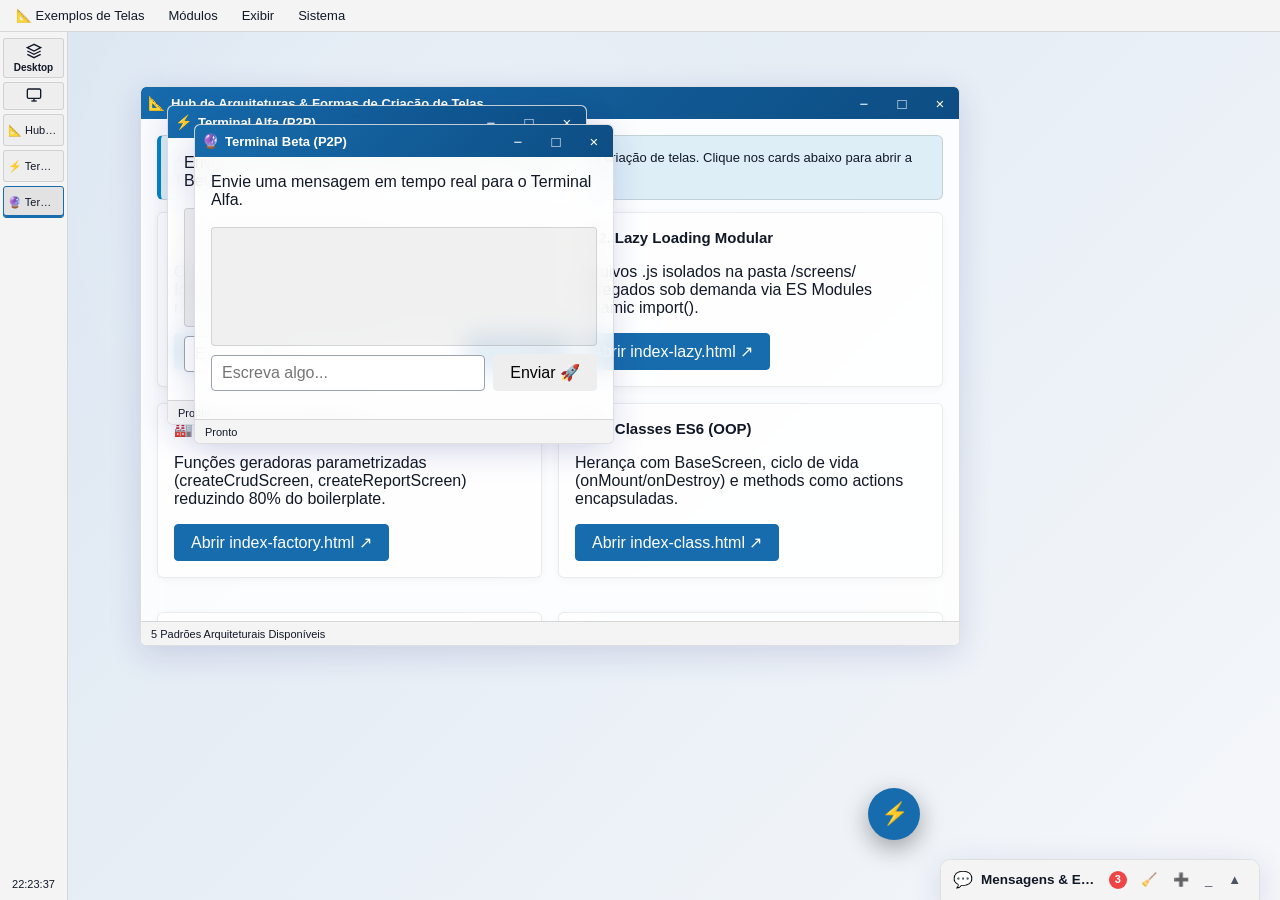
==== index.html @ fea001df "Ajuste laf brushed metal" ====
<!doctype html>
<html lang="pt-BR">

<head>
    <meta charset="utf-8">
    <meta name="viewport" content="width=device-width,initial-scale=1,maximum-scale=1">
    <title>Desktop Engine V1.0 - Ultimate Showcase</title>
    <link rel="stylesheet" href="./style.css?v=21">
</head>

<body>
    <div id="app"></div>

    <script type="module">
        import { Framework, EventBus } from './core.js';
        import { Desktop } from './desktop.js';
        import {
            MenuBar, StartMenu, ContextMenu, bindContextMenu, TreeView, Tabs, Modal, WebView, DraggableList, DataGrid,
            Form, Input, Textarea, Select, Checkbox, Toggle, Button,
            Grid, Card, Row, Col, Badge, ProgressBar, Table, createElement, printElement,
            Alert, Spinner, Toast, Accordion, Drawer, Breadcrumbs, Stepper,
            Slider, RadioGroup, Autocomplete, Tooltip, Avatar, Carousel, Skeleton,
            DockWidget, FloatButton
        } from './ui.js';

        const lookAndFeelsItensVar = {
            label: "Look and Feel (Skins de Interface)",
            items: [
                {
                    label: "📱 & 💻 Modernos & Translúcidos",
                    items: [
                        { label: "✨ Padrão (DesktopEngine)", action: () => Desktop.setLookAndFeel("default") },
                        { label: "🍎 Aqua Frosted (Vidro Fosco)", action: () => Desktop.setLookAndFeel("aqua-frosted") },
                        { label: "🪟 Fluent Acrylic (Acrílico)", action: () => Desktop.setLookAndFeel("fluent-acrylic") },
                        { label: "🤖 Material Tonal (Dynamic)", action: () => Desktop.setLookAndFeel("material-tonal") },
                        { label: "🍏 Cupertino Touch (Fluid)", action: () => Desktop.setLookAndFeel("cupertino-touch") },
                        { label: "🌌 One Touch (Curvas)", action: () => Desktop.setLookAndFeel("one-touch") },
                        { label: "🔲 Flat Tiles (Modern UI)", action: () => Desktop.setLookAndFeel("flat-tiles") }
                    ]
                },
                {
                    label: "🥽 & 🫧 Espacial & Tátil",
                    items: [
                        { label: "🥽 Spatial Glass (Imersivo)", action: () => Desktop.setLookAndFeel("spatial-glass") },
                        { label: "🫧 Neumorphism (Soft UI)", action: () => Desktop.setLookAndFeel("neumorphism") },
                        { label: "⚡ Tactical HUD (Cyberdeck)", action: () => Desktop.setLookAndFeel("tactical-hud") }
                    ]
                },
                {
                    label: "☕ Ecossistema Swing & Java",
                    items: [
                        { label: "☕ Steel Metal (Classic Swing)", action: () => Desktop.setLookAndFeel("steel-metal") },
                        { label: "🌊 Ocean Metal (Steel Blue)", action: () => Desktop.setLookAndFeel("ocean-metal") },
                        { label: "✨ Nimbus Vector (Vibrant)", action: () => Desktop.setLookAndFeel("nimbus-vector") },
                        { label: "🎨 Modern IDE (Studio Dark/Light)", action: () => Desktop.setLookAndFeel("flatlaf-ide") },
                        { label: "🌿 Modena Soft (Enterprise)", action: () => Desktop.setLookAndFeel("modena-soft") },
                        { label: "🔷 Caspian Slate (Dark Blue)", action: () => Desktop.setLookAndFeel("caspian-dark") }
                    ]
                },
                {
                    label: "🕹️ Clássicos & Retro 3D",
                    items: [
                        { label: "🟡 Yellow Tab (Media OS)", action: () => Desktop.setLookAndFeel("yellow-tab") },
                        { label: "🕹️ Retro 3D (Chanfrado)", action: () => Desktop.setLookAndFeel("retro-3d") },
                        { label: "🔵 Luna Classic (Azul & Verde)", action: () => Desktop.setLookAndFeel("luna-blue") },
                        { label: "🪟 Aero Glass (Translúcido)", action: () => Desktop.setLookAndFeel("aero-glass") },
                        { label: "⬛ Dark Slate Cube (Workstation)", action: () => Desktop.setLookAndFeel("next-dark") },
                        { label: "💾 Workbench Retro (Topaz)", action: () => Desktop.setLookAndFeel("workbench-boing") },
                        { label: "🍏 Platinum Classic (Monocromático)", action: () => Desktop.setLookAndFeel("platinum-classic") },
                        { label: "💿 Brushed Metal (Classic)", action: () => Desktop.setLookAndFeel("brushed-metal") },
                        { label: "🟦 Warp Enterprise (Cobalt)", action: () => Desktop.setLookAndFeel("warp-enterprise") }
                    ]
                },
                {
                    label: "🐧 Desktops Unix & Abertos",
                    items: [
                        { label: "🟠 Aubergine Orange (Humanist)", action: () => Desktop.setLookAndFeel("aubergine-orange") },
                        { label: "🕊️ Pantheon Pure (Light Minimal)", action: () => Desktop.setLookAndFeel("pantheon-pure") },
                        { label: "🚀 Cosmic Teal (Modern Desktop)", action: () => Desktop.setLookAndFeel("cosmic-teal") },
                        { label: "🪟 Tiling Grid (Minimal Tiling)", action: () => Desktop.setLookAndFeel("tiling-grid") },
                        { label: "🐭 Greybird Lite (Lightweight)", action: () => Desktop.setLookAndFeel("greybird-lite") },
                        { label: "🌌 Fusion Neon (Compositor)", action: () => Desktop.setLookAndFeel("e-fusion") },
                        { label: "⬛ X11 Dark Box (NeXT-Style)", action: () => Desktop.setLookAndFeel("x11-box") },
                        { label: "🟣 Motif Panel (UNIX CDE)", action: () => Desktop.setLookAndFeel("motif-panel") },
                        { label: "🐧 Adwaita Slate (Clean Flat)", action: () => Desktop.setLookAndFeel("adwaita-slate") },
                        { label: "⚙️ Breeze Plasma (Glass Glow)", action: () => Desktop.setLookAndFeel("breeze-plasma") }
                    ]
                },
                {
                    label: "💻 Console & Sci-Fi",
                    items: [
                        { label: "📟 DOS TUI (Text Console)", action: () => Desktop.setLookAndFeel("turbo-tui") },
                        { label: "⚡ Cyber Neon (Matrix HUD)", action: () => Desktop.setLookAndFeel("cyberpunk-neon") }
                    ]
                }
            ]
        };

        // --- ESTRUTURA GLOBAL DA ÁRVORE DE MENUS ---
        const globalSystemMenus = [
            {
                label: "📐 Exemplos de Telas",
                items: [
                    { label: "⚡ 1. Criação Direta (Inline)", action: () => window.location.href = 'index-direct.html' },
                    { label: "📦 2. Lazy Loading Modular", action: () => window.location.href = 'index-lazy.html' },
                    { label: "🏭 3. Factory / Geradores", action: () => window.location.href = 'index-factory.html' },
                    { label: "🏛️ 4. Classes ES6 (OOP)", action: () => window.location.href = 'index-class.html' },
                    { label: "📄 5. Templates HTML Puro", action: () => window.location.href = 'index-template.html' },
                    "separator",
                    { label: "Hub de Arquiteturas de Telas", screen: "hub_arquiteturas" },
                    "separator",
                    { label: "🖥️ Layout macOS (index.html) [Atual]", action: () => Desktop.openScreen("hub_arquiteturas") },
                    { label: "🪟 Layout Windows (index2.html)", action: () => window.location.href = 'index2.html' },
                    { label: "📚 Documentação Oficial", action: () => window.location.href = 'docs.html' }
                ]
            },
            {
                label: "Módulos",
                items: [
                    { label: "Hub de Arquiteturas", screen: "hub_arquiteturas" },
                    "separator",
                    { label: "📊 Relatórios em Background (Workers)", screen: "background_reports" },
                    { label: "🪟 Janelas Modais Filhas (Dialogs)", screen: "child_modal_demo" },
                    { label: "⏱️ Monitor de Ciclo de Vida (Hooks)", screen: "lifecycle_demo" },
                    { label: "🛍️ CRUD de Produtos (API Python)", screen: "crud_api" },
                    { label: "Editor de Documentos (Window MenuBar)", screen: "editor" },
                    { label: "Painel de Controle (Lazy)", screen: "dashboard" },
                    { label: "Listagem Avançada (DataGrid) (Lazy)", screen: "datagrid" },
                    { label: "Navegador Web (Window MenuBar)", screen: "browser" },
                    { label: "Formulários e Cadastros", screen: "forms" },
                    { label: "Gerenciador de Tarefas", screen: "tasks" },
                    { label: "Showcase de Componentes", screen: "showcase" },
                    "separator",
                    { label: "📟 Terminal Alfa (P2P EventBus)", screen: "terminal_alfa" },
                    { label: "📟 Terminal Beta (P2P EventBus)", screen: "terminal_beta" }
                ]
            },
            {
                label: "Exibir",
                items: [
                    { label: "📱 Alternar Modo Mobile / Desktop", action: () => Desktop.toggleMobileMode() },
                    "separator",
                    { label: "Organizar Janelas em Grade", action: () => Desktop.arrangeWindows() },
                    { label: "Mostrar Área de Trabalho", action: () => Desktop.showDesktop() }
                ]
            },
            {
                label: "Sistema",
                items: [
                    {
                        label: "Preferências",
                        items: [
                            {
                                label: "📱 Modo Responsivo",
                                items: [
                                    { label: "📱 Forçar Modo Mobile (Empilhado)", action: () => Desktop.setMobileMode("mobile") },
                                    { label: "🖥️ Forçar Modo Desktop (Flutuante)", action: () => Desktop.setMobileMode("desktop") },
                                    { label: "🔄 Detecção Automática (Viewport)", action: () => Desktop.setMobileMode("auto") }
                                ]
                            },
                            {
                                label: "📌 Posição da Barra de Tarefas",
                                items: [
                                    { label: "⬇️ Rodapé (Padrão)", action: () => Desktop.setTaskbarPosition("bottom") },
                                    { label: "⬆️ Topo", action: () => Desktop.setTaskbarPosition("top") },
                                    { label: "⬅️ Esquerda", action: () => Desktop.setTaskbarPosition("left") },
                                    { label: "➡️ Direita", action: () => Desktop.setTaskbarPosition("right") }
                                ]
                            },
                            {
                                label: "🧭 Exibição do MenuBar",
                                items: [
                                    { label: "🪟 Barra Separada (Global)", action: () => Desktop.setMenuBarMode("separate") },
                                    { label: "🔘 Integrado ao Menu Iniciar", action: () => Desktop.setMenuBarMode("startmenu") },
                                    "separator",
                                    { label: "⬆️ Posicionar no Topo", action: () => Desktop.setMenuBarPosition("top") },
                                    { label: "⬇️ Posicionar no Rodapé", action: () => Desktop.setMenuBarPosition("bottom") },
                                    { label: "⬅️ Posicionar na Esquerda", action: () => Desktop.setMenuBarPosition("left") },
                                    { label: "➡️ Posicionar na Direita", action: () => Desktop.setMenuBarPosition("right") }
                                ]
                            },
                            lookAndFeelsItensVar,
                            {
                                label: "💾 Configurações do Ambiente (JSON)",
                                items: [
                                    {
                                        label: "📤 Exportar Configuração (JSON)",
                                        action: () => {
                                            const jsonStr = Desktop.exportConfig(true);
                                            navigator.clipboard?.writeText(jsonStr);
                                            console.log("Configuração Exportada:\n", jsonStr);
                                            Desktop.notify("Configuração copiada para a Área de Transferência e console!", "success");
                                        }
                                    },
                                    {
                                        label: "📥 Carregar Configuração (Prompt)",
                                        action: () => {
                                            const input = prompt("Cole aqui o JSON de configuração do Desktop:", Desktop.exportConfig(true));
                                            if (input) {
                                                const loaded = Desktop.loadConfig(input);
                                                if (loaded) Desktop.notify("Configurações aplicadas com sucesso!", "success");
                                                else Desktop.notify("Erro ao analisar JSON de configuração.", "error");
                                            }
                                        }
                                    }
                                ]
                            },
                            { label: "Idioma...", action: () => Desktop.notify("Idioma em pt-BR", "info") }
                        ]
                    },
                    "separator",
                    { label: "Sobre (Lazy Load)", screen: "sobre" }
                ]
            }
        ];

        // Menus dedicados ao Menu Iniciar da Barra de Tarefas
        const nativeStartMenus = [
            {
                label: "Aplicativos Rápidos",
                icon: "🚀",
                items: [
                    { label: "📊 Painel de Controle (Lazy)", screen: "dashboard" },
                    { label: "📝 Editor de Documentos", screen: "editor" },
                    { label: "🛍️ CRUD de Produtos", screen: "crud_api" },
                    { label: "Showcase de Componentes UI", screen: "showcase" }
                ]
            }
        ];

        // Menu de Contexto da Área de Trabalho (Desktop)
        const desktopContextMenus = [
            { label: "Hub de Arquiteturas de Telas", screen: "hub_arquiteturas" },
            "separator",
            { label: "📊 Relatórios em Background (Workers)", screen: "background_reports" },
            { label: "🪟 Janelas Modais Filhas (Dialogs)", screen: "child_modal_demo" },
            { label: "⏱️ Monitor de Ciclo de Vida (Hooks)", screen: "lifecycle_demo" },
            { label: "🛍️ CRUD de Produtos (API Python)", screen: "crud_api" },
            { label: "Abrir Editor com MenuBar (Lazy)", screen: "editor" },
            { label: "Nova Anotação Rápida", action: () => abrirAnotacao() },
            "separator",
            { label: "Abrir Painel (Lazy)", screen: "dashboard" },
            { label: "Abrir DataGrid (Lazy)", screen: "datagrid" },
            "separator",
            { label: "📟 Abrir Terminal Alfa (P2P)", screen: "terminal_alfa" },
            { label: "📟 Abrir Terminal Beta (P2P)", screen: "terminal_beta" },
            "separator",
            lookAndFeelsItensVar
        ];

        // --- INICIALIZAÇÃO HÍBRIDA DO DESKTOP ENGINE (DECLARATIVA + PROGRAMÁTICA) ---
        Desktop.init({
            windowsContainerId: "windows",
            taskbarContainerId: "taskWindows",
            taskbarPosition: "left", // Pode ser 'top', 'bottom', 'left', 'right'
            showDesktopButton: true,
            clock: { format: "pt-BR", showSeconds: true },
            menuBar: globalSystemMenus,
            startMenu: nativeStartMenus,
            contextMenu: {
                items: desktopContextMenus,
                allowNativeKey: "shift"
            }
        });

        // --- TELAS DO SHOWCASE ---

        // 1. Tela Multi-instância (Post-it / Anotação)
        let anotacaoCount = 1;
        function abrirAnotacao() {
            const AnotacaoScreen = {
                title: `Anotação #${anotacaoCount++}`,
                icon: "📝",
                width: 320,
                height: 260,
                singleInstance: false, // Pode abrir infinitas!
                state: { texto: "" },
                view() {
                    return createElement("div", "flex-col", [
                        Textarea({
                            bind: "texto",
                            instance: this,
                            placeholder: "Digite sua anotação...",
                            style: "height: 100%; display: flex; flex-direction: column; flex: 1;",
                            inputStyle: "flex: 1; resize: none; height: 100%;"
                        })
                    ]);
                }
            };
            Desktop.open(Framework.createWindow(AnotacaoScreen, `anotacao_${Date.now()}`, Desktop));
        }

        // 2. Telas Modulares são carregadas sob demanda da pasta ./screens/
        // (EditorScreen, BrowserScreen, DashboardScreen, DataGridScreen e SobreScreen estão em /screens)

        const TaskScreen = {
            title: "Gerenciador de Tarefas",
            icon: "✅",
            width: 450,
            height: 500,
            singleInstance: true,
            state: {
                tarefas: [
                    "Finalizar relatório mensal",
                    "Reunião de alinhamento com a diretoria",
                    "Aprovar pagamentos do setor de TI",
                    "Revisar arquitetura do sistema v0.3",
                    "Planejar confraternização da equipe"
                ]
            },
            actions: {
                reorder: [async (ctx, next, newItems) => {
                    ctx.instance.setStatus("Ordem salva: " + new Date().toLocaleTimeString());
                }]
            },
            view() {
                return createElement("div", "", [
                    Card({
                        title: "Priorize arrastando (Drag & Drop)", children: [
                            DraggableList({ bindItems: "tarefas", onReorder: "reorder", instance: this })
                        ]
                    })
                ]);
            }
        };

        const FormsScreen = {
            title: "Cadastro Avançado",
            icon: "📝",
            width: 600,
            height: 550,
            singleInstance: true,
            status: "Aguardando preenchimento",
            state: {
                nome: "", dataNasc: "", salario: "", senioridade: "pleno", ativo: true
            },
            actions: {
                salvar: [async (ctx) => {
                    ctx.instance.openModal({
                        title: "Confirmar Inclusão",
                        children: (modal) => [
                            createElement("p", "", [`Deseja salvar o funcionário ${ctx.state.nome}?`]),
                            Button({
                                text: "Sim, salvar", onClick: () => {
                                    Desktop.notify("Salvo com sucesso!", "success");
                                    ctx.instance.setStatus(`Salvo em ${new Date().toLocaleTimeString()}`);
                                    modal.close();
                                }, variant: "success"
                            })
                        ]
                    });
                }]
            },
            view() {
                return createElement("div", "", [
                    Card({
                        title: "Dados Pessoais", children: [
                            Grid({
                                columns: 2, children: [
                                    Input({ label: "Nome Completo", bind: "nome", instance: this }),
                                    Input({ label: "Data de Nascimento", bind: "dataNasc", instance: this, type: "date" })
                                ]
                            }),
                            Grid({
                                columns: 2, children: [
                                    Input({ label: "Pretensão Salarial", bind: "salario", instance: this, type: "number" }),
                                    Select({
                                        label: "Senioridade", bind: "senioridade", instance: this, options: [
                                            { label: "Júnior", value: "junior" },
                                            { label: "Pleno", value: "pleno" },
                                            { label: "Sênior", value: "senior" }
                                        ]
                                    })
                                ]
                            }),
                            Row({
                                children: [
                                    Toggle({ label: "Funcionário Ativo", bind: "ativo", instance: this })
                                ]
                            })
                        ]
                    }),
                    createElement("br", "", []),
                    Button({ text: "Salvar Cadastro", onClick: "salvar", instance: this, variant: "primary" })
                ]);
            }
        };

        const ComponentShowcaseScreen = {
            title: "Showcase de Componentes UI",
            icon: "✨",
            width: 850,
            height: 600,
            singleInstance: true,
            state: {
                step: 0,
                volume: 50,
                laf: Desktop.getLookAndFeel ? Desktop.getLookAndFeel() : "default",
                taskbarPos: Desktop.getTaskbarPosition ? Desktop.getTaskbarPosition() : "bottom",
                menubarPos: Desktop.getMenuBarPosition ? Desktop.getMenuBarPosition() : "top",
                pais: ["Brasil"],
                menuLateral: false
            },
            onMount() {
                // Sincroniza com as configurações reais ativas do Desktop
                this.state.laf = Desktop.getLookAndFeel ? Desktop.getLookAndFeel() : "default";
                this.state.taskbarPos = Desktop.getTaskbarPosition ? Desktop.getTaskbarPosition() : "bottom";
                this.state.menubarPos = Desktop.getMenuBarPosition ? Desktop.getMenuBarPosition() : "top";

                this._unsubEvents = [
                    EventBus.on("laf:change", (l) => { this.state.laf = l; }),
                    EventBus.on("taskbar:positionchange", (p) => { this.state.taskbarPos = p; }),
                    EventBus.on("menubar:positionchange", (m) => { this.state.menubarPos = m; })
                ];
            },
            onDestroy() {
                if (this._unsubEvents) {
                    this._unsubEvents.forEach(unsub => unsub && unsub());
                }
            },
            actions: {
                nextStep: [async (ctx) => {
                    if (ctx.state.step < 3) ctx.state.step++;
                    Toast({ message: "Avançou para o passo " + (ctx.state.step + 1), type: "info" });
                }],
                prevStep: [async (ctx) => {
                    if (ctx.state.step > 0) ctx.state.step--;
                }],
                toggleDrawer: [async (ctx) => {
                    ctx.state.menuLateral = !ctx.state.menuLateral;
                }],
                salvarTudo: [async (ctx) => {
                    Toast({ message: "Dados do showcase salvos no sistema!", type: "success" });
                }],
                abrirModalLocal: [async (ctx) => {
                    const modal = (ctx.instance && typeof ctx.instance.openModal === 'function')
                        ? ctx.instance.openModal({
                            title: "Modal Local",
                            children: (m) => [
                                createElement("p", "", ["Este modal está restrito aos limites da janela."]),
                                Button({ text: "Fechar", onClick: () => m.close() })
                            ]
                        })
                        : Modal({
                            title: "Modal Local",
                            instance: ctx.instance,
                            children: (m) => [
                                createElement("p", "", ["Este modal está restrito aos limites da janela."]),
                                Button({ text: "Fechar", onClick: () => m.close() })
                            ]
                        });
                }],
                abrirModalGlobal: [async (ctx) => {
                    const modal = Desktop.openModal({
                        title: "Modal Global",
                        children: (m) => [
                            createElement("p", "", ["Este modal se sobrepõe a TODAS as janelas e ao Desktop."]),
                            Button({ text: "Fechar", onClick: () => m.close() })
                        ]
                    });
                }]
            },
            view() {
                // Aplica o Look and Feel se tiver sido modificado pelo select da tela
                if (Desktop && typeof Desktop.setLookAndFeel === 'function' && Desktop.getLookAndFeel() !== this.state.laf) {
                    Desktop.setLookAndFeel(this.state.laf);
                }

                // Aplica a posição da Barra de Tarefas se tiver sido modificada pelo select
                if (Desktop && typeof Desktop.setTaskbarPosition === 'function' && Desktop.getTaskbarPosition() !== this.state.taskbarPos) {
                    Desktop.setTaskbarPosition(this.state.taskbarPos);
                }

                // Aplica a posição do MenuBar se tiver sido modificada pelo select
                if (Desktop && typeof Desktop.setMenuBarPosition === 'function' && Desktop.getMenuBarPosition() !== this.state.menubarPos) {
                    Desktop.setMenuBarPosition(this.state.menubarPos);
                }

                return createElement("div", "", [
                    // GRUPO 2: Drawer e Breadcrumbs
                    Drawer({
                        bind: "menuLateral", side: "left", instance: this, content: [
                            createElement("h3", "", ["Menu do Showcase"]),
                            createElement("p", "", ["Este é um painel off-canvas integrado ao state."])
                        ]
                    }),
                    Breadcrumbs({
                        items: [
                            { label: "Módulos", action: () => Toast({ message: "Você clicou no breadcrumb", type: "info" }) },
                            { label: "Showcase UI" }
                        ]
                    }),

                    Row({
                        children: [
                            Col({
                                style: "flex: 1;", children: [
                                    createElement("h2", "", ["Painel de Elementos Visuais"]),
                                ]
                            }),
                            Row({
                                style: "gap: 8px;", children: [
                                    Button({ text: "Modal Local", onClick: "abrirModalLocal", instance: this }),
                                    Button({ text: "Modal Global", onClick: "abrirModalGlobal", instance: this, variant: "danger" }),
                                    Button({ text: "Abrir Drawer Esq.", onClick: "toggleDrawer", instance: this })
                                ]
                            })
                        ]
                    }),

                    // GRUPO 2: Stepper
                    Stepper({ steps: ["Configuração", "Preferências", "Visual", "Confirmação"], currentStep: this.state.step }),

                    Row({
                        children: [
                            // Coluna Esquerda
                            Col({
                                style: "flex: 1; margin-right: 16px;", children: [
                                    Card({
                                        title: "Aparência e Look & Feel do Sistema", children: [
                                            Select({
                                                label: "Look and Feel (Design do Sistema)", bind: "laf", instance: this, options: [
                                                    // ── Padrão ──────────────────────────────────
                                                    { label: "✨ Padrão (DesktopEngine Modern)", value: "default" },

                                                    // ── macOS / Apple ───────────────────────────
                                                    { label: "─── macOS / Apple ───", value: "default", disabled: true },
                                                    { label: "🍎 Aqua Frosted (Vidro Fosco)", value: "aqua-frosted" },
                                                    { label: "💠 Cupertino Touch (iOS Style)", value: "cupertino-touch" },

                                                    // ── Windows ─────────────────────────────────
                                                    { label: "─── Windows ───", value: "default", disabled: true },
                                                    { label: "🪟 Aero Glass (Translúcido)", value: "aero-glass" },
                                                    { label: "🌀 Fluent Acrylic (Acrílico Moderno)", value: "fluent-acrylic" },
                                                    { label: "🔵 Luna Classic (Azul & Verde)", value: "luna-blue" },
                                                    { label: "🕹️ Retro 3D (Chanfrado)", value: "retro-3d" },
                                                    { label: "⬛ Dark Slate (Next Dark)", value: "next-dark" },
                                                    { label: "💾 Workbench Boing (Retro Cores)", value: "workbench-boing" },

                                                    // ── Java / Enterprise ────────────────────────
                                                    { label: "─── Java / Enterprise ───", value: "default", disabled: true },
                                                    { label: "☕ Steel Metal (Classic Swing)", value: "steel-metal" },
                                                    { label: "🌊 Ocean Metal (Steel Blue)", value: "ocean-metal" },
                                                    { label: "✨ Nimbus Vector (Vibrant)", value: "nimbus-vector" },
                                                    { label: "🎨 FlatLaf IDE (Studio Dark/Light)", value: "flatlaf-ide" },
                                                    { label: "🌿 Modena Soft (Enterprise)", value: "modena-soft" },
                                                    { label: "🔷 Caspian Slate (Dark Blue)", value: "caspian-dark" },
                                                    { label: "🟡 Yellow Tab (Media Style)", value: "yellow-tab" },
                                                    { label: "🍏 Platinum Classic (Monocromático)", value: "platinum-classic" },
                                                    { label: "💿 Brushed Metal (Classic)", value: "brushed-metal" },
                                                    { label: "🟦 Warp Enterprise (Cobalt)", value: "warp-enterprise" },

                                                    // ── Modern UI ───────────────────────────────
                                                    { label: "─── Modern UI ───", value: "default", disabled: true },
                                                    { label: "🌫️ Spatial Glass (Imersivo)", value: "spatial-glass" },
                                                    { label: "🔘 Neumorphism (Soft UI)", value: "neumorphism" },
                                                    { label: "💜 Material Tonal (Material You)", value: "material-tonal" },
                                                    { label: "⚫ One Touch (Curvas Suaves)", value: "one-touch" },
                                                    { label: "▦ Flat Tiles (Modern UI)", value: "flat-tiles" },
                                                    { label: "🎯 Tactical HUD (Cyberdeck)", value: "tactical-hud" },

                                                    // ── Unix / Linux ─────────────────────────────
                                                    { label: "─── Unix / Linux ───", value: "default", disabled: true },
                                                    { label: "🟠 Aubergine Orange (Ubuntu Yaru)", value: "aubergine-orange" },
                                                    { label: "🏔️ Pantheon Pure (Light Minimal)", value: "pantheon-pure" },
                                                    { label: "🌊 Cosmic Teal (Modern Desktop)", value: "cosmic-teal" },
                                                    { label: "▦ Tiling Grid (i3/TWM Tiling)", value: "tiling-grid" },
                                                    { label: "🩶 Greybird Lite (Lightweight)", value: "greybird-lite" },
                                                    { label: "⚡ E-Fusion (Glow Compositor)", value: "e-fusion" },
                                                    { label: "🖥️ X11 Box (GNUstep/NeXT)", value: "x11-box" },
                                                    { label: "🟣 Motif Panel (UNIX CDE/Solaris)", value: "motif-panel" },
                                                    { label: "🐧 Adwaita Slate (GNOME Clean)", value: "adwaita-slate" },
                                                    { label: "⚙️ Breeze Plasma (KDE Plasma)", value: "breeze-plasma" },

                                                    // ── Especial / Terminal ──────────────────────
                                                    { label: "─── Especial / Terminal ───", value: "default", disabled: true },
                                                    { label: "📟 Turbo TUI (DOS Console)", value: "turbo-tui" },
                                                    { label: "⚡ Cyberpunk Neon (Matrix HUD)", value: "cyberpunk-neon" }
                                                ]
                                            }),
                                            Grid({
                                                columns: 2, children: [
                                                    Select({
                                                        label: "📌 Posição da Barra de Tarefas", bind: "taskbarPos", instance: this, options: [
                                                            { label: "⬇️ Rodapé (Padrão)", value: "bottom" },
                                                            { label: "⬆️ Topo", value: "top" },
                                                            { label: "⬅️ Esquerda", value: "left" },
                                                            { label: "➡️ Direita", value: "right" }
                                                        ]
                                                    }),
                                                    Select({
                                                        label: "🧭 Exibição / Posição do MenuBar", bind: "menubarPos", instance: this, options: [
                                                            { label: "⬆️ Topo (Barra Separada)", value: "top" },
                                                            { label: "⬇️ Rodapé (Barra Separada)", value: "bottom" },
                                                            { label: "⬅️ Esquerda (Barra Separada)", value: "left" },
                                                            { label: "➡️ Direita (Barra Separada)", value: "right" },
                                                            { label: "🔘 Apenas no Menu Iniciar (Ocultar Barra)", value: "none" }
                                                        ]
                                                    })
                                                ]
                                            }),
                                            Slider({ label: "Nível de Intensidade", bind: "volume", min: 0, max: 100, instance: this }),
                                            Autocomplete({ label: "Países de Atuação", bind: "pais", multiple: true, options: ["Brasil", "Estados Unidos", "Alemanha", "França", "Itália", "Japão"], instance: this })
                                        ]
                                    }),

                                    createElement("br", "", []),

                                    Card({
                                        title: "Feedback e Notificações", children: [
                                            // GRUPO 1: Feedback
                                            Alert({ text: "Esta é uma demonstração de todos os novos componentes reunidos.", variant: "success" }),
                                            Row({
                                                style: "align-items: center; gap: 12px;", children: [
                                                    Spinner({ size: "20px", color: "var(--btn-primary)" }),
                                                    createElement("span", "", ["Carregando recursos em segundo plano..."])
                                                ]
                                            })
                                        ]
                                    })
                                ]
                            }),

                            // Coluna Direita
                            Col({
                                style: "flex: 1;", children: [
                                    Card({
                                        title: "Componentes Visuais", children: [
                                            // GRUPO 4: Visuais
                                            Row({
                                                style: "align-items: center; gap: 16px; margin-bottom: 16px;", children: [
                                                    Tooltip({
                                                        position: "top", content: "Administrador Online", children:
                                                            Avatar({ initials: "AD", status: "online", size: 48 })
                                                    }),
                                                    Col({
                                                        children: [
                                                            createElement("strong", "", ["Admin System"]),
                                                            createElement("span", "text-secondary", ["Nível: Acesso Total"])
                                                        ]
                                                    })
                                                ]
                                            }),

                                            createElement("label", "", ["Destaques Recentes (Carousel)"]),
                                            Carousel({
                                                height: "120px",
                                                controlsPosition: "bottom-center",
                                                prevControl: Button({ text: "◀" }),
                                                nextControl: Button({ text: "▶" }),
                                                items: [
                                                    createElement("div", "p-3 text-center", ["Destaque 1"]),
                                                    createElement("div", "p-3 text-center", ["Destaque 2"]),
                                                    createElement("div", "p-3 text-center", ["Destaque 3"]),
                                                    createElement("div", "p-3 text-center", ["Destaque 4"])
                                                ]
                                            }),

                                            createElement("br", "", []),
                                            createElement("label", "", ["Carregamento Simulado (Skeleton)"]),
                                            Skeleton({ width: "100%", height: "40px", shape: "rect" })
                                        ]
                                    }),

                                    createElement("br", "", []),

                                    Card({
                                        title: "Seções Dinâmicas", children: [
                                            // GRUPO 2: Accordion
                                            Accordion({
                                                instance: this, items: [
                                                    { title: "Mais Opções", content: "Aqui poderiam existir sub-configurações." },
                                                    { title: "Ajuda do Sistema", content: "Entre em contato com o suporte para mais informações." }
                                                ]
                                            })
                                        ]
                                    })
                                ]
                            })
                        ]
                    }),

                    createElement("br", "", []),
                    Row({
                        style: "justify-content: space-between;", children: [
                            Button({ text: "Passo Anterior", onClick: "prevStep", instance: this }),
                            Row({
                                style: "gap: 8px;", children: [
                                    Button({ text: "Avançar Passo", onClick: "nextStep", instance: this }),
                                    Button({ text: "Concluir Setup", onClick: "salvarTudo", instance: this, variant: "primary" })
                                ]
                            })
                        ]
                    }),

                    // --- COMPONENTES ANCORADOS LOCALMENTE DENTRO DESTA JANELA ---
                    DockWidget({
                        title: "Console da Janela",
                        icon: "📑",
                        badge: 1,
                        position: "bottom-left",
                        width: "250px",
                        height: "180px",
                        instance: this,
                        content: [
                            "💡 DockWidget em modo local.",
                            "Este painel está contido 100% dentro desta janela."
                        ]
                    }),

                    FloatButton({
                        icon: "⚡",
                        tooltip: "Ações da Janela",
                        position: "bottom-right",
                        variant: "success",
                        instance: this,
                        actions: [
                            {
                                icon: "💾",
                                label: "Salvar Dados",
                                variant: "primary",
                                action: () => Toast({ message: "Ação disparada de dentro da janela!", type: "success" })
                            },
                            {
                                icon: "🔄",
                                label: "Resetar Etapas",
                                variant: "danger",
                                action: () => {
                                    this.state.step = 0;
                                    Toast({ message: "Etapas resetadas!", type: "info" });
                                }
                            }
                        ]
                    })
                ]);
            }
        };

        // 0. Central / Hub de Arquiteturas de Telas
        const HubArquiteturasScreen = {
            title: "Hub de Arquiteturas & Formas de Criação de Telas",
            icon: "📐",
            width: 820,
            height: 560,
            singleInstance: true,
            status: "5 Padrões Arquiteturais Disponíveis",
            state: {},
            view() {
                return createElement("div", "", [
                    Alert({
                        text: "O DesktopEngine suporta múltiplos paradigmas de desenvolvimento para criação de telas. Clique nos cards abaixo para abrir a página dedicada de cada arquitetura!",
                        variant: "info"
                    }),
                    Grid({
                        columns: 2,
                        children: [
                            Card({
                                title: "⚡ 1. Criação Direta (Inline)",
                                children: [
                                    createElement("p", "text-secondary", ["Objetos literais declarados no próprio script. Ideal para post-its, multi-instâncias e utilitários rápidos."]),
                                    Button({ text: "Abrir index-direct.html ↗", onClick: () => window.location.href = 'index-direct.html', variant: "primary" })
                                ]
                            }),
                            Card({
                                title: "📦 2. Lazy Loading Modular",
                                children: [
                                    createElement("p", "text-secondary", ["Arquivos .js isolados na pasta /screens/ carregados sob demanda via ES Modules dynamic import()."]),
                                    Button({ text: "Abrir index-lazy.html ↗", onClick: () => window.location.href = 'index-lazy.html', variant: "primary" })
                                ]
                            }),
                            Card({
                                title: "🏭 3. Factory / Geradores",
                                children: [
                                    createElement("p", "text-secondary", ["Funções geradoras parametrizadas (createCrudScreen, createReportScreen) reduzindo 80% do boilerplate."]),
                                    Button({ text: "Abrir index-factory.html ↗", onClick: () => window.location.href = 'index-factory.html', variant: "primary" })
                                ]
                            }),
                            Card({
                                title: "🏛️ 4. Classes ES6 (OOP)",
                                children: [
                                    createElement("p", "text-secondary", ["Herança com BaseScreen, ciclo de vida (onMount/onDestroy) e methods como actions encapsuladas."]),
                                    Button({ text: "Abrir index-class.html ↗", onClick: () => window.location.href = 'index-class.html', variant: "primary" })
                                ]
                            })
                        ]
                    }),
                    createElement("br", "", []),
                    Grid({
                        columns: 2,
                        children: [
                            Card({
                                title: "📄 5. Templates HTML Puro",
                                children: [
                                    createElement("p", "text-secondary", ["Telas desenhadas diretamente com marcação HTML, Template Strings ou tags <template> nativas."]),
                                    Button({ text: "Abrir index-template.html ↗", onClick: () => window.location.href = 'index-template.html', variant: "primary" })
                                ]
                            }),
                            Card({
                                title: "✨ 6. MenuBar em Janelas",
                                children: [
                                    createElement("p", "text-secondary", ["Cada janela pode ter sua própria barra de menus em cascata com atalhos, ícones e ações reativas."]),
                                    Button({ text: "Abrir Editor com MenuBar ↗", onClick: () => Desktop.openScreen("editor"), variant: "success" })
                                ]
                            })
                        ]
                    }),
                    createElement("br", "", []),
                    Grid({
                        columns: 2,
                        children: [
                            Card({
                                title: "⏱️ 7. Ciclo de Vida (13 Hooks)",
                                children: [
                                    createElement("p", "text-secondary", ["Demonstração interativa dos 13 hooks (beforeMount, onMount, onFocus, beforeClose, onDestroy, etc.)."]),
                                    Button({ text: "Abrir Monitor de Ciclo de Vida ↗", onClick: () => Desktop.openScreen("lifecycle_demo"), variant: "primary" })
                                ]
                            }),
                            Card({
                                title: "🛍️ 8. CRUD com API REST",
                                children: [
                                    createElement("p", "text-secondary", ["Exemplo prático de consumo de API assíncrona com Basic Auth e persistência de dados."]),
                                    Button({ text: "Abrir Gerenciador de Produtos ↗", onClick: () => Desktop.openScreen("crud_api"), variant: "primary" })
                                ]
                            }),
                            Card({
                                title: "🪟 9. Janelas Filhas (Dialogs)",
                                children: [
                                    createElement("p", "text-secondary", ["Sub-janelas modais acopladas à janela mãe com bloqueio local, foco e retorno assíncrono."]),
                                    Button({ text: "Abrir Diálogos Modais ↗", onClick: () => Desktop.openScreen("child_modal_demo"), variant: "primary" })
                                ]
                            }),
                            Card({
                                title: "📊 10. Relatórios em Segundo Plano",
                                children: [
                                    createElement("p", "text-secondary", ["Geração de relatórios pesados e tarefas assíncronas com Web Workers mantendo 60 FPS na UI."]),
                                    Button({ text: "Abrir Relatórios Background ↗", onClick: () => Desktop.openScreen("background_reports"), variant: "success" })
                                ]
                            })
                        ]
                    })
                ]);
            }
        };

        const TerminalAlfaScreen = {
            title: "Terminal Alfa (P2P)",
            icon: "⚡",
            width: 420,
            height: 320,
            singleInstance: true,
            state: {
                messageToSend: "",
                receivedMessages: []
            },
            onMount() {
                this._cb = (msg) => {
                    this.state.receivedMessages.push(msg);
                    this.update();
                };
                EventBus.on("p2p:to-alfa", this._cb);
            },
            onDestroy() {
                if (this._cb) {
                    EventBus.off("p2p:to-alfa", this._cb);
                }
            },
            actions: {
                send: [async (ctx) => {
                    const text = ctx.state.messageToSend.trim();
                    if (!text) return;
                    const timestamp = new Date().toLocaleTimeString('pt-BR');
                    const msg = `[${timestamp}] ⚡ Alfa: ${text}`;
                    EventBus.emit("p2p:to-beta", msg);
                    ctx.state.receivedMessages.push(`[${timestamp}] Eu: ${text}`);
                    ctx.state.messageToSend = "";
                    ctx.instance.update();
                }]
            },
            view() {
                const msgList = createElement("div", "", 
                    this.state.receivedMessages.map(m => createElement("div", "", [m]))
                );
                msgList.style.cssText = "flex: 1; overflow-y: auto; background: rgba(0,0,0,0.05); border-radius: 4px; padding: 8px; margin-bottom: 8px; font-family: monospace; font-size: 11px; height: 180px; border: 1px solid var(--win-border); display: flex; flex-direction: column; gap: 4px;";
                
                return createElement("div", "flex-col", [
                    createElement("div", "", ["Envie uma mensagem em tempo real para o Terminal Beta."]),
                    createElement("br", "", []),
                    msgList,
                    Row({
                        style: "gap: 8px; align-items: flex-end;",
                        children: [
                            Input({ bind: "messageToSend", instance: this, placeholder: "Escreva algo...", style: "flex: 1;" }),
                            Button({ text: "Enviar 🚀", onClick: "send", instance: this, variant: "primary" })
                        ]
                    })
                ]);
            }
        };

        const TerminalBetaScreen = {
            title: "Terminal Beta (P2P)",
            icon: "🔮",
            width: 420,
            height: 320,
            singleInstance: true,
            state: {
                messageToSend: "",
                receivedMessages: []
            },
            onMount() {
                this._cb = (msg) => {
                    this.state.receivedMessages.push(msg);
                    this.update();
                };
                EventBus.on("p2p:to-beta", this._cb);
            },
            onDestroy() {
                if (this._cb) {
                    EventBus.off("p2p:to-beta", this._cb);
                }
            },
            actions: {
                send: [async (ctx) => {
                    const text = ctx.state.messageToSend.trim();
                    if (!text) return;
                    const timestamp = new Date().toLocaleTimeString('pt-BR');
                    const msg = `[${timestamp}] 🔮 Beta: ${text}`;
                    EventBus.emit("p2p:to-alfa", msg);
                    ctx.state.receivedMessages.push(`[${timestamp}] Eu: ${text}`);
                    ctx.state.messageToSend = "";
                    ctx.instance.update();
                }]
            },
            view() {
                const msgList = createElement("div", "", 
                    this.state.receivedMessages.map(m => createElement("div", "", [m]))
                );
                msgList.style.cssText = "flex: 1; overflow-y: auto; background: rgba(0,0,0,0.05); border-radius: 4px; padding: 8px; margin-bottom: 8px; font-family: monospace; font-size: 11px; height: 180px; border: 1px solid var(--win-border); display: flex; flex-direction: column; gap: 4px;";
                
                return createElement("div", "flex-col", [
                    createElement("div", "", ["Envie uma mensagem em tempo real para o Terminal Alfa."]),
                    createElement("br", "", []),
                    msgList,
                    Row({
                        style: "gap: 8px; align-items: flex-end;",
                        children: [
                            Input({ bind: "messageToSend", instance: this, placeholder: "Escreva algo...", style: "flex: 1;" }),
                            Button({ text: "Enviar 🚀", onClick: "send", instance: this, variant: "success" })
                        ]
                    })
                ]);
            }
        };

        // --- REGISTRO DE TELAS (Screen Registry & Lazy Loading) ---
        Desktop.registerScreens({
            // Hub de Arquiteturas
            "hub_arquiteturas": () => HubArquiteturasScreen,

            // 1. Telas com Lazy Loading nativo (Arquivos isolados em /screens)
            "background_reports": () => import('./screens/BackgroundReportScreen.js'),
            "child_modal_demo": () => import('./screens/ChildModalDemoScreen.js'),
            "lifecycle_demo": () => import('./screens/LifecycleDemoScreen.js'),
            "crud_api": () => import('./screens/ProductsCrudScreen.js'),
            "editor": () => import('./screens/EditorScreen.js'),
            "browser": () => import('./screens/BrowserScreen.js'),
            "dashboard": () => import('./screens/DashboardScreen.js'),
            "datagrid": () => import('./screens/DataGridScreen.js'),
            "sobre": () => import('./screens/SobreScreen.js'),

            // 2. Telas Registradas Diretamente (Objetos ou inline)
            "tasks": () => TaskScreen,
            "forms": () => FormsScreen,
            "showcase": () => ComponentShowcaseScreen,
            "terminal_alfa": () => TerminalAlfaScreen,
            "terminal_beta": () => TerminalBetaScreen
        });

        // Abre telas iniciais demonstrativas via Screen Registry
        setTimeout(() => {
            Desktop.openScreen("hub_arquiteturas");
            setTimeout(() => Desktop.openScreen("terminal_alfa"), 150);
            setTimeout(() => Desktop.openScreen("terminal_beta"), 300);
        }, 100);

        // --- 1. DOCK WIDGET GLOBAL (ESTILO LINKEDIN MESSENGER / LOG DE EVENTOS) ---
        const eventLogDock = DockWidget({
            title: "Mensagens & Eventos",
            icon: "💬",
            badge: 3,
            badgeVariant: "danger",
            position: "bottom-right",
            width: "320px",
            height: "300px",
            headerActions: [
                {
                    icon: "🧹",
                    title: "Limpar logs",
                    action: (dock) => {
                        dock.setContent([]);
                        dock.setBadge(0);
                        Toast({ message: "Histórico de eventos limpo!", type: "info" });
                    }
                },
                {
                    icon: "➕",
                    title: "Simular nova mensagem",
                    action: (dock) => {
                        dock.setBadge(dock.getBadge() + 1);
                        dock.addItem(`📩 Nova mensagem recebida às ${new Date().toLocaleTimeString('pt-BR')}`, true);
                        Toast({ message: "Nova notificação recebida no Dock!", type: "success" });
                    }
                }
            ],
            content: [
                "✨ Desktop Engine V1.0 inicializado com sucesso.",
                "📡 Conexão com EventBus estabelecida.",
                "🔔 Sistema pronto para receber eventos em tempo real."
            ],
            onExpand: (dock) => {
                dock.setBadge(0); // Limpa badge ao abrir/ler mensagens
            }
        });

        // --- 2. FLOAT BUTTON GLOBAL (FAB COM SPEED DIAL DE AÇÕES RÁPIDAS & ARRASTÁVEL) ---
        const quickActionsFab = FloatButton({
            icon: "⚡",
            activeIcon: "✕",
            tooltip: "Ações Rápidas do Desktop (Arrastável)",
            position: "bottom-right",
            variant: "primary",
            draggable: true,
            actions: [
                {
                    icon: "✨",
                    label: "Showcase Completo",
                    variant: "primary",
                    action: () => Desktop.openScreen("showcase")
                },
                {
                    icon: "📊",
                    label: "Relatórios Background",
                    variant: "success",
                    action: () => Desktop.openScreen("background_reports")
                },
                {
                    icon: "⏱️",
                    label: "Monitor de Hooks",
                    variant: "info",
                    action: () => Desktop.openScreen("lifecycle_demo")
                },
                {
                    icon: "💬",
                    label: "Alternar Dock Messenger",
                    variant: "surface",
                    action: () => eventLogDock.toggle()
                }
            ]
        });

    </script>
</body>

</html>
---- style.css ----
/* style.css */
* {
    box-sizing: border-box;
}

:root {
    --bg-primary: #dfe5ec;
    --bg-secondary: #f4f4f4;
    --text-primary: #20252b;
    --text-secondary: #666;

    /* Window & Glassmorphism */
    --win-bg: rgba(255, 255, 255, 0.85);
    --win-border: rgba(0, 0, 0, 0.12);
    --win-shadow: 0 8px 32px 0 rgba(31, 38, 135, 0.15);
    --win-blur: blur(12px);

    /* Menus & Popups */
    --menu-bg: #ffffff;
    --menu-text: #20252b;
    --menu-hover: #e9ecef;
    --menu-border: #dee2e6;

    /* Titlebar Gradient */
    --title-bg-start: #176cad;
    --title-bg-end: #0d4d83;
    --title-text: #ffffff;

    /* Elements */
    --input-border: #aaa;
    --input-bg: #fff;
    --btn-bg: #eee;
    --btn-hover: #e2e2e2;
    --btn-primary: #176cad;
    --btn-primary-hover: #12558a;
    --btn-primary-text: #fff;

    --font-family: "Segoe UI", Inter, Roboto, sans-serif;
}


html,
body {
    margin: 0;
    width: 100%;
    height: 100%;
    height: 100dvh;
    overflow: hidden;
    font-family: var(--font-family);
    color: var(--text-primary);
    background: var(--bg-primary);
    position: fixed;
    inset: 0;
}

button,
input,
select {
    font: inherit;
}

#app {
    width: 100%;
    width: 100vw;
    height: 100%;
    height: 100dvh;
    display: flex;
    flex-direction: column;
    overflow: hidden;
    position: fixed;
    inset: 0;
}

/* Quando Menubar está à Esquerda ou à Direita */
#app[data-menubar="left"],
#app[data-menubar="right"] {
    flex-direction: row;
}

/* Quando a Taskbar é Lateral (left / right) e o Menubar é Horizontal (top / bottom ou ausente):
   Usamos CSS Grid no #app para garantir o layout correto dos elementos e posicionar o menubar horizontal. */

/* 1. CONFIGURAÇÃO DO GRID DO APP */

/* Taskbar na Esquerda + Menubar no Topo (ou padrão) */
#app[data-taskbar="left"][data-menubar="top"],
#app[data-taskbar="left"]:not([data-menubar]) {
    display: grid !important;
    grid-template-columns: 68px 1fr;
    grid-template-rows: auto 1fr;
    flex-direction: unset !important;
}

/* Taskbar na Esquerda + Menubar no Rodapé */
#app[data-taskbar="left"][data-menubar="bottom"] {
    display: grid !important;
    grid-template-columns: 68px 1fr;
    grid-template-rows: 1fr auto;
    flex-direction: unset !important;
}

/* Taskbar na Esquerda + Menubar Oculto */
#app[data-taskbar="left"][data-menubar="none"] {
    display: grid !important;
    grid-template-columns: 68px 1fr;
    grid-template-rows: 1fr;
    flex-direction: unset !important;
}

/* Taskbar na Direita + Menubar no Topo (ou padrão) */
#app[data-taskbar="right"][data-menubar="top"],
#app[data-taskbar="right"]:not([data-menubar]) {
    display: grid !important;
    grid-template-columns: 1fr 68px;
    grid-template-rows: auto 1fr;
    flex-direction: unset !important;
}

/* Taskbar na Direita + Menubar no Rodapé */
#app[data-taskbar="right"][data-menubar="bottom"] {
    display: grid !important;
    grid-template-columns: 1fr 68px;
    grid-template-rows: 1fr auto;
    flex-direction: unset !important;
}

/* Taskbar na Direita + Menubar Oculto */
#app[data-taskbar="right"][data-menubar="none"] {
    display: grid !important;
    grid-template-columns: 1fr 68px;
    grid-template-rows: 1fr;
    flex-direction: unset !important;
}

/* 2. POSICIONAMENTO DOS ELEMENTOS NO GRID */

/* Menubar no Topo (linha 1) */
#app[data-taskbar="left"][data-menubar="top"]>#menubar,
#app[data-taskbar="left"][data-menubar="top"]>.ui-menubar,
#app[data-taskbar="right"][data-menubar="top"]>#menubar,
#app[data-taskbar="right"][data-menubar="top"]>.ui-menubar,
#app[data-taskbar="left"]:not([data-menubar])>#menubar,
#app[data-taskbar="left"]:not([data-menubar])>.ui-menubar,
#app[data-taskbar="right"]:not([data-menubar])>#menubar,
#app[data-taskbar="right"]:not([data-menubar])>.ui-menubar {
    grid-column: 1 / -1;
    grid-row: 1;
    width: 100% !important;
}

/* Menubar no Rodapé (linha 2) */
#app[data-taskbar="left"][data-menubar="bottom"]>#menubar,
#app[data-taskbar="left"][data-menubar="bottom"]>.ui-menubar,
#app[data-taskbar="right"][data-menubar="bottom"]>#menubar,
#app[data-taskbar="right"][data-menubar="bottom"]>.ui-menubar {
    grid-column: 1 / -1;
    grid-row: 2;
    width: 100% !important;
}

/* Desktop & Taskbar quando Menubar está no Topo (linha 2) */
#app[data-taskbar="left"][data-menubar="top"]>#taskbar,
#app[data-taskbar="left"]:not([data-menubar])>#taskbar {
    grid-column: 1;
    grid-row: 2;
    width: 100% !important;
    height: 100% !important;
}
#app[data-taskbar="left"][data-menubar="top"]>#desktop,
#app[data-taskbar="left"]:not([data-menubar])>#desktop {
    grid-column: 2;
    grid-row: 2;
    width: 100% !important;
    height: 100% !important;
}

#app[data-taskbar="right"][data-menubar="top"]>#taskbar,
#app[data-taskbar="right"]:not([data-menubar])>#taskbar {
    grid-column: 2;
    grid-row: 2;
    width: 100% !important;
    height: 100% !important;
}
#app[data-taskbar="right"][data-menubar="top"]>#desktop,
#app[data-taskbar="right"]:not([data-menubar])>#desktop {
    grid-column: 1;
    grid-row: 2;
    width: 100% !important;
    height: 100% !important;
}

/* Desktop & Taskbar quando Menubar está no Rodapé (linha 1) */
#app[data-taskbar="left"][data-menubar="bottom"]>#taskbar {
    grid-column: 1;
    grid-row: 1;
    width: 100% !important;
    height: 100% !important;
}
#app[data-taskbar="left"][data-menubar="bottom"]>#desktop {
    grid-column: 2;
    grid-row: 1;
    width: 100% !important;
    height: 100% !important;
}

#app[data-taskbar="right"][data-menubar="bottom"]>#taskbar {
    grid-column: 2;
    grid-row: 1;
    width: 100% !important;
    height: 100% !important;
}
#app[data-taskbar="right"][data-menubar="bottom"]>#desktop {
    grid-column: 1;
    grid-row: 1;
    width: 100% !important;
    height: 100% !important;
}

/* Desktop & Taskbar quando Menubar está Oculto (linha 1) */
#app[data-taskbar="left"][data-menubar="none"]>#taskbar {
    grid-column: 1;
    grid-row: 1;
    width: 100% !important;
    height: 100% !important;
}
#app[data-taskbar="left"][data-menubar="none"]>#desktop {
    grid-column: 2;
    grid-row: 1;
    width: 100% !important;
    height: 100% !important;
}

#app[data-taskbar="right"][data-menubar="none"]>#taskbar {
    grid-column: 2;
    grid-row: 1;
    width: 100% !important;
    height: 100% !important;
}
#app[data-taskbar="right"][data-menubar="none"]>#desktop {
    grid-column: 1;
    grid-row: 1;
    width: 100% !important;
    height: 100% !important;
}


/* --- Menu Bar (Layouts: Top, Bottom, Left, Right) --- */
#menubar,
#app>.ui-menubar {
    order: 10;
    background: var(--bg-secondary);
    color: var(--text-primary);
    backdrop-filter: var(--win-blur);
    -webkit-backdrop-filter: var(--win-blur);
    display: flex;
    align-items: center;
    padding: 0 4px;
    z-index: 500000;
    user-select: none;
    position: relative;
    box-sizing: border-box;
    height: 32px;
    flex: 0 0 32px;
    width: 100%;
    border-bottom: 1px solid var(--win-border);
}

/* --- Window Internal Component Ordering & Window MenuBar / Action Toolbar --- */
.window {
    display: grid !important;
    grid-template-columns: auto auto 1fr auto auto;
    grid-template-rows: auto auto auto 1fr auto auto auto;
}

.window>.titlebar {
    grid-column: 1 / -1;
    grid-row: 1;
    order: unset !important;
}

/* Base Window MenuBar */
.window>.window-menubar,
.window>.ui-menubar.window-menubar,
.window-menubar {
    background: var(--menu-bg, var(--bg-secondary));
    color: var(--menu-text, var(--text-primary));
    z-index: 500;
    box-sizing: border-box;
    display: flex;
    align-items: center;
    user-select: none;
    position: relative;
    overflow: visible;
}

/* Window MenuBar: Top (Padrão - Linha 2, mais externa no topo) */
.window>.window-menubar:not([data-position]),
.window>.window-menubar[data-position="top"] {
    grid-column: 1 / -1;
    grid-row: 2;
    height: 28px !important;
    min-height: 28px !important;
    max-height: 28px !important;
    width: 100% !important;
    border-bottom: 1px solid var(--win-border);
    border-top: none;
    border-left: none;
    border-right: none;
    flex-direction: row;
    padding: 0 4px;
}

/* Window MenuBar: Bottom (Linha 6, mais externa no rodapé antes da statusbar) */
.window>.window-menubar[data-position="bottom"] {
    grid-column: 1 / -1;
    grid-row: 6;
    height: 28px !important;
    min-height: 28px !important;
    max-height: 28px !important;
    width: 100% !important;
    border-top: 1px solid var(--win-border);
    border-bottom: none;
    border-left: none;
    border-right: none;
    flex-direction: row;
    padding: 0 4px;
}

/* Window MenuBar: Left (Coluna 1, mais externa na esquerda) */
.window>.window-menubar[data-position="left"] {
    grid-column: 1;
    grid-row: 4;
    width: 140px !important;
    min-width: 140px !important;
    max-width: 140px !important;
    height: 100% !important;
    border-right: 1px solid var(--win-border);
    border-top: none;
    border-bottom: none;
    border-left: none;
    flex-direction: column;
    align-items: stretch;
    padding: 4px 2px;
    gap: 2px;
}

/* Window MenuBar: Right (Coluna 5, mais externa na direita) */
.window>.window-menubar[data-position="right"] {
    grid-column: 5;
    grid-row: 4;
    width: 140px !important;
    min-width: 140px !important;
    max-width: 140px !important;
    height: 100% !important;
    border-left: 1px solid var(--win-border);
    border-top: none;
    border-bottom: none;
    border-right: none;
    flex-direction: column;
    align-items: stretch;
    padding: 4px 2px;
    gap: 2px;
}

/* Base Window Action Toolbar */
.window>.window-action-toolbar,
.window>.ui-action-toolbar.window-action-toolbar,
.ui-action-toolbar {
    background: var(--bg-secondary, rgba(0, 0, 0, 0.03));
    color: var(--text-primary);
    z-index: 490;
    box-sizing: border-box;
    display: flex;
    align-items: center;
    user-select: none;
    position: relative;
}

/* Action Toolbar: Top (Linha 3 - por dentro do MenuBar no Topo) */
.window>.window-action-toolbar:not([data-position]),
.window>.window-action-toolbar[data-position="top"] {
    grid-column: 1 / -1;
    grid-row: 3;
    height: 34px !important;
    min-height: 34px !important;
    max-height: 34px !important;
    width: 100% !important;
    border-bottom: 1px solid var(--win-border);
    border-top: none;
    border-left: none;
    border-right: none;
    flex-direction: row;
    padding: 2px 6px;
    gap: 4px;
}

/* Action Toolbar: Bottom (Linha 5 - por dentro do MenuBar no Rodapé) */
.window>.window-action-toolbar[data-position="bottom"] {
    grid-column: 1 / -1;
    grid-row: 5;
    height: 34px !important;
    min-height: 34px !important;
    max-height: 34px !important;
    width: 100% !important;
    border-top: 1px solid var(--win-border);
    border-bottom: none;
    border-left: none;
    border-right: none;
    flex-direction: row;
    padding: 2px 6px;
    gap: 4px;
}

/* Action Toolbar: Left (Coluna 2 - por dentro do MenuBar na Esquerda) */
.window>.window-action-toolbar[data-position="left"] {
    grid-column: 2;
    grid-row: 4;
    width: 44px !important;
    min-width: 44px !important;
    max-width: 44px !important;
    height: 100% !important;
    border-right: 1px solid var(--win-border);
    border-top: none;
    border-bottom: none;
    border-left: none;
    flex-direction: column;
    align-items: center;
    padding: 6px 2px;
    gap: 4px;
}

/* Action Toolbar: Right (Coluna 4 - por dentro do MenuBar na Direita) */
.window>.window-action-toolbar[data-position="right"] {
    grid-column: 4;
    grid-row: 4;
    width: 44px !important;
    min-width: 44px !important;
    max-width: 44px !important;
    height: 100% !important;
    border-left: 1px solid var(--win-border);
    border-top: none;
    border-bottom: none;
    border-right: none;
    flex-direction: column;
    align-items: center;
    padding: 6px 2px;
    gap: 4px;
}

/* Action Toolbar Buttons & Separators */
.action-toolbar-btn {
    display: inline-flex;
    align-items: center;
    justify-content: center;
    gap: 5px;
    padding: 4px 8px;
    height: 26px;
    min-width: 26px;
    font-size: 12px;
    font-weight: 500;
    border-radius: 4px;
    border: 1px solid transparent;
    background: transparent;
    color: var(--text-primary);
    cursor: pointer;
    transition: background 0.12s ease, border-color 0.12s ease, transform 0.1s;
    user-select: none;
    outline: none;
    box-sizing: border-box;
}

.ui-action-toolbar[data-position="left"] .action-toolbar-btn,
.ui-action-toolbar[data-position="right"] .action-toolbar-btn {
    width: 34px;
    height: 34px;
    padding: 0;
}

.action-toolbar-btn:hover {
    background: var(--menu-hover, rgba(0, 0, 0, 0.08));
    border-color: var(--win-border, rgba(0, 0, 0, 0.15));
}

.action-toolbar-btn:active {
    transform: scale(0.95);
    background: var(--btn-hover, rgba(0, 0, 0, 0.12));
}

.action-toolbar-btn.active {
    background: var(--btn-primary, #176cad);
    color: var(--btn-primary-text, #ffffff) !important;
    border-color: var(--btn-primary, #176cad);
}

.action-toolbar-btn.disabled,
.action-toolbar-btn:disabled {
    opacity: 0.45;
    cursor: not-allowed;
    pointer-events: none;
}

.action-toolbar-icon {
    font-size: 14px;
    display: inline-flex;
    align-items: center;
    justify-content: center;
}

.action-toolbar-sep {
    width: 1px;
    height: 18px;
    background: var(--win-border, rgba(0, 0, 0, 0.15));
    margin: 0 4px;
}

.ui-action-toolbar[data-position="left"] .action-toolbar-sep,
.ui-action-toolbar[data-position="right"] .action-toolbar-sep {
    width: 24px;
    height: 1px;
    margin: 4px 0;
}

.window>.windowBody {
    grid-column: 3;
    grid-row: 4;
    order: unset !important;
    width: 100%;
    height: 100%;
}

.window>.statusbar {
    grid-column: 1 / -1;
    grid-row: 7;
    order: unset !important;
}

.window-menubar .menubar-item {
    font-size: 12px;
    padding: 0 8px;
    height: 100%;
    gap: 4px;
    display: flex;
    align-items: center;
    position: relative;
    cursor: pointer;
    border-radius: 3px;
    color: var(--text-primary);
    white-space: nowrap;
    transition: background 0.1s ease;
}

.window-menubar[data-position="left"] .menubar-item,
.window-menubar[data-position="right"] .menubar-item {
    height: 28px;
    min-height: 28px;
    width: 100%;
    padding: 0 8px;
}

.window-menubar .menubar-item:hover,
.window-menubar .menubar-item.active {
    background: var(--menu-hover);
}

.window-menubar .menubar-item-icon {
    font-size: 13px;
}

/* Window MenuBar Dropdowns */
.window-menubar .dropdown.menubar-dropdown {
    position: absolute !important;
    display: none;
    flex-direction: column;
    z-index: 100000 !important;
    min-width: 200px;
    background: var(--menu-bg);
    color: var(--menu-text);
    border: 1px solid var(--menu-border);
    box-shadow: var(--win-shadow);
    padding: 4px 0;
    backdrop-filter: var(--win-blur);
    -webkit-backdrop-filter: var(--win-blur);
}

/* Top: abre para baixo */
.window-menubar:not([data-position]) .menubar-item.active>.dropdown.menubar-dropdown,
.window-menubar[data-position="top"] .menubar-item.active>.dropdown.menubar-dropdown {
    display: flex !important;
    top: 100% !important;
    bottom: auto !important;
    left: 0 !important;
    right: auto !important;
    border-radius: 0 0 6px 6px;
}

/* Bottom: abre para cima */
.window-menubar[data-position="bottom"] .menubar-item.active>.dropdown.menubar-dropdown {
    display: flex !important;
    bottom: 100% !important;
    top: auto !important;
    left: 0 !important;
    right: auto !important;
    border-radius: 6px 6px 0 0;
}

/* Left: abre para a direita */
.window-menubar[data-position="left"] .menubar-item.active>.dropdown.menubar-dropdown {
    display: flex !important;
    top: 0 !important;
    bottom: auto !important;
    left: 100% !important;
    right: auto !important;
    border-radius: 0 6px 6px 0;
}

/* Right: abre para a esquerda */
.window-menubar[data-position="right"] .menubar-item.active>.dropdown.menubar-dropdown {
    display: flex !important;
    top: 0 !important;
    bottom: auto !important;
    right: 100% !important;
    left: auto !important;
    border-radius: 6px 0 0 6px;
}

.window-menubar .dropdown.sub-dropdown {
    position: absolute !important;
    top: 0 !important;
    left: 100% !important;
    bottom: auto !important;
    right: auto !important;
    display: none;
    flex-direction: column;
    z-index: 100001 !important;
    min-width: 190px;
    background: var(--menu-bg);
    color: var(--menu-text);
    border: 1px solid var(--menu-border);
    box-shadow: var(--win-shadow);
    padding: 4px 0;
    border-radius: 6px;
    backdrop-filter: var(--win-blur);
    -webkit-backdrop-filter: var(--win-blur);
}

/* App MenuBar no Topo: order 10 (abaixo da taskbar se taskbar for order 5) */
#app[data-menubar="top"]>#menubar,
#app[data-menubar="top"]>.ui-menubar,
#app>.ui-menubar[data-position="top"] {
    order: 10;
    border-bottom: 1px solid var(--win-border);
    border-top: none;
    height: 32px;
    flex: 0 0 32px;
    width: 100%;
    flex-direction: row;
}

/* App MenuBar no Rodapé: order 80 (acima da taskbar se taskbar for order 90) */
#app[data-menubar="bottom"]>#menubar,
#app[data-menubar="bottom"]>.ui-menubar,
#app>.ui-menubar[data-position="bottom"] {
    order: 80;
    border-top: 1px solid var(--win-border);
    border-bottom: none;
    height: 32px;
    flex: 0 0 32px;
    width: 100%;
    flex-direction: row;
}

/* App MenuBar na Esquerda: order 10 */
#app[data-menubar="left"]>#menubar,
#app[data-menubar="left"]>.ui-menubar,
#app>.ui-menubar[data-position="left"] {
    order: 10;
    border-right: 1px solid var(--win-border);
    border-top: none;
    border-bottom: none;
    flex-direction: column;
    width: 170px;
    height: 100%;
    padding: 4px 2px;
    align-items: stretch;
}

/* App MenuBar na Direita: order 80 */
#app[data-menubar="right"]>#menubar,
#app[data-menubar="right"]>.ui-menubar,
#app>.ui-menubar[data-position="right"] {
    order: 80;
    border-left: 1px solid var(--win-border);
    border-top: none;
    border-bottom: none;
    flex-direction: column;
    width: 170px;
    height: 100%;
    padding: 4px 2px;
    align-items: stretch;
}

/* App MenuBar Oculto / Integrado ao Menu Iniciar: */
#app[data-menubar="none"]>#menubar,
#app[data-menubar="none"]>.ui-menubar,
#app>.ui-menubar[data-position="none"] {
    display: none !important;
}

.menubar-item {
    position: relative;
    padding: 0 12px;
    height: 100%;
    display: flex;
    align-items: center;
    font-size: 13px;
    cursor: pointer;
    border-radius: 3px;
    color: var(--text-primary);
    transition: background 0.1s ease;
    white-space: nowrap;
}

.ui-menubar[data-position="left"] .menubar-item,
.ui-menubar[data-position="right"] .menubar-item {
    height: 32px;
    width: 100%;
}

.menubar-item:hover,
.menubar-item.active {
    background: var(--menu-hover);
}

.dropdown {
    position: absolute;
    display: none;
    flex-direction: column;
    min-width: 205px;
    background: var(--menu-bg);
    color: var(--menu-text) !important;
    border: 1px solid var(--menu-border);
    border-radius: 6px;
    box-shadow: var(--win-shadow);
    padding: 4px 0;
    z-index: 500000;
    overflow: visible;
    backdrop-filter: var(--win-blur);
    -webkit-backdrop-filter: var(--win-blur);
}

/* Dropdown para MenuBar no TOPO: abre para BAIXO */
.ui-menubar:not([data-position="bottom"]):not([data-position="left"]):not([data-position="right"]) .menubar-item.active>.menubar-dropdown,
.ui-menubar[data-position="top"] .menubar-item.active>.menubar-dropdown {
    display: flex !important;
    top: 100% !important;
    bottom: auto !important;
    left: 0 !important;
    border-radius: 0 0 6px 6px;
}

.ui-menubar:not([data-position="bottom"]):not([data-position="left"]):not([data-position="right"]) .dropdown.sub-dropdown,
.ui-menubar[data-position="top"] .dropdown.sub-dropdown {
    position: absolute;
    top: 0 !important;
    bottom: auto !important;
    left: 100% !important;
    margin-top: -4px;
    display: none;
    border-radius: 6px;
    z-index: 500002;
}

/* Dropdown para MenuBar no RODAPÉ: abre para CIMA */
.ui-menubar[data-position="bottom"] .menubar-item.active>.menubar-dropdown {
    display: flex !important;
    bottom: 100% !important;
    top: auto !important;
    left: 0 !important;
    border-radius: 6px 6px 0 0;
}

.ui-menubar[data-position="bottom"] .dropdown.sub-dropdown {
    position: absolute;
    bottom: 0 !important;
    top: auto !important;
    left: 100% !important;
    display: none;
    border-radius: 6px;
    z-index: 500002;
}

/* Dropdown para MenuBar na ESQUERDA: abre para a DIREITA */
.ui-menubar[data-position="left"] .menubar-item.active>.menubar-dropdown {
    display: flex !important;
    top: 0 !important;
    bottom: auto !important;
    left: 100% !important;
    border-radius: 0 6px 6px 0;
}

.ui-menubar[data-position="left"] .dropdown.sub-dropdown {
    position: absolute;
    top: 0 !important;
    bottom: auto !important;
    left: 100% !important;
    display: none;
    border-radius: 6px;
    z-index: 500002;
}

/* Dropdown para MenuBar na DIREITA: abre para a ESQUERDA */
.ui-menubar[data-position="right"] .menubar-item.active>.menubar-dropdown {
    display: flex !important;
    top: 0 !important;
    bottom: auto !important;
    right: 100% !important;
    left: auto !important;
    border-radius: 6px 0 0 6px;
}

.ui-menubar[data-position="right"] .dropdown.sub-dropdown {
    position: absolute;
    top: 0 !important;
    bottom: auto !important;
    left: auto !important;
    right: 100% !important;
    display: none;
    border-radius: 6px;
    z-index: 500002;
}

/* --- ContextMenu Sub-dropdown --- */
.ui-context-menu .dropdown.sub-dropdown {
    position: absolute;
    top: 0 !important;
    left: 100% !important;
    margin-top: -4px;
    margin-left: -2px;
    display: none;
    z-index: 500002;
}

/* --- Smart Viewport Collision Classes (Inversão e Alinhamento Inteligente) --- */
.dropdown.sub-dropdown.open-left,
.ui-menubar .dropdown.sub-dropdown.open-left,
.ui-menubar[data-position] .dropdown.sub-dropdown.open-left,
.ui-menubar:not([data-position="bottom"]):not([data-position="left"]):not([data-position="right"]) .dropdown.sub-dropdown.open-left,
.ui-start-menu .dropdown.sub-dropdown.open-left,
.ui-context-menu .dropdown.sub-dropdown.open-left,
.window-menubar .dropdown.sub-dropdown.open-left {
    left: auto !important;
    right: 100% !important;
    margin-left: 0 !important;
    margin-right: -4px !important;
}

.dropdown.sub-dropdown.open-top,
.ui-menubar .dropdown.sub-dropdown.open-top,
.ui-menubar[data-position] .dropdown.sub-dropdown.open-top,
.ui-start-menu .dropdown.sub-dropdown.open-top,
.ui-context-menu .dropdown.sub-dropdown.open-top,
.window-menubar .dropdown.sub-dropdown.open-top {
    top: auto !important;
    bottom: 0 !important;
    margin-top: 0 !important;
    margin-bottom: -4px !important;
}

.dropdown.align-right,
.ui-menubar .dropdown.menubar-dropdown.align-right {
    left: auto !important;
    right: 0 !important;
}

.dropdown {
    scrollbar-width: thin;
}

.dropdown::-webkit-scrollbar {
    width: 6px;
}

.dropdown::-webkit-scrollbar-thumb {
    background: rgba(0, 0, 0, 0.22);
    border-radius: 4px;
}

.menuOption {
    padding: 6px 12px;
    white-space: nowrap;
    font-size: 13px;
    cursor: pointer;
    color: var(--menu-text) !important;
    transition: background 0.15s ease;
    display: flex;
    align-items: center;
    justify-content: space-between;
    gap: 16px;
}

.menuOption:hover {
    background: var(--menu-hover);
    color: var(--menu-text) !important;
}

.menuOption.has-submenu {
    position: relative;
}

.menuOption-left {
    display: flex;
    align-items: center;
    gap: 8px;
    color: inherit;
}

.menuOption-label {
    color: inherit;
}

.menuOption-icon {
    font-size: 13px;
    display: inline-flex;
    align-items: center;
    justify-content: center;
    width: 16px;
}

.menuOption-label {
    flex: 1;
}

.menuShortcut {
    font-size: 11px;
    opacity: 0.6;
    margin-left: auto;
    padding-left: 12px;
    font-family: inherit;
}

.menuOption.disabled {
    opacity: 0.45;
    cursor: not-allowed;
    pointer-events: none;
}

.submenu-arrow {
    font-size: 10px;
    opacity: 0.6;
    margin-left: 6px;
}

.menuSep {
    height: 1px;
    background: var(--menu-border);
    margin: 4px 0;
}

/* --- Start Menu (Bottom/Top/Left/Right Taskbar Layouts) --- */
.ui-start-menu {
    position: absolute;
    background: var(--menu-bg);
    color: var(--menu-text) !important;
    backdrop-filter: var(--win-blur);
    -webkit-backdrop-filter: var(--win-blur);
    border: 1px solid var(--menu-border);
    box-shadow: var(--win-shadow);
    border-radius: 6px;
    min-width: 220px;
    padding: 6px 0;
    z-index: 400000;
    display: none;
    flex-direction: column;
}

.ui-start-menu.show {
    display: flex;
}

/* Sub-dropdown padrão para o StartMenu */
.ui-start-menu .dropdown.sub-dropdown {
    position: absolute;
    top: 0;
    left: 100%;
    margin-top: -4px;
    display: none;
    flex-direction: column !important;
    border-radius: 6px;
    z-index: 400002;
    min-width: 210px;
    background: var(--menu-bg);
    color: var(--menu-text);
    border: 1px solid var(--menu-border);
    box-shadow: var(--win-shadow);
    padding: 4px 0;
    backdrop-filter: var(--win-blur);
    -webkit-backdrop-filter: var(--win-blur);
}

/* StartMenu no Rodapé (Taskbar: Bottom): o menu principal sobe e os submenus alinham pela base */
#app[data-taskbar="bottom"]>.ui-start-menu {
    bottom: 40px;
    top: auto;
    left: 5px;
}

#app[data-taskbar="bottom"]>.ui-start-menu .dropdown.sub-dropdown {
    bottom: 0 !important;
    top: auto !important;
    left: 100% !important;
    margin-top: 0 !important;
}

/* StartMenu no Topo (Taskbar: Top): o menu principal desce e os submenus alinham pelo topo */
#app[data-taskbar="top"]>.ui-start-menu {
    top: 40px;
    bottom: auto;
    left: 5px;
}

#app[data-taskbar="top"]>.ui-start-menu .dropdown.sub-dropdown {
    top: 0 !important;
    bottom: auto !important;
    left: 100% !important;
    margin-top: -4px !important;
}

/* StartMenu na Esquerda (Taskbar: Left) */
#app[data-taskbar="left"]>.ui-start-menu {
    top: 5px;
    left: 74px;
    bottom: auto;
}

#app[data-taskbar="left"]>.ui-start-menu .dropdown.sub-dropdown {
    top: 0 !important;
    bottom: auto !important;
    left: 100% !important;
    margin-top: -4px !important;
}

/* StartMenu na Direita (Taskbar: Right) */
#app[data-taskbar="right"]>.ui-start-menu {
    top: 5px;
    right: 74px;
    bottom: auto;
}

#app[data-taskbar="right"]>.ui-start-menu .dropdown.sub-dropdown {
    top: 0 !important;
    bottom: auto !important;
    right: 100% !important;
    left: auto !important;
    margin-top: -4px !important;
}

/* --- Context Menu --- */
.ui-context-menu {
    position: fixed;
    background: var(--menu-bg);
    color: var(--menu-text) !important;
    backdrop-filter: var(--win-blur);
    -webkit-backdrop-filter: var(--win-blur);
    border: 1px solid var(--menu-border);
    box-shadow: var(--win-shadow);
    min-width: 180px;
    padding: 4px 0;
    border-radius: 6px;
    z-index: 300000;
    opacity: 0;
    transition: opacity 0.15s ease;
    pointer-events: none;
}

.ui-context-menu.show {
    opacity: 1;
    pointer-events: auto;
}

/* ==========================================================================
   LOOK AND FEEL (LAF) - COMPREHENSIVE CONTEXT MENU HARMONIZATION
   Garante fidelidade visual e contraste rigoroso para .ui-context-menu em todos os 35+ LaFs e Temas
   ========================================================================== */

/* 1. Cyberpunk Neon */
[data-laf="cyberpunk-neon"] .ui-context-menu {
    background: rgba(10, 14, 23, 0.98) !important;
    border: 1px solid #00ffcc !important;
    box-shadow: 0 0 20px rgba(0, 255, 204, 0.4) !important;
    font-family: 'Orbitron', monospace !important;
    color: #00ffcc !important;
    border-radius: 0 !important;
}

[data-laf="cyberpunk-neon"] .ui-context-menu .menuOption {
    color: #00ffcc !important;
}

[data-laf="cyberpunk-neon"] .ui-context-menu .menuOption:hover {
    background: #00ffcc !important;
    color: #000000 !important;
}

[data-laf="cyberpunk-neon"] .ui-context-menu .menuSep {
    background: #00ffcc !important;
    opacity: 0.35;
}

/* 2. Tactical HUD / Cyberdeck */
[data-laf="tactical-hud"] .ui-context-menu {
    background: rgba(18, 14, 8, 0.98) !important;
    border: 1px solid #ff9900 !important;
    box-shadow: 0 0 20px rgba(255, 153, 0, 0.4) !important;
    font-family: 'Consolas', monospace !important;
    color: #ffaa00 !important;
    border-radius: 0 !important;
}

[data-laf="tactical-hud"] .ui-context-menu .menuOption {
    color: #ffaa00 !important;
}

[data-laf="tactical-hud"] .ui-context-menu .menuOption:hover {
    background: #ff9900 !important;
    color: #000000 !important;
}

[data-laf="tactical-hud"] .ui-context-menu .menuSep {
    background: #ff9900 !important;
    opacity: 0.35;
}

/* 3. DOS TUI / Turbo Vision */
[data-laf="turbo-tui"] .ui-context-menu {
    background: #00aaaa !important;
    color: #000000 !important;
    border: 2px solid #ffffff !important;
    box-shadow: 4px 4px 0px #000000 !important;
    font-family: 'Consolas', monospace !important;
    border-radius: 0 !important;
}

[data-laf="turbo-tui"] .ui-context-menu .menuOption {
    color: #000000 !important;
    font-weight: bold;
}

[data-laf="turbo-tui"] .ui-context-menu .menuOption:hover {
    background: #000000 !important;
    color: #00ffcc !important;
}

[data-laf="turbo-tui"] .ui-context-menu .menuSep {
    background: #ffffff !important;
    height: 1px;
}

/* 4. Neumorphism / Soft UI */
[data-laf="neumorphism"] .ui-context-menu {
    background: #e0e5ec !important;
    border: none !important;
    box-shadow: 6px 6px 14px #b8b9be, -6px -6px 14px #ffffff !important;
    border-radius: 16px !important;
    color: #31344b !important;
    padding: 6px !important;
}

[data-laf="neumorphism"] .ui-context-menu .menuOption {
    color: #31344b !important;
    border-radius: 10px;
}

[data-laf="neumorphism"] .ui-context-menu .menuOption:hover {
    box-shadow: inset 2px 2px 5px #b8b9be, inset -2px -2px 5px #ffffff;
    color: #0381fe !important;
    background: #e0e5ec !important;
}

[data-laf="neumorphism"] .ui-context-menu .menuSep {
    background: #b8b9be !important;
}

/* 5. Retrô 3D, Clássicos & Java Swing: Steel Metal, Retro 3D, Ocean Metal, Yellow Tab, Luna Blue, Warp, Motif, Platinum, Workbench, Modena, Nimbus */
[data-laf="retro-3d"] .ui-context-menu,
[data-laf="steel-metal"] .ui-context-menu,
[data-laf="ocean-metal"] .ui-context-menu,
[data-laf="yellow-tab"] .ui-context-menu,
[data-laf="modena-soft"] .ui-context-menu,
[data-laf="nimbus-vector"] .ui-context-menu,
[data-laf="luna-blue"] .ui-context-menu,
[data-laf="workbench-boing"] .ui-context-menu,
[data-laf="warp-enterprise"] .ui-context-menu,
[data-laf="motif-panel"] .ui-context-menu,
[data-laf="platinum-classic"] .ui-context-menu {
    background: #d4d0c8 !important;
    color: #000000 !important;
    border: 2px outset #ffffff !important;
    border-radius: 0px !important;
    box-shadow: 3px 3px 8px rgba(0, 0, 0, 0.35) !important;
    padding: 2px !important;
}

[data-laf="retro-3d"] .ui-context-menu .menuOption,
[data-laf="steel-metal"] .ui-context-menu .menuOption,
[data-laf="ocean-metal"] .ui-context-menu .menuOption,
[data-laf="yellow-tab"] .ui-context-menu .menuOption,
[data-laf="modena-soft"] .ui-context-menu .menuOption,
[data-laf="nimbus-vector"] .ui-context-menu .menuOption,
[data-laf="luna-blue"] .ui-context-menu .menuOption,
[data-laf="workbench-boing"] .ui-context-menu .menuOption,
[data-laf="warp-enterprise"] .ui-context-menu .menuOption,
[data-laf="motif-panel"] .ui-context-menu .menuOption,
[data-laf="platinum-classic"] .ui-context-menu .menuOption {
    color: #000000 !important;
    border-radius: 0px;
}

[data-laf="retro-3d"] .ui-context-menu .menuOption:hover,
[data-laf="steel-metal"] .ui-context-menu .menuOption:hover,
[data-laf="ocean-metal"] .ui-context-menu .menuOption:hover,
[data-laf="luna-blue"] .ui-context-menu .menuOption:hover,
[data-laf="workbench-boing"] .ui-context-menu .menuOption:hover,
[data-laf="warp-enterprise"] .ui-context-menu .menuOption:hover,
[data-laf="motif-panel"] .ui-context-menu .menuOption:hover,
[data-laf="platinum-classic"] .ui-context-menu .menuOption:hover {
    background: #0a246a !important;
    color: #ffffff !important;
}

[data-laf="yellow-tab"] .ui-context-menu .menuOption:hover {
    background: #ffcc00 !important;
    color: #000000 !important;
}

[data-laf="nimbus-vector"] .ui-context-menu .menuOption:hover {
    background: #e78200 !important;
    color: #ffffff !important;
}

/* 6. Dark Retrô & Workstations: Next Dark, Caspian Dark, X11 Box, E-Fusion, Cosmic Teal, Tiling Grid */
[data-laf="next-dark"] .ui-context-menu,
[data-laf="caspian-dark"] .ui-context-menu,
[data-laf="x11-box"] .ui-context-menu,
[data-laf="e-fusion"] .ui-context-menu,
[data-laf="cosmic-teal"] .ui-context-menu,
[data-laf="tiling-grid"] .ui-context-menu {
    background: #1e2430 !important;
    border: 1px solid #3a475a !important;
    color: #f1f5f9 !important;
    box-shadow: 0 10px 30px rgba(0, 0, 0, 0.5) !important;
}

[data-laf="next-dark"] .ui-context-menu .menuOption,
[data-laf="caspian-dark"] .ui-context-menu .menuOption,
[data-laf="x11-box"] .ui-context-menu .menuOption,
[data-laf="e-fusion"] .ui-context-menu .menuOption,
[data-laf="cosmic-teal"] .ui-context-menu .menuOption,
[data-laf="tiling-grid"] .ui-context-menu .menuOption {
    color: #f1f5f9 !important;
}

[data-laf="next-dark"] .ui-context-menu .menuOption:hover,
[data-laf="caspian-dark"] .ui-context-menu .menuOption:hover,
[data-laf="x11-box"] .ui-context-menu .menuOption:hover,
[data-laf="e-fusion"] .ui-context-menu .menuOption:hover,
[data-laf="cosmic-teal"] .ui-context-menu .menuOption:hover,
[data-laf="tiling-grid"] .ui-context-menu .menuOption:hover {
    background: #2563eb !important;
    color: #ffffff !important;
}

/* 7. Unix Modernos: Aubergine Orange, Pantheon Pure, Greybird Lite, Adwaita Slate, Breeze Plasma, FlatLaf IDE */
[data-laf="aubergine-orange"] .ui-context-menu {
    background: #2c001e !important;
    color: #ffffff !important;
    border: 1px solid #4a1538 !important;
    box-shadow: 0 8px 24px rgba(0, 0, 0, 0.45) !important;
    border-radius: 6px !important;
}

[data-laf="aubergine-orange"] .ui-context-menu .menuOption {
    color: #ffffff !important;
}

[data-laf="aubergine-orange"] .ui-context-menu .menuOption:hover {
    background: #e95420 !important;
    color: #ffffff !important;
}

[data-laf="pantheon-pure"] .ui-context-menu {
    background: #ffffff !important;
    color: #2e3436 !important;
    border: 1px solid #d0d0d0 !important;
    box-shadow: 0 4px 16px rgba(0, 0, 0, 0.12) !important;
    border-radius: 6px !important;
}

[data-laf="pantheon-pure"] .ui-context-menu .menuOption {
    color: #2e3436 !important;
}

[data-laf="pantheon-pure"] .ui-context-menu .menuOption:hover {
    background: #e8f0fb !important;
    color: #3689e6 !important;
}

[data-laf="greybird-lite"] .ui-context-menu {
    background: #ffffff !important;
    color: #2c3e50 !important;
    border: 1px solid #c4cbd4 !important;
    box-shadow: 0 4px 16px rgba(0, 0, 0, 0.10) !important;
    border-radius: 4px !important;
}

[data-laf="greybird-lite"] .ui-context-menu .menuOption {
    color: #2c3e50 !important;
}

[data-laf="greybird-lite"] .ui-context-menu .menuOption:hover {
    background: #dde4ef !important;
    color: #398ee7 !important;
}

[data-laf="adwaita-slate"] .ui-context-menu,
[data-laf="breeze-plasma"] .ui-context-menu,
[data-laf="flatlaf-light"] .ui-context-menu, [data-laf="flatlaf-dark"] .ui-context-menu {
    background: var(--menu-bg) !important;
    color: var(--menu-text) !important;
    border: 1px solid var(--menu-border) !important;
    box-shadow: 0 8px 24px rgba(0, 0, 0, 0.18) !important;
    border-radius: 6px !important;
}

/* 8. Vidro & Fluidez: Spatial Glass, Cupertino Touch, Aqua Frosted, Fluent Acrylic, One Touch, Material Tonal, Aero Glass */
[data-laf="spatial-glass"] .ui-context-menu,
[data-laf="cupertino-touch"] .ui-context-menu,
[data-laf="aqua-frosted"] .ui-context-menu,
[data-laf="fluent-acrylic"] .ui-context-menu,
[data-laf="one-touch"] .ui-context-menu,
[data-laf="material-tonal"] .ui-context-menu,
[data-laf="aero-glass"] .ui-context-menu {
    background: var(--menu-bg) !important;
    border: 1px solid var(--win-border) !important;
    backdrop-filter: blur(25px) !important;
    -webkit-backdrop-filter: blur(25px) !important;
    border-radius: 14px !important;
    box-shadow: 0 12px 36px rgba(0, 0, 0, 0.22) !important;
    color: var(--menu-text) !important;
}

[data-laf="spatial-glass"] .ui-context-menu .menuOption,
[data-laf="cupertino-touch"] .ui-context-menu .menuOption,
[data-laf="aqua-frosted"] .ui-context-menu .menuOption,
[data-laf="fluent-acrylic"] .ui-context-menu .menuOption,
[data-laf="one-touch"] .ui-context-menu .menuOption,
[data-laf="material-tonal"] .ui-context-menu .menuOption,
[data-laf="aero-glass"] .ui-context-menu .menuOption {
    color: var(--menu-text) !important;
    border-radius: 8px;
}

[data-laf="spatial-glass"] .ui-context-menu .menuOption:hover,
[data-laf="cupertino-touch"] .ui-context-menu .menuOption:hover,
[data-laf="aqua-frosted"] .ui-context-menu .menuOption:hover,
[data-laf="fluent-acrylic"] .ui-context-menu .menuOption:hover,
[data-laf="one-touch"] .ui-context-menu .menuOption:hover,
[data-laf="material-tonal"] .ui-context-menu .menuOption:hover,
[data-laf="aero-glass"] .ui-context-menu .menuOption:hover {
    background: var(--menu-hover) !important;
    color: var(--menu-text) !important;
}

/* 9. Flat Tiles */
[data-laf="flat-tiles"] .ui-context-menu {
    border: 2px solid #0078d7 !important;
    border-radius: 0px !important;
    background: var(--menu-bg) !important;
    color: var(--menu-text) !important;
    box-shadow: 0 8px 24px rgba(0, 0, 0, 0.3) !important;
}

[data-laf="flat-tiles"] .ui-context-menu .menuOption {
    color: var(--menu-text) !important;
    border-radius: 0;
}

[data-laf="flat-tiles"] .ui-context-menu .menuOption:hover {
    background: #0078d7 !important;
    color: #ffffff !important;
}



/* --- TreeView --- */
.ui-tree {
    background: #fff;
    border: 1px solid rgba(0, 0, 0, 0.1);
    border-radius: 4px;
    padding: 8px;
    overflow-y: auto;
    max-height: 100%;
}

.ui-tree-node {
    margin-bottom: 2px;
}

.ui-tree-row {
    display: flex;
    align-items: center;
    padding: 4px 6px;
    cursor: pointer;
    border-radius: 3px;
    transition: background 0.15s;
    user-select: none;
}

.ui-tree-row:hover {
    background: rgba(0, 0, 0, 0.05);
}

.ui-tree-row.selected {
    background: var(--btn-primary);
    color: var(--title-text);
}

.ui-tree-icon {
    display: inline-block;
    width: 20px;
    text-align: center;
    font-size: 12px;
    color: var(--text-secondary);
    cursor: pointer;
    margin-right: 4px;
}

.ui-tree-row.selected .ui-tree-icon {
    color: var(--title-text);
}

.ui-tree-children {
    padding-left: 18px;
    margin-top: 2px;
}

/* --- Tabs --- */
.ui-tabs {
    display: flex;
    flex-direction: column;
    height: 100%;
}

.ui-tab-headers {
    display: flex;
    border-bottom: 1px solid #ccc;
    background: rgba(0, 0, 0, 0.02);
}

.ui-tab-header {
    padding: 8px 16px;
    cursor: pointer;
    font-size: 13px;
    font-weight: 500;
    color: var(--text-secondary);
    border-bottom: 2px solid transparent;
    transition: all 0.2s;
}

.ui-tab-header:hover {
    background: rgba(0, 0, 0, 0.05);
}

.ui-tab-header.active {
    color: var(--btn-primary);
    border-bottom-color: var(--btn-primary);
    background: transparent;
}

.ui-tab-content {
    flex: 1;
    padding: 12px 0;
    overflow: auto;
}

/* --- Desktop Area --- */
#desktop {
    position: relative;
    flex: 1;
    overflow: hidden;
    background: radial-gradient(circle at 30% 20%, #ffffff55, transparent 35%),
        linear-gradient(135deg, #dce7f2, #f5f7fa);
}

#windows {
    position: absolute;
    inset: 0;
    overflow: hidden;
}

/* --- Windows --- */
.window {
    position: absolute;
    background: var(--win-bg);
    backdrop-filter: var(--win-blur);
    -webkit-backdrop-filter: var(--win-blur);
    border: 1px solid var(--win-border);
    border-radius: 6px;
    box-shadow: var(--win-shadow);
    display: flex;
    flex-direction: column;
    overflow: hidden;
    min-width: 280px;
    min-height: 180px;
    transition: transform 0.2s ease, opacity 0.2s ease;
}

@keyframes windowBlink {
    0% {
        transform: scale(1);
        box-shadow: 0 4px 15px rgba(0, 0, 0, 0.15);
    }

    50% {
        transform: scale(1.02);
        box-shadow: 0 0 20px rgba(0, 120, 215, 0.6);
    }

    100% {
        transform: scale(1);
        box-shadow: 0 4px 15px rgba(0, 0, 0, 0.15);
    }
}

.window.blink {
    animation: windowBlink 0.4s ease-out;
}

.window.minimized {
    display: none !important;
}

.titlebar {
    height: 32px;
    flex: 0 0 32px;
    background: linear-gradient(135deg, var(--title-bg-start), var(--title-bg-end));
    color: var(--title-text);
    display: flex;
    align-items: center;
    user-select: none;
    touch-action: none;
    border-top-left-radius: 5px;
    border-top-right-radius: 5px;
}

.titleIcon {
    width: 30px;
    text-align: center;
    font-size: 14px;
}

.titleText {
    font-size: 13px;
    font-weight: 600;
    flex: 1;
    white-space: nowrap;
    overflow: hidden;
    text-overflow: ellipsis;
    cursor: move;
}

.winButtons {
    height: 100%;
    display: flex;
    user-select: none;
}

.winBtn {
    width: 38px;
    height: 100%;
    display: flex;
    align-items: center;
    justify-content: center;
    cursor: pointer;
    font-size: 15px;
    color: inherit;
    user-select: none;
    transition: background 0.2s;
}

.winBtn:hover {
    background: rgba(255, 255, 255, 0.25);
}

.winBtn.close:hover {
    background: #c82d2d;
    color: #ffffff;
}

.windowBody {
    flex: 1;
    min-height: 0;
    overflow: auto;
    padding: 16px;
}

.statusbar {
    height: 24px;
    flex: 0 0 24px;
    border-top: 1px solid var(--win-border);
    background: var(--bg-secondary);
    color: var(--text-primary);
    font-size: 11px;
    font-weight: 500;
    padding: 4px 10px;
    display: flex;
    align-items: center;
    box-sizing: border-box;
    border-bottom-left-radius: 5px;
    border-bottom-right-radius: 5px;
}

/* ==========================================================================
   MODAL DIALOGS / SUB-JANELAS MODAIS (PARENT-CHILD BLOCKING)
   ========================================================================== */
.window.has-modal-child {
    user-select: none;
}

.window.has-contained-child {
    overflow: hidden;
}

.window.is-contained-child,
.window.is-child-dialog {
    z-index: 250 !important;
    max-width: 96% !important;
    max-height: 96% !important;
    box-shadow: 0 16px 42px rgba(0, 0, 0, 0.5), 0 0 0 1px rgba(255, 255, 255, 0.2) !important;
}

.window-modal-overlay {
    position: absolute;
    top: 0;
    left: 0;
    right: 0;
    bottom: 0;
    background: rgba(0, 0, 0, 0.38);
    backdrop-filter: blur(2.5px);
    -webkit-backdrop-filter: blur(2.5px);
    z-index: 50;
    border-radius: inherit;
    display: flex;
    align-items: center;
    justify-content: center;
    cursor: not-allowed;
    animation: fadeInModalOverlay 0.18s ease-out;
}

@keyframes fadeInModalOverlay {
    from {
        opacity: 0;
    }

    to {
        opacity: 1;
    }
}

.window.maximized {
    left: 0 !important;
    top: 0 !important;
    width: 100% !important;
    height: 100% !important;
    border-radius: 0;
    border: none;
}

.window.maximized .resizeHandle {
    display: none;
}

.window.minimized {
    transform: scale(0.9);
    opacity: 0;
    pointer-events: none;
}

/* --- Desktop Area --- */
#desktop {
    order: 50;
    flex: 1 1 auto;
    position: relative;
    min-width: 0;
    min-height: 0;
    overflow: hidden;
    background: radial-gradient(circle at 30% 20%, #ffffff55, transparent 35%),
        linear-gradient(135deg, #dce7f2, #f5f7fa);
}

#windows {
    position: absolute;
    inset: 0;
    overflow: hidden;
}

/* --- Taskbar (Posicionamento por order) --- */
#taskbar {
    order: 90;
    min-height: 34px;
    height: auto;
    background: var(--bg-secondary);
    color: var(--text-primary);
    backdrop-filter: var(--win-blur);
    -webkit-backdrop-filter: var(--win-blur);
    display: flex;
    align-items: center;
    padding: 2px 5px;
    gap: 4px;
    z-index: 100000;
    box-sizing: border-box;
    border-top: 1px solid var(--win-border);
    flex: 0 0 auto;
    width: 100%;
}

/* Taskbar no Topo: order 5 (fica acima do menubar order 10) */
#app[data-taskbar="top"] #taskbar {
    order: 5;
    border-bottom: 1px solid var(--win-border);
    border-top: none;
    padding-top: max(2px, env(safe-area-inset-top));
    flex: 0 0 auto;
    width: 100%;
}

/* Taskbar no Rodapé: order 90 (fica abaixo do menubar order 80) */
#app[data-taskbar="bottom"] #taskbar {
    order: 90;
    border-top: 1px solid var(--win-border);
    border-bottom: none;
    padding-bottom: max(2px, env(safe-area-inset-bottom));
    flex: 0 0 auto;
    width: 100%;
}

#app[data-taskbar="left"] #taskbar {
    order: 5;
    border-right: 1px solid var(--win-border);
    border-top: none;
    border-bottom: none;
    flex-direction: column;
    width: 68px;
    height: 100%;
    padding: 6px 3px;
    flex: 0 0 68px;
    align-items: center;
    box-sizing: border-box;
}

#app[data-taskbar="right"] #taskbar {
    order: 90;
    border-left: 1px solid var(--win-border);
    border-top: none;
    border-bottom: none;
    flex-direction: column;
    width: 68px;
    height: 100%;
    padding: 6px 3px;
    flex: 0 0 68px;
    align-items: center;
    box-sizing: border-box;
}

.taskStart {
    display: inline-flex;
    align-items: center;
    justify-content: center;
    gap: 6px;
    height: 28px;
    padding: 0 10px;
    border: 1px solid var(--win-border);
    border-radius: 3px;
    background: var(--btn-bg);
    color: var(--text-primary);
    font-size: 12px;
    font-weight: 600;
    cursor: pointer;
    white-space: nowrap;
    overflow: hidden;
    text-overflow: ellipsis;
    box-sizing: border-box;
    flex-shrink: 0;
    transition: background 0.15s ease, border-color 0.15s ease, transform 0.1s ease;
}

.taskStart .task-start-icon {
    display: inline-flex;
    align-items: center;
    justify-content: center;
    flex-shrink: 0;
    line-height: 1;
}

.taskStart .task-start-icon svg {
    display: block;
}

.taskStart .task-start-label {
    white-space: nowrap;
    line-height: 1;
}

.taskShowDesktop {
    display: inline-flex;
    align-items: center;
    justify-content: center;
    height: 28px;
    padding: 0 8px;
    border: 1px solid var(--win-border);
    border-radius: 3px;
    background: var(--btn-bg);
    color: var(--text-primary);
    font-size: 12px;
    font-weight: 600;
    cursor: pointer;
    white-space: nowrap;
    box-sizing: border-box;
    flex-shrink: 0;
    transition: background 0.15s ease, opacity 0.15s ease;
}

.taskShowDesktop:hover {
    background: var(--btn-hover);
}

#app[data-taskbar="left"] .taskStart,
#app[data-taskbar="right"] .taskStart {
    width: 100%;
    min-height: 32px;
    height: auto;
    padding: 4px 2px;
    flex-direction: column;
    gap: 3px;
    text-align: center;
}

#app[data-taskbar="left"] .taskStart .task-start-label,
#app[data-taskbar="right"] .taskStart .task-start-label {
    font-size: 10px;
    line-height: 1.1;
    white-space: normal;
    word-break: break-word;
    max-width: 100%;
    display: -webkit-box;
    -webkit-line-clamp: 2;
    -webkit-box-orient: vertical;
    overflow: hidden;
    text-overflow: ellipsis;
}

#app[data-taskbar="left"] .taskShowDesktop,
#app[data-taskbar="right"] .taskShowDesktop {
    width: 100%;
    height: 28px;
    padding: 0;
}

#app[data-taskbar="left"] .clock,
#app[data-taskbar="right"] .clock {
    margin-left: 0;
    margin-top: auto;
    padding: 4px 0;
    font-size: 11px;
    text-align: center;
    width: 100%;
}

.taskStart:hover {
    background: var(--btn-hover);
}

.taskWindows {
    display: flex;
    gap: 4px;
    min-width: 0;
    overflow-x: auto;
    overflow-y: hidden;
    scrollbar-width: none;
    /* Firefox */
    flex: 1;
}

.taskWindows::-webkit-scrollbar {
    display: none;
    /* Chrome/Safari */
}

#app[data-taskbar="bottom"] .taskWindows,
#app[data-taskbar="top"] .taskWindows {
    flex-direction: row;
    height: 28px;
}

#app[data-taskbar="left"] .taskWindows,
#app[data-taskbar="right"] .taskWindows {
    flex-direction: column;
    width: 100%;
    overflow-x: hidden;
    overflow-y: auto;
    align-items: center;
    justify-content: flex-start;
    flex: 1 1 auto;
    gap: 4px;
}

#app[data-taskbar="left"] .taskButton,
#app[data-taskbar="right"] .taskButton {
    width: 100%;
    max-width: 100%;
    min-width: 0;
    height: 32px;
    min-height: 32px;
    max-height: 32px;
    flex: 0 0 32px;
    padding: 0 4px;
    font-size: 11px;
    text-align: center;
    box-sizing: border-box;
}

.taskButton {
    height: 28px;
    padding: 0 12px;
    background: var(--btn-bg);
    color: var(--text-primary);
    border: 1px solid var(--win-border);
    border-radius: 3px;
    cursor: pointer;
    font-size: 13px;
    transition: all 0.2s;

    /* Configurações para encolher (Shrink) e truncar o texto */
    flex: 1 1 auto;
    max-width: 150px;
    min-width: 60px;
    white-space: nowrap;
    overflow: hidden;
    text-overflow: ellipsis;
}

.taskButton:hover {
    background: var(--btn-hover);
}

.taskButton.active {
    background: var(--btn-hover);
    border: 1px solid var(--btn-primary);
    box-shadow: inset 0 -2px var(--btn-primary);
}

.clock {
    margin-left: auto;
    font-size: 12px;
    padding: 0 10px;
    white-space: nowrap;
    font-weight: 500;
    color: var(--text-primary);
}

/* --- UI Primitives & Layout Helpers (Framework native) --- */
.ui-row,
.flex-row {
    display: flex;
    flex-direction: row;
    flex-wrap: wrap;
    gap: 12px;
    margin-bottom: 12px;
}

.flex-col {
    display: flex;
    flex-direction: column;
    height: 100%;
    width: 100%;
    box-sizing: border-box;
}

.flex-center {
    display: flex;
    align-items: center;
    justify-content: center;
    height: 100%;
    width: 100%;
}

.p-1 {
    padding: 4px;
}

.p-2 {
    padding: 8px;
}

.p-3 {
    padding: 12px;
}

.p-4 {
    padding: 16px;
}

.p-5 {
    padding: 24px;
}

.text-center {
    text-align: center;
}

.text-left {
    text-align: left;
}

.text-right {
    text-align: right;
}

.text-secondary {
    color: var(--text-secondary, #94a3b8);
}

.ui-col {
    flex: 1;
    min-width: 0;
}

.ui-grid {
    display: grid;
    gap: 16px;
    margin-bottom: 16px;
}

.ui-card {
    background: rgba(255, 255, 255, 0.6);
    border: 1px solid rgba(0, 0, 0, 0.08);
    border-radius: 6px;
    padding: 16px;
    box-shadow: 0 2px 8px rgba(0, 0, 0, 0.04);
}

.ui-card-title {
    font-size: 15px;
    margin: 0 0 12px;
    color: var(--text-primary);
    font-weight: 600;
}

.ui-form-fields {
    display: flex;
    flex-direction: column;
    gap: 12px;
}

.ui-field label {
    display: block;
    font-size: 12px;
    margin-bottom: 4px;
    font-weight: 500;
}

.ui-field input,
.ui-field select,
.ui-field textarea,
textarea,
.filter-input {
    width: 100%;
    padding: 8px 10px;
    border: 1px solid var(--input-border);
    border-radius: 4px;
    background: var(--input-bg);
    color: var(--text-primary);
    transition: border-color 0.2s, box-shadow 0.2s;
    outline: none;
    box-sizing: border-box;
    font-family: inherit;
}

.ui-field input:focus,
.ui-field select:focus,
.ui-field textarea:focus,
textarea:focus,
.filter-input:focus {
    border-color: var(--btn-primary);
    box-shadow: 0 0 0 2px rgba(23, 108, 173, 0.2);
}

.ui-actions {
    display: flex;
    gap: 8px;
    margin-top: 16px;
}

.ui-btn {
    padding: 8px 16px;
    border: 1px solid var(--btn-bg);
    background: var(--btn-bg);
    border-radius: 4px;
    cursor: pointer;
    font-weight: 500;
    transition: all 0.2s;
}

.ui-btn:hover {
    background: var(--btn-hover);
    border-color: #ccc;
}

.ui-btn-primary {
    background: var(--btn-primary);
    border-color: var(--btn-primary);
    color: var(--btn-primary-text);
}

.ui-btn-primary:hover {
    background: var(--btn-primary-hover);
    border-color: var(--btn-primary-hover);
}

.ui-table-wrapper {
    display: flex;
    flex-direction: column;
    width: 100%;
    border: 1px solid var(--win-border);
    border-radius: 6px;
    overflow: hidden;
    background: var(--win-bg);
}

.ui-table,
.ui-datagrid {
    width: 100%;
    border-collapse: collapse;
    font-size: 13px;
    background: transparent;
    color: var(--text-primary);
}

.ui-table th,
.ui-datagrid th {
    border-bottom: 1px solid var(--win-border);
    padding: 10px 12px;
    text-align: left;
    background: var(--bg-secondary);
    font-weight: 600;
    color: var(--text-primary);
    user-select: none;
}

.ui-datagrid th.sortable {
    cursor: pointer;
    transition: background 0.15s ease;
}

.ui-datagrid th.sortable:hover {
    background: var(--menu-hover);
}

.ui-datagrid .sort-icon {
    font-size: 10px;
    margin-left: 6px;
    opacity: 0.6;
}

.ui-datagrid .sort-icon.active {
    opacity: 1;
    color: var(--btn-primary);
}

.ui-datagrid .filter-row th {
    padding: 4px 8px;
    background: var(--bg-secondary);
    border-bottom: 1px solid var(--win-border);
}

.ui-datagrid .filter-input {
    width: 100%;
    box-sizing: border-box;
    padding: 5px 8px;
    font-size: 12px;
    border-radius: 4px;
    border: 1px solid var(--input-border);
    background: var(--input-bg);
    color: var(--text-primary);
}

.ui-datagrid .filter-input::placeholder {
    color: var(--text-secondary);
    opacity: 0.7;
}

.ui-table td,
.ui-datagrid td {
    border-bottom: 1px solid var(--win-border);
    padding: 10px 12px;
    text-align: left;
    color: var(--text-primary);
}

.ui-table tr:hover,
.ui-datagrid tbody tr:hover {
    background: rgba(128, 128, 128, 0.08);
}

.ui-table tr:last-child td {
    border-bottom: none;
}

/* --- DataGrid Pagination --- */
.ui-pagination {
    display: flex;
    justify-content: space-between;
    align-items: center;
    padding: 8px 12px;
    background: var(--bg-secondary);
    border-top: 1px solid var(--win-border);
    color: var(--text-primary);
    box-sizing: border-box;
}

.ui-pagination-info {
    font-size: 12px;
    font-weight: 500;
    color: var(--text-secondary);
}

.ui-pagination-buttons {
    display: flex;
    gap: 4px;
    align-items: center;
}

.ui-pagination-btn {
    min-width: 28px;
    height: 26px;
    padding: 0 8px;
    display: inline-flex;
    align-items: center;
    justify-content: center;
    font-size: 13px;
    font-weight: 600;
    border: 1px solid var(--win-border);
    border-radius: 4px;
    background: var(--btn-bg);
    color: var(--text-primary);
    cursor: pointer;
    transition: all 0.15s ease;
}

.ui-pagination-btn:hover:not(:disabled) {
    background: var(--btn-hover);
    border-color: var(--btn-primary);
    color: var(--btn-primary);
}

.ui-pagination-btn:disabled {
    opacity: 0.35;
    cursor: not-allowed;
}

/* --- Novos Componentes Corporativos --- */

.ui-checkbox-wrap {
    display: flex;
    align-items: center;
    gap: 8px;
    cursor: pointer;
    font-size: 13px;
}

.ui-toggle-wrap {
    display: flex;
    align-items: center;
    gap: 8px;
    cursor: pointer;
    font-size: 13px;
}

.ui-toggle-input {
    display: none;
}

.ui-toggle-slider {
    width: 36px;
    height: 20px;
    background-color: #ccc;
    border-radius: 20px;
    position: relative;
    transition: 0.3s;
}

.ui-toggle-slider::before {
    content: "";
    position: absolute;
    width: 16px;
    height: 16px;
    border-radius: 50%;
    background: white;
    top: 2px;
    left: 2px;
    transition: 0.3s;
}

.ui-toggle-input:checked+.ui-toggle-slider {
    background-color: var(--btn-primary);
}

.ui-toggle-input:checked+.ui-toggle-slider::before {
    transform: translateX(16px);
}

.ui-badge {
    padding: 2px 8px;
    border-radius: 12px;
    font-size: 11px;
    font-weight: 600;
}

.ui-badge-primary {
    background: var(--btn-primary);
    color: white;
}

.ui-badge-success {
    background: #28a745;
    color: white;
}

.ui-badge-danger {
    background: #dc3545;
    color: white;
}

.ui-badge-warning {
    background: #ffc107;
    color: #212529;
}

.ui-progress-wrap {
    width: 100%;
    background: #e9ecef;
    border-radius: 4px;
    height: 8px;
    overflow: hidden;
}

.ui-progress-bar {
    height: 100%;
    background: var(--btn-primary);
    transition: width 0.3s ease;
}

.ui-modal-overlay {
    position: absolute;
    top: 0;
    left: 0;
    right: 0;
    bottom: 0;
    background: rgba(0, 0, 0, 0.45);
    backdrop-filter: blur(4px);
    -webkit-backdrop-filter: blur(4px);
    display: flex;
    align-items: center;
    justify-content: center;
    z-index: 400000;
    opacity: 0;
    transition: opacity 0.2s ease;
}

.ui-modal-overlay.show {
    opacity: 1;
}

.ui-modal-dialog.window,
.window.ui-modal-dialog {
    position: relative !important;
    top: auto !important;
    left: auto !important;
    right: auto !important;
    bottom: auto !important;
    transform: scale(0.95);
    transition: transform 0.2s cubic-bezier(0.16, 1, 0.3, 1), opacity 0.2s ease;
    min-width: 320px;
    width: 90%;
    max-width: 520px;
    max-height: 88vh;
    min-height: auto;
    display: flex;
    flex-direction: column;
    box-sizing: border-box;
    margin: auto;
    z-index: 2;
}

.ui-modal-overlay.show .ui-modal-dialog.window,
.ui-modal-overlay.show .window.ui-modal-dialog {
    transform: scale(1);
}

.ui-modal-dialog .titlebar,
.window.ui-modal-dialog .titlebar {
    cursor: default;
    user-select: none;
    flex-shrink: 0;
}

.ui-modal-dialog .windowBody,
.window.ui-modal-dialog .windowBody {
    flex: 1;
    min-height: 0;
    overflow-y: auto;
    box-sizing: border-box;
}

/* --- Notifications --- */
.desktop-notifications {
    position: fixed;
    bottom: 45px;
    right: 20px;
    display: flex;
    flex-direction: column;
    gap: 8px;
    z-index: 200000;
    pointer-events: none;
}

.toast {
    background: rgba(30, 30, 30, 0.9);
    color: #fff;
    padding: 12px 20px;
    border-radius: 6px;
    font-size: 13px;
    box-shadow: 0 4px 12px rgba(0, 0, 0, 0.2);
    transform: translateX(120%);
    transition: transform 0.3s cubic-bezier(0.175, 0.885, 0.32, 1.275);
}

.toast.show {
    transform: translateX(0);
}

.toast-error {
    background: rgba(220, 53, 69, 0.9);
}

.toast-success {
    background: rgba(40, 167, 69, 0.9);
}

/* Resize Handles */
.resizeHandle {
    position: absolute;
    z-index: 10;
}

.r-n {
    left: 8px;
    right: 8px;
    top: -4px;
    height: 8px;
    cursor: n-resize;
}

.r-s {
    left: 8px;
    right: 8px;
    bottom: -4px;
    height: 8px;
    cursor: s-resize;
}

.r-e {
    right: -4px;
    top: 8px;
    bottom: 8px;
    width: 8px;
    cursor: e-resize;
}

.r-w {
    left: -4px;
    top: 8px;
    bottom: 8px;
    width: 8px;
    cursor: w-resize;
}

.r-ne {
    right: -6px;
    top: -6px;
    width: 14px;
    height: 14px;
    cursor: ne-resize;
}

.r-nw {
    left: -6px;
    top: -6px;
    width: 14px;
    height: 14px;
    cursor: nw-resize;
}

.r-se {
    right: -6px;
    bottom: -6px;
    width: 14px;
    height: 14px;
    cursor: se-resize;
}

.r-sw {
    left: -6px;
    bottom: -6px;
    width: 14px;
    height: 14px;
    cursor: sw-resize;
}

h2 {
    font-size: 18px;
    margin: 0 0 16px;
    color: var(--btn-primary);
}

/* --- WebView --- */
.ui-webview-wrap {
    width: 100%;
    border: 1px solid rgba(0, 0, 0, 0.1);
    border-radius: 4px;
    overflow: hidden;
    background: #fff;
}

.ui-webview {
    width: 100%;
    height: 100%;
    border: none;
    display: block;
}

/* --- Draggable List --- */
.ui-draggable-list {
    border: 1px solid rgba(0, 0, 0, 0.1);
    border-radius: 4px;
    background: #fff;
    overflow: hidden;
}

.ui-draggable-item {
    display: flex;
    align-items: center;
    padding: 10px 12px;
    border-bottom: 1px solid rgba(0, 0, 0, 0.05);
    background: #fff;
    cursor: grab;
    user-select: none;
    transition: background 0.2s;
}

.ui-draggable-item:last-child {
    border-bottom: none;
}

.ui-draggable-item:hover {
    background: rgba(0, 0, 0, 0.02);
}

.ui-draggable-item:active {
    cursor: grabbing;
}

.ui-draggable-item.dragging {
    opacity: 0.5;
    background: #eef2f5;
    border: 1px dashed #ccc;
}

.ui-draggable-item.drag-over-top {
    border-top: 3px solid var(--btn-primary);
    background: rgba(23, 108, 173, 0.05);
}

.ui-draggable-item.drag-over-bottom {
    border-bottom: 3px solid var(--btn-primary);
    background: rgba(23, 108, 173, 0.05);
}

.drag-handle {
    margin-right: 12px;
    color: #999;
    font-size: 16px;
}

.drag-text {
    font-size: 13px;
    color: var(--text-primary);
}

/* --- Efeitos de Janela --- */
@keyframes window-blink {
    0% {
        transform: scale(1);
        box-shadow: var(--win-shadow);
    }

    50% {
        transform: scale(1.02);
        box-shadow: 0 0 20px 5px rgba(23, 108, 173, 0.5);
    }

    100% {
        transform: scale(1);
        box-shadow: var(--win-shadow);
    }
}

.window.blink {
    animation: window-blink 0.3s ease-out;
}

/* --- DataGrid Avançado --- */
.ui-datagrid {
    width: 100%;
    border-collapse: collapse;
    font-size: 13px;
}

.ui-datagrid th {
    background: var(--input-bg);
    border-bottom: 2px solid #dee2e6;
    padding: 8px 12px;
    text-align: left;
    color: var(--text-secondary);
    position: relative;
    user-select: none;
}

.ui-datagrid th.sortable {
    cursor: pointer;
}

.ui-datagrid th.sortable:hover {
    background: #e9ecef;
    color: var(--text-primary);
}

.sort-icon {
    display: inline-block;
    margin-left: 6px;
    font-size: 10px;
    opacity: 0.4;
}

.sort-icon.active {
    opacity: 1;
    color: var(--btn-primary);
}

.filter-row th {
    padding: 4px 8px;
    background: #fff;
    border-bottom: 1px solid #dee2e6;
}

.filter-input {
    width: 100%;
    box-sizing: border-box;
    padding: 4px;
    font-size: 12px;
    border: 1px solid #ccc;
    border-radius: 3px;
}

/* --- Feedback e Notificações (Grupo 1) --- */

.ui-alert {
    color: var(--text-primary);
    padding: 12px 16px;
    border-radius: 6px;
    font-size: 13px;
    margin-bottom: 12px;
    border-left: 4px solid;
    background: var(--input-bg);
    border: 1px solid var(--win-border, rgba(0, 0, 0, 0.12));
    border-left-width: 4px;
    line-height: 1.5;
}

.ui-alert-info {
    border-left-color: #0284c7;
    background: rgba(2, 132, 199, 0.12);
    color: var(--text-primary);
}

.ui-alert-success {
    border-left-color: #16a34a;
    background: rgba(22, 163, 74, 0.12);
    color: var(--text-primary);
}

.ui-alert-warning {
    border-left-color: #d97706;
    background: rgba(217, 119, 6, 0.12);
    color: var(--text-primary);
}

.ui-alert-error {
    border-left-color: #dc2626;
    background: rgba(220, 38, 38, 0.12);
    color: var(--text-primary);
}

.ui-spinner {
    border: 3px solid;
    border-radius: 50%;
    animation: ui-spin 1s linear infinite;
    display: inline-block;
}

@keyframes ui-spin {
    0% {
        transform: rotate(0deg);
    }

    100% {
        transform: rotate(360deg);
    }
}

#ui-toast-container {
    position: fixed;
    top: 20px;
    right: 20px;
    display: flex;
    flex-direction: column;
    gap: 8px;
    z-index: 999999;
    pointer-events: none;
}

.ui-toast {
    background: rgba(30, 30, 30, 0.95);
    color: #fff;
    padding: 12px 20px;
    border-radius: 6px;
    font-size: 13px;
    box-shadow: 0 4px 12px rgba(0, 0, 0, 0.15);
    transform: translateX(120%);
    transition: transform 0.3s cubic-bezier(0.175, 0.885, 0.32, 1.275), opacity 0.3s;
    pointer-events: auto;
    opacity: 0;
}

.ui-toast.show {
    transform: translateX(0);
    opacity: 1;
}

.ui-toast-info {
    border-left: 4px solid #17a2b8;
}

.ui-toast-success {
    border-left: 4px solid #28a745;
}

.ui-toast-warning {
    border-left: 4px solid #ffc107;
}

.ui-toast-error {
    border-left: 4px solid #dc3545;
}

.filter-input:focus {
    border-color: var(--btn-primary);
    outline: none;
}

.ui-datagrid td {
    padding: 10px 12px;
    border-bottom: 1px solid rgba(0, 0, 0, 0.05);
}

.ui-datagrid tr:hover {
    background: rgba(0, 0, 0, 0.02);
}

/* --- Navegação e Layout (Grupo 2) --- */

/* Accordion */
.ui-accordion {
    border: 1px solid var(--win-border);
    border-radius: 4px;
    overflow: hidden;
    background: var(--win-bg);
}

.ui-accordion-item {
    border-bottom: 1px solid var(--win-border);
}

.ui-accordion-item:last-child {
    border-bottom: none;
}

.ui-accordion-header {
    padding: 12px 16px;
    cursor: pointer;
    background: rgba(128, 128, 128, 0.08);
    display: flex;
    justify-content: space-between;
    align-items: center;
    transition: background 0.2s;
    user-select: none;
    color: var(--text-primary);
}

.ui-accordion-header:hover {
    background: rgba(128, 128, 128, 0.16);
}

.ui-accordion-title {
    font-weight: 500;
    font-size: 14px;
    color: var(--text-primary);
}

.ui-accordion-icon {
    font-size: 10px;
    transition: transform 0.3s;
    color: var(--text-secondary);
}

.ui-accordion-content {
    max-height: 0;
    overflow: hidden;
    padding: 0 16px;
    background: var(--win-bg);
    color: var(--text-primary);
    transition: max-height 0.3s ease-out, padding 0.3s ease-out;
}

.ui-accordion-item.open .ui-accordion-content {
    max-height: 1000px;
    /* valor alto para cobrir conteúdo dinâmico */
    padding: 16px;
}

.ui-accordion-item.open .ui-accordion-icon {
    transform: rotate(180deg);
}

/* Drawer */
.ui-drawer-overlay {
    position: absolute;
    top: 0;
    left: 0;
    right: 0;
    bottom: 0;
    background: rgba(0, 0, 0, 0.2);
    z-index: 100000;
    opacity: 0;
    transition: opacity 0.3s;
    pointer-events: none;
}

.ui-drawer-overlay.show {
    opacity: 1;
    pointer-events: auto;
}

.ui-drawer {
    position: absolute;
    top: 12px;
    bottom: 12px;
    width: 300px;
    background: var(--win-bg);
    backdrop-filter: var(--win-blur);
    border: 1px solid var(--win-border);
    border-radius: 8px;
    box-shadow: var(--win-shadow);
    transition: transform 0.3s cubic-bezier(0.165, 0.84, 0.44, 1);
    padding: 20px;
    overflow-y: auto;
}

.ui-drawer-right {
    right: 12px;
    transform: translateX(calc(100% + 24px));
}

.ui-drawer-left {
    left: 12px;
    transform: translateX(calc(-100% - 24px));
}

.ui-drawer-overlay.show .ui-drawer-right {
    transform: translateX(0);
}

.ui-drawer-overlay.show .ui-drawer-left {
    transform: translateX(0);
}

/* Breadcrumbs */
.ui-breadcrumbs {
    display: flex;
    align-items: center;
    font-size: 13px;
    color: var(--text-secondary);
    margin-bottom: 16px;
}

.ui-breadcrumb-link {
    color: var(--btn-primary);
    text-decoration: none;
    cursor: pointer;
}

.ui-breadcrumb-link:hover {
    text-decoration: underline;
}

.ui-breadcrumb-separator {
    margin: 0 8px;
    opacity: 0.5;
}

.ui-breadcrumb-active {
    color: var(--text-primary);
    font-weight: 500;
}

/* Stepper */
.ui-stepper {
    display: flex;
    align-items: center;
    justify-content: space-between;
    margin-bottom: 24px;
}

.ui-step {
    display: flex;
    flex-direction: column;
    align-items: center;
    position: relative;
    z-index: 1;
}

.ui-step-circle {
    width: 28px;
    height: 28px;
    border-radius: 50%;
    background: var(--bg-secondary, #e9ecef);
    color: var(--text-secondary);
    display: flex;
    align-items: center;
    justify-content: center;
    font-weight: 600;
    font-size: 12px;
    transition: all 0.3s;
    border: 2px solid var(--win-bg, #fff);
    box-shadow: 0 0 0 2px var(--win-border, #e9ecef);
}

.ui-step.active .ui-step-circle {
    background: var(--btn-primary);
    color: #fff;
    box-shadow: 0 0 0 2px var(--btn-primary);
}

.ui-step.completed .ui-step-circle {
    background: var(--btn-primary);
    color: #fff;
    box-shadow: 0 0 0 2px var(--btn-primary);
    content: "✓";
}

.ui-step-label {
    margin-top: 8px;
    font-size: 12px;
    color: var(--text-secondary);
    font-weight: 500;
}

.ui-step.active .ui-step-label,
.ui-step.completed .ui-step-label {
    color: var(--text-primary);
}

.ui-step-line {
    flex: 1;
    height: 2px;
    background: var(--win-border, #e9ecef);
    margin: 0 12px;
    transform: translateY(-10px);
    /* align with circles */
    transition: background 0.3s;
}

.ui-step-line.completed {
    background: var(--btn-primary);
}

/* --- Formulários Avançados (Grupo 3) --- */

/* Slider */
.ui-slider-wrap {
    display: flex;
    flex-direction: column;
}

.ui-slider-header {
    display: flex;
    justify-content: space-between;
    margin-bottom: 8px;
}

.ui-slider-value {
    font-size: 13px;
    font-weight: 500;
    color: var(--btn-primary);
}

.ui-slider-input {
    -webkit-appearance: none;
    width: 100%;
    height: 6px;
    background: var(--win-border, #e9ecef);
    border-radius: 3px;
    outline: none;
    background-image: linear-gradient(var(--btn-primary), var(--btn-primary));
    background-size: 0% 100%;
    background-repeat: no-repeat;
}

.ui-slider-input::-webkit-slider-thumb {
    -webkit-appearance: none;
    height: 16px;
    width: 16px;
    border-radius: 50%;
    background: var(--btn-primary);
    cursor: pointer;
    box-shadow: 0 0 2px rgba(0, 0, 0, 0.5);
    transition: transform 0.1s;
}

.ui-slider-input::-webkit-slider-thumb:hover {
    transform: scale(1.2);
}

/* RadioGroup */
.ui-radiogroup-wrap {
    display: flex;
    flex-direction: column;
}

.ui-radiogroup-label {
    margin-bottom: 8px;
    font-weight: 500;
}

.ui-radiogroup {
    display: flex;
    gap: 12px;
}

.ui-radiogroup-vertical {
    flex-direction: column;
    gap: 8px;
}

.ui-radiogroup-horizontal {
    flex-direction: row;
    flex-wrap: wrap;
}

.ui-radio-label {
    font-size: 13px;
    color: var(--text-primary);
    display: flex;
    align-items: center;
    cursor: pointer;
}

.ui-radio-label input[type="radio"] {
    margin-right: 6px;
    accent-color: var(--btn-primary);
    cursor: pointer;
}

/* Autocomplete */
.ui-autocomplete-wrap {
    display: flex;
    flex-direction: column;
}

.ui-autocomplete-input {
    width: 100%;
    padding: 8px 12px;
    font-size: 13px;
    border: 1px solid #ccc;
    border-radius: 4px;
    box-sizing: border-box;
}

.ui-autocomplete-input:focus {
    border-color: var(--btn-primary);
    outline: none;
    box-shadow: 0 0 0 2px rgba(79, 70, 229, 0.2);
}

.ui-autocomplete-chips {
    display: flex;
    flex-wrap: wrap;
    gap: 6px;
    margin-bottom: 8px;
}

.ui-chip {
    background: var(--btn-primary);
    color: #fff;
    padding: 4px 8px;
    border-radius: 12px;
    font-size: 11px;
    display: flex;
    align-items: center;
    gap: 6px;
}

.ui-chip-close {
    cursor: pointer;
    font-weight: bold;
    opacity: 0.7;
}

.ui-chip-close:hover {
    opacity: 1;
}

/* --- Componentes Visuais (Grupo 4) --- */

/* Tooltip */
.ui-tooltip-wrap {
    position: relative;
    display: inline-block;
}

.ui-tooltip-text {
    visibility: hidden;
    background-color: rgba(30, 30, 30, 0.95);
    color: #fff;
    text-align: center;
    border-radius: 4px;
    padding: 6px 10px;
    position: absolute;
    z-index: 1000;
    font-size: 11px;
    white-space: nowrap;
    opacity: 0;
    transition: opacity 0.2s;
    pointer-events: none;
}

.ui-tooltip-wrap:hover .ui-tooltip-text {
    visibility: visible;
    opacity: 1;
}

.ui-tooltip-top {
    bottom: 120%;
    left: 50%;
    transform: translateX(-50%);
}

.ui-tooltip-top::after {
    content: "";
    position: absolute;
    top: 100%;
    left: 50%;
    margin-left: -5px;
    border-width: 5px;
    border-style: solid;
    border-color: rgba(30, 30, 30, 0.95) transparent transparent transparent;
}

.ui-tooltip-bottom {
    top: 120%;
    left: 50%;
    transform: translateX(-50%);
}

.ui-tooltip-bottom::after {
    content: "";
    position: absolute;
    bottom: 100%;
    left: 50%;
    margin-left: -5px;
    border-width: 5px;
    border-style: solid;
    border-color: transparent transparent rgba(30, 30, 30, 0.95) transparent;
}

.ui-tooltip-left {
    top: 50%;
    right: 120%;
    transform: translateY(-50%);
}

.ui-tooltip-left::after {
    content: "";
    position: absolute;
    top: 50%;
    left: 100%;
    margin-top: -5px;
    border-width: 5px;
    border-style: solid;
    border-color: transparent transparent transparent rgba(30, 30, 30, 0.95);
}

.ui-tooltip-right {
    top: 50%;
    left: 120%;
    transform: translateY(-50%);
}

.ui-tooltip-right::after {
    content: "";
    position: absolute;
    top: 50%;
    right: 100%;
    margin-top: -5px;
    border-width: 5px;
    border-style: solid;
    border-color: transparent rgba(30, 30, 30, 0.95) transparent transparent;
}

/* Avatar */
.ui-avatar-wrap {
    position: relative;
    display: inline-block;
    border-radius: 50%;
    background: linear-gradient(135deg, var(--btn-primary), #8b5cf6);
    color: #fff;
    font-weight: 600;
    text-transform: uppercase;
    box-shadow: 0 2px 5px rgba(0, 0, 0, 0.1);
}

.ui-avatar-img {
    width: 100%;
    height: 100%;
    object-fit: cover;
    border-radius: 50%;
}

.ui-avatar-initials {
    width: 100%;
    height: 100%;
    display: flex;
    align-items: center;
    justify-content: center;
}

.ui-avatar-status {
    position: absolute;
    bottom: 0;
    right: 0;
    width: 25%;
    height: 25%;
    border-radius: 50%;
    border: 2px solid #fff;
}

.ui-status-online {
    background-color: #28a745;
}

.ui-status-offline {
    background-color: #6c757d;
}

.ui-status-busy {
    background-color: #dc3545;
}

.ui-status-away {
    background-color: #ffc107;
}

/* Carousel */
.ui-carousel-wrap {
    position: relative;
    display: flex;
}

.ui-carousel-wrap.pos-side {
    align-items: center;
    flex-direction: row;
}

.ui-carousel-wrap.pos-top-left,
.ui-carousel-wrap.pos-top-center,
.ui-carousel-wrap.pos-top-right,
.ui-carousel-wrap.pos-bottom-left,
.ui-carousel-wrap.pos-bottom-center,
.ui-carousel-wrap.pos-bottom-right {
    flex-direction: column;
    align-items: stretch;
}

.ui-carousel-controls-row {
    display: flex;
    gap: 8px;
    margin-bottom: 8px;
}

.ui-carousel-controls-row.pos-top-left,
.ui-carousel-controls-row.pos-bottom-left {
    justify-content: flex-start;
}

.ui-carousel-controls-row.pos-top-center,
.ui-carousel-controls-row.pos-bottom-center {
    justify-content: center;
}

.ui-carousel-controls-row.pos-top-right,
.ui-carousel-controls-row.pos-bottom-right {
    justify-content: flex-end;
}

.ui-carousel-controls-row.pos-bottom-left,
.ui-carousel-controls-row.pos-bottom-center,
.ui-carousel-controls-row.pos-bottom-right {
    margin-bottom: 0;
    margin-top: 8px;
}

.ui-carousel {
    display: flex;
    overflow-x: auto;
    scroll-snap-type: x mandatory;
    gap: 16px;
    flex: 1;
    scrollbar-width: none;
    /* Firefox */
}

.ui-carousel::-webkit-scrollbar {
    display: none;
    /* Chrome/Safari */
}

.ui-carousel-control {
    cursor: pointer;
    z-index: 10;
    display: flex;
    align-items: center;
    justify-content: center;
}

.ui-carousel-wrap.pos-side .ui-carousel-control.prev {
    margin-right: 8px;
}

.ui-carousel-wrap.pos-side .ui-carousel-control.next {
    margin-left: 8px;
}

.ui-carousel-slide {
    flex: 0 0 80%;
    scroll-snap-align: center;
    background: var(--win-bg);
    color: var(--text-primary);
    border-radius: 8px;
    display: flex;
    align-items: center;
    justify-content: center;
    border: 1px solid var(--win-border);
}

/* Skeleton */
.ui-skeleton {
    background: rgba(128, 128, 128, 0.2);
    background-image: linear-gradient(90deg, rgba(128, 128, 128, 0.2) 0px, rgba(128, 128, 128, 0.35) 40px, rgba(128, 128, 128, 0.2) 80px);
    background-size: 600px;
    animation: ui-shimmer 1.5s infinite linear;
}

.ui-skeleton-rect {
    border-radius: 4px;
}

.ui-skeleton-circle {
    border-radius: 50%;
}

@keyframes ui-shimmer {
    0% {
        background-position: -100px;
    }

    100% {
        background-position: 500px;
    }
}

/* ==========================================================================
   SUBSISTEMA DE LOOK AND FEEL (L&F / OS SKINS) - DESKTOPENGINE
   Garante consistência estrutural, estética de SO e alto contraste de cores.
   ========================================================================== */

/* ==========================================================================
   SUBSISTEMA DE LOOK AND FEEL & TEMAS - CORES, FONTES E ALTO CONTRASTE
   Arquitetura limpa: Fundo Claro => Fonte Escura | Fundo Escuro => Fonte Clara
   ========================================================================== */

/* 1. Definição Base de Tokens para LaFs Claros */
:root,
[data-laf="default"],
[data-laf="steel-metal"],
[data-laf="ocean-metal"],
[data-laf="nimbus-vector"],
[data-laf="modena-soft"],
[data-laf="yellow-tab"],
[data-laf="retro-3d"],
[data-laf="luna-blue"],
[data-laf="aero-glass"],
[data-laf="platinum-classic"],
[data-laf="warp-enterprise"],
[data-laf="motif-panel"],
[data-laf="adwaita-slate"],
[data-laf="breeze-plasma"],
[data-laf="neumorphism"],
[data-laf="material-tonal"],
[data-laf="one-touch"],
[data-laf="flat-tiles"],
[data-laf="pantheon-pure"],
[data-laf="greybird-lite"],
[data-laf="aubergine-orange"],
[data-laf="aqua-frosted"],
[data-laf="fluent-acrylic"],
[data-laf="spatial-glass"],
[data-laf="cupertino-touch"],
[data-laf="flatlaf-light"] {
    --text-primary: #111827;
    --text-secondary: #4b5563;
    --menu-text: #111827;
    --input-bg: #ffffff;
    --input-border: #9ca3af;
    --input-text: #111827;
}

/* 2. Definição de Tokens para LaFs com Superfície Escura */
/* 1.5 Tokens de Ajuste para LaFs Mistos (Corpo Claro, Menu/Barra Escuros) */
[data-laf="motif-panel"],
[data-laf="adwaita-slate"],
[data-laf="breeze-plasma"] {
    --menu-bg: #2b303b;
    --menu-text: #f8f9fa;
    --menu-hover: #4f5b66;
}

[data-laf="flatlaf-dark"],
[data-laf="cyberpunk-neon"],
[data-laf="tactical-hud"],
[data-laf="caspian-dark"],
[data-laf="next-dark"],
[data-laf="x11-box"],
[data-laf="e-fusion"],
[data-laf="turbo-tui"],
[data-laf="cosmic-teal"] {
    --text-primary: #f1f5f9;
    --bg-primary: #1e2430;
    --bg-secondary: #141a22;
    --menu-bg: #1e2430;
    --menu-hover: #3a475a;
    --text-secondary: #94a3b8;
    --menu-text: #f1f5f9;
    --input-bg: rgba(20, 25, 35, 0.95);
    --input-border: rgba(255, 255, 255, 0.2);
    --input-text: #f1f5f9;
}

/* 3. Aplicação Universal de Herança nos Componentes da Janela */
.windowBody {
    color: var(--text-primary);
}

.windowBody p,
.windowBody h1,
.windowBody h2,
.windowBody h3,
.windowBody h4,
.windowBody h5,
.windowBody h6,
.windowBody span:not(.ui-badge):not(.tag):not(.badge):not(.task-start-icon),
.windowBody label,
.windowBody div:not(.ui-btn):not(.tag):not(.badge):not(.taskButton):not(.ui-chip):not(.ui-modal-overlay):not(.ui-modal-dialog) {
    color: inherit;
}

/* 4. Formulários (Inputs, Selects, Textareas, Autocomplete, Checkboxes) */
input:not([type="checkbox"]):not([type="radio"]):not([type="range"]):not([type="button"]):not([type="submit"]),
select,
textarea,
.filter-input,
.ui-autocomplete-input {
    background: var(--input-bg) !important;
    color: var(--input-text) !important;
    border: 1px solid var(--input-border) !important;
}

select option {
    background: var(--input-bg);
    color: var(--input-text);
}

.ui-radio-label,
.ui-checkbox-label,
.ui-radiogroup-label {
    color: var(--text-primary) !important;
}

/* 5. Cards & Containers */
.ui-card,
.card {
    color: var(--text-primary);
}

.ui-card-title {
    color: var(--text-primary) !important;
    font-weight: 700;
}

/* 6. Accordions */
.ui-accordion-header {
    background: var(--bg-secondary, rgba(128, 128, 128, 0.08)) !important;
    color: var(--text-primary) !important;
}

.ui-accordion-title {
    color: var(--text-primary) !important;
}

.ui-accordion-content {
    background: var(--win-bg) !important;
    color: var(--text-primary) !important;
}

/* 7. Carousel */
.ui-carousel-slide {
    background: var(--bg-secondary, rgba(128, 128, 128, 0.08)) !important;
    color: var(--text-primary) !important;
    border: 1px solid var(--win-border) !important;
}

/* 8. Tabelas & DataGrids */
.ui-table td,
.ui-datagrid td {
    color: var(--text-primary) !important;
}

.ui-table th,
.ui-datagrid th {
    color: var(--text-primary) !important;
    background: var(--bg-secondary) !important;
}

/* ==========================================================================
   LOOK AND FEEL (LAF) - STATUSBAR & LOCAL DOCK THEME HARMONIZATION
   ========================================================================== */

/* 1. Base Default Statusbar: herda background secundário e bordas da janela */
.statusbar {
    height: 24px;
    flex: 0 0 24px;
    border-top: 1px solid var(--win-border);
    background: var(--bg-secondary);
    color: var(--text-primary);
    font-size: 11px;
    font-weight: 500;
    padding: 4px 10px;
    display: flex;
    align-items: center;
    box-sizing: border-box;
    border-bottom-left-radius: inherit;
    border-bottom-right-radius: inherit;
}

/* 2. Temas Claros & Clássicos (Steel, Ocean, Nimbus, Modena, Retro, Luna, Aero, etc.) */
[data-laf="steel-metal"] .statusbar,
[data-laf="ocean-metal"] .statusbar,
[data-laf="nimbus-vector"] .statusbar,
[data-laf="modena-soft"] .statusbar,
[data-laf="yellow-tab"] .statusbar,
[data-laf="retro-3d"] .statusbar,
[data-laf="luna-blue"] .statusbar,
[data-laf="aero-glass"] .statusbar,
[data-laf="platinum-classic"] .statusbar,
[data-laf="warp-enterprise"] .statusbar,
[data-laf="motif-panel"] .statusbar,
[data-laf="adwaita-slate"] .statusbar,
[data-laf="breeze-plasma"] .statusbar {
    background: var(--bg-secondary) !important;
    border-top: 1px solid rgba(0, 0, 0, 0.15) !important;
    color: #111827 !important;
}

/* 3. Cyberpunk Neon: statusbar e dock local em neon ciano / escuro */
[data-laf="cyberpunk-neon"] .statusbar {
    background: rgba(10, 14, 23, 0.98) !important;
    border-top: 1px solid #00ffcc !important;
    color: #00ffcc !important;
    font-family: 'Orbitron', monospace !important;
    font-size: 11px !important;
    letter-spacing: 1px !important;
    box-shadow: 0 0 10px rgba(0, 255, 204, 0.2) inset !important;
}

[data-laf="cyberpunk-neon"] .ui-dock-widget {
    background: rgba(10, 14, 23, 0.98) !important;
    border: 1px solid #00ffcc !important;
    box-shadow: 0 0 18px rgba(0, 255, 204, 0.35) !important;
    color: #00ffcc !important;
    font-family: 'Orbitron', monospace !important;
}

[data-laf="cyberpunk-neon"] .ui-dock-widget .ui-dock-header {
    background: rgba(0, 255, 204, 0.15) !important;
    color: #00ffcc !important;
    border-bottom: 1px solid #00ffcc !important;
}

[data-laf="cyberpunk-neon"] .ui-dock-widget .ui-dock-body {
    background: rgba(10, 14, 23, 0.95) !important;
    color: #00ffcc !important;
}

[data-laf="cyberpunk-neon"] .ui-dock-widget .ui-dock-text-item {
    background: rgba(0, 255, 204, 0.08) !important;
    border-color: rgba(0, 255, 204, 0.3) !important;
    color: #00ffcc !important;
}

/* 4. Tactical HUD: statusbar e dock em âmbar militar */
[data-laf="tactical-hud"] .statusbar {
    background: rgba(18, 14, 8, 0.98) !important;
    border-top: 1px solid #ff9900 !important;
    color: #ffaa00 !important;
    font-family: 'Consolas', monospace !important;
}

[data-laf="tactical-hud"] .ui-dock-widget {
    background: rgba(18, 14, 8, 0.98) !important;
    border: 1px solid #ff9900 !important;
    box-shadow: 0 0 16px rgba(255, 153, 0, 0.25) !important;
    color: #ffaa00 !important;
}

[data-laf="tactical-hud"] .ui-dock-widget .ui-dock-header {
    background: rgba(255, 153, 0, 0.15) !important;
    color: #ffcc00 !important;
    border-bottom: 1px solid #ff9900 !important;
}

[data-laf="tactical-hud"] .ui-dock-widget .ui-dock-body {
    background: rgba(18, 14, 8, 0.95) !important;
    color: #ffaa00 !important;
}

[data-laf="tactical-hud"] .ui-dock-widget .ui-dock-text-item {
    background: rgba(255, 153, 0, 0.08) !important;
    border-color: rgba(255, 153, 0, 0.3) !important;
    color: #ffaa00 !important;
}

/* 5. Neumorphism: statusbar e dock integrados com relevo suave */
[data-laf="neumorphism"] .statusbar {
    background: #e0e5ec !important;
    border-top: 1px solid rgba(255, 255, 255, 0.7) !important;
    color: #31344b !important;
}

[data-laf="neumorphism"] .ui-dock-widget {
    background: #e0e5ec !important;
    border: 1px solid rgba(255, 255, 255, 0.6) !important;
    box-shadow: 4px 4px 10px #b8b9be, -4px -4px 10px #ffffff !important;
    color: #31344b !important;
}

[data-laf="neumorphism"] .ui-dock-widget .ui-dock-header {
    background: #e0e5ec !important;
    color: #31344b !important;
}

[data-laf="neumorphism"] .ui-dock-widget .ui-dock-body {
    background: #e0e5ec !important;
    color: #31344b !important;
}

[data-laf="neumorphism"] .ui-dock-widget .ui-dock-text-item {
    background: #e0e5ec !important;
    border: 1px solid rgba(255, 255, 255, 0.7) !important;
    color: #31344b !important;
    box-shadow: inset 2px 2px 5px #b8b9be, inset -2px -2px 5px #ffffff !important;
}

/* 6. Turbo Vision (DOS TUI) */
[data-laf="turbo-tui"] .statusbar {
    background: #00aaaa !important;
    border-top: 2px solid #ffffff !important;
    color: #000000 !important;
    font-family: 'Consolas', monospace !important;
    font-weight: bold !important;
}

[data-laf="turbo-tui"] .ui-dock-widget {
    background: #0000a8 !important;
    border: 2px solid #ffffff !important;
    box-shadow: 4px 4px 0px #000000 !important;
    color: #ffffff !important;
    font-family: 'Consolas', monospace !important;
}

[data-laf="turbo-tui"] .ui-dock-widget .ui-dock-header {
    background: #00aaaa !important;
    color: #000000 !important;
    font-weight: bold !important;
}

[data-laf="turbo-tui"] .ui-dock-widget .ui-dock-text-item {
    background: #000080 !important;
    border-color: #ffffff !important;
    color: #ffff55 !important;
}

/* 7. Spatial Glass & Cupertino: translúcidos */
[data-laf="spatial-glass"] .statusbar,
[data-laf="cupertino-touch"] .statusbar {
    background: rgba(255, 255, 255, 0.4) !important;
    border-top: 1px solid rgba(0, 0, 0, 0.08) !important;
    color: #1d1d1f !important;
}

/* 8. One Touch & Material Tonal */
[data-laf="one-touch"] .statusbar {
    background: #f8fafc !important;
    border-top: 1px solid #edf2f7 !important;
    color: #334155 !important;
}

[data-laf="material-tonal"] .statusbar {
    background: #f3edf7 !important;
    border-top: 1px solid rgba(103, 80, 164, 0.12) !important;
    color: #1d1b20 !important;
}

/* 9. Flat Tiles */
[data-laf="flat-tiles"] .statusbar {
    background: #0078d7 !important;
    border-top: none !important;
    color: #ffffff !important;
}

/* 10. Caspian Dark & NeXT Dark */
[data-laf="caspian-dark"] .statusbar {
    background: #1e2833 !important;
    border-top: 1px solid #1a2733 !important;
    color: #9cb8d4 !important;
}

[data-laf="next-dark"] .statusbar {
    background: #1e1e1e !important;
    border-top: 1px solid #333333 !important;
    color: #aaaaaa !important;
}

[data-laf="x11-box"] .statusbar {
    background: #2b2b2b !important;
    border-top: 1px solid #444444 !important;
    color: #cccccc !important;
}

[data-laf="e-fusion"] .statusbar {
    background: #111420 !important;
    border-top: 1px solid #1f283d !important;
    color: #798bb0 !important;
}



/* --------------------------------------------------------------------------
   1. Aqua-Frosted (Aqua Style)
   -------------------------------------------------------------------------- */
[data-laf="aqua-frosted"] .window {
    border-radius: 12px;
    border: 1px solid rgba(255, 255, 255, 0.22);
    box-shadow: 0 20px 48px rgba(0, 0, 0, 0.28), 0 0 1px rgba(0, 0, 0, 0.4);
    overflow: visible;
}

[data-laf="aqua-frosted"] .titlebar {
    height: 38px;
    flex: 0 0 38px;
    background: transparent;
    border-bottom: 1px solid var(--win-border);
    padding: 0 14px;
    display: flex;
    align-items: center;
    position: relative;
    color: var(--text-primary);
}

[data-laf="aqua-frosted"] .winButtons {
    order: -1;
    display: flex;
    align-items: center;
    gap: 8px;
    height: 100%;
}

[data-laf="aqua-frosted"] .winBtn {
    width: 12px;
    height: 12px;
    border-radius: 50%;
    font-size: 0;
    line-height: 1;
    display: inline-flex;
    align-items: center;
    justify-content: center;
    position: relative;
    overflow: hidden;
    color: transparent !important;
    text-indent: -9999px;
    cursor: pointer;
    box-sizing: border-box;
    transition: transform 0.15s ease, filter 0.15s ease;
}

[data-laf="aqua-frosted"] .winBtn.close {
    background: #ff5f56 !important;
    border: 1px solid #e0443e !important;
    order: 1;
}

[data-laf="aqua-frosted"] .winBtn.minimize {
    background: #ffbd2e !important;
    border: 1px solid #dea123 !important;
    order: 2;
}

[data-laf="aqua-frosted"] .winBtn.maximize {
    background: #27c93f !important;
    border: 1px solid #1aab29 !important;
    order: 3;
}

[data-laf="aqua-frosted"] .winButtons:hover .winBtn.close::after {
    content: "×";
    position: absolute;
    inset: 0;
    display: flex;
    align-items: center;
    justify-content: center;
    font-size: 11px;
    font-family: -apple-system, BlinkMacSystemFont, "Segoe UI", sans-serif;
    font-weight: 900;
    color: #4d0000;
    text-indent: 0;
    line-height: 1;
    margin-top: -1px;
}

[data-laf="aqua-frosted"] .winButtons:hover .winBtn.minimize::after {
    content: "−";
    position: absolute;
    inset: 0;
    display: flex;
    align-items: center;
    justify-content: center;
    font-size: 11px;
    font-family: -apple-system, BlinkMacSystemFont, "Segoe UI", sans-serif;
    font-weight: 900;
    color: #5c3b00;
    text-indent: 0;
    line-height: 1;
    margin-top: -1px;
}

[data-laf="aqua-frosted"] .winButtons:hover .winBtn.maximize::after {
    content: "+";
    position: absolute;
    inset: 0;
    display: flex;
    align-items: center;
    justify-content: center;
    font-size: 10px;
    font-family: -apple-system, BlinkMacSystemFont, "Segoe UI", sans-serif;
    font-weight: 900;
    color: #004d10;
    text-indent: 0;
    line-height: 1;
    margin-top: -1px;
}

[data-laf="aqua-frosted"] .titleIcon {
    display: none;
}

[data-laf="aqua-frosted"] .titleText {
    text-align: center;
    font-weight: 600;
    font-size: 13px;
    color: var(--text-primary);
    margin-right: 50px;
}

[data-laf="aqua-frosted"] #menubar,
[data-laf="aqua-frosted"] .ui-menubar {
    background: color-mix(in srgb, var(--bg-secondary) 85%, transparent) !important;
    backdrop-filter: blur(25px) !important;
    -webkit-backdrop-filter: blur(25px) !important;
    border-bottom: 1px solid var(--win-border) !important;
    color: var(--text-primary) !important;
    font-weight: 500;
    font-size: 13px;
}

[data-laf="aqua-frosted"] .menubar-item {
    border-radius: 4px;
    padding: 0 10px;
    margin: 0 2px;
    color: var(--text-primary) !important;
}

[data-laf="aqua-frosted"] .menubar-item:hover,
[data-laf="aqua-frosted"] .menubar-item.active {
    background: color-mix(in srgb, var(--text-primary) 12%, transparent) !important;
}

[data-laf="aqua-frosted"] .dropdown,
[data-laf="aqua-frosted"] .ui-start-menu,
[data-laf="aqua-frosted"] .ui-context-menu {
    border-radius: 8px !important;
    box-shadow: 0 12px 36px rgba(0, 0, 0, 0.22) !important;
    border: 1px solid var(--win-border) !important;
    background: var(--menu-bg) !important;
    color: var(--menu-text) !important;
    backdrop-filter: blur(25px) !important;
    -webkit-backdrop-filter: blur(25px) !important;
    padding: 5px !important;
}

[data-laf="aqua-frosted"] .menuOption {
    border-radius: 4px;
    padding: 6px 12px;
    color: var(--menu-text) !important;
}

[data-laf="aqua-frosted"] .menuOption:hover {
    background: #007aff !important;
    color: #ffffff !important;
}

[data-laf="aqua-frosted"] #taskbar {
    background: color-mix(in srgb, var(--bg-secondary) 85%, transparent) !important;
    backdrop-filter: blur(25px) !important;
    -webkit-backdrop-filter: blur(25px) !important;
    border-top: 1px solid var(--win-border) !important;
    color: var(--text-primary) !important;
    padding: 3px 10px;
    gap: 6px;
}

[data-laf="aqua-frosted"] .taskStart {
    border-radius: 6px;
    background: color-mix(in srgb, #007aff 15%, transparent);
    border: 1px solid #007aff;
    color: #007aff !important;
    font-weight: 600;
    width: 32px;
    height: 28px;
    padding: 0;
    display: inline-flex;
    align-items: center;
    justify-content: center;
}

[data-laf="aqua-frosted"] .taskStart .task-start-label {
    display: none;
}

[data-laf="aqua-frosted"] .taskStart:hover {
    background: #007aff !important;
    color: #ffffff !important;
}

[data-laf="aqua-frosted"] .taskButton {
    border-radius: 6px;
    background: color-mix(in srgb, var(--text-primary) 8%, transparent);
    border: 1px solid color-mix(in srgb, var(--text-primary) 15%, transparent);
    color: var(--text-primary) !important;
    font-weight: 500;
}

[data-laf="aqua-frosted"] .taskButton:hover {
    background: color-mix(in srgb, var(--text-primary) 15%, transparent);
}

[data-laf="aqua-frosted"] .taskButton.active {
    background: color-mix(in srgb, #007aff 20%, transparent) !important;
    border-color: #007aff !important;
    color: #007aff !important;
    box-shadow: inset 0 -2px #007aff !important;
    font-weight: 600;
}

[data-laf="aqua-frosted"] .clock {
    font-weight: 600;
    font-size: 12px;
    color: var(--text-primary) !important;
}

[data-laf="aqua-frosted"] .ui-btn,
[data-laf="aqua-frosted"] .filter-input,
[data-laf="aqua-frosted"] .ui-card {
    border-radius: 8px;
}

/* --------------------------------------------------------------------------
   2. MODERNOS: Windows 11 (Fluent Design)
   -------------------------------------------------------------------------- */
[data-laf="fluent-acrylic"] .window {
    border-radius: 8px;
    border: 1px solid var(--win-border);
    box-shadow: 0 12px 32px rgba(0, 0, 0, 0.22);
}

[data-laf="fluent-acrylic"] .titlebar {
    height: 34px;
    background: transparent;
    border-bottom: 1px solid var(--win-border);
    color: var(--text-primary);
}

[data-laf="fluent-acrylic"] .titleText {
    color: var(--text-primary);
    font-size: 12px;
    font-weight: 500;
}

[data-laf="fluent-acrylic"] .winBtn {
    width: 44px;
    height: 100%;
    font-size: 12px;
    color: var(--text-primary);
    display: flex;
    align-items: center;
    justify-content: center;
    border-radius: 0;
    transition: background 0.15s ease, color 0.15s ease;
}

[data-laf="fluent-acrylic"] .winBtn:hover {
    background: color-mix(in srgb, var(--text-primary) 12%, transparent);
    color: var(--text-primary);
}

[data-laf="fluent-acrylic"] .winBtn.close:hover {
    background: #c42b1c !important;
    color: #ffffff !important;
}

[data-laf="fluent-acrylic"] #menubar,
[data-laf="fluent-acrylic"] .ui-menubar {
    background: color-mix(in srgb, var(--bg-secondary) 85%, transparent) !important;
    backdrop-filter: blur(20px) !important;
    -webkit-backdrop-filter: blur(20px) !important;
    border-bottom: 1px solid var(--win-border) !important;
    color: var(--text-primary) !important;
}

[data-laf="fluent-acrylic"] .menubar-item {
    color: var(--text-primary) !important;
}

[data-laf="fluent-acrylic"] #taskbar {
    background: color-mix(in srgb, var(--bg-secondary) 90%, transparent) !important;
    backdrop-filter: blur(20px) !important;
    -webkit-backdrop-filter: blur(20px) !important;
    border-top: 1px solid var(--win-border) !important;
    color: var(--text-primary) !important;
    height: 40px;
    flex: 0 0 40px;
}

[data-laf="fluent-acrylic"] .taskStart {
    border-radius: 4px;
    background: transparent;
    border: 1px solid transparent;
    color: var(--text-primary) !important;
    font-weight: 600;
    width: 36px;
    height: 32px;
    padding: 0;
    display: inline-flex;
    align-items: center;
    justify-content: center;
}

[data-laf="fluent-acrylic"] .taskStart .task-start-label {
    display: none;
}

[data-laf="fluent-acrylic"] .taskStart:hover {
    background: color-mix(in srgb, var(--text-primary) 10%, transparent);
}

[data-laf="fluent-acrylic"] .taskButton {
    border-radius: 4px;
    background: transparent;
    border: 1px solid transparent;
    color: var(--text-primary) !important;
    height: 32px;
}

[data-laf="fluent-acrylic"] .taskButton:hover {
    background: color-mix(in srgb, var(--text-primary) 10%, transparent);
}

[data-laf="fluent-acrylic"] .taskButton.active {
    background: color-mix(in srgb, var(--text-primary) 12%, transparent) !important;
    border: 1px solid var(--win-border) !important;
    color: var(--text-primary) !important;
    box-shadow: inset 0 -3px var(--btn-primary) !important;
    font-weight: 600;
}

[data-laf="fluent-acrylic"] .clock {
    color: var(--text-primary) !important;
}

[data-laf="fluent-acrylic"] .dropdown,
[data-laf="fluent-acrylic"] .ui-start-menu,
[data-laf="fluent-acrylic"] .ui-context-menu {
    border-radius: 8px !important;
    border: 1px solid var(--menu-border) !important;
    background: var(--menu-bg) !important;
    color: var(--menu-text) !important;
    box-shadow: 0 10px 30px rgba(0, 0, 0, 0.2) !important;
    backdrop-filter: blur(20px) !important;
    -webkit-backdrop-filter: blur(20px) !important;
}

[data-laf="fluent-acrylic"] .menuOption {
    color: var(--menu-text) !important;
}

[data-laf="fluent-acrylic"] .ui-btn,
[data-laf="fluent-acrylic"] .filter-input,
[data-laf="fluent-acrylic"] .ui-card {
    border-radius: 4px;
}

/* --------------------------------------------------------------------------
   3. JAVA ECOSYSTEM: Java Metal (Steel Classic)
   -------------------------------------------------------------------------- */
[data-laf="steel-metal"] .window {
    border: 2px solid #6382bf;
    border-radius: 0px;
    box-shadow: 2px 2px 10px rgba(0, 0, 0, 0.35);
    background: #d4d0c8;
}

[data-laf="steel-metal"] .titlebar {
    height: 28px;
    background: linear-gradient(180deg, #b0c4de 0%, #7b96c8 50%, #6382bf 100%) !important;
    color: #ffffff !important;
    font-family: 'Dialog', 'Tahoma', sans-serif;
    font-weight: bold;
    font-size: 12px;
    border-bottom: 2px solid #4a6499;
    padding: 0 4px;
}

[data-laf="steel-metal"] .titleText {
    color: #ffffff !important;
}

[data-laf="steel-metal"] .winButtons {
    align-items: center;
    gap: 2px;
}

[data-laf="steel-metal"] .winBtn {
    width: 20px;
    height: 20px;
    background: linear-gradient(180deg, #ffffff 0%, #b0c4de 100%);
    border: 1px solid #4a6499;
    color: #000000 !important;
    font-size: 11px;
    font-weight: bold;
    display: flex;
    align-items: center;
    justify-content: center;
    border-radius: 0;
}

[data-laf="steel-metal"] .winBtn:hover {
    background: linear-gradient(180deg, #ffffff 0%, #9cb8d4 100%);
    border-color: #2b4578;
}

[data-laf="steel-metal"] .winBtn.close:hover {
    background: #e0443e !important;
    color: #ffffff !important;
}

[data-laf="steel-metal"] #menubar,
[data-laf="steel-metal"] .ui-menubar {
    background: linear-gradient(180deg, #d4d0c8 0%, #b0c4de 100%) !important;
    color: #000000 !important;
    border-bottom: 2px solid #4a6499 !important;
    font-family: 'Dialog', Tahoma, sans-serif;
    font-size: 12px;
    font-weight: bold;
}

[data-laf="steel-metal"] .menubar-item {
    color: #000000 !important;
}

[data-laf="steel-metal"] .menubar-item:hover,
[data-laf="steel-metal"] .menubar-item.active {
    background: #6382bf !important;
    color: #ffffff !important;
}

[data-laf="steel-metal"] #taskbar {
    background: linear-gradient(180deg, #d4d0c8 0%, #b0c4de 100%) !important;
    color: #000000 !important;
    border-top: 2px solid #4a6499 !important;
    height: 32px;
    flex: 0 0 32px;
}

[data-laf="steel-metal"] .taskStart,
[data-laf="steel-metal"] .taskButton {
    background: linear-gradient(180deg, #ffffff 0%, #b0c4de 100%) !important;
    border: 1px solid #4a6499 !important;
    color: #000000 !important;
    font-weight: bold;
    border-radius: 0 !important;
    font-size: 11px;
    height: 26px;
}

[data-laf="steel-metal"] .taskButton.active {
    background: linear-gradient(180deg, #7b96c8 0%, #6382bf 100%) !important;
    color: #ffffff !important;
}

[data-laf="steel-metal"] .clock {
    border: 1px solid #4a6499;
    background: #ffffff;
    color: #000000 !important;
    padding: 2px 6px;
}

[data-laf="steel-metal"] .dropdown,
[data-laf="steel-metal"] .ui-start-menu,
[data-laf="steel-metal"] .ui-context-menu {
    background: #d4d0c8 !important;
    color: #000000 !important;
    border: 2px outset #4a6499 !important;
}

[data-laf="steel-metal"] .menuOption {
    color: #000000 !important;
}

[data-laf="steel-metal"] .menuOption:hover {
    background: #6382bf !important;
    color: #ffffff !important;
}

[data-laf="steel-metal"] .ui-btn {
    background: linear-gradient(180deg, #ffffff 0%, #d4d0c8 100%);
    border: 1px solid #7a8a99;
    border-radius: 0;
    color: #000000;
    font-weight: 500;
}

/* --------------------------------------------------------------------------
   4. JAVA ECOSYSTEM: Java Ocean (Metal 2.0)
   -------------------------------------------------------------------------- */
[data-laf="ocean-metal"] .window {
    border: 1px solid #7a8a99;
    border-radius: 2px;
    box-shadow: 3px 3px 12px rgba(0, 0, 0, 0.25);
    background: #eef3f8;
}

[data-laf="ocean-metal"] .titlebar {
    height: 28px;
    background: linear-gradient(180deg, #d8e5f2 0%, #a8c2dc 50%, #7ca0c4 100%) !important;
    color: #1e3a5f !important;
    font-weight: bold;
    border-bottom: 1px solid #5a80a8;
    padding: 0 4px;
}

[data-laf="ocean-metal"] .titleText {
    color: #1e3a5f !important;
}

[data-laf="ocean-metal"] .winButtons {
    align-items: center;
    gap: 2px;
}

[data-laf="ocean-metal"] .winBtn {
    width: 20px;
    height: 20px;
    background: linear-gradient(180deg, #f0f6fc 0%, #b8d0e8 100%);
    border: 1px solid #7ca0c4;
    color: #1e3a5f !important;
    font-size: 11px;
    font-weight: bold;
    display: flex;
    align-items: center;
    justify-content: center;
    border-radius: 2px;
}

[data-laf="ocean-metal"] .winBtn:hover {
    background: linear-gradient(180deg, #ffffff 0%, #9cb8d4 100%);
}

[data-laf="ocean-metal"] .winBtn.close:hover {
    background: #dc3545 !important;
    color: #ffffff !important;
}

[data-laf="ocean-metal"] #menubar,
[data-laf="ocean-metal"] .ui-menubar {
    background: linear-gradient(180deg, #eef3f8 0%, #c8d8e8 100%) !important;
    color: #1e3a5f !important;
    border-bottom: 1px solid #7ca0c4 !important;
    font-weight: bold;
}

[data-laf="ocean-metal"] .menubar-item {
    color: #1e3a5f !important;
}

[data-laf="ocean-metal"] .menubar-item:hover,
[data-laf="ocean-metal"] .menubar-item.active {
    background: #7ca0c4 !important;
    color: #ffffff !important;
}

[data-laf="ocean-metal"] #taskbar {
    background: linear-gradient(180deg, #eef3f8 0%, #c8d8e8 100%) !important;
    color: #1e3a5f !important;
    border-top: 1px solid #7ca0c4 !important;
    height: 32px;
    flex: 0 0 32px;
}

[data-laf="ocean-metal"] .taskStart,
[data-laf="ocean-metal"] .taskButton {
    background: linear-gradient(180deg, #f0f6fc 0%, #b8d0e8 100%) !important;
    border: 1px solid #7ca0c4 !important;
    color: #1e3a5f !important;
    border-radius: 2px !important;
    height: 26px;
}

[data-laf="ocean-metal"] .taskButton.active {
    background: linear-gradient(180deg, #7ca0c4 0%, #5a80a8 100%) !important;
    color: #ffffff !important;
}

[data-laf="ocean-metal"] .clock {
    color: #1e3a5f !important;
    font-weight: bold;
}

[data-laf="ocean-metal"] .dropdown,
[data-laf="ocean-metal"] .ui-start-menu,
[data-laf="ocean-metal"] .ui-context-menu {
    background: #eef3f8 !important;
    color: #1e3a5f !important;
    border: 1px solid #7ca0c4 !important;
}

[data-laf="ocean-metal"] .menuOption {
    color: #1e3a5f !important;
}

[data-laf="ocean-metal"] .menuOption:hover {
    background: #7ca0c4 !important;
    color: #ffffff !important;
}

/* --------------------------------------------------------------------------
   5. JAVA ECOSYSTEM: Java Nimbus
   -------------------------------------------------------------------------- */
[data-laf="nimbus-vector"] .window {
    border-radius: 5px;
    border: 1px solid #92979e;
    box-shadow: 0 4px 18px rgba(0, 0, 0, 0.25);
    background: #d5d8dc;
}

[data-laf="nimbus-vector"] .titlebar {
    height: 30px;
    background: linear-gradient(180deg, #e3e6eb 0%, #c4c9d1 50%, #aeb4be 100%) !important;
    color: #222222 !important;
    border-bottom: 1px solid #92979e;
    font-family: 'Segoe UI', sans-serif;
    padding: 0 4px;
}

[data-laf="nimbus-vector"] .titleText {
    color: #222222 !important;
    font-weight: 600;
}

[data-laf="nimbus-vector"] .winButtons {
    align-items: center;
    gap: 3px;
}

[data-laf="nimbus-vector"] .winBtn {
    width: 22px;
    height: 20px;
    background: linear-gradient(180deg, #fafafa 0%, #dbe0e6 100%);
    border: 1px solid #a0a6ae;
    color: #222222 !important;
    font-size: 11px;
    font-weight: bold;
    display: flex;
    align-items: center;
    justify-content: center;
    border-radius: 3px;
}

[data-laf="nimbus-vector"] .winBtn:hover {
    box-shadow: 0 0 5px #e78200 !important;
    border-color: #e78200 !important;
    background: #ffffff;
}

[data-laf="nimbus-vector"] .winBtn.close:hover {
    box-shadow: 0 0 5px #ff4444 !important;
    border-color: #ff4444 !important;
    color: #ff2222 !important;
}

[data-laf="nimbus-vector"] #menubar,
[data-laf="nimbus-vector"] .ui-menubar {
    background: linear-gradient(180deg, #fafafa 0%, #d5d8dc 100%) !important;
    color: #222222 !important;
    border-bottom: 1px solid #92979e !important;
}

[data-laf="nimbus-vector"] .menubar-item {
    color: #222222 !important;
}

[data-laf="nimbus-vector"] .menubar-item:hover,
[data-laf="nimbus-vector"] .menubar-item.active {
    background: #e78200 !important;
    color: #ffffff !important;
}

[data-laf="nimbus-vector"] #taskbar {
    background: linear-gradient(180deg, #fafafa 0%, #d5d8dc 100%) !important;
    color: #222222 !important;
    border-top: 1px solid #92979e !important;
    height: 34px;
    flex: 0 0 34px;
}

[data-laf="nimbus-vector"] .taskStart,
[data-laf="nimbus-vector"] .taskButton {
    background: linear-gradient(180deg, #ffffff 0%, #dbe0e6 100%) !important;
    border: 1px solid #a0a6ae !important;
    color: #222222 !important;
    border-radius: 3px !important;
    height: 26px;
}

[data-laf="nimbus-vector"] .taskButton.active {
    border-color: #e78200 !important;
    box-shadow: 0 0 6px #e78200 !important;
    font-weight: bold;
}

[data-laf="nimbus-vector"] .clock {
    color: #222222 !important;
}

[data-laf="nimbus-vector"] .dropdown,
[data-laf="nimbus-vector"] .ui-start-menu,
[data-laf="nimbus-vector"] .ui-context-menu {
    background: #f0f2f4 !important;
    color: #222222 !important;
    border: 1px solid #92979e !important;
}

[data-laf="nimbus-vector"] .menuOption {
    color: #222222 !important;
}

[data-laf="nimbus-vector"] .menuOption:hover {
    background: #e78200 !important;
    color: #ffffff !important;
}

/* --------------------------------------------------------------------------
   6. JAVA ECOSYSTEM: Java FlatLaf (IDE IntelliJ / NetBeans)
   -------------------------------------------------------------------------- */
[data-laf="flatlaf-light"] .window, [data-laf="flatlaf-dark"] .window {
    border: 1px solid var(--win-border);
    border-radius: 4px;
    box-shadow: 0 8px 24px rgba(0, 0, 0, 0.2);
}

[data-laf="flatlaf-light"] .titlebar, [data-laf="flatlaf-dark"] .titlebar {
    height: 30px;
    background: transparent;
    border-bottom: 1px solid var(--win-border);
    font-size: 12px;
    font-weight: 500;
    color: var(--text-primary);
}

[data-laf="flatlaf-light"] .titleText, [data-laf="flatlaf-dark"] .titleText {
    color: var(--text-primary);
}

[data-laf="flatlaf-light"] .winBtn, [data-laf="flatlaf-dark"] .winBtn {
    width: 36px;
    height: 100%;
    font-size: 12px;
    color: var(--text-primary);
    display: flex;
    align-items: center;
    justify-content: center;
    border-radius: 0;
    transition: background 0.15s ease;
}

[data-laf="flatlaf-light"] .winBtn:hover, [data-laf="flatlaf-dark"] .winBtn:hover {
    background: color-mix(in srgb, var(--text-primary) 12%, transparent);
}

[data-laf="flatlaf-light"] .winBtn.close:hover, [data-laf="flatlaf-dark"] .winBtn.close:hover {
    background: #e81123 !important;
    color: #ffffff !important;
}

[data-laf="flatlaf-light"] #menubar, [data-laf="flatlaf-dark"] #menubar,
[data-laf="flatlaf-light"] .ui-menubar, [data-laf="flatlaf-dark"] .ui-menubar,
[data-laf="flatlaf-light"] #taskbar, [data-laf="flatlaf-dark"] #taskbar {
    background: var(--bg-secondary) !important;
    border-color: var(--win-border) !important;
    color: var(--text-primary) !important;
}

[data-laf="flatlaf-light"] .menubar-item, [data-laf="flatlaf-dark"] .menubar-item,
[data-laf="flatlaf-light"] .taskButton, [data-laf="flatlaf-dark"] .taskButton,
[data-laf="flatlaf-light"] .taskStart, [data-laf="flatlaf-dark"] .taskStart,
[data-laf="flatlaf-light"] .clock, [data-laf="flatlaf-dark"] .clock {
    color: var(--text-primary) !important;
}

[data-laf="flatlaf-light"] .taskButton, [data-laf="flatlaf-dark"] .taskButton {
    border-radius: 3px;
}

[data-laf="flatlaf-light"] .taskButton.active, [data-laf="flatlaf-dark"] .taskButton.active {
    background: var(--btn-primary) !important;
    color: var(--btn-primary-text) !important;
}

/* --------------------------------------------------------------------------
   7. JAVA ECOSYSTEM: JavaFX Modena
   -------------------------------------------------------------------------- */
[data-laf="modena-soft"] .window {
    border: 1px solid #b5b5b5;
    border-radius: 4px;
    box-shadow: 0 6px 16px rgba(0, 0, 0, 0.18);
    background: #ececec;
}

[data-laf="modena-soft"] .titlebar {
    height: 30px;
    background: #e0e0e0;
    border-bottom: 1px solid #c8c8c8;
    color: #222222 !important;
    padding: 0 4px;
}

[data-laf="modena-soft"] .titleText {
    color: #222222 !important;
    font-weight: 600;
}

[data-laf="modena-soft"] .winButtons {
    align-items: center;
    gap: 3px;
}

[data-laf="modena-soft"] .winBtn {
    width: 24px;
    height: 22px;
    background: #dcdcdc;
    border: 1px solid #b8b8b8;
    color: #222222 !important;
    border-radius: 3px;
    font-size: 11px;
    font-weight: bold;
    display: flex;
    align-items: center;
    justify-content: center;
}

[data-laf="modena-soft"] .winBtn:hover {
    background: #c8c8c8;
}

[data-laf="modena-soft"] .winBtn.close:hover {
    background: #d9534f !important;
    color: #ffffff !important;
}

[data-laf="modena-soft"] #menubar,
[data-laf="modena-soft"] .ui-menubar,
[data-laf="modena-soft"] #taskbar {
    background: #e0e0e0 !important;
    border-color: #c8c8c8 !important;
    color: #222222 !important;
}

[data-laf="modena-soft"] .menubar-item,
[data-laf="modena-soft"] .clock {
    color: #222222 !important;
}

[data-laf="modena-soft"] .taskStart,
[data-laf="modena-soft"] .taskButton {
    background: #dcdcdc !important;
    border: 1px solid #b8b8b8 !important;
    color: #222222 !important;
    border-radius: 3px !important;
}

/* --------------------------------------------------------------------------
   8. JAVA ECOSYSTEM: JavaFX Caspian
   -------------------------------------------------------------------------- */
[data-laf="caspian-dark"] .window {
    border: 1px solid #1a2733;
    border-radius: 4px;
    box-shadow: 0 8px 24px rgba(0, 0, 0, 0.45);
    background: #293542;
    color: #f0f4f8;
}

[data-laf="caspian-dark"] .titlebar {
    height: 30px;
    background: linear-gradient(180deg, #445668 0%, #2b3948 100%);
    color: #e1ebf5 !important;
    border-bottom: 1px solid #1a2733;
    padding: 0 4px;
}

[data-laf="caspian-dark"] .titleText {
    color: #e1ebf5 !important;
    font-weight: 600;
}

[data-laf="caspian-dark"] .winButtons {
    align-items: center;
    gap: 3px;
}

[data-laf="caspian-dark"] .winBtn {
    width: 22px;
    height: 22px;
    background: linear-gradient(180deg, #506478 0%, #324354 100%);
    border: 1px solid #1a2733;
    color: #e1ebf5 !important;
    border-radius: 3px;
    font-size: 11px;
    font-weight: bold;
    display: flex;
    align-items: center;
    justify-content: center;
}

[data-laf="caspian-dark"] .winBtn:hover {
    background: #627b95;
}

[data-laf="caspian-dark"] .winBtn.close:hover {
    background: #c9302c !important;
    color: #ffffff !important;
}

[data-laf="caspian-dark"] #menubar,
[data-laf="caspian-dark"] .ui-menubar,
[data-laf="caspian-dark"] #taskbar {
    background: #293542 !important;
    border-color: #1a2733 !important;
    color: #e1ebf5 !important;
}

[data-laf="caspian-dark"] .menubar-item,
[data-laf="caspian-dark"] .clock {
    color: #e1ebf5 !important;
}

[data-laf="caspian-dark"] .taskStart,
[data-laf="caspian-dark"] .taskButton {
    background: linear-gradient(180deg, #506478 0%, #324354 100%) !important;
    border: 1px solid #1a2733 !important;
    color: #e1ebf5 !important;
    border-radius: 3px !important;
}

/* --------------------------------------------------------------------------
   9. RETRÔ: BeOS / Haiku OS
   -------------------------------------------------------------------------- */
[data-laf="yellow-tab"] .window {
    border: 2px solid #333333;
    border-radius: 0;
    box-shadow: 3px 3px 10px rgba(0, 0, 0, 0.35);
    background: #e0e0e0;
}

[data-laf="yellow-tab"] .titlebar {
    background: #ffcc00 !important;
    color: #000000 !important;
    height: 26px;
    border: 2px solid #333;
    border-bottom: none;
    align-self: flex-start;
    max-width: 80%;
    border-top-left-radius: 3px;
    border-top-right-radius: 10px;
    padding: 0 8px;
    font-family: 'Trebuchet MS', sans-serif;
    font-weight: bold;
}

[data-laf="yellow-tab"] .titleText {
    color: #000000 !important;
}

[data-laf="yellow-tab"] .winButtons {
    order: -1;
    margin-right: 8px;
    align-items: center;
}

[data-laf="yellow-tab"] .winBtn {
    width: 16px;
    height: 16px;
    background: #ffe033;
    border: 1px solid #333;
    color: #000000 !important;
    font-size: 10px;
    font-weight: bold;
    line-height: 1;
    border-radius: 2px;
    margin-right: 3px;
    display: flex;
    align-items: center;
    justify-content: center;
}

[data-laf="yellow-tab"] .winBtn:hover {
    background: #ffffff;
}

[data-laf="yellow-tab"] .winBtn.close:hover {
    background: #ff4444;
    color: #ffffff !important;
}

[data-laf="yellow-tab"] #menubar,
[data-laf="yellow-tab"] .ui-menubar {
    background: #d8d8d8 !important;
    color: #000000 !important;
    border-bottom: 2px solid #333 !important;
    font-family: 'Trebuchet MS', sans-serif;
    font-weight: bold;
    font-size: 12px;
}

[data-laf="yellow-tab"] .menubar-item {
    color: #000000 !important;
}

[data-laf="yellow-tab"] .menubar-item:hover,
[data-laf="yellow-tab"] .menubar-item.active {
    background: #ffcc00 !important;
    color: #000000 !important;
}

[data-laf="yellow-tab"] #taskbar {
    background: #dcdcdc !important;
    border-top: 2px solid #333 !important;
    color: #000000 !important;
    height: 32px;
    flex: 0 0 32px;
}

[data-laf="yellow-tab"] .taskStart {
    background: #ffcc00 !important;
    border: 1px solid #333 !important;
    color: #000000 !important;
    font-weight: bold;
    font-family: 'Trebuchet MS', sans-serif;
    border-radius: 3px;
    height: 26px;
}

[data-laf="yellow-tab"] .taskButton {
    background: #e4e4e4 !important;
    border: 1px solid #666 !important;
    color: #000000 !important;
    border-radius: 2px;
    height: 26px;
    font-size: 12px;
    font-weight: bold;
}

[data-laf="yellow-tab"] .taskButton.active {
    background: #ffcc00 !important;
    border-color: #000000 !important;
    color: #000000 !important;
    font-weight: 900;
}

[data-laf="yellow-tab"] .clock {
    background: #ffffff;
    border: 1px solid #333;
    color: #000000 !important;
    padding: 2px 6px;
    font-weight: bold;
    font-family: monospace;
}

[data-laf="yellow-tab"] .dropdown,
[data-laf="yellow-tab"] .ui-start-menu,
[data-laf="yellow-tab"] .ui-context-menu {
    background: #e8e8e8 !important;
    color: #000000 !important;
    border: 1px solid #333 !important;
}

[data-laf="yellow-tab"] .menuOption {
    color: #000000 !important;
}

[data-laf="yellow-tab"] .menuOption:hover {
    background: #ffcc00 !important;
    color: #000000 !important;
}

/* --------------------------------------------------------------------------
   10. RETRÔ: Windows 98 Classic 3D
   -------------------------------------------------------------------------- */
[data-laf="retro-3d"] .window {
    border: 2px outset #ffffff !important;
    box-shadow: 1px 1px 0px 0px #000000;
    border-radius: 0px !important;
    background: #c0c0c0 !important;
}

[data-laf="retro-3d"] .titlebar {
    height: 24px;
    background: linear-gradient(90deg, #000080, #1084d0) !important;
    color: #ffffff !important;
    padding: 2px 4px;
    font-family: 'Tahoma', 'MS Sans Serif', sans-serif;
    font-size: 11px;
    font-weight: bold;
    border-radius: 0;
}

[data-laf="retro-3d"] .titleText {
    color: #ffffff !important;
}

[data-laf="retro-3d"] .winButtons {
    align-items: center;
    gap: 2px;
}

[data-laf="retro-3d"] .winBtn {
    width: 16px;
    height: 15px;
    background: #c0c0c0 !important;
    border: 1px outset #ffffff !important;
    box-shadow: 1px 1px 0px 0px #000000;
    color: #000000 !important;
    font-size: 10px;
    font-weight: bold;
    line-height: 1;
    border-radius: 0;
    display: flex;
    align-items: center;
    justify-content: center;
}

[data-laf="retro-3d"] .winBtn:active {
    border-style: inset !important;
    padding: 1px 0 0 1px;
}

[data-laf="retro-3d"] #menubar,
[data-laf="retro-3d"] .ui-menubar {
    background: #c0c0c0 !important;
    color: #000000 !important;
    border-bottom: 1px solid #808080 !important;
    border-top: 1px solid #ffffff !important;
    font-family: 'Tahoma', sans-serif;
    height: 26px;
    flex: 0 0 26px;
}

[data-laf="retro-3d"] .menubar-item {
    font-size: 11px;
    border-radius: 0;
    color: #000000 !important;
    padding: 0 8px;
}

[data-laf="retro-3d"] .menubar-item:hover,
[data-laf="retro-3d"] .menubar-item.active {
    background: #000080 !important;
    color: #ffffff !important;
}

[data-laf="retro-3d"] .dropdown,
[data-laf="retro-3d"] .ui-start-menu,
[data-laf="retro-3d"] .ui-context-menu {
    border: 2px outset #ffffff !important;
    background: #c0c0c0 !important;
    color: #000000 !important;
    border-radius: 0 !important;
    box-shadow: 2px 2px 0 #000000 !important;
    font-family: 'Tahoma', sans-serif;
}

[data-laf="retro-3d"] .menuOption {
    font-size: 11px;
    color: #000000 !important;
}

[data-laf="retro-3d"] .menuOption:hover {
    background: #000080 !important;
    color: #ffffff !important;
}

[data-laf="retro-3d"] #taskbar {
    background: #c0c0c0 !important;
    color: #000000 !important;
    border-top: 2px solid #ffffff !important;
    box-shadow: inset 0 1px 0 #dfdfdf;
    height: 30px;
    flex: 0 0 30px;
    font-family: 'Tahoma', sans-serif;
}

[data-laf="retro-3d"] .taskStart {
    border: 2px outset #ffffff !important;
    background: #c0c0c0 !important;
    color: #000000 !important;
    font-weight: bold;
    font-family: 'Tahoma', sans-serif;
    border-radius: 0 !important;
    font-size: 11px;
    height: 24px;
}

[data-laf="retro-3d"] .taskStart:active {
    border-style: inset !important;
    padding: 1px 0 0 1px;
}

[data-laf="retro-3d"] .taskButton {
    border: 2px outset #ffffff !important;
    background: #c0c0c0 !important;
    color: #000000 !important;
    font-family: 'Tahoma', sans-serif;
    border-radius: 0 !important;
    font-size: 11px;
    height: 24px;
}

[data-laf="retro-3d"] .taskButton.active {
    border-style: inset !important;
    background: #dfdfdf !important;
    color: #000000 !important;
    font-weight: bold;
    padding: 1px 0 0 1px;
}

[data-laf="retro-3d"] .clock {
    border: 2px inset #ffffff !important;
    background: #c0c0c0 !important;
    color: #000000 !important;
    font-family: 'Tahoma', sans-serif;
    font-size: 11px;
    padding: 2px 6px;
}

[data-laf="retro-3d"] .ui-btn {
    border: 2px outset #ffffff !important;
    background: #c0c0c0 !important;
    color: #000000 !important;
    border-radius: 0 !important;
    font-family: 'Tahoma', sans-serif;
}

/* --------------------------------------------------------------------------
   11. RETRÔ: Windows XP Luna
   -------------------------------------------------------------------------- */
[data-laf="luna-blue"] .window {
    border: 3px solid #0055ea;
    border-radius: 8px 8px 0 0;
    box-shadow: 2px 4px 14px rgba(0, 0, 0, 0.35);
    background: #ece9d8;
}

[data-laf="luna-blue"] .titlebar {
    height: 30px;
    background: linear-gradient(180deg, #0058ee 0%, #3593ff 10%, #288eff 30%, #0053ee 70%, #003dd7 100%) !important;
    color: #ffffff !important;
    text-shadow: 1px 1px 1px #001f66;
    font-family: 'Tahoma', sans-serif;
    font-weight: bold;
    border-radius: 6px 6px 0 0;
    padding: 0 4px;
}

[data-laf="luna-blue"] .titleText {
    color: #ffffff !important;
}

[data-laf="luna-blue"] .winButtons {
    align-items: center;
    gap: 3px;
}

[data-laf="luna-blue"] .winBtn {
    width: 21px;
    height: 21px;
    border: 1px solid #ffffff;
    border-radius: 3px;
    font-size: 12px;
    font-weight: bold;
    background: linear-gradient(180deg, #429eff 0%, #0055ea 100%);
    color: #ffffff !important;
    box-shadow: inset 0 1px 0 rgba(255, 255, 255, 0.6);
    display: flex;
    align-items: center;
    justify-content: center;
}

[data-laf="luna-blue"] .winBtn:hover {
    filter: brightness(1.15);
}

[data-laf="luna-blue"] .winBtn.close {
    background: linear-gradient(180deg, #ff7a66 0%, #e02800 50%, #c41800 100%) !important;
    border-color: #ffd0c0;
}

[data-laf="luna-blue"] #menubar,
[data-laf="luna-blue"] .ui-menubar {
    background: linear-gradient(180deg, #f7f5ed 0%, #ece9d8 100%) !important;
    color: #000000 !important;
    border-bottom: 1px solid #d0ccb8 !important;
    font-family: 'Tahoma', sans-serif;
}

[data-laf="luna-blue"] .menubar-item {
    color: #000000 !important;
}

[data-laf="luna-blue"] .menubar-item:hover,
[data-laf="luna-blue"] .menubar-item.active {
    background: #316ac5 !important;
    color: #ffffff !important;
}

[data-laf="luna-blue"] #taskbar {
    background: linear-gradient(180deg, #1f2f86 0%, #316ac5 3%, #245ddb 10%, #1941a5 100%) !important;
    color: #ffffff !important;
    border-top: 1px solid #3c82e6 !important;
    height: 34px;
    flex: 0 0 34px;
}

[data-laf="luna-blue"] .taskStart {
    background: linear-gradient(180deg, #3c9c37 0%, #4cb848 10%, #2f7e2a 80%, #225a1e 100%) !important;
    border: 1px solid #1e521a !important;
    color: #ffffff !important;
    font-weight: bold;
    font-style: italic;
    font-size: 13px;
    border-radius: 0 8px 8px 0;
    text-shadow: 1px 1px 1px #0f300c;
    height: 30px;
    box-shadow: inset 0 1px 0 rgba(255, 255, 255, 0.6);
}

[data-laf="luna-blue"] .taskButton {
    background: linear-gradient(180deg, #3877d9 0%, #1e52ba 100%) !important;
    color: #ffffff !important;
    border: 1px solid #163e8c !important;
    border-radius: 3px;
    font-size: 11px;
    height: 26px;
    box-shadow: inset 0 1px 0 rgba(255, 255, 255, 0.4);
}

[data-laf="luna-blue"] .taskButton.active {
    background: linear-gradient(180deg, #193c83 0%, #204ca6 100%) !important;
    color: #ffffff !important;
    box-shadow: inset 1px 1px 2px rgba(0, 0, 0, 0.5) !important;
}

[data-laf="luna-blue"] .clock {
    background: #0f2a6b !important;
    border: 1px solid #08173d !important;
    border-radius: 2px;
    color: #ffffff !important;
    padding: 2px 8px;
    font-size: 11px;
    font-weight: bold;
}

[data-laf="luna-blue"] .dropdown,
[data-laf="luna-blue"] .ui-start-menu,
[data-laf="luna-blue"] .ui-context-menu {
    background: #ffffff !important;
    color: #000000 !important;
    border: 1px solid #0055ea !important;
    box-shadow: 2px 2px 8px rgba(0, 0, 0, 0.25) !important;
}

[data-laf="luna-blue"] .menuOption {
    color: #000000 !important;
}

[data-laf="luna-blue"] .menuOption:hover {
    background: #316ac5 !important;
    color: #ffffff !important;
}

/* --------------------------------------------------------------------------
   12. RETRÔ: Windows 7 Aero Glass
   -------------------------------------------------------------------------- */
[data-laf="aero-glass"] .window {
    border-radius: 8px 8px 0 0;
    border: 1px solid rgba(255, 255, 255, 0.6);
    box-shadow: 0 10px 30px rgba(0, 0, 0, 0.35), inset 0 1px 0 rgba(255, 255, 255, 0.8);
    background: rgba(220, 235, 252, 0.85);
    backdrop-filter: blur(16px);
}

[data-laf="aero-glass"] .titlebar {
    height: 32px;
    background: linear-gradient(180deg, rgba(255, 255, 255, 0.6) 0%, rgba(200, 225, 255, 0.3) 50%, rgba(160, 200, 245, 0.4) 100%) !important;
    color: #1e395b !important;
    text-shadow: 0 0 8px rgba(255, 255, 255, 0.9);
    font-family: 'Segoe UI', sans-serif;
    font-weight: 600;
}

[data-laf="aero-glass"] .titleText {
    color: #1e395b !important;
}

[data-laf="aero-glass"] .winButtons {
    align-items: center;
}

[data-laf="aero-glass"] .winBtn {
    width: 36px;
    height: 22px;
    background: rgba(255, 255, 255, 0.35);
    border: 1px solid rgba(255, 255, 255, 0.6);
    border-radius: 0 0 4px 4px;
    color: #1e395b !important;
    font-size: 12px;
    margin: 0 1px;
    display: flex;
    align-items: center;
    justify-content: center;
}

[data-laf="aero-glass"] .winBtn:hover {
    background: rgba(255, 255, 255, 0.7);
    box-shadow: 0 0 8px rgba(255, 255, 255, 0.8);
}

[data-laf="aero-glass"] .winBtn.close:hover {
    background: #e81123 !important;
    color: #ffffff !important;
    border-color: #ff6666;
}

[data-laf="aero-glass"] #menubar,
[data-laf="aero-glass"] .ui-menubar {
    background: rgba(220, 235, 252, 0.88) !important;
    backdrop-filter: blur(16px) !important;
    -webkit-backdrop-filter: blur(16px) !important;
    border-bottom: 1px solid rgba(255, 255, 255, 0.6) !important;
    color: #1e395b !important;
}

[data-laf="aero-glass"] .menubar-item {
    color: #1e395b !important;
}

[data-laf="aero-glass"] .menubar-item:hover,
[data-laf="aero-glass"] .menubar-item.active {
    background: rgba(255, 255, 255, 0.6) !important;
    color: #002244 !important;
}

[data-laf="aero-glass"] #taskbar {
    background: linear-gradient(180deg, rgba(20, 45, 80, 0.88) 0%, rgba(10, 20, 40, 0.95) 100%) !important;
    backdrop-filter: blur(20px) !important;
    -webkit-backdrop-filter: blur(20px) !important;
    border-top: 1px solid rgba(255, 255, 255, 0.4) !important;
    color: #ffffff !important;
    height: 40px;
    flex: 0 0 40px;
}

[data-laf="aero-glass"] .taskStart {
    background: radial-gradient(circle at 50% 30%, #5dade2 0%, #2471a3 60%, #154360 100%) !important;
    border: 1px solid rgba(255, 255, 255, 0.7) !important;
    border-radius: 50% !important;
    width: 36px !important;
    height: 36px !important;
    min-width: 36px !important;
    padding: 0 !important;
    color: #ffffff !important;
    box-shadow: 0 0 12px rgba(93, 173, 226, 0.75), inset 0 1px 2px rgba(255, 255, 255, 0.8) !important;
    display: inline-flex !important;
    align-items: center !important;
    justify-content: center !important;
    overflow: hidden !important;
    cursor: pointer !important;
    transition: transform 0.15s ease, box-shadow 0.15s ease !important;
}

[data-laf="aero-glass"] .taskStart:hover {
    box-shadow: 0 0 18px rgba(93, 173, 226, 1), inset 0 1px 4px rgba(255, 255, 255, 0.9) !important;
    transform: scale(1.06);
}

[data-laf="aero-glass"] .taskStart .task-start-label {
    display: none !important;
}

[data-laf="aero-glass"] .taskStart .task-start-icon {
    width: 22px;
    height: 22px;
    display: flex;
    align-items: center;
    justify-content: center;
}

[data-laf="aero-glass"] .taskShowDesktop {
    width: 14px;
    height: 34px;
    padding: 0;
    border: 1px solid rgba(255, 255, 255, 0.3) !important;
    background: rgba(255, 255, 255, 0.1) !important;
    border-radius: 2px !important;
    color: transparent !important;
    font-size: 0 !important;
    transition: background 0.2s ease;
}

[data-laf="aero-glass"] .taskShowDesktop:hover {
    background: rgba(255, 255, 255, 0.35) !important;
    box-shadow: 0 0 8px rgba(255, 255, 255, 0.6) !important;
}

[data-laf="aero-glass"] .taskButton {
    background: rgba(255, 255, 255, 0.15) !important;
    border: 1px solid rgba(255, 255, 255, 0.25) !important;
    border-radius: 4px;
    color: #ffffff !important;
    height: 32px;
    font-size: 12px;
}

[data-laf="aero-glass"] .taskButton.active {
    background: rgba(255, 255, 255, 0.35) !important;
    border-color: rgba(93, 173, 226, 0.8) !important;
    color: #ffffff !important;
    box-shadow: 0 0 10px rgba(93, 173, 226, 0.7) !important;
    font-weight: 600;
}

[data-laf="aero-glass"] .clock {
    color: #ffffff !important;
    text-shadow: 0 0 8px rgba(255, 255, 255, 0.9);
    font-weight: 600;
}

[data-laf="aero-glass"] .dropdown,
[data-laf="aero-glass"] .ui-start-menu,
[data-laf="aero-glass"] .ui-context-menu {
    background: rgba(240, 248, 255, 0.95) !important;
    color: #1e395b !important;
    border: 1px solid rgba(93, 173, 226, 0.6) !important;
    box-shadow: 0 10px 30px rgba(0, 0, 0, 0.25) !important;
}

[data-laf="aero-glass"] .menuOption {
    color: #1e395b !important;
}

[data-laf="aero-glass"] .menuOption:hover {
    background: #3399ff !important;
    color: #ffffff !important;
}

/* --------------------------------------------------------------------------
   13. RETRÔ: NeXTSTEP / OpenStep
   -------------------------------------------------------------------------- */
[data-laf="next-dark"] .window {
    border: 2px solid #000000;
    border-radius: 0;
    box-shadow: 4px 4px 0px #000000;
    background: #aeaeae;
}

[data-laf="next-dark"] .titlebar {
    height: 26px;
    background: #555555 !important;
    color: #ffffff !important;
    font-family: 'Helvetica', 'Arial', sans-serif;
    font-weight: bold;
    border-bottom: 2px solid #000000;
    font-size: 12px;
    padding: 0 4px;
}

[data-laf="next-dark"] .titleText {
    color: #ffffff !important;
}

[data-laf="next-dark"] .winButtons {
    align-items: center;
    gap: 2px;
}

[data-laf="next-dark"] .winBtn {
    width: 18px;
    height: 18px;
    background: #aeaeae;
    border: 2px outset #ffffff;
    color: #000000 !important;
    font-size: 11px;
    font-weight: bold;
    border-radius: 0;
    display: flex;
    align-items: center;
    justify-content: center;
}

[data-laf="next-dark"] .winBtn:active {
    border-style: inset;
}

[data-laf="next-dark"] #menubar,
[data-laf="next-dark"] .ui-menubar,
[data-laf="next-dark"] #taskbar {
    background: #555555 !important;
    color: #ffffff !important;
    border-color: #000000 !important;
    font-family: 'Helvetica', 'Arial', sans-serif;
    font-weight: bold;
}

[data-laf="next-dark"] .menubar-item,
[data-laf="next-dark"] .clock {
    color: #ffffff !important;
}

[data-laf="next-dark"] .taskStart,
[data-laf="next-dark"] .taskButton {
    background: #aeaeae !important;
    border: 2px outset #ffffff !important;
    color: #000000 !important;
    border-radius: 0 !important;
    font-weight: bold;
    font-size: 11px;
    height: 26px;
}

/* --------------------------------------------------------------------------
   14. RETRÔ: AmigaOS (Workbench)
   -------------------------------------------------------------------------- */
[data-laf="workbench-boing"] .window {
    border: 2px solid #0055aa;
    border-radius: 0;
    box-shadow: 3px 3px 0 #000000;
    background: #aaaaaa;
}

[data-laf="workbench-boing"] .titlebar {
    height: 22px;
    background: #0055aa !important;
    color: #ff8800 !important;
    font-family: 'Topaz', monospace, sans-serif;
    font-weight: bold;
    font-size: 12px;
    letter-spacing: 1px;
    padding: 0 4px;
}

[data-laf="workbench-boing"] .titleText {
    color: #ff8800 !important;
}

[data-laf="workbench-boing"] .winButtons {
    align-items: center;
    gap: 2px;
}

[data-laf="workbench-boing"] .winBtn {
    width: 16px;
    height: 16px;
    background: #aaaaaa;
    border: 1px solid #000000;
    color: #0055aa !important;
    font-size: 10px;
    font-weight: bold;
    border-radius: 0;
    display: flex;
    align-items: center;
    justify-content: center;
}

[data-laf="workbench-boing"] .winBtn:hover {
    background: #ffffff;
}

[data-laf="workbench-boing"] #menubar,
[data-laf="workbench-boing"] .ui-menubar,
[data-laf="workbench-boing"] #taskbar {
    background: #0055aa !important;
    color: #ff8800 !important;
    border-color: #000000 !important;
    font-family: 'Topaz', monospace;
    font-weight: bold;
}

[data-laf="workbench-boing"] .menubar-item,
[data-laf="workbench-boing"] .clock {
    color: #ff8800 !important;
}

[data-laf="workbench-boing"] .taskStart,
[data-laf="workbench-boing"] .taskButton {
    background: #aaaaaa !important;
    border: 1px solid #000000 !important;
    color: #0055aa !important;
    font-weight: bold;
    border-radius: 0;
    height: 24px;
}

[data-laf="workbench-boing"] .taskButton.active {
    background: #ff8800 !important;
    color: #000000 !important;
}

/* --------------------------------------------------------------------------
   15. RETRÔ: Mac OS System 7 / Platinum
   -------------------------------------------------------------------------- */
[data-laf="platinum-classic"] .window {
    border: 1px solid #000000;
    border-radius: 0;
    box-shadow: 2px 2px 0 #000000;
    background: #ffffff;
}

[data-laf="platinum-classic"] .titlebar {
    height: 22px;
    background: repeating-linear-gradient(180deg, #ffffff 0px, #ffffff 1px, #000000 2px, #000000 2px) !important;
    color: #000000 !important;
    font-family: 'Chicago', 'Geneva', sans-serif;
    font-size: 12px;
    font-weight: bold;
    padding: 0 6px;
}

[data-laf="platinum-classic"] .titleText {
    background: #ffffff;
    color: #000000 !important;
    padding: 0 8px;
    flex: 0 0 auto;
    margin: 0 auto;
}

[data-laf="platinum-classic"] .winButtons {
    order: -1;
    align-items: center;
}

[data-laf="platinum-classic"] .winBtn.close {
    width: 14px;
    height: 14px;
    background: #ffffff;
    border: 1px solid #000000;
    color: #000000 !important;
    font-size: 9px;
    font-weight: bold;
    border-radius: 0;
    display: flex;
    align-items: center;
    justify-content: center;
}

[data-laf="platinum-classic"] .winBtn.close:active {
    background: #000000;
    color: #ffffff !important;
}

[data-laf="platinum-classic"] #menubar,
[data-laf="platinum-classic"] .ui-menubar {
    background: #ffffff !important;
    border-bottom: 2px solid #000000 !important;
    font-family: 'Chicago', 'Geneva', sans-serif;
    font-size: 12px;
    font-weight: bold;
    color: #000000 !important;
}

[data-laf="platinum-classic"] .menubar-item {
    color: #000000 !important;
}

[data-laf="platinum-classic"] .menubar-item:hover,
[data-laf="platinum-classic"] .menubar-item.active {
    background: #000000 !important;
    color: #ffffff !important;
}

[data-laf="platinum-classic"] #taskbar {
    background: #ffffff !important;
    border-top: 2px solid #000000 !important;
    font-family: 'Chicago', 'Geneva', sans-serif;
    font-size: 12px;
    font-weight: bold;
    color: #000000 !important;
}

[data-laf="platinum-classic"] .clock {
    color: #000000 !important;
}

[data-laf="platinum-classic"] .taskStart,
[data-laf="platinum-classic"] .taskButton {
    background: #ffffff !important;
    border: 1px solid #000000 !important;
    color: #000000 !important;
    border-radius: 0;
    font-weight: bold;
    font-size: 11px;
    height: 22px;
}

[data-laf="platinum-classic"] .taskButton.active {
    background: #000000 !important;
    color: #ffffff !important;
}

/* --------------------------------------------------------------------------
   16. RETRÔ: OS/2 Warp (IBM)
   -------------------------------------------------------------------------- */
[data-laf="warp-enterprise"] .window {
    border: 3px solid #6699cc;
    border-radius: 0;
    box-shadow: 3px 3px 8px rgba(0, 0, 0, 0.3);
    background: #c0c0c0;
}

[data-laf="warp-enterprise"] .titlebar {
    height: 26px;
    background: #336699 !important;
    color: #ffffff !important;
    font-family: 'WarpSans', 'Helvetica', sans-serif;
    font-weight: bold;
    padding: 0 4px;
}

[data-laf="warp-enterprise"] .titleText {
    color: #ffffff !important;
}

[data-laf="warp-enterprise"] .winButtons {
    align-items: center;
    gap: 2px;
}

[data-laf="warp-enterprise"] .winBtn {
    width: 18px;
    height: 18px;
    background: #c0c0c0;
    border: 1px outset #ffffff;
    color: #000000 !important;
    font-size: 11px;
    font-weight: bold;
    border-radius: 0;
    display: flex;
    align-items: center;
    justify-content: center;
}

[data-laf="warp-enterprise"] .winBtn:hover {
    background: #e0e0e0;
}

[data-laf="warp-enterprise"] #menubar,
[data-laf="warp-enterprise"] .ui-menubar,
[data-laf="warp-enterprise"] #taskbar {
    background: #336699 !important;
    color: #ffffff !important;
    font-family: 'WarpSans', 'Helvetica', sans-serif;
    font-weight: bold;
    border-color: #6699cc !important;
}

[data-laf="warp-enterprise"] .menubar-item,
[data-laf="warp-enterprise"] .clock {
    color: #ffffff !important;
}

[data-laf="warp-enterprise"] .taskStart,
[data-laf="warp-enterprise"] .taskButton {
    background: #c0c0c0 !important;
    border: 1px outset #ffffff !important;
    color: #000000 !important;
    font-weight: bold;
    border-radius: 0;
    height: 26px;
}

/* --------------------------------------------------------------------------
   17. UNIX / LINUX: CDE / Motif (Solaris)
   -------------------------------------------------------------------------- */
[data-laf="motif-panel"] .window {
    border: 4px solid #6b7189;
    border-radius: 0;
    box-shadow: 3px 3px 10px rgba(0, 0, 0, 0.4);
    background: #a2a8be;
    color: #000000 !important;
}

[data-laf="motif-panel"] .windowBody {
    background: #a2a8be;
    color: #000000 !important;
}

[data-laf="motif-panel"] .windowBody label,
[data-laf="motif-panel"] .windowBody span,
[data-laf="motif-panel"] .windowBody p,
[data-laf="motif-panel"] .windowBody h1,
[data-laf="motif-panel"] .windowBody h2,
[data-laf="motif-panel"] .windowBody h3,
[data-laf="motif-panel"] .windowBody h4,
[data-laf="motif-panel"] .windowBody li,
[data-laf="motif-panel"] .windowBody td,
[data-laf="motif-panel"] .windowBody th {
    color: #000000 !important;
}

[data-laf="motif-panel"] .ui-card,
[data-laf="motif-panel"] .card {
    background: #9098b0;
    border: 2px outset #c0c6dc;
    color: #000000 !important;
}

[data-laf="motif-panel"] input,
[data-laf="motif-panel"] select,
[data-laf="motif-panel"] textarea {
    background: #ffffff !important;
    border: 2px inset #888 !important;
    color: #000000 !important;
}

[data-laf="motif-panel"] .titlebar {
    height: 28px;
    background: #555b73 !important;
    color: #ffffff !important;
    font-family: 'Courier New', monospace, sans-serif;
    font-weight: bold;
    border-bottom: 2px solid #3d4153;
    padding: 0 4px;
}

[data-laf="motif-panel"] .titleText {
    color: #ffffff !important;
}

[data-laf="motif-panel"] .winButtons {
    align-items: center;
    gap: 2px;
}

[data-laf="motif-panel"] .winBtn {
    width: 20px;
    height: 20px;
    background: #8990a8;
    border: 2px outset #c0c6dc;
    color: #ffffff !important;
    font-size: 11px;
    font-weight: bold;
    border-radius: 0;
    display: flex;
    align-items: center;
    justify-content: center;
}

[data-laf="motif-panel"] .winBtn:active {
    border-style: inset;
}

[data-laf="motif-panel"] #menubar,
[data-laf="motif-panel"] .ui-menubar {
    background: #555b73 !important;
    color: #ffffff !important;
    border-bottom: 2px solid #3d4153 !important;
    font-family: 'Courier New', monospace;
    font-weight: bold;
}

[data-laf="motif-panel"] .menubar-item {
    color: #ffffff !important;
}

[data-laf="motif-panel"] #taskbar {
    background: #555b73 !important;
    color: #ffffff !important;
    border-top: 3px solid #3d4153 !important;
    height: 36px;
    flex: 0 0 36px;
}

[data-laf="motif-panel"] .taskStart,
[data-laf="motif-panel"] .taskButton {
    background: #8990a8 !important;
    border: 2px outset #c0c6dc !important;
    color: #ffffff !important;
    font-family: 'Courier New', monospace;
    font-weight: bold;
    border-radius: 0;
    height: 28px;
}

[data-laf="motif-panel"] .taskButton.active {
    border-style: inset !important;
    background: #6b7189 !important;
    color: #ffffff !important;
}

[data-laf="motif-panel"] .clock {
    background: #3d4153;
    border: 2px inset #2a2c38;
    color: #ffffff !important;
    padding: 2px 8px;
    font-family: 'Courier New', monospace;
    font-weight: bold;
}

/* --------------------------------------------------------------------------
   18. Adwaita-Slate (Adwaita Style)
   -------------------------------------------------------------------------- */
[data-laf="adwaita-slate"] .window {
    border-radius: 12px;
    box-shadow: 0 16px 40px rgba(0, 0, 0, 0.25);
    border: 1px solid var(--win-border);
}

[data-laf="adwaita-slate"] .titlebar {
    height: 42px;
    background: transparent;
    border-bottom: 1px solid var(--win-border);
    padding: 0 12px;
    color: var(--text-primary);
}

[data-laf="adwaita-slate"] .titleText {
    text-align: center;
    font-size: 14px;
    font-weight: 700;
    color: var(--text-primary);
}

[data-laf="adwaita-slate"] .winButtons {
    align-items: center;
    gap: 4px;
}

[data-laf="adwaita-slate"] .winBtn {
    width: 28px;
    height: 28px;
    border-radius: 50%;
    background: rgba(128, 128, 128, 0.18);
    color: var(--text-primary) !important;
    font-size: 13px;
    font-weight: bold;
    display: flex;
    align-items: center;
    justify-content: center;
    transition: background 0.15s ease;
}

[data-laf="adwaita-slate"] .winBtn:hover {
    background: rgba(128, 128, 128, 0.35);
}

[data-laf="adwaita-slate"] .winBtn.close:hover {
    background: #e01b24 !important;
    color: #ffffff !important;
}

[data-laf="adwaita-slate"] #menubar,
[data-laf="adwaita-slate"] .ui-menubar,
[data-laf="adwaita-slate"] #taskbar {
    background: rgba(30, 30, 30, 0.95) !important;
    color: #ffffff !important;
    border-color: rgba(255, 255, 255, 0.1) !important;
    font-weight: 600;
    font-size: 13px;
}

[data-laf="adwaita-slate"] .menubar-item,
[data-laf="adwaita-slate"] .clock {
    color: #ffffff !important;
}

[data-laf="adwaita-slate"] .taskStart,
[data-laf="adwaita-slate"] .taskButton {
    background: rgba(255, 255, 255, 0.1) !important;
    border: 1px solid transparent !important;
    border-radius: 16px;
    color: #ffffff !important;
    font-size: 12px;
    height: 28px;
}

[data-laf="adwaita-slate"] .taskButton.active {
    background: rgba(255, 255, 255, 0.25) !important;
    border-color: rgba(255, 255, 255, 0.4) !important;
    color: #ffffff !important;
    font-weight: bold;
}

/* --------------------------------------------------------------------------
   19. Breeze-Plasma (Breeze Style)
   -------------------------------------------------------------------------- */
[data-laf="breeze-plasma"] .window {
    border-radius: 4px;
    border: 1px solid rgba(61, 174, 233, 0.35);
    box-shadow: 0 8px 24px rgba(0, 0, 0, 0.25);
}

[data-laf="breeze-plasma"] .titlebar {
    height: 32px;
    background: transparent;
    border-bottom: 1px solid rgba(61, 174, 233, 0.2);
    font-family: 'Noto Sans', sans-serif;
    font-weight: 600;
    color: var(--text-primary);
}

[data-laf="breeze-plasma"] .titleText {
    color: var(--text-primary);
}

[data-laf="breeze-plasma"] .winButtons {
    align-items: center;
    gap: 2px;
}

[data-laf="breeze-plasma"] .winBtn {
    width: 26px;
    height: 26px;
    border-radius: 3px;
    color: var(--text-primary) !important;
    font-size: 13px;
    display: flex;
    align-items: center;
    justify-content: center;
    transition: background 0.15s ease;
}

[data-laf="breeze-plasma"] .winBtn:hover {
    background: rgba(61, 174, 233, 0.25);
}

[data-laf="breeze-plasma"] .winBtn.close:hover {
    background: #da4453 !important;
    color: #ffffff !important;
}

[data-laf="breeze-plasma"] #menubar,
[data-laf="breeze-plasma"] .ui-menubar,
[data-laf="breeze-plasma"] #taskbar {
    background: rgba(35, 38, 41, 0.92) !important;
    color: #eff0f1 !important;
    border-color: rgba(61, 174, 233, 0.3) !important;
    font-family: 'Noto Sans', sans-serif;
}

[data-laf="breeze-plasma"] .menubar-item,
[data-laf="breeze-plasma"] .clock {
    color: #eff0f1 !important;
}

[data-laf="breeze-plasma"] .taskStart,
[data-laf="breeze-plasma"] .taskButton {
    background: rgba(255, 255, 255, 0.08) !important;
    border: 1px solid rgba(61, 174, 233, 0.2) !important;
    border-radius: 3px;
    color: #eff0f1 !important;
}

[data-laf="breeze-plasma"] .taskButton.active {
    background: rgba(61, 174, 233, 0.3) !important;
    border-color: #3daee9 !important;
    color: #eff0f1 !important;
    box-shadow: inset 0 -2px #3daee9 !important;
}

/* --------------------------------------------------------------------------
   20. TUI & SCI-FI: Turbo Vision (DOS TUI)
   -------------------------------------------------------------------------- */
[data-laf="turbo-tui"] .window {
    border: 2px solid #ffffff;
    border-radius: 0;
    box-shadow: 8px 8px 0px #000000;
    background: #0000a8 !important;
    color: #ffffff !important;
    font-family: 'Consolas', 'Courier New', monospace;
}

[data-laf="turbo-tui"] .titlebar {
    height: 24px;
    background: #00aaaa !important;
    color: #000000 !important;
    font-weight: bold;
    font-family: monospace;
    border-bottom: 2px solid #ffffff;
    padding: 0 4px;
}

[data-laf="turbo-tui"] .titleText {
    text-align: center;
    text-transform: uppercase;
    color: #000000 !important;
}

[data-laf="turbo-tui"] .winButtons {
    align-items: center;
    gap: 2px;
}

[data-laf="turbo-tui"] .winBtn {
    width: 20px;
    height: 20px;
    background: #00aaaa;
    border: 1px solid #000000;
    color: #000000 !important;
    font-weight: bold;
    font-size: 12px;
    border-radius: 0;
    display: flex;
    align-items: center;
    justify-content: center;
}

[data-laf="turbo-tui"] .winBtn:hover {
    background: #ffffff;
}

[data-laf="turbo-tui"] .windowBody {
    background: #0000a8 !important;
    color: #ffffff !important;
}

[data-laf="turbo-tui"] #menubar,
[data-laf="turbo-tui"] .ui-menubar {
    background: #00aaaa !important;
    color: #000000 !important;
    font-family: 'Consolas', monospace;
    font-weight: bold;
    font-size: 13px;
    border-bottom: 2px solid #ffffff !important;
}

[data-laf="turbo-tui"] .menubar-item {
    color: #000000 !important;
}

[data-laf="turbo-tui"] .menubar-item:hover,
[data-laf="turbo-tui"] .menubar-item.active {
    background: #000000 !important;
    color: #00aaaa !important;
}

[data-laf="turbo-tui"] #taskbar {
    background: #0000a8 !important;
    color: #ffffff !important;
    border-top: 2px solid #ffffff !important;
    font-family: 'Consolas', monospace;
    height: 32px;
    flex: 0 0 32px;
}

[data-laf="turbo-tui"] .taskStart,
[data-laf="turbo-tui"] .taskButton {
    background: #00aaaa !important;
    border: 1px solid #ffffff !important;
    color: #000000 !important;
    font-family: 'Consolas', monospace;
    font-weight: bold;
    border-radius: 0;
    font-size: 12px;
    height: 26px;
}

[data-laf="turbo-tui"] .taskButton.active {
    background: #ffffff !important;
    color: #000000 !important;
    font-weight: 900;
}

[data-laf="turbo-tui"] .clock {
    background: #000000;
    color: #00ff00 !important;
    border: 1px solid #00ff00;
    font-family: 'Consolas', monospace;
    padding: 2px 8px;
}

[data-laf="turbo-tui"] .dropdown,
[data-laf="turbo-tui"] .ui-start-menu,
[data-laf="turbo-tui"] .ui-context-menu {
    background: #00aaaa !important;
    color: #000000 !important;
    border: 2px solid #ffffff !important;
    box-shadow: 4px 4px 0px #000000 !important;
    font-family: 'Consolas', monospace;
}

[data-laf="turbo-tui"] .menuOption {
    color: #000000 !important;
}

[data-laf="turbo-tui"] .menuOption:hover {
    background: #000000 !important;
    color: #00ffcc !important;
}

/* --------------------------------------------------------------------------
   21. TUI & SCI-FI: Cyberpunk HUD
   -------------------------------------------------------------------------- */
[data-laf="cyberpunk-neon"] .window {
    clip-path: polygon(0 0, calc(100% - 15px) 0, 100% 15px, 100% 100%, 15px 100%, 0 calc(100% - 15px));
    border: 1px solid #00ffcc;
    box-shadow: 0 0 20px rgba(0, 255, 204, 0.3), inset 0 0 10px rgba(0, 255, 204, 0.1);
    background: rgba(10, 14, 23, 0.95);
}

[data-laf="cyberpunk-neon"] .titlebar {
    height: 34px;
    background: linear-gradient(90deg, #ff0055 0%, #7928ca 50%, #00ffcc 100%) !important;
    color: #ffffff !important;
    font-family: 'Orbitron', monospace, sans-serif;
    letter-spacing: 2px;
    text-transform: uppercase;
    font-size: 11px;
    padding: 0 6px;
}

[data-laf="cyberpunk-neon"] .titleText {
    color: #ffffff !important;
    text-shadow: 0 0 8px #00ffcc;
}

[data-laf="cyberpunk-neon"] .winButtons {
    align-items: center;
    gap: 4px;
}

[data-laf="cyberpunk-neon"] .winBtn {
    width: 28px;
    height: 24px;
    background: rgba(0, 0, 0, 0.7);
    border: 1px solid #00ffcc;
    color: #00ffcc !important;
    font-family: monospace;
    font-size: 13px;
    font-weight: bold;
    display: flex;
    align-items: center;
    justify-content: center;
    transition: all 0.15s ease;
}

[data-laf="cyberpunk-neon"] .winBtn:hover {
    background: #00ffcc !important;
    color: #000000 !important;
    box-shadow: 0 0 10px #00ffcc;
}

[data-laf="cyberpunk-neon"] .winBtn.close:hover {
    background: #ff0055 !important;
    border-color: #ff0055 !important;
    color: #ffffff !important;
    box-shadow: 0 0 10px #ff0055;
}

[data-laf="cyberpunk-neon"] #menubar,
[data-laf="cyberpunk-neon"] .ui-menubar {
    background: rgba(10, 14, 23, 0.95) !important;
    color: #00ffcc !important;
    border-bottom: 2px solid #00ffcc !important;
    box-shadow: 0 0 15px rgba(0, 255, 204, 0.3);
    font-family: 'Orbitron', monospace;
    letter-spacing: 1px;
    font-size: 12px;
}

[data-laf="cyberpunk-neon"] .menubar-item {
    color: #00ffcc !important;
}

[data-laf="cyberpunk-neon"] .menubar-item:hover,
[data-laf="cyberpunk-neon"] .menubar-item.active {
    background: rgba(0, 255, 204, 0.15) !important;
    color: #ff0055 !important;
    text-shadow: 0 0 8px #ff0055;
}

[data-laf="cyberpunk-neon"] #taskbar {
    background: rgba(10, 14, 23, 0.95) !important;
    color: #00ffcc !important;
    border-top: 2px solid #00ffcc !important;
    box-shadow: 0 0 15px rgba(0, 255, 204, 0.3);
    font-family: 'Orbitron', monospace;
    height: 38px;
    flex: 0 0 38px;
}

[data-laf="cyberpunk-neon"] .taskStart {
    clip-path: polygon(0 0, calc(100% - 8px) 0, 100% 8px, 100% 100%, 8px 100%, 0 calc(100% - 8px));
    background: linear-gradient(90deg, #ff0055, #7928ca) !important;
    border: 1px solid #ff0055 !important;
    color: #ffffff !important;
    font-weight: bold;
    font-family: 'Orbitron', monospace;
    font-size: 12px;
    height: 30px;
    letter-spacing: 1px;
}

[data-laf="cyberpunk-neon"] .taskStart,
[data-laf="cyberpunk-neon"] .taskShowDesktop,
[data-laf="cyberpunk-neon"] .taskButton {
    clip-path: polygon(0 0, calc(100% - 6px) 0, 100% 6px, 100% 100%, 6px 100%, 0 calc(100% - 6px));
    background: rgba(0, 255, 204, 0.1) !important;
    border: 1px solid #00ffcc !important;
    color: #00ffcc !important;
    font-family: 'Orbitron', monospace;
    font-size: 11px;
    height: 30px;
}

[data-laf="cyberpunk-neon"] .taskStart.active,
[data-laf="cyberpunk-neon"] .taskShowDesktop:active,
[data-laf="cyberpunk-neon"] .taskButton.active {
    background: #00ffcc !important;
    color: #000000 !important;
    font-weight: bold;
    box-shadow: 0 0 15px #00ffcc;
}

[data-laf="cyberpunk-neon"] .clock {
    color: #ff0055 !important;
    text-shadow: 0 0 10px #ff0055;
    font-family: 'Orbitron', monospace;
    font-weight: bold;
    font-size: 13px;
}

[data-laf="cyberpunk-neon"] .dropdown,
[data-laf="cyberpunk-neon"] .ui-start-menu,
[data-laf="cyberpunk-neon"] .ui-context-menu {
    background: rgba(10, 14, 23, 0.98) !important;
    border: 1px solid #00ffcc !important;
    box-shadow: 0 0 20px rgba(0, 255, 204, 0.4) !important;
    font-family: 'Orbitron', monospace;
    color: #00ffcc !important;
}

[data-laf="cyberpunk-neon"] .menuOption {
    color: #00ffcc !important;
}

[data-laf="cyberpunk-neon"] .menuOption:hover {
    background: #00ffcc !important;
    color: #000000 !important;
}

/* --------------------------------------------------------------------------
   21. MATERIAL YOU / MATERIAL DESIGN 3 (Google / Android)
   -------------------------------------------------------------------------- */
[data-laf="material-tonal"] .window {
    border-radius: 20px;
    border: 1px solid rgba(103, 80, 164, 0.18);
    background: var(--win-bg);
    box-shadow: 0 4px 20px rgba(103, 80, 164, 0.15);
    font-family: 'Roboto', -apple-system, sans-serif;
    color: var(--text-primary);
}

[data-laf="material-tonal"] .titlebar {
    background: var(--bg-secondary);
    border-bottom: 1px solid rgba(103, 80, 164, 0.1);
    color: var(--text-primary);
    height: 42px;
    padding: 0 16px;
    border-radius: 20px 20px 0 0;
}

[data-laf="material-tonal"] .titleText {
    font-weight: 600;
    font-size: 14px;
    color: var(--text-primary);
}

[data-laf="material-tonal"] .winBtn {
    width: 28px;
    height: 28px;
    border-radius: 50%;
    background: transparent;
    color: var(--text-secondary);
    font-size: 14px;
    display: inline-flex;
    align-items: center;
    justify-content: center;
}

[data-laf="material-tonal"] .winBtn:hover {
    background: rgba(103, 80, 164, 0.12);
    color: var(--btn-primary);
}

[data-laf="material-tonal"] .winBtn.close:hover {
    background: #ba1a1a;
    color: #ffffff;
}

[data-laf="material-tonal"] .windowBody {
    background: transparent;
    color: var(--text-primary);
}

[data-laf="material-tonal"] .ui-btn,
[data-laf="material-tonal"] .ui-button,
[data-laf="material-tonal"] .btn {
    border-radius: 20px;
    padding: 8px 18px;
    font-weight: 500;
    letter-spacing: 0.1px;
}

[data-laf="material-tonal"] .ui-card,
[data-laf="material-tonal"] .card {
    border-radius: 16px;
    background: var(--bg-secondary);
    border: 1px solid rgba(103, 80, 164, 0.12);
    color: var(--text-primary);
}

[data-laf="material-tonal"] #menubar,
[data-laf="material-tonal"] .ui-menubar {
    background: var(--bg-secondary);
    border-bottom: 1px solid rgba(103, 80, 164, 0.12);
    color: var(--text-primary);
}

[data-laf="material-tonal"] #taskbar {
    background: var(--bg-secondary);
    border-top: 1px solid rgba(103, 80, 164, 0.12);
}

[data-laf="material-tonal"] .taskButton {
    border-radius: 16px;
    background: rgba(103, 80, 164, 0.15);
    color: var(--text-primary);
    border: none;
}

[data-laf="material-tonal"] .taskButton.active {
    background: #6750a4;
    color: #ffffff;
}

/* --------------------------------------------------------------------------
   22. CUPERTINO / iOS 18 (Apple iOS & iPadOS)
   -------------------------------------------------------------------------- */
[data-laf="cupertino-touch"] .window {
    border-radius: 22px;
    border: 1px solid var(--win-border);
    background: var(--win-bg);
    backdrop-filter: blur(28px);
    -webkit-backdrop-filter: blur(28px);
    box-shadow: 0 16px 40px rgba(0, 0, 0, 0.14);
    font-family: -apple-system, BlinkMacSystemFont, "SF Pro Text", "Helvetica Neue", sans-serif;
    color: var(--text-primary);
}

[data-laf="cupertino-touch"] .titlebar {
    background: var(--bg-secondary);
    backdrop-filter: blur(20px);
    border-bottom: 1px solid var(--win-border);
    color: var(--text-primary);
    height: 44px;
    padding: 0 16px;
    border-radius: 22px 22px 0 0;
}

[data-laf="cupertino-touch"] .titleText {
    font-weight: 600;
    font-size: 14.5px;
    color: var(--text-primary);
    letter-spacing: -0.2px;
}

[data-laf="cupertino-touch"] .winBtn {
    width: 26px;
    height: 26px;
    border-radius: 50%;
    background: rgba(128, 128, 128, 0.15);
    color: var(--text-secondary);
    font-size: 13px;
}

[data-laf="cupertino-touch"] .winBtn:hover {
    background: rgba(128, 128, 128, 0.28);
}

[data-laf="cupertino-touch"] .winBtn.close:hover {
    background: #ff3b30;
    color: #ffffff;
}

[data-laf="cupertino-touch"] .windowBody {
    background: transparent;
    color: var(--text-primary);
}

[data-laf="cupertino-touch"] .ui-btn,
[data-laf="cupertino-touch"] .ui-button,
[data-laf="cupertino-touch"] .btn {
    border-radius: 14px;
    font-weight: 500;
}

[data-laf="cupertino-touch"] .ui-card,
[data-laf="cupertino-touch"] .card {
    border-radius: 18px;
    background: var(--bg-secondary);
    border: 1px solid var(--win-border);
    box-shadow: 0 4px 16px rgba(0, 0, 0, 0.04);
    color: var(--text-primary);
}

[data-laf="cupertino-touch"] #menubar,
[data-laf="cupertino-touch"] .ui-menubar {
    background: var(--bg-secondary);
    backdrop-filter: blur(20px);
    border-bottom: 1px solid var(--win-border);
    color: var(--text-primary);
}

[data-laf="cupertino-touch"] #taskbar {
    background: var(--bg-secondary);
    backdrop-filter: blur(20px);
    border-top: 1px solid var(--win-border);
}

[data-laf="cupertino-touch"] .taskButton {
    border-radius: 14px;
    background: rgba(128, 128, 128, 0.15);
    color: var(--text-primary);
    border: none;
}

[data-laf="cupertino-touch"] .taskButton.active {
    background: #007aff;
    color: #ffffff;
}

/* --------------------------------------------------------------------------
   23. SAMSUNG ONE UI
   -------------------------------------------------------------------------- */
[data-laf="one-touch"] .window {
    border-radius: 24px;
    border: 1px solid var(--win-border);
    background: var(--win-bg);
    box-shadow: 0 10px 30px rgba(13, 110, 253, 0.12);
    color: var(--text-primary);
}

[data-laf="one-touch"] .titlebar {
    background: var(--bg-secondary);
    border-bottom: 1px solid var(--win-border);
    color: var(--text-primary);
    height: 46px;
    padding: 0 18px;
    border-radius: 24px 24px 0 0;
}

[data-laf="one-touch"] .titleText {
    font-weight: 700;
    font-size: 15px;
    color: var(--btn-primary, #0381fe);
}

[data-laf="one-touch"] .winBtn {
    width: 30px;
    height: 30px;
    border-radius: 10px;
    background: rgba(128, 128, 128, 0.12);
    color: var(--text-secondary);
}

[data-laf="one-touch"] .winBtn:hover {
    background: rgba(128, 128, 128, 0.25);
}

[data-laf="one-touch"] .winBtn.close:hover {
    background: #ef4444;
    color: #ffffff;
}

[data-laf="one-touch"] .ui-card,
[data-laf="one-touch"] .card {
    border-radius: 20px;
    background: var(--bg-secondary);
    border: 1px solid var(--win-border);
    color: var(--text-primary);
}

[data-laf="one-touch"] .ui-btn,
[data-laf="one-touch"] .ui-button,
[data-laf="one-touch"] .btn {
    border-radius: 16px;
    background: var(--btn-primary, #0381fe);
    color: #ffffff;
}

[data-laf="one-touch"] #menubar,
[data-laf="one-touch"] .ui-menubar {
    background: var(--bg-secondary);
    border-bottom: 1px solid var(--win-border);
    color: var(--text-primary);
}

[data-laf="one-touch"] #taskbar {
    background: var(--bg-secondary);
    border-top: 1px solid var(--win-border);
}

[data-laf="one-touch"] .taskButton {
    border-radius: 16px;
    background: rgba(128, 128, 128, 0.15);
    color: var(--text-primary);
    border: 1px solid var(--win-border);
}

[data-laf="one-touch"] .taskButton.active {
    background: var(--btn-primary, #0381fe);
    color: #ffffff;
    border-color: var(--btn-primary, #0381fe);
}

/* --------------------------------------------------------------------------
   24. Flat-Tiles (Tile Style)
   -------------------------------------------------------------------------- */
[data-laf="flat-tiles"] .window {
    border-radius: 0px !important;
    border: 2px solid #0078d7 !important;
    background: var(--win-bg) !important;
    box-shadow: none !important;
    font-family: "Segoe UI", "Open Sans", sans-serif;
    color: var(--text-primary);
}

[data-laf="flat-tiles"] .titlebar {
    background: #0078d7 !important;
    border-bottom: none !important;
    color: #ffffff !important;
    height: 38px;
    padding: 0 12px;
    border-radius: 0px !important;
}

[data-laf="flat-tiles"] .titleText {
    font-weight: 300;
    text-transform: uppercase;
    letter-spacing: 1px;
    font-size: 13px;
    color: #ffffff !important;
}

[data-laf="flat-tiles"] .winBtn {
    width: 32px;
    height: 32px;
    border-radius: 0px !important;
    background: transparent;
    color: #ffffff;
    font-size: 15px;
}

[data-laf="flat-tiles"] .winBtn:hover {
    background: rgba(255, 255, 255, 0.2);
}

[data-laf="flat-tiles"] .winBtn.close:hover {
    background: #e81123 !important;
    color: #ffffff;
}

[data-laf="flat-tiles"] .ui-btn,
[data-laf="flat-tiles"] .ui-button,
[data-laf="flat-tiles"] .btn,
[data-laf="flat-tiles"] .ui-card,
[data-laf="flat-tiles"] .card,
[data-laf="flat-tiles"] input,
[data-laf="flat-tiles"] select,
[data-laf="flat-tiles"] textarea,
[data-laf="flat-tiles"] .taskButton,
[data-laf="flat-tiles"] .taskStart {
    border-radius: 0px !important;
}

[data-laf="flat-tiles"] .ui-card,
[data-laf="flat-tiles"] .card {
    border-radius: 0px;
    background: var(--bg-secondary);
    border: 1px solid var(--win-border);
    color: var(--text-primary);
}

[data-laf="flat-tiles"] .ui-btn,
[data-laf="flat-tiles"] .ui-button,
[data-laf="flat-tiles"] .btn {
    border-radius: 0px;
    background: #0078d7;
    color: #ffffff;
}

[data-laf="flat-tiles"] #menubar,
[data-laf="flat-tiles"] .ui-menubar {
    background: var(--bg-secondary);
    color: var(--text-primary);
    border-bottom: 2px solid #0078d7;
}

[data-laf="flat-tiles"] .menubar-item {
    color: var(--text-primary) !important;
}

[data-laf="flat-tiles"] #taskbar {
    background: var(--bg-secondary);
    border-top: 2px solid #0078d7;
    color: var(--text-primary);
}

[data-laf="flat-tiles"] .taskStart {
    background: #0078d7 !important;
    color: #ffffff !important;
    font-weight: bold;
}

[data-laf="flat-tiles"] .taskButton {
    background: rgba(128, 128, 128, 0.15);
    color: var(--text-primary);
    border: 1px solid var(--win-border);
}

[data-laf="flat-tiles"] .taskButton.active {
    background: #0078d7;
    border-color: #0078d7;
    color: #ffffff;
}

/* --------------------------------------------------------------------------
   25. APPLE VISIONOS (Spatial Glass)
   -------------------------------------------------------------------------- */
[data-laf="spatial-glass"] .window {
    border-radius: 26px !important;
    border: 1px solid var(--win-border) !important;
    background: var(--win-bg) !important;
    backdrop-filter: blur(35px) saturate(180%) !important;
    -webkit-backdrop-filter: blur(35px) saturate(180%) !important;
    box-shadow: 0 24px 60px rgba(0, 0, 0, 0.22), inset 0 0 0 1px rgba(255, 255, 255, 0.2) !important;
    color: var(--text-primary);
}

[data-laf="spatial-glass"] .titlebar {
    background: var(--bg-secondary) !important;
    backdrop-filter: blur(25px) !important;
    border-bottom: 1px solid var(--win-border) !important;
    color: var(--text-primary);
    height: 46px;
    padding: 0 18px;
    border-radius: 26px 26px 0 0;
}

[data-laf="spatial-glass"] .titleText {
    font-weight: 600;
    font-size: 14px;
    color: var(--text-primary);
}

[data-laf="spatial-glass"] .winBtn {
    width: 28px;
    height: 28px;
    border-radius: 50%;
    background: rgba(128, 128, 128, 0.2);
    backdrop-filter: blur(10px);
    color: var(--text-secondary);
    box-shadow: inset 0 0 0 1px rgba(255, 255, 255, 0.2);
}

[data-laf="spatial-glass"] .winBtn:hover {
    background: rgba(128, 128, 128, 0.35);
    color: var(--text-primary);
}

[data-laf="spatial-glass"] .winBtn.close:hover {
    background: rgba(239, 68, 68, 0.85);
    color: #ffffff;
}

[data-laf="spatial-glass"] .ui-card,
[data-laf="spatial-glass"] .card {
    border-radius: 20px;
    background: var(--bg-secondary);
    backdrop-filter: blur(20px);
    border: 1px solid var(--win-border);
    box-shadow: 0 8px 24px rgba(0, 0, 0, 0.06);
    color: var(--text-primary);
}

[data-laf="spatial-glass"] .ui-btn,
[data-laf="spatial-glass"] .ui-button,
[data-laf="spatial-glass"] .btn {
    border-radius: 18px;
    background: var(--bg-secondary);
    backdrop-filter: blur(15px);
    border: 1px solid var(--win-border);
    color: var(--text-primary);
    font-weight: 600;
}

[data-laf="spatial-glass"] #menubar,
[data-laf="spatial-glass"] .ui-menubar {
    background: var(--bg-secondary);
    backdrop-filter: blur(30px);
    border-bottom: 1px solid var(--win-border);
    color: var(--text-primary);
}

[data-laf="spatial-glass"] #taskbar {
    background: var(--bg-secondary);
    backdrop-filter: blur(30px);
    border-top: 1px solid var(--win-border);
    color: var(--text-primary);
}

[data-laf="spatial-glass"] .taskButton {
    border-radius: 16px;
    background: rgba(128, 128, 128, 0.18);
    border: 1px solid var(--win-border);
    color: var(--text-primary);
}

[data-laf="spatial-glass"] .taskButton.active {
    background: var(--btn-primary);
    color: #ffffff;
    box-shadow: 0 4px 14px rgba(0, 0, 0, 0.1);
}

/* --------------------------------------------------------------------------
   26. NEUMORPHISM / SOFT UI
   -------------------------------------------------------------------------- */
[data-laf="neumorphism"] .window {
    background: #e0e5ec !important;
    border-radius: 22px !important;
    border: none !important;
    box-shadow: 10px 10px 20px #b8b9be, -10px -10px 20px #ffffff !important;
    color: #31344b !important;
}

[data-laf="neumorphism"] .titlebar {
    background: #e0e5ec !important;
    border-bottom: 1px solid rgba(255, 255, 255, 0.6) !important;
    color: #31344b !important;
    height: 44px;
    padding: 0 16px;
    border-radius: 22px 22px 0 0;
}

[data-laf="neumorphism"] .titleText {
    font-weight: 700;
    color: #31344b !important;
}

[data-laf="neumorphism"] .winBtn {
    width: 28px;
    height: 28px;
    border-radius: 50%;
    background: #e0e5ec;
    box-shadow: 3px 3px 6px #b8b9be, -3px -3px 6px #ffffff;
    color: #44476a !important;
}

[data-laf="neumorphism"] .winBtn:hover {
    box-shadow: inset 2px 2px 4px #b8b9be, inset -2px -2px 4px #ffffff;
}

[data-laf="neumorphism"] .windowBody {
    color: #31344b !important;
}

[data-laf="neumorphism"] .ui-card,
[data-laf="neumorphism"] .card {
    background: #e0e5ec !important;
    border-radius: 18px;
    border: none;
    box-shadow: 6px 6px 12px #b8b9be, -6px -6px 12px #ffffff;
    color: #31344b !important;
}

[data-laf="neumorphism"] .ui-btn,
[data-laf="neumorphism"] .ui-button,
[data-laf="neumorphism"] .btn {
    background: #e0e5ec;
    border-radius: 14px;
    border: none;
    box-shadow: 4px 4px 8px #b8b9be, -4px -4px 8px #ffffff;
    color: #31344b !important;
    font-weight: 600;
}

[data-laf="neumorphism"] .ui-btn:active,
[data-laf="neumorphism"] .ui-button:active {
    box-shadow: inset 3px 3px 6px #b8b9be, inset -3px -3px 6px #ffffff;
}

[data-laf="neumorphism"] input,
[data-laf="neumorphism"] textarea,
[data-laf="neumorphism"] select {
    background: #e0e5ec !important;
    border-radius: 12px !important;
    border: none !important;
    box-shadow: inset 3px 3px 6px #b8b9be, inset -3px -3px 6px #ffffff !important;
    color: #31344b !important;
}

[data-laf="neumorphism"] #menubar,
[data-laf="neumorphism"] .ui-menubar {
    background: #e0e5ec;
    box-shadow: 0 4px 10px #b8b9be;
    border-bottom: none;
    color: #31344b !important;
}

[data-laf="neumorphism"] .menubar-item {
    color: #31344b !important;
}

[data-laf="neumorphism"] #taskbar {
    background: #e0e5ec;
    box-shadow: 0 -4px 10px #b8b9be;
    border-top: none;
    color: #31344b !important;
}

[data-laf="neumorphism"] .taskButton {
    background: #e0e5ec;
    border-radius: 14px;
    border: none;
    box-shadow: 3px 3px 6px #b8b9be, -3px -3px 6px #ffffff;
    color: #31344b !important;
}

[data-laf="neumorphism"] .taskButton.active {
    box-shadow: inset 3px 3px 6px #b8b9be, inset -3px -3px 6px #ffffff;
    color: #0381fe !important;
    font-weight: bold;
}

/* --------------------------------------------------------------------------
   27. TACTICAL HUD / CYBERDECK (Sci-Fi Military Amber)
   -------------------------------------------------------------------------- */
[data-laf="tactical-hud"] .window {
    background: rgba(18, 14, 8, 0.96) !important;
    border: 1px solid #ff9900 !important;
    box-shadow: 0 0 24px rgba(255, 153, 0, 0.28) !important;
    color: #ffaa00 !important;
    font-family: 'Consolas', 'Courier New', monospace !important;
    clip-path: polygon(0 0, calc(100% - 14px) 0, 100% 14px, 100% 100%, 14px 100%, 0 calc(100% - 14px));
}

[data-laf="tactical-hud"] .titlebar {
    background: rgba(255, 153, 0, 0.15) !important;
    border-bottom: 1px solid #ff9900 !important;
    color: #ffb700 !important;
    height: 38px;
    padding: 0 14px;
    font-family: 'Consolas', 'Courier New', monospace;
    letter-spacing: 1px;
}

[data-laf="tactical-hud"] .titleText {
    font-weight: bold;
    text-transform: uppercase;
    color: #ffcc00;
    text-shadow: 0 0 8px #ff9900;
}

[data-laf="tactical-hud"] .winBtn {
    background: rgba(255, 153, 0, 0.1);
    border: 1px solid #ff9900;
    color: #ffaa00;
    border-radius: 0px;
    width: 26px;
    height: 26px;
}

[data-laf="tactical-hud"] .winBtn:hover {
    background: #ff9900;
    color: #000000;
    box-shadow: 0 0 10px #ff9900;
}

[data-laf="tactical-hud"] .windowBody {
    background: transparent;
    color: #ffaa00;
}

[data-laf="tactical-hud"] .ui-card,
[data-laf="tactical-hud"] .card {
    background: rgba(255, 153, 0, 0.05);
    border: 1px solid rgba(255, 153, 0, 0.3);
    color: #ffaa00;
}

[data-laf="tactical-hud"] .ui-btn,
[data-laf="tactical-hud"] .ui-button,
[data-laf="tactical-hud"] .btn {
    background: rgba(255, 153, 0, 0.15);
    border: 1px solid #ff9900;
    color: #ffbb00;
    font-family: 'Consolas', monospace;
    font-weight: bold;
    letter-spacing: 1px;
}

[data-laf="tactical-hud"] .ui-btn:hover,
[data-laf="tactical-hud"] .ui-button:hover {
    background: #ff9900;
    color: #000000;
    box-shadow: 0 0 12px #ff9900;
}

[data-laf="tactical-hud"] input,
[data-laf="tactical-hud"] select,
[data-laf="tactical-hud"] textarea {
    background: rgba(10, 8, 4, 0.9) !important;
    border: 1px solid #ff9900 !important;
    color: #ffcc00 !important;
    font-family: monospace !important;
}

[data-laf="tactical-hud"] #menubar,
[data-laf="tactical-hud"] .ui-menubar {
    background: rgba(18, 14, 8, 0.96);
    border-bottom: 2px solid #ff9900;
    color: #ffaa00;
    font-family: monospace;
}

[data-laf="tactical-hud"] .menubar-item {
    color: #ffaa00 !important;
}

[data-laf="tactical-hud"] .menubar-item:hover,
[data-laf="tactical-hud"] .menubar-item.active {
    background: rgba(255, 153, 0, 0.2) !important;
    color: #ffcc00 !important;
}

[data-laf="tactical-hud"] #taskbar {
    background: rgba(18, 14, 8, 0.96);
    border-top: 2px solid #ff9900;
}

[data-laf="tactical-hud"] .taskStart,
[data-laf="tactical-hud"] .taskShowDesktop,
[data-laf="tactical-hud"] .taskButton {
    background: rgba(255, 153, 0, 0.1) !important;
    border: 1px solid #ff9900 !important;
    color: #ffaa00 !important;
    font-family: monospace;
}

[data-laf="tactical-hud"] .taskStart:hover,
[data-laf="tactical-hud"] .taskShowDesktop:hover,
[data-laf="tactical-hud"] .taskButton:hover {
    background: rgba(255, 153, 0, 0.25) !important;
    color: #ffcc00 !important;
}

[data-laf="tactical-hud"] .taskStart.active,
[data-laf="tactical-hud"] .taskShowDesktop:active,
[data-laf="tactical-hud"] .taskButton.active {
    background: #ff9900 !important;
    color: #000000 !important;
    font-weight: bold;
    box-shadow: 0 0 15px #ff9900 !important;
}

[data-laf="tactical-hud"] .clock {
    color: #ff9900 !important;
    font-family: monospace;
    font-weight: bold;
    text-shadow: 0 0 8px #ff9900;
}

/* --------------------------------------------------------------------------
   28. Aubergine-Orange (Yaru Style)
   -------------------------------------------------------------------------- */
/* === AUBERGINE-ORANGE: Janela clara (Ubuntu Yaru) ===
   A janela tem fundo branco. Todos os elementos internos recebem cor escura
   explícita para não herdarem o var(--text-primary) de temas escuros. */
[data-laf="aubergine-orange"] .window {
    border-radius: 10px;
    border: 1px solid #2e2d29;
    background: #ffffff;
    color: #1a1a1a !important;
    box-shadow: 0 10px 28px rgba(0, 0, 0, 0.32);
    font-family: 'Ubuntu', -apple-system, sans-serif;
}

[data-laf="aubergine-orange"] .windowBody {
    background: #ffffff !important;
    color: #1a1a1a !important;
}

/* Window MenuBar interna: força cor clara pois a janela é branca */
[data-laf="aubergine-orange"] .window .window-menubar,
[data-laf="aubergine-orange"] .window-menubar {
    background: #f0f0f0 !important;
    border-bottom-color: #d0d0d0 !important;
    color: #1a1a1a !important;
}

[data-laf="aubergine-orange"] .window .window-menubar .menubar-item {
    color: #1a1a1a !important;
}

[data-laf="aubergine-orange"] .window .window-menubar .menubar-item:hover,
[data-laf="aubergine-orange"] .window .window-menubar .menubar-item.active {
    background: rgba(233, 84, 32, 0.12) !important;
    color: #e95420 !important;
}

/* Statusbar */
[data-laf="aubergine-orange"] .statusbar {
    background: #f0f0f0 !important;
    color: #444444 !important;
    border-top-color: #d0d0d0 !important;
}

/* Todos os elementos de texto dentro do corpo da janela */
[data-laf="aubergine-orange"] .windowBody *,
[data-laf="aubergine-orange"] .window .ui-card *,
[data-laf="aubergine-orange"] .window .card * {
    color: #1a1a1a !important;
}

/* Exceções: botões que têm fundo laranja precisam de texto branco */
[data-laf="aubergine-orange"] .ui-btn,
[data-laf="aubergine-orange"] .ui-button,
[data-laf="aubergine-orange"] .btn,
[data-laf="aubergine-orange"] .ui-btn *,
[data-laf="aubergine-orange"] .ui-button *,
[data-laf="aubergine-orange"] .btn * {
    color: #ffffff !important;
}

/* Inputs, selects e textareas */
[data-laf="aubergine-orange"] input,
[data-laf="aubergine-orange"] select,
[data-laf="aubergine-orange"] textarea {
    background: #ffffff !important;
    border: 1px solid #ccc !important;
    color: #1a1a1a !important;
}

/* Cards */
[data-laf="aubergine-orange"] .ui-card,
[data-laf="aubergine-orange"] .card {
    background: #f8f8f8 !important;
    color: #1a1a1a !important;
    border: 1px solid #ddd !important;
}

[data-laf="aubergine-orange"] .titlebar {
    background: #3c3b37;
    border-bottom: 1px solid #282724;
    color: #dfdbd2;
    height: 40px;
    padding: 0 14px;
    border-radius: 10px 10px 0 0;
}

[data-laf="aubergine-orange"] .titleText {
    font-weight: 600;
    font-size: 14px;
    color: #ffffff;
}

[data-laf="aubergine-orange"] .winBtn {
    width: 24px;
    height: 24px;
    border-radius: 50%;
    background: #4a4945;
    color: #ffffff;
    font-size: 12px;
}

[data-laf="aubergine-orange"] .winBtn:hover {
    background: #5c5b57;
}

[data-laf="aubergine-orange"] .winBtn.close {
    background: #e95420;
}

[data-laf="aubergine-orange"] .winBtn.close:hover {
    background: #ff6e3b;
}

[data-laf="aubergine-orange"] .ui-btn,
[data-laf="aubergine-orange"] .ui-button,
[data-laf="aubergine-orange"] .btn {
    border-radius: 8px;
    background: #e95420;
    color: #ffffff;
    font-weight: 500;
}

[data-laf="aubergine-orange"] .ui-btn:hover,
[data-laf="aubergine-orange"] .ui-button:hover {
    background: #ff6e3b;
}

[data-laf="aubergine-orange"] #menubar,
[data-laf="aubergine-orange"] .ui-menubar {
    background: #2c001e;
    border-bottom: 1px solid #3c3b37;
    color: #ffffff;
}

[data-laf="aubergine-orange"] .menubar-item {
    color: #ffffff !important;
}

[data-laf="aubergine-orange"] .menubar-item:hover,
[data-laf="aubergine-orange"] .menubar-item.active {
    background: #e95420 !important;
}

[data-laf="aubergine-orange"] #taskbar {
    background: #2c001e;
    border-top: 1px solid #3c3b37;
}

[data-laf="aubergine-orange"] .taskStart {
    background: #e95420 !important;
    color: #ffffff !important;
    font-weight: bold;
}

[data-laf="aubergine-orange"] .taskButton {
    background: rgba(255, 255, 255, 0.1);
    color: #ffffff;
    border-radius: 8px;
}

/* StartMenu e Dropdowns / Popups / ContextMenu: aubergine-orange (Ubuntu Yaru) */
[data-laf="aubergine-orange"] .ui-start-menu,
[data-laf="aubergine-orange"] .ui-context-menu,
[data-laf="aubergine-orange"] .dropdown,
[data-laf="aubergine-orange"] .menubar-dropdown,
[data-laf="aubergine-orange"] .sub-dropdown {
    background: #2c001e !important;
    color: #ffffff !important;
    border: 1px solid #4a1538 !important;
    box-shadow: 0 8px 24px rgba(0, 0, 0, 0.45) !important;
}

[data-laf="aubergine-orange"] .menuOption {
    color: #ffffff !important;
}

[data-laf="aubergine-orange"] .menuOption:hover,
[data-laf="aubergine-orange"] .menuOption.active {
    background: #e95420 !important;
    color: #ffffff !important;
}

[data-laf="aubergine-orange"] .menuOption.disabled {
    color: #8a6a80 !important;
}

[data-laf="aubergine-orange"] .menu-separator {
    border-color: #4a1538 !important;
}

/* --------------------------------------------------------------------------
   29. Pantheon-Pure (Minimal Style)
   -------------------------------------------------------------------------- */
[data-laf="pantheon-pure"] .window {
    border-radius: 12px;
    border: 1px solid rgba(0, 0, 0, 0.18);
    background: #ffffff;
    color: #2e3436 !important;
    box-shadow: 0 12px 36px rgba(0, 0, 0, 0.18);
    font-family: -apple-system, "Open Sans", sans-serif;
}

[data-laf="pantheon-pure"] .windowBody {
    background: #ffffff !important;
    color: #2e3436 !important;
}

/* Window MenuBar interna: clara pois a janela é branca */
[data-laf="pantheon-pure"] .window .window-menubar,
[data-laf="pantheon-pure"] .window-menubar {
    background: #ebebeb !important;
    border-bottom-color: #d4d4d4 !important;
    color: #2e3436 !important;
}

[data-laf="pantheon-pure"] .window .window-menubar .menubar-item {
    color: #2e3436 !important;
}

[data-laf="pantheon-pure"] .window .window-menubar .menubar-item:hover,
[data-laf="pantheon-pure"] .window .window-menubar .menubar-item.active {
    background: rgba(54, 137, 230, 0.12) !important;
    color: #3689e6 !important;
}

/* Statusbar */
[data-laf="pantheon-pure"] .statusbar {
    background: #f0f0f0 !important;
    color: #555555 !important;
    border-top-color: #d4d4d4 !important;
}

/* Todos os elementos de texto dentro do corpo da janela */
[data-laf="pantheon-pure"] .windowBody *,
[data-laf="pantheon-pure"] .window .ui-card *,
[data-laf="pantheon-pure"] .window .card * {
    color: #2e3436 !important;
}

/* Exceções: botões com fundo azul têm texto branco */
[data-laf="pantheon-pure"] .ui-btn,
[data-laf="pantheon-pure"] .ui-button,
[data-laf="pantheon-pure"] .btn,
[data-laf="pantheon-pure"] .ui-btn *,
[data-laf="pantheon-pure"] .ui-button *,
[data-laf="pantheon-pure"] .btn * {
    color: #ffffff !important;
}

/* Inputs, selects e textareas */
[data-laf="pantheon-pure"] input,
[data-laf="pantheon-pure"] select,
[data-laf="pantheon-pure"] textarea {
    background: #ffffff !important;
    border: 1px solid #c8c8c8 !important;
    color: #2e3436 !important;
}

/* Cards */
[data-laf="pantheon-pure"] .ui-card,
[data-laf="pantheon-pure"] .card {
    background: #f5f5f5 !important;
    color: #2e3436 !important;
    border: 1px solid #e0e0e0 !important;
}

[data-laf="pantheon-pure"] .titlebar {
    background: #ebebeb;
    border-bottom: 1px solid #d4d4d4;
    color: #333333;
    height: 42px;
    padding: 0 14px;
    border-radius: 12px 12px 0 0;
    display: flex;
    align-items: center;
    position: relative;
}

[data-laf="pantheon-pure"] .titleText {
    flex: 1;
    text-align: center;
    font-weight: 600;
    font-size: 14px;
    color: #2e3436;
}

[data-laf="pantheon-pure"] .winBtn {
    width: 24px;
    height: 24px;
    border-radius: 50%;
    background: #d8d8d8;
    color: #444444;
    font-size: 12px;
}

[data-laf="pantheon-pure"] .winBtn.close {
    order: -1;
    background: #e06c75;
    color: #ffffff;
    margin-right: 8px;
}

[data-laf="pantheon-pure"] .winBtn:hover {
    background: #c0c0c0;
}

[data-laf="pantheon-pure"] .winBtn.close:hover {
    background: #ef4444;
}

[data-laf="pantheon-pure"] .ui-btn,
[data-laf="pantheon-pure"] .ui-button,
[data-laf="pantheon-pure"] .btn {
    border-radius: 8px;
    background: #3689e6;
    color: #ffffff;
    font-weight: 600;
}

[data-laf="pantheon-pure"] #menubar,
[data-laf="pantheon-pure"] .ui-menubar {
    background: #fafafa;
    border-bottom: 1px solid #e0e0e0;
    color: #2e3436;
}

/* StartMenu e Dropdowns / Popups / ContextMenu: pantheon-pure */
[data-laf="pantheon-pure"] .ui-start-menu,
[data-laf="pantheon-pure"] .ui-context-menu,
[data-laf="pantheon-pure"] .dropdown,
[data-laf="pantheon-pure"] .menubar-dropdown,
[data-laf="pantheon-pure"] .sub-dropdown {
    background: #ffffff !important;
    color: #2e3436 !important;
    border-color: #d0d0d0 !important;
    box-shadow: 0 4px 16px rgba(0, 0, 0, 0.12) !important;
}

[data-laf="pantheon-pure"] .menuOption {
    color: #2e3436 !important;
}

[data-laf="pantheon-pure"] .menuOption:hover,
[data-laf="pantheon-pure"] .menuOption.active {
    background: #e8f0fb !important;
    color: #3689e6 !important;
}

[data-laf="pantheon-pure"] .menuOption.disabled {
    color: #aaaaaa !important;
}

[data-laf="pantheon-pure"] .menu-separator {
    border-color: #e0e0e0 !important;
}

[data-laf="pantheon-pure"] #taskbar {
    background: #ffffff;
    border-top: 1px solid #e0e0e0;
    box-shadow: 0 -2px 10px rgba(0, 0, 0, 0.05);
}

[data-laf="pantheon-pure"] .taskButton {
    border-radius: 10px;
    background: #f0f0f0;
    color: #2e3436;
}

[data-laf="pantheon-pure"] .taskButton.active {
    background: #3689e6;
    color: #ffffff;
}

/* --------------------------------------------------------------------------
   30. Cosmic-Teal (Teal Desktop)
   -------------------------------------------------------------------------- */
[data-laf="cosmic-teal"] .window {
    border-radius: 12px;
    border: 1px solid #3c3c3c;
    background: #2b2b2b;
    color: #f6f6f6;
    box-shadow: 0 14px 38px rgba(0, 0, 0, 0.45);
    font-family: 'Fira Sans', -apple-system, sans-serif;
}

[data-laf="cosmic-teal"] .titlebar {
    background: #202020;
    border-bottom: 1px solid #333333;
    color: #f6f6f6;
    height: 42px;
    padding: 0 16px;
    border-radius: 12px 12px 0 0;
}

[data-laf="cosmic-teal"] .titleText {
    font-weight: 600;
    font-size: 14px;
    color: #48b9c7;
}

[data-laf="cosmic-teal"] .winBtn {
    width: 26px;
    height: 26px;
    border-radius: 50%;
    background: #3c3c3c;
    color: #f6f6f6;
}

[data-laf="cosmic-teal"] .winBtn:hover {
    background: #48b9c7;
    color: #000000;
}

[data-laf="cosmic-teal"] .winBtn.close:hover {
    background: #f69c55;
    color: #000000;
}

[data-laf="cosmic-teal"] .windowBody {
    background: #2b2b2b;
    color: #f6f6f6;
}

[data-laf="cosmic-teal"] .ui-card,
[data-laf="cosmic-teal"] .card {
    background: #202020;
    border: 1px solid #3c3c3c;
    color: #f6f6f6;
    border-radius: 10px;
}

[data-laf="cosmic-teal"] .ui-btn,
[data-laf="cosmic-teal"] .ui-button,
[data-laf="cosmic-teal"] .btn {
    border-radius: 8px;
    background: #48b9c7;
    color: #000000;
    font-weight: 700;
}

[data-laf="cosmic-teal"] input,
[data-laf="cosmic-teal"] select,
[data-laf="cosmic-teal"] textarea {
    background: #202020 !important;
    border: 1px solid #48b9c7 !important;
    color: #f6f6f6 !important;
}

[data-laf="cosmic-teal"] #menubar,
[data-laf="cosmic-teal"] .ui-menubar {
    background: #202020;
    border-bottom: 2px solid #48b9c7;
    color: #f6f6f6;
}

[data-laf="cosmic-teal"] .menubar-item {
    color: #f6f6f6 !important;
}

[data-laf="cosmic-teal"] #taskbar {
    background: #202020;
    border-top: 2px solid #48b9c7;
}

[data-laf="cosmic-teal"] .taskStart,
[data-laf="cosmic-teal"] .taskShowDesktop,
[data-laf="cosmic-teal"] .taskButton {
    background: #333333;
    color: #f6f6f6;
    border-radius: 8px;
}

[data-laf="cosmic-teal"] .taskStart.active,
[data-laf="cosmic-teal"] .taskShowDesktop:active,
[data-laf="cosmic-teal"] .taskButton.active {
    background: #48b9c7;
    color: #000000;
    font-weight: bold;
}

/* --------------------------------------------------------------------------
   31. Tiling-Grid (TWM Style)
   -------------------------------------------------------------------------- */
[data-laf="tiling-grid"] .window {
    border-radius: 0px !important;
    border: 2px solid #4c7899 !important;
    background: #0f141c !important;
    color: #cdd6f4 !important;
    box-shadow: none !important;
    font-family: 'DejaVu Sans Mono', 'Consolas', monospace !important;
}

[data-laf="tiling-grid"] .windowBody label,
[data-laf="tiling-grid"] .windowBody span,
[data-laf="tiling-grid"] .windowBody p,
[data-laf="tiling-grid"] .windowBody h1,
[data-laf="tiling-grid"] .windowBody h2,
[data-laf="tiling-grid"] .windowBody h3,
[data-laf="tiling-grid"] .windowBody h4,
[data-laf="tiling-grid"] .windowBody li,
[data-laf="tiling-grid"] .windowBody td,
[data-laf="tiling-grid"] .windowBody th,
[data-laf="tiling-grid"] .windowBody strong {
    color: #cdd6f4 !important;
}

[data-laf="tiling-grid"] .ui-card,
[data-laf="tiling-grid"] .card {
    background: #181825 !important;
    border: 1px solid #4c7899 !important;
    color: #cdd6f4 !important;
}

[data-laf="tiling-grid"] input,
[data-laf="tiling-grid"] select,
[data-laf="tiling-grid"] textarea {
    background: #181825 !important;
    border: 1px solid #4c7899 !important;
    color: #cdd6f4 !important;
}

[data-laf="tiling-grid"] .window.active {
    border-color: #2e9ef4 !important;
}

[data-laf="tiling-grid"] .titlebar {
    background: #285577 !important;
    border-bottom: none !important;
    color: #ffffff !important;
    height: 28px !important;
    padding: 0 8px !important;
    border-radius: 0px !important;
    font-family: 'DejaVu Sans Mono', 'Consolas', monospace;
    font-size: 12px;
}

[data-laf="tiling-grid"] .titleText {
    font-weight: normal;
    font-size: 11.5px;
    letter-spacing: 0.5px;
}

[data-laf="tiling-grid"] .winBtn {
    width: 20px;
    height: 20px;
    border-radius: 0px;
    background: transparent;
    color: #ffffff;
    font-size: 11px;
}

[data-laf="tiling-grid"] .winBtn:hover {
    background: #2e9ef4;
    color: #000000;
}

[data-laf="tiling-grid"] .winBtn.close:hover {
    background: #900000;
    color: #ffffff;
}

[data-laf="tiling-grid"] .windowBody {
    background: #0f141c;
    color: #ffffff;
}

[data-laf="tiling-grid"] .ui-btn,
[data-laf="tiling-grid"] .ui-button,
[data-laf="tiling-grid"] .btn,
[data-laf="tiling-grid"] .ui-card,
[data-laf="tiling-grid"] .card,
[data-laf="tiling-grid"] input,
[data-laf="tiling-grid"] select,
[data-laf="tiling-grid"] textarea,
[data-laf="tiling-grid"] .taskButton,
[data-laf="tiling-grid"] .taskStart {
    border-radius: 0px !important;
}

[data-laf="tiling-grid"] #menubar,
[data-laf="tiling-grid"] .ui-menubar {
    background: #1e1e1e;
    border-bottom: 2px solid #285577;
    color: #ffffff;
    font-family: monospace;
}

[data-laf="tiling-grid"] .menubar-item {
    color: #ffffff !important;
}

[data-laf="tiling-grid"] #taskbar {
    background: #000000;
    border-top: 1px solid #4c7899;
}

[data-laf="tiling-grid"] .taskStart,
[data-laf="tiling-grid"] .taskShowDesktop,
[data-laf="tiling-grid"] .taskButton {
    background: #222222;
    color: #888888;
    border: 1px solid #333333;
    font-family: monospace;
}

[data-laf="tiling-grid"] .taskStart.active,
[data-laf="tiling-grid"] .taskShowDesktop:active,
[data-laf="tiling-grid"] .taskButton.active {
    background: #285577;
    color: #ffffff;
    border-color: #2e9ef4;
    font-weight: bold;
}

/* --------------------------------------------------------------------------
   32. Greybird-Lite (Grey Theme)
   -------------------------------------------------------------------------- */
[data-laf="greybird-lite"] .window {
    border-radius: 4px;
    border: 1px solid #a4abb3;
    background: #ffffff;
    color: #2c3e50 !important;
    box-shadow: 0 8px 24px rgba(0, 0, 0, 0.16);
}

[data-laf="greybird-lite"] .windowBody {
    background: #ffffff !important;
    color: #2c3e50 !important;
}

/* Window MenuBar interna: clara (cinza suave) */
[data-laf="greybird-lite"] .window .window-menubar,
[data-laf="greybird-lite"] .window-menubar {
    background: #e4e7eb !important;
    border-bottom-color: #c4cbd4 !important;
    color: #2c3e50 !important;
}

[data-laf="greybird-lite"] .window .window-menubar .menubar-item {
    color: #2c3e50 !important;
}

[data-laf="greybird-lite"] .window .window-menubar .menubar-item:hover,
[data-laf="greybird-lite"] .window .window-menubar .menubar-item.active {
    background: rgba(57, 142, 231, 0.12) !important;
    color: #398ee7 !important;
}

/* Statusbar */
[data-laf="greybird-lite"] .statusbar {
    background: #e4e7eb !important;
    color: #4a5568 !important;
    border-top-color: #b8c0cb !important;
}

/* Todos os elementos de texto dentro do corpo da janela */
[data-laf="greybird-lite"] .windowBody *,
[data-laf="greybird-lite"] .window .ui-card *,
[data-laf="greybird-lite"] .window .card * {
    color: #2c3e50 !important;
}

/* Exceções: botões azuis têm texto branco */
[data-laf="greybird-lite"] .ui-btn,
[data-laf="greybird-lite"] .ui-button,
[data-laf="greybird-lite"] .btn,
[data-laf="greybird-lite"] .ui-btn *,
[data-laf="greybird-lite"] .ui-button *,
[data-laf="greybird-lite"] .btn * {
    color: #ffffff !important;
}

/* Inputs, selects e textareas */
[data-laf="greybird-lite"] input,
[data-laf="greybird-lite"] select,
[data-laf="greybird-lite"] textarea {
    background: #ffffff !important;
    border: 1px solid #b0b8c4 !important;
    color: #2c3e50 !important;
}

/* Cards */
[data-laf="greybird-lite"] .ui-card,
[data-laf="greybird-lite"] .card {
    background: #f4f6f8 !important;
    color: #2c3e50 !important;
    border: 1px solid #c4cbd4 !important;
}

[data-laf="greybird-lite"] .titlebar {
    background: linear-gradient(180deg, #dce1e6 0%, #c4cbd4 100%);
    border-bottom: 1px solid #a8b0ba;
    color: #2e3436;
    height: 34px;
    padding: 0 10px;
    border-radius: 4px 4px 0 0;
}

[data-laf="greybird-lite"] .titleText {
    font-weight: 600;
    font-size: 13px;
    color: #2c3e50;
}

[data-laf="greybird-lite"] .winBtn {
    width: 22px;
    height: 22px;
    border-radius: 3px;
    background: rgba(255, 255, 255, 0.4);
    border: 1px solid #a8b0ba;
    color: #2c3e50;
    font-size: 11px;
}

[data-laf="greybird-lite"] .winBtn:hover {
    background: #398ee7;
    color: #ffffff;
    border-color: #2170c4;
}

[data-laf="greybird-lite"] .ui-btn,
[data-laf="greybird-lite"] .ui-button,
[data-laf="greybird-lite"] .btn {
    border-radius: 4px;
    background: #398ee7;
    color: #ffffff;
}

[data-laf="greybird-lite"] #menubar,
[data-laf="greybird-lite"] .ui-menubar {
    background: #e4e7eb;
    border-bottom: 1px solid #c4cbd4;
    color: #2c3e50;
}

/* StartMenu e Dropdowns / Popups / ContextMenu: greybird-lite */
[data-laf="greybird-lite"] .ui-start-menu,
[data-laf="greybird-lite"] .ui-context-menu,
[data-laf="greybird-lite"] .dropdown,
[data-laf="greybird-lite"] .menubar-dropdown,
[data-laf="greybird-lite"] .sub-dropdown {
    background: #ffffff !important;
    color: #2c3e50 !important;
    border-color: #c4cbd4 !important;
    box-shadow: 0 4px 16px rgba(0, 0, 0, 0.10) !important;
}

[data-laf="greybird-lite"] .menuOption {
    color: #2c3e50 !important;
}

[data-laf="greybird-lite"] .menuOption:hover,
[data-laf="greybird-lite"] .menuOption.active {
    background: #dde4ef !important;
    color: #398ee7 !important;
}

[data-laf="greybird-lite"] .menuOption.disabled {
    color: #aaaaaa !important;
}

[data-laf="greybird-lite"] .menu-separator {
    border-color: #d0d5db !important;
}

[data-laf="greybird-lite"] #taskbar {
    background: #d4dbe3;
    border-top: 1px solid #b8c0cb;
}

[data-laf="greybird-lite"] .taskButton {
    border-radius: 3px;
    background: #e4e7eb;
    border: 1px solid #b8c0cb;
    color: #2c3e50;
}

[data-laf="greybird-lite"] .taskButton.active {
    background: #398ee7;
    border-color: #2170c4;
    color: #ffffff;
    font-weight: bold;
}

/* --------------------------------------------------------------------------
   33. E-Fusion (Glow Style)
   -------------------------------------------------------------------------- */
[data-laf="e-fusion"] .window {
    border-radius: 12px;
    border: 1px solid #ffb400;
    background: #141416;
    color: #e5e5e5;
    box-shadow: 0 0 25px rgba(255, 180, 0, 0.22);
}

[data-laf="e-fusion"] .titlebar {
    background: linear-gradient(180deg, #2a2a2e 0%, #17171a 100%);
    border-bottom: 1px solid #ffb400;
    color: #ffb400;
    height: 40px;
    padding: 0 16px;
    border-radius: 12px 12px 0 0;
}

[data-laf="e-fusion"] .titleText {
    font-weight: bold;
    color: #ffb400;
    text-shadow: 0 0 10px rgba(255, 180, 0, 0.4);
    letter-spacing: 0.8px;
}

[data-laf="e-fusion"] .winBtn {
    width: 26px;
    height: 26px;
    border-radius: 4px;
    background: #242428;
    border: 1px solid #ffb400;
    color: #ffb400;
}

[data-laf="e-fusion"] .winBtn:hover {
    background: #ffb400;
    color: #000000;
    box-shadow: 0 0 10px #ffb400;
}

[data-laf="e-fusion"] .windowBody {
    background: #141416;
    color: #e5e5e5;
}

[data-laf="e-fusion"] .ui-btn,
[data-laf="e-fusion"] .ui-button,
[data-laf="e-fusion"] .btn {
    background: #222226;
    border: 1px solid #ffb400;
    color: #ffb400;
    border-radius: 8px;
    font-weight: bold;
}

[data-laf="e-fusion"] .ui-btn:hover,
[data-laf="e-fusion"] .ui-button:hover {
    background: #ffb400;
    color: #000000;
    box-shadow: 0 0 12px #ffb400;
}

[data-laf="e-fusion"] #menubar,
[data-laf="e-fusion"] .ui-menubar {
    background: #17171a;
    border-bottom: 1px solid #ffb400;
    color: #ffb400;
}

[data-laf="e-fusion"] .menubar-item {
    color: #ffb400 !important;
}

[data-laf="e-fusion"] #taskbar {
    background: #17171a;
    border-top: 1px solid #ffb400;
}

[data-laf="e-fusion"] .taskStart,
[data-laf="e-fusion"] .taskShowDesktop,
[data-laf="e-fusion"] .taskButton {
    background: #242428;
    border: 1px solid rgba(255, 180, 0, 0.4);
    color: #ffb400;
    border-radius: 6px;
}

[data-laf="e-fusion"] .taskStart.active,
[data-laf="e-fusion"] .taskShowDesktop:active,
[data-laf="e-fusion"] .taskButton.active {
    background: #ffb400;
    color: #000000;
    font-weight: bold;
    box-shadow: 0 0 12px #ffb400;
}

/* --------------------------------------------------------------------------
   34. WINDOW MAKER (GNUstep / Classic X11)
   -------------------------------------------------------------------------- */
[data-laf="x11-box"] .window {
    border-radius: 0px !important;
    border: 2px solid #5a5a6a !important;
    background: #c0c0c0 !important;
    color: #000000 !important;
    box-shadow: 4px 4px 12px rgba(0, 0, 0, 0.5) !important;
}

[data-laf="x11-box"] .windowBody {
    background: #1a1a1a !important;
    color: #e5e5e5 !important;
}

[data-laf="x11-box"] .windowBody label,
[data-laf="x11-box"] .windowBody span,
[data-laf="x11-box"] .windowBody p,
[data-laf="x11-box"] .windowBody h1,
[data-laf="x11-box"] .windowBody h2,
[data-laf="x11-box"] .windowBody h3,
[data-laf="x11-box"] .windowBody h4,
[data-laf="x11-box"] .windowBody li,
[data-laf="x11-box"] .windowBody td,
[data-laf="x11-box"] .windowBody th,
[data-laf="x11-box"] .windowBody strong {
    color: #000000 !important;
}

[data-laf="x11-box"] .ui-card,
[data-laf="x11-box"] .card {
    background: #b0b0c0 !important;
    border: 2px outset #d0d0e0 !important;
    color: #000000 !important;
}

[data-laf="x11-box"] input,
[data-laf="x11-box"] select,
[data-laf="x11-box"] textarea {
    background: #ffffff !important;
    border: 2px inset #808080 !important;
    color: #000000 !important;
}

[data-laf="x11-box"] .titlebar {
    background: linear-gradient(135deg, #1c1c28 0%, #4a4a60 100%) !important;
    border-bottom: 1px solid #202030 !important;
    color: #ffffff !important;
    height: 32px;
    padding: 0 8px;
    border-radius: 0px !important;
}

[data-laf="x11-box"] .titleText {
    font-weight: bold;
    font-size: 13px;
    color: #ffffff !important;
    text-shadow: 1px 1px 2px #000000;
}

[data-laf="x11-box"] .winBtn {
    width: 22px;
    height: 22px;
    border-radius: 0px;
    background: #a8a8b8;
    border-top: 2px solid #ffffff;
    border-left: 2px solid #ffffff;
    border-right: 2px solid #404050;
    border-bottom: 2px solid #404050;
    color: #000000;
    font-weight: bold;
    font-size: 11px;
}

[data-laf="x11-box"] .winBtn:active {
    border-top: 2px solid #404050;
    border-left: 2px solid #404050;
    border-right: 2px solid #ffffff;
    border-bottom: 2px solid #ffffff;
}

[data-laf="x11-box"] .ui-btn,
[data-laf="x11-box"] .ui-button,
[data-laf="x11-box"] .btn {
    border-radius: 0px;
    background: #b0b0c0;
    border-top: 2px solid #ffffff;
    border-left: 2px solid #ffffff;
    border-right: 2px solid #404050;
    border-bottom: 2px solid #404050;
    color: #000000;
    font-weight: bold;
}

[data-laf="x11-box"] #menubar,
[data-laf="x11-box"] .ui-menubar {
    background: #2a2a3c;
    border-bottom: 2px solid #5a5a6a;
    color: #ffffff;
}

[data-laf="x11-box"] .menubar-item {
    color: #ffffff !important;
}

[data-laf="x11-box"] #taskbar {
    background: #2a2a3c;
    border-top: 2px solid #5a5a6a;
}

[data-laf="x11-box"] .taskButton {
    border-radius: 0px;
    background: #3e3e54;
    border: 1px solid #6c6c84;
    color: #ffffff;
}

[data-laf="x11-box"] .taskButton.active {
    background: #606082;
    font-weight: bold;
    border-color: #ffffff;
}

/* ==========================================================================
   MOBILE & RESPONSIVE ENGINE (Stacked Windows, Drawer & Bottom Sheet)
   ========================================================================== */

/* Hamburger Button no MenuBar */
.menubar-mobile-hamburger,
.window-menubar-hamburger {
    display: none;
    background: transparent;
    border: none;
    font-size: 20px;
    cursor: pointer;
    padding: 4px 10px;
    border-radius: 6px;
    color: var(--menu-text, var(--text-primary, #ffffff)) !important;
    align-items: center;
    justify-content: center;
    transition: background 0.2s, transform 0.1s;
    user-select: none;
}

.menubar-mobile-hamburger:hover,
.window-menubar-hamburger:hover {
    background: rgba(255, 255, 255, 0.15);
}

.menubar-mobile-hamburger:active,
.window-menubar-hamburger:active {
    transform: scale(0.94);
}

/* Fix de Alto Contraste para Menus Mobile em Temas Escuros (Aubergine-Orange, Adwaita-Slate, etc.) */
[data-laf="aubergine-orange"] .menubar-mobile-hamburger,
[data-laf="aubergine-orange"] .menubar-mobile-hamburger,
[data-laf="adwaita-slate"] .menubar-mobile-hamburger,
[data-laf="adwaita-slate"] .menubar-mobile-hamburger,
[data-laf="breeze-plasma"] .menubar-mobile-hamburger,
[data-laf="breeze-plasma"] .menubar-mobile-hamburger,
[data-laf="e-fusion"] .menubar-mobile-hamburger,
[data-laf="e-fusion"] .menubar-mobile-hamburger,
[data-laf="cosmic-teal"] .menubar-mobile-hamburger,
[data-laf="cosmic-teal"] .menubar-mobile-hamburger,
[data-laf="x11-box"] .menubar-mobile-hamburger,
[data-laf="x11-box"] .menubar-mobile-hamburger {
    color: #ffffff !important;
}

[data-laf="aubergine-orange"] .window-menubar-hamburger,
[data-laf="aubergine-orange"] .window-menubar-hamburger,
[data-laf="adwaita-slate"] .window-menubar-hamburger,
[data-laf="adwaita-slate"] .window-menubar-hamburger {
    background: rgba(255, 255, 255, 0.18) !important;
    color: #ffffff !important;
    border: 1px solid rgba(255, 255, 255, 0.35) !important;
}

/* Mobile Drawer (Menu Principal Mobile) */
.menubar-mobile-drawer-backdrop {
    position: fixed;
    top: 0;
    left: 0;
    width: 100vw;
    height: 100vh;
    background: rgba(0, 0, 0, 0.45);
    backdrop-filter: blur(4px);
    -webkit-backdrop-filter: blur(4px);
    z-index: 99999;
    opacity: 0;
    visibility: hidden;
    transition: opacity 0.25s cubic-bezier(0.4, 0, 0.2, 1), visibility 0.25s;
}

.menubar-mobile-drawer-backdrop.show {
    opacity: 1;
    visibility: visible;
}

.menubar-mobile-drawer {
    position: absolute;
    top: 0;
    left: 0;
    width: 320px;
    max-width: 85vw;
    height: 100%;
    background: var(--surface, #ffffff);
    color: var(--text-color, #1e293b);
    box-shadow: 4px 0 24px rgba(0, 0, 0, 0.25);
    display: flex;
    flex-direction: column;
    transform: translateX(-100%);
    transition: transform 0.3s cubic-bezier(0.16, 1, 0.3, 1);
    z-index: 100000;
}

.menubar-mobile-drawer.open {
    transform: translateX(0);
}

.menubar-mobile-drawer .drawer-header {
    display: flex;
    align-items: center;
    justify-content: space-between;
    padding: 16px 18px;
    border-bottom: 1px solid var(--border, #e2e8f0);
    background: var(--titlebar-bg, #f8fafc);
}

.menubar-mobile-drawer .drawer-title {
    font-weight: 700;
    font-size: 16px;
    color: var(--text-color, #0f172a);
}

.menubar-mobile-drawer .drawer-close-btn {
    background: transparent;
    border: none;
    font-size: 20px;
    cursor: pointer;
    color: var(--text-muted, #64748b);
    padding: 4px 8px;
    border-radius: 6px;
}

.menubar-mobile-drawer .drawer-content {
    flex: 1;
    overflow-y: auto;
    padding: 10px 0;
    -webkit-overflow-scrolling: touch;
}

.drawer-category-group {
    border-bottom: 1px solid var(--border-light, #f1f5f9);
}

.drawer-cat-header {
    display: flex;
    align-items: center;
    padding: 12px 18px;
    font-weight: 600;
    font-size: 14px;
    cursor: pointer;
    color: var(--text-color, #1e293b);
    user-select: none;
    transition: background 0.15s;
}

.drawer-cat-header:hover,
.drawer-cat-header:active {
    background: rgba(0, 0, 0, 0.04);
}

.drawer-cat-title {
    flex: 1;
}

.drawer-accordion-arrow {
    font-size: 10px;
    color: var(--text-muted, #94a3b8);
    transition: transform 0.2s;
}

.drawer-cat-header.expanded .drawer-accordion-arrow,
.drawer-option.expanded .drawer-accordion-arrow {
    transform: rotate(180deg);
}

.drawer-item-list {
    display: flex;
    flex-direction: column;
    background: rgba(0, 0, 0, 0.02);
    padding: 4px 0 4px 12px;
}

.drawer-option {
    display: flex;
    align-items: center;
    gap: 10px;
    padding: 10px 18px;
    font-size: 13.5px;
    color: var(--text-color, #334155);
    cursor: pointer;
    border-radius: 6px;
    margin: 2px 8px;
    transition: background 0.15s;
    user-select: none;
}

.drawer-option:active {
    background: var(--primary-light, rgba(59, 130, 246, 0.12));
    color: var(--primary, #2563eb);
}

.drawer-opt-icon {
    font-size: 16px;
    min-width: 20px;
    text-align: center;
}

.drawer-opt-label {
    flex: 1;
}

.drawer-sep {
    height: 1px;
    background: var(--border, #e2e8f0);
    margin: 6px 16px;
}

/* Bottom Sheet ContextMenu (Menu de Contexto Mobile) */
.ui-bottom-sheet-backdrop {
    position: fixed;
    top: 0;
    left: 0;
    width: 100vw;
    height: 100vh;
    background: rgba(0, 0, 0, 0.45);
    backdrop-filter: blur(4px);
    -webkit-backdrop-filter: blur(4px);
    z-index: 100000;
    display: flex;
    flex-direction: column;
    justify-content: flex-end;
    opacity: 0;
    visibility: hidden;
    transition: opacity 0.25s cubic-bezier(0.4, 0, 0.2, 1), visibility 0.25s;
}

.ui-bottom-sheet-backdrop.show {
    opacity: 1;
    visibility: visible;
}

.ui-bottom-sheet {
    background: var(--surface, #ffffff);
    color: var(--text-color, #1e293b);
    border-radius: 20px 20px 0 0;
    padding: 12px 16px 24px 16px;
    box-shadow: 0 -8px 32px rgba(0, 0, 0, 0.28);
    display: flex;
    flex-direction: column;
    max-height: 80vh;
    transform: translateY(100%);
    transition: transform 0.3s cubic-bezier(0.16, 1, 0.3, 1);
    box-sizing: border-box;
    width: 100%;
}

.ui-bottom-sheet.show {
    transform: translateY(0);
}

.bottom-sheet-handle-bar {
    display: flex;
    justify-content: center;
    padding: 4px 0 12px 0;
}

.bottom-sheet-handle {
    width: 42px;
    height: 5px;
    border-radius: 99px;
    background: var(--border, #cbd5e1);
}

.bottom-sheet-content {
    overflow-y: auto;
    display: flex;
    flex-direction: column;
    gap: 4px;
    -webkit-overflow-scrolling: touch;
}

.bottom-sheet-option {
    display: flex;
    align-items: center;
    gap: 12px;
    padding: 14px 16px;
    font-size: 15px;
    font-weight: 500;
    border-radius: 10px;
    cursor: pointer;
    transition: background 0.15s;
    user-select: none;
    color: var(--text-color, #1e293b);
}

.bottom-sheet-option:active {
    background: var(--primary-light, rgba(59, 130, 246, 0.12));
    color: var(--primary, #2563eb);
}

.bottom-sheet-icon {
    font-size: 18px;
    min-width: 24px;
    text-align: center;
}

.bottom-sheet-label {
    flex: 1;
}

.bottom-sheet-shortcut {
    font-size: 12px;
    color: var(--text-muted, #94a3b8);
}

.bottom-sheet-sep {
    height: 1px;
    background: var(--border, #e2e8f0);
    margin: 6px 0;
}

.bottom-sheet-cancel-btn {
    margin-top: 14px;
    padding: 12px 16px;
    border-radius: 12px;
    border: 1px solid var(--border, #cbd5e1);
    background: var(--titlebar-bg, #f1f5f9);
    color: var(--text-color, #334155);
    font-weight: 600;
    font-size: 15px;
    cursor: pointer;
    transition: background 0.15s;
}

.bottom-sheet-cancel-btn:active {
    background: var(--border, #e2e8f0);
}

/* ==========================================================================
   ESTILOS GLOBAIS DE JANELAS EMPILHADAS E LAYOUT LINEAR MOBILE
   ========================================================================== */

/* 1. Mídia Query para Smartphones e Tablets (<= 768px) */
@media (max-width: 768px) {

    /* MenuBar Mobile (Apenas quando não estiver integrado ao Menu Iniciar) */
    #app:not([data-menubar="none"])>#menubar:not([data-position="none"]),
    #app:not([data-menubar="none"])>.ui-menubar:not(.window-menubar):not([data-position="none"]) {
        display: flex !important;
        align-items: center !important;
        padding: 0 12px !important;
        height: 48px !important;
        flex: 0 0 48px !important;
        overflow: hidden !important;
    }

    #app[data-menubar="none"]>#menubar,
    #app[data-menubar="none"]>.ui-menubar,
    #app>.ui-menubar[data-position="none"] {
        display: none !important;
    }

    #menubar .menubar-mobile-hamburger,
    .ui-menubar:not(.window-menubar) .menubar-mobile-hamburger {
        display: flex !important;
    }

    #menubar .menubar-item,
    .ui-menubar:not(.window-menubar) .menubar-item {
        display: none !important;
    }

    /* Container de Desktop e Janelas */
    #desktop {
        position: relative !important;
        overflow: hidden !important;
        width: 100% !important;
        height: 100% !important;
    }

    #windows {
        position: relative !important;
        width: 100% !important;
        height: 100% !important;
        overflow-y: auto !important;
        overflow-x: hidden !important;
        display: flex !important;
        flex-direction: column !important;
        gap: 14px !important;
        padding: 12px !important;
        box-sizing: border-box !important;
        -webkit-overflow-scrolling: touch !important;
        scroll-behavior: smooth !important;
    }

    /* Janelas no Modo Mobile */
    .window {
        position: relative !important;
        left: 0 !important;
        top: 0 !important;
        width: 100% !important;
        max-width: 100% !important;
        min-width: 0 !important;
        height: auto !important;
        min-height: 140px !important;
        box-sizing: border-box !important;
        flex-shrink: 0 !important;
        border-radius: 12px !important;
        box-shadow: 0 4px 18px rgba(0, 0, 0, 0.14) !important;
        margin: 0 0 8px 0 !important;
        display: grid !important;
        grid-template-columns: auto auto 1fr auto auto !important;
        grid-template-rows: auto auto auto 1fr auto auto auto !important;
    }

    .window.is-contained-child,
    .window.is-child-dialog {
        z-index: 250 !important;
        box-shadow: 0 20px 48px rgba(0, 0, 0, 0.5), 0 0 0 2px var(--primary, #2563eb) !important;
    }

    .window.minimized {
        display: none !important;
    }

    .window.maximized {
        position: absolute !important;
        left: 0 !important;
        top: 0 !important;
        width: 100% !important;
        height: 100% !important;
        max-width: 100% !important;
        max-height: 100% !important;
        border-radius: 0 !important;
        z-index: 999 !important;
        margin: 0 !important;
    }

    .window.maximized .windowBody {
        overflow-y: auto !important;
        height: 100% !important;
        max-height: none !important;
    }

    .window .titlebar {
        padding: 10px 14px !important;
        height: auto !important;
        min-height: 44px !important;
        cursor: default !important;
        touch-action: auto !important;
        box-sizing: border-box !important;
    }

    .window .winButtons .winBtn.maximize {
        display: inline-flex !important;
    }

    .window .winBtn {
        width: 28px !important;
        height: 28px !important;
        font-size: 15px !important;
        outline: none !important;
        -webkit-tap-highlight-color: transparent !important;
    }

    .window .winBtn:hover:not(:active),
    .window .winBtn:focus {
        background: transparent !important;
    }

    .window .winBtn:active {
        background: rgba(255, 255, 255, 0.25) !important;
    }

    .window .winBtn.close:active {
        background: #c82d2d !important;
        color: #ffffff !important;
    }

    .window .resizeHandle {
        display: none !important;
    }

    .window .windowBody {
        height: auto !important;
        max-height: none !important;
        overflow: visible !important;
        padding: 12px !important;
        box-sizing: border-box !important;
        width: 100% !important;
    }

    .window .statusbar {
        padding: 8px 14px !important;
        font-size: 12px !important;
    }

    /* Layout Linear dos Componentes nas Janelas */
    .ui-grid,
    .grid,
    .row,
    .form-row {
        display: flex !important;
        flex-direction: column !important;
        grid-template-columns: 1fr !important;
        width: 100% !important;
        gap: 12px !important;
        box-sizing: border-box !important;
    }

    .ui-card,
    .card {
        width: 100% !important;
        max-width: 100% !important;
        box-sizing: border-box !important;
        margin: 0 0 8px 0 !important;
    }

    .col,
    .col-1,
    .col-2,
    .col-3,
    .col-4,
    .col-5,
    .col-6,
    .col-7,
    .col-8,
    .col-9,
    .col-10,
    .col-11,
    .col-12 {
        width: 100% !important;
        max-width: 100% !important;
        flex: 1 1 100% !important;
        box-sizing: border-box !important;
    }

    .ui-field {
        width: 100% !important;
        max-width: 100% !important;
        box-sizing: border-box !important;
    }

    .ui-input,
    .ui-select,
    .ui-textarea,
    .ui-button,
    .btn {
        width: 100% !important;
        box-sizing: border-box !important;
        min-height: 42px !important;
        font-size: 14px !important;
    }

    .ui-tabs-header {
        overflow-x: auto !important;
        white-space: nowrap !important;
        -webkit-overflow-scrolling: touch !important;
        gap: 6px !important;
        padding-bottom: 4px !important;
    }

    .ui-tab-btn {
        flex-shrink: 0 !important;
        padding: 8px 14px !important;
        font-size: 13.5px !important;
    }

    .ui-datagrid-container {
        max-width: 100% !important;
        overflow-x: auto !important;
        -webkit-overflow-scrolling: touch !important;
    }

    .window-menubar {
        display: flex !important;
        align-items: center !important;
        padding: 6px 10px !important;
        background: rgba(0, 0, 0, 0.03) !important;
        box-sizing: border-box !important;
        overflow: visible !important;
    }

    .window-menubar:not([data-position]),
    .window-menubar[data-position="top"] {
        border-bottom: 1px solid var(--border, #e2e8f0) !important;
        border-top: none !important;
        border-left: none !important;
        border-right: none !important;
        height: auto !important;
        min-height: 38px !important;
    }

    .window-menubar[data-position="bottom"] {
        border-top: 1px solid var(--border, #e2e8f0) !important;
        border-bottom: none !important;
        border-left: none !important;
        border-right: none !important;
        height: auto !important;
        min-height: 38px !important;
    }

    .window-menubar[data-position="left"] {
        border-right: 1px solid var(--border, #e2e8f0) !important;
        border-top: none !important;
        border-bottom: none !important;
        border-left: none !important;
        width: 110px !important;
        min-width: 110px !important;
        flex-direction: column !important;
        align-items: stretch !important;
    }

    .window-menubar[data-position="right"] {
        border-left: 1px solid var(--border, #e2e8f0) !important;
        border-top: none !important;
        border-bottom: none !important;
        border-right: none !important;
        width: 110px !important;
        min-width: 110px !important;
        flex-direction: column !important;
        align-items: stretch !important;
    }

    .window-menubar .menubar-item {
        display: none !important;
    }

    .window-menubar .window-menubar-hamburger {
        display: inline-flex !important;
        align-items: center !important;
        justify-content: center !important;
        gap: 6px !important;
        padding: 5px 12px !important;
        font-size: 13px !important;
        font-weight: 600 !important;
        border-radius: 6px !important;
        border: 1px solid var(--border, #cbd5e1) !important;
        background: var(--surface, #ffffff) !important;
        color: var(--text-color, #1e293b) !important;
        cursor: pointer !important;
    }

    /* Action Toolbar no Mobile */
    .ui-action-toolbar {
        display: flex !important;
        box-sizing: border-box !important;
    }

    .ui-action-toolbar[data-position="left"],
    .ui-action-toolbar[data-position="right"] {
        flex-direction: column !important;
        width: 44px !important;
        min-width: 44px !important;
        align-items: center !important;
    }

    .ui-action-toolbar:not([data-position]),
    .ui-action-toolbar[data-position="top"],
    .ui-action-toolbar[data-position="bottom"] {
        flex-direction: row !important;
        height: 38px !important;
        min-height: 38px !important;
        width: 100% !important;
    }

    /* Modal Dialog no Mobile */
    .ui-modal-overlay {
        padding: 12px !important;
        box-sizing: border-box !important;
        align-items: center !important;
        justify-content: center !important;
    }

    .ui-modal-dialog {
        min-width: 0 !important;
        width: 100% !important;
        max-width: calc(100vw - 24px) !important;
        max-height: 85vh !important;
        box-sizing: border-box !important;
        border-radius: 14px !important;
        margin: auto !important;
    }

    .ui-modal-header {
        padding: 12px 16px !important;
    }

    .ui-modal-body {
        padding: 14px !important;
        box-sizing: border-box !important;
        max-height: 70vh !important;
        overflow-y: auto !important;
    }

    .window.is-contained-child,
    .is-contained-child {
        position: absolute !important;
        top: 50% !important;
        left: 50% !important;
        transform: translate(-50%, -50%) !important;
        width: 92% !important;
        max-width: 92% !important;
        height: auto !important;
        max-height: 90% !important;
        margin: 0 !important;
        z-index: 250 !important;
        box-sizing: border-box !important;
        box-shadow: 0 20px 48px rgba(0, 0, 0, 0.5), 0 0 0 2px var(--primary, #2563eb) !important;
    }

    /* Taskbar Mobile */
    #taskbar {
        height: 48px !important;
        flex: 0 0 48px !important;
        padding: 0 8px !important;
    }

    #taskbar .taskStart {
        padding: 6px 12px !important;
        font-size: 12px !important;
    }

    #taskbar .taskButton {
        padding: 4px 10px !important;
        font-size: 12px !important;
        min-width: 80px !important;
        max-width: 130px !important;
    }
}

/* 2. Forçar Modo Mobile Manual via Classe #app.mobile-mode */
#app.mobile-mode:not([data-menubar="none"])>#menubar:not([data-position="none"]),
#app.mobile-mode:not([data-menubar="none"])>.ui-menubar:not(.window-menubar):not([data-position="none"]) {
    display: flex !important;
    align-items: center !important;
    padding: 0 12px !important;
    height: 48px !important;
    flex: 0 0 48px !important;
    overflow: hidden !important;
}

#app.mobile-mode[data-menubar="none"]>#menubar,
#app.mobile-mode[data-menubar="none"]>.ui-menubar,
#app.mobile-mode>.ui-menubar[data-position="none"] {
    display: none !important;
}

#app.mobile-mode #menubar .menubar-mobile-hamburger,
#app.mobile-mode .ui-menubar:not(.window-menubar) .menubar-mobile-hamburger {
    display: flex !important;
}

#app.mobile-mode #menubar .menubar-item,
#app.mobile-mode .ui-menubar:not(.window-menubar) .menubar-item {
    display: none !important;
}

#app.mobile-mode #desktop {
    position: relative !important;
    overflow: hidden !important;
    width: 100% !important;
    height: 100% !important;
}

#app.mobile-mode #windows {
    position: relative !important;
    width: 100% !important;
    height: 100% !important;
    overflow-y: auto !important;
    overflow-x: hidden !important;
    display: flex !important;
    flex-direction: column !important;
    gap: 14px !important;
    padding: 12px !important;
    box-sizing: border-box !important;
    -webkit-overflow-scrolling: touch !important;
    scroll-behavior: smooth !important;
}

#app.mobile-mode .window {
    position: relative !important;
    left: 0 !important;
    top: 0 !important;
    width: 100% !important;
    max-width: 100% !important;
    min-width: 0 !important;
    height: auto !important;
    min-height: 140px !important;
    box-sizing: border-box !important;
    flex-shrink: 0 !important;
    border-radius: 12px !important;
    box-shadow: 0 4px 18px rgba(0, 0, 0, 0.14) !important;
    margin: 0 0 8px 0 !important;
    display: grid !important;
    grid-template-columns: auto auto 1fr auto auto !important;
    grid-template-rows: auto auto auto 1fr auto auto auto !important;
}

#app.mobile-mode .window.is-contained-child,
#app.mobile-mode .window.is-child-dialog {
    z-index: 250 !important;
    box-shadow: 0 20px 48px rgba(0, 0, 0, 0.5), 0 0 0 2px var(--primary, #2563eb) !important;
}

#app.mobile-mode .window.minimized {
    display: none !important;
}

#app.mobile-mode .window.maximized {
    position: absolute !important;
    left: 0 !important;
    top: 0 !important;
    width: 100% !important;
    height: 100% !important;
    max-width: 100% !important;
    max-height: 100% !important;
    border-radius: 0 !important;
    z-index: 999 !important;
    margin: 0 !important;
}

#app.mobile-mode .window.maximized .windowBody {
    overflow-y: auto !important;
    height: 100% !important;
    max-height: none !important;
}

@keyframes mobileWindowHighlight {
    0% {
        box-shadow: 0 4px 18px rgba(0, 0, 0, 0.14), 0 0 0 2px transparent !important;
        transform: scale(1);
    }
    15% {
        box-shadow: 0 4px 18px rgba(0, 0, 0, 0.14), 0 0 0 3px var(--primary, #176cad), 0 0 15px rgba(23, 108, 173, 0.6) !important;
        transform: scale(1.01);
    }
    100% {
        box-shadow: 0 4px 18px rgba(0, 0, 0, 0.14), 0 0 0 2px transparent !important;
        transform: scale(1);
    }
}

#app.mobile-mode .window.mobile-highlight {
    animation: mobileWindowHighlight 1.4s cubic-bezier(0.25, 0.8, 0.25, 1) forwards !important;
}

#app.mobile-mode .window .titlebar {
    padding: 10px 14px !important;
    height: auto !important;
    min-height: 44px !important;
    cursor: default !important;
    touch-action: auto !important;
    box-sizing: border-box !important;
}

#app.mobile-mode .window .winButtons .winBtn.maximize {
    display: inline-flex !important;
}

#app.mobile-mode .window .winBtn {
    width: 28px !important;
    height: 28px !important;
    font-size: 15px !important;
    outline: none !important;
    -webkit-tap-highlight-color: transparent !important;
}

#app.mobile-mode .window .winBtn:hover:not(:active),
#app.mobile-mode .window .winBtn:focus {
    background: transparent !important;
}

#app.mobile-mode .window .winBtn:active {
    background: rgba(255, 255, 255, 0.25) !important;
}

#app.mobile-mode .window .winBtn.close:active {
    background: #c82d2d !important;
    color: #ffffff !important;
}

#app.mobile-mode .window .resizeHandle {
    display: none !important;
}

#app.mobile-mode .window .windowBody {
    height: auto !important;
    max-height: none !important;
    overflow: visible !important;
    padding: 12px !important;
    box-sizing: border-box !important;
    width: 100% !important;
}

#app.mobile-mode .window .statusbar {
    padding: 8px 14px !important;
    font-size: 12px !important;
}

#app.mobile-mode .ui-grid,
#app.mobile-mode .grid,
#app.mobile-mode .row,
#app.mobile-mode .form-row {
    display: flex !important;
    flex-direction: column !important;
    grid-template-columns: 1fr !important;
    width: 100% !important;
    gap: 12px !important;
    box-sizing: border-box !important;
}

#app.mobile-mode .ui-card,
#app.mobile-mode .card {
    width: 100% !important;
    max-width: 100% !important;
    box-sizing: border-box !important;
    margin: 0 0 8px 0 !important;
}

#app.mobile-mode .col,
#app.mobile-mode .col-1,
#app.mobile-mode .col-2,
#app.mobile-mode .col-3,
#app.mobile-mode .col-4,
#app.mobile-mode .col-5,
#app.mobile-mode .col-6,
#app.mobile-mode .col-7,
#app.mobile-mode .col-8,
#app.mobile-mode .col-9,
#app.mobile-mode .col-10,
#app.mobile-mode .col-11,
#app.mobile-mode .col-12 {
    width: 100% !important;
    max-width: 100% !important;
    flex: 1 1 100% !important;
    box-sizing: border-box !important;
}

#app.mobile-mode .ui-field {
    width: 100% !important;
    max-width: 100% !important;
    box-sizing: border-box !important;
}

#app.mobile-mode .ui-input,
#app.mobile-mode .ui-select,
#app.mobile-mode .ui-textarea,
#app.mobile-mode .ui-button,
#app.mobile-mode .btn {
    width: 100% !important;
    box-sizing: border-box !important;
    min-height: 42px !important;
    font-size: 14px !important;
}

#app.mobile-mode .ui-tabs-header {
    overflow-x: auto !important;
    white-space: nowrap !important;
    -webkit-overflow-scrolling: touch !important;
    gap: 6px !important;
    padding-bottom: 4px !important;
}

#app.mobile-mode .ui-tab-btn {
    flex-shrink: 0 !important;
    padding: 8px 14px !important;
    font-size: 13.5px !important;
}

#app.mobile-mode .ui-datagrid-container {
    max-width: 100% !important;
    overflow-x: auto !important;
    -webkit-overflow-scrolling: touch !important;
}

/* Scroll horizontal em tabelas e datagrid no mobile */
#app.mobile-mode .ui-table-wrapper {
    overflow: visible !important;
    display: flex !important;
    flex-direction: column !important;
    width: 100% !important;
    max-width: 100% !important;
    box-sizing: border-box !important;
}

#app.mobile-mode .ui-table-wrapper > .ui-table,
#app.mobile-mode .ui-table-wrapper > .ui-datagrid {
    /* A tabela em si não é scrollável — o wrapper de scroll é inserido abaixo */
}

/* Wrapper interno para scroll horizontal da tabela (thead + tbody) */
#app.mobile-mode .ui-table-scroll {
    overflow-x: auto !important;
    -webkit-overflow-scrolling: touch !important;
    width: 100% !important;
    max-width: 100% !important;
}

/* Fallback direto: se a tabela estiver dentro do windowBody sem wrapper específico */
#app.mobile-mode .window .windowBody table,
#app.mobile-mode .window .windowBody .ui-table,
#app.mobile-mode .window .windowBody .ui-datagrid {
    display: block !important;
    overflow-x: auto !important;
    -webkit-overflow-scrolling: touch !important;
    max-width: 100% !important;
    width: max-content !important;
    min-width: 100% !important;
}

/* Garante que thead e tbody herdem display correto dentro do scroll */
#app.mobile-mode .window .windowBody table thead,
#app.mobile-mode .window .windowBody table tbody,
#app.mobile-mode .window .windowBody .ui-table thead,
#app.mobile-mode .window .windowBody .ui-table tbody,
#app.mobile-mode .window .windowBody .ui-datagrid thead,
#app.mobile-mode .window .windowBody .ui-datagrid tbody {
    display: table-header-group !important;
    width: 100% !important;
}
#app.mobile-mode .window .windowBody table tbody,
#app.mobile-mode .window .windowBody .ui-table tbody,
#app.mobile-mode .window .windowBody .ui-datagrid tbody {
    display: table-row-group !important;
}

#app.mobile-mode .window-menubar {
    display: flex !important;
    align-items: center !important;
    padding: 6px 10px !important;
    background: rgba(0, 0, 0, 0.03) !important;
    box-sizing: border-box !important;
    overflow: visible !important;
}

#app.mobile-mode .window-menubar:not([data-position]),
#app.mobile-mode .window-menubar[data-position="top"] {
    border-bottom: 1px solid var(--border, #e2e8f0) !important;
    border-top: none !important;
    border-left: none !important;
    border-right: none !important;
    height: auto !important;
    min-height: 38px !important;
}

#app.mobile-mode .window-menubar[data-position="bottom"] {
    border-top: 1px solid var(--border, #e2e8f0) !important;
    border-bottom: none !important;
    border-left: none !important;
    border-right: none !important;
    height: auto !important;
    min-height: 38px !important;
}

#app.mobile-mode .window-menubar[data-position="left"] {
    border-right: 1px solid var(--border, #e2e8f0) !important;
    border-top: none !important;
    border-bottom: none !important;
    border-left: none !important;
    width: 110px !important;
    min-width: 110px !important;
    flex-direction: column !important;
    align-items: stretch !important;
}

#app.mobile-mode .window-menubar[data-position="right"] {
    border-left: 1px solid var(--border, #e2e8f0) !important;
    border-top: none !important;
    border-bottom: none !important;
    border-right: none !important;
    width: 110px !important;
    min-width: 110px !important;
    flex-direction: column !important;
    align-items: stretch !important;
}

#app.mobile-mode .window-menubar .menubar-item {
    display: none !important;
}

#app.mobile-mode .window-menubar .window-menubar-hamburger {
    display: inline-flex !important;
    align-items: center !important;
    justify-content: center !important;
    gap: 6px !important;
    padding: 5px 12px !important;
    font-size: 13px !important;
    font-weight: 600 !important;
    border-radius: 6px !important;
    border: 1px solid var(--border, #cbd5e1) !important;
    background: var(--surface, #ffffff) !important;
    color: var(--text-color, #1e293b) !important;
    cursor: pointer !important;
}

#app.mobile-mode .window-menubar .window-menubar-hamburger:active {
    background: var(--primary-light, rgba(59, 130, 246, 0.12)) !important;
    color: var(--primary, #2563eb) !important;
}

/* Action Toolbar no Mobile */
#app.mobile-mode .ui-action-toolbar {
    display: flex !important;
    box-sizing: border-box !important;
}

#app.mobile-mode .ui-action-toolbar[data-position="left"],
#app.mobile-mode .ui-action-toolbar[data-position="right"] {
    flex-direction: column !important;
    width: 44px !important;
    min-width: 44px !important;
    align-items: center !important;
}

#app.mobile-mode .ui-action-toolbar:not([data-position]),
#app.mobile-mode .ui-action-toolbar[data-position="top"],
#app.mobile-mode .ui-action-toolbar[data-position="bottom"] {
    flex-direction: row !important;
    height: 38px !important;
    min-height: 38px !important;
    width: 100% !important;
}

/* Modal Dialog no Mobile */
#app.mobile-mode .ui-modal-overlay {
    padding: 12px !important;
    box-sizing: border-box !important;
    align-items: center !important;
    justify-content: center !important;
}

#app.mobile-mode .ui-modal-dialog {
    min-width: 0 !important;
    width: 100% !important;
    max-width: calc(100vw - 24px) !important;
    max-height: 85vh !important;
    box-sizing: border-box !important;
    border-radius: 14px !important;
    margin: auto !important;
}

#app.mobile-mode .ui-modal-header {
    padding: 12px 16px !important;
}

#app.mobile-mode .ui-modal-body {
    padding: 14px !important;
    box-sizing: border-box !important;
    max-height: 70vh !important;
    overflow-y: auto !important;
}

#app.mobile-mode .window.is-contained-child,
#app.mobile-mode .is-contained-child {
    position: absolute !important;
    top: 50% !important;
    left: 50% !important;
    transform: translate(-50%, -50%) !important;
    width: 92% !important;
    max-width: 92% !important;
    height: auto !important;
    max-height: 90% !important;
    margin: 0 !important;
    z-index: 250 !important;
    box-sizing: border-box !important;
    box-shadow: 0 20px 48px rgba(0, 0, 0, 0.5), 0 0 0 2px var(--primary, #2563eb) !important;
}

#app.mobile-mode #taskbar {
    height: 48px !important;
    flex: 0 0 48px !important;
    padding: 0 8px !important;
}

#app.mobile-mode #taskbar .taskStart {
    display: inline-flex !important;
    align-items: center !important;
    justify-content: center !important;
    padding: 6px 12px !important;
    font-size: 15px !important;
    min-width: 44px !important;
    border-radius: 6px !important;
    gap: 6px !important;
}

#app.mobile-mode #taskbar .taskStart .task-start-label {
    display: none !important;
}

#app.mobile-mode #taskbar .taskButton {
    padding: 4px 10px !important;
    font-size: 12px !important;
    min-width: 80px !important;
    max-width: 130px !important;
}

/* ==========================================================================
   Estilizações de Mostrar Área de Trabalho (.taskShowDesktop) por Look & Feel
   ========================================================================== */

/* Aero Glass (Faixa de vidro translúcida no canto da taskbar) */
[data-laf="aero-glass"] .taskShowDesktop,
[data-laf="aero-glass"] .taskShowDesktop {
    width: 14px !important;
    min-width: 14px !important;
    max-width: 14px !important;
    height: 32px !important;
    padding: 0 !important;
    margin-left: 4px !important;
    background: rgba(255, 255, 255, 0.18) !important;
    border: 1px solid rgba(255, 255, 255, 0.35) !important;
    border-radius: 2px !important;
    cursor: pointer !important;
    box-shadow: inset 0 1px 0 rgba(255, 255, 255, 0.4) !important;
    transition: background 0.15s ease, box-shadow 0.15s ease !important;
}

[data-laf="aero-glass"] .taskShowDesktop:hover,
[data-laf="aero-glass"] .taskShowDesktop:hover {
    background: rgba(255, 255, 255, 0.5) !important;
    box-shadow: 0 0 12px rgba(255, 255, 255, 0.85) !important;
}

[data-laf="aero-glass"] .taskShowDesktop .task-show-desktop-icon,
[data-laf="aero-glass"] .taskShowDesktop .task-show-desktop-icon {
    display: none !important;
}

/* Fluent Acrylic */
[data-laf="fluent-acrylic"] .taskShowDesktop,
[data-laf="fluent-acrylic"] .taskShowDesktop {
    height: 32px !important;
    width: 32px !important;
    min-width: 32px !important;
    padding: 0 !important;
    border-radius: 4px !important;
    background: transparent !important;
    border: 1px solid transparent !important;
    color: var(--text-primary) !important;
}

[data-laf="fluent-acrylic"] .taskShowDesktop:hover,
[data-laf="fluent-acrylic"] .taskShowDesktop:hover {
    background: rgba(255, 255, 255, 0.1) !important;
}

/* Luna Blue / Classic */
[data-laf="luna-blue"] .taskShowDesktop,
[data-laf="luna-blue"] .taskShowDesktop {
    height: 26px !important;
    padding: 0 6px !important;
    background: linear-gradient(180deg, #3877d9 0%, #1e52ba 100%) !important;
    color: #ffffff !important;
    border: 1px solid #163e8c !important;
    border-radius: 3px !important;
    box-shadow: inset 0 1px 0 rgba(255, 255, 255, 0.4) !important;
}

[data-laf="luna-blue"] .taskShowDesktop:active,
[data-laf="luna-blue"] .taskShowDesktop:active {
    background: linear-gradient(180deg, #193c83 0%, #204ca6 100%) !important;
}

/* Retro 3D */
[data-laf="retro-3d"] .taskShowDesktop,
[data-laf="retro-3d"] .taskShowDesktop {
    height: 22px !important;
    padding: 0 4px !important;
    background: #c0c0c0 !important;
    color: #000000 !important;
    border: 2px outset #ffffff !important;
    border-radius: 0 !important;
}

[data-laf="retro-3d"] .taskShowDesktop:active,
[data-laf="retro-3d"] .taskShowDesktop:active {
    border-style: inset !important;
}

/* Aqua Frosted */
[data-laf="aqua-frosted"] .taskShowDesktop,
[data-laf="aqua-frosted"] .taskShowDesktop {
    height: 26px !important;
    width: 28px !important;
    padding: 0 !important;
    border-radius: 6px !important;
    background: rgba(255, 255, 255, 0.08) !important;
    border: 1px solid rgba(255, 255, 255, 0.15) !important;
    color: var(--text-primary) !important;
}

[data-laf="aqua-frosted"] .taskShowDesktop:hover,
[data-laf="aqua-frosted"] .taskShowDesktop:hover {
    background: rgba(255, 255, 255, 0.18) !important;
}

/* Aubergine Orange */
[data-laf="aubergine-orange"] .taskShowDesktop,
[data-laf="aubergine-orange"] .taskShowDesktop {
    height: 26px !important;
    padding: 0 6px !important;
    border-radius: 6px !important;
    background: rgba(233, 84, 32, 0.25) !important;
    border: 1px solid #e95420 !important;
    color: #ffffff !important;
}

/* Adwaita Slate */
[data-laf="adwaita-slate"] .taskShowDesktop,
[data-laf="adwaita-slate"] .taskShowDesktop {
    height: 26px !important;
    padding: 0 6px !important;
    border-radius: 6px !important;
    background: rgba(255, 255, 255, 0.1) !important;
    border: 1px solid rgba(255, 255, 255, 0.2) !important;
    color: #ffffff !important;
}

/* DOS TUI / Turbo */
[data-laf="turbo-tui"] .taskShowDesktop,
[data-laf="turbo-tui"] .taskShowDesktop {
    background: #00aaaa !important;
    color: #000000 !important;
    border: 1px solid #ffffff !important;
    border-radius: 0 !important;
    font-family: 'Courier New', monospace !important;
    font-weight: bold !important;
    height: 22px !important;
}

/* Cyber Neon / Tactical HUD */
[data-laf="cyberpunk-neon"] .taskShowDesktop,
[data-laf="cyberpunk-neon"] .taskShowDesktop {
    background: rgba(0, 255, 204, 0.08) !important;
    color: #00ffcc !important;
    border: 1px solid #00ffcc !important;
    border-radius: 0 !important;
    font-family: monospace !important;
    height: 24px !important;
    box-shadow: 0 0 6px rgba(0, 255, 204, 0.3) !important;
}

/* ==========================================================================
   DOCK WIDGET (COLLAPSIBLE TRAY / EVENT MESSENGER)
   ========================================================================== */
.ui-dock-widget {
    position: fixed;
    z-index: 99999;
    display: flex;
    flex-direction: column;
    background: var(--win-bg, #ffffff);
    border: 1px solid var(--win-border, rgba(0, 0, 0, 0.15));
    box-shadow: var(--win-shadow, 0 12px 32px rgba(0, 0, 0, 0.25));
    backdrop-filter: var(--win-blur, blur(16px));
    -webkit-backdrop-filter: var(--win-blur, blur(16px));
    transition: transform 0.25s cubic-bezier(0.2, 0.8, 0.2, 1), box-shadow 0.2s ease;
    font-family: inherit;
    color: var(--text-primary, #111827);
    box-sizing: border-box;
}

/* Posições Padrão (Taskbar no Rodapé: bottom = 34px, exatamente sobre a barra) */
.ui-dock-widget.pos-bottom-right {
    bottom: 34px;
    right: 20px;
    border-radius: 10px 10px 0 0;
    border-bottom: none;
}

#app[data-taskbar="top"] .ui-dock-widget.pos-bottom-right {
    bottom: 0;
}

#app[data-taskbar="right"] .ui-dock-widget.pos-bottom-right {
    right: 68px;
    bottom: 0;
}

#app[data-taskbar="left"] .ui-dock-widget.pos-bottom-right {
    bottom: 0;
}

.ui-dock-widget.pos-bottom-left {
    bottom: 34px;
    left: 20px;
    border-radius: 10px 10px 0 0;
    border-bottom: none;
}

#app[data-taskbar="top"] .ui-dock-widget.pos-bottom-left {
    bottom: 0;
}

#app[data-taskbar="left"] .ui-dock-widget.pos-bottom-left {
    left: 68px;
    bottom: 0;
}

#app[data-taskbar="right"] .ui-dock-widget.pos-bottom-left {
    bottom: 0;
}

/* Posições Topo (Se Taskbar no Topo: top = 34px, se não top = 0) */
.ui-dock-widget.pos-top-right {
    top: 0;
    right: 20px;
    border-radius: 0 0 10px 10px;
    border-top: none;
}

#app[data-taskbar="top"] .ui-dock-widget.pos-top-right {
    top: 34px;
}

#app[data-taskbar="right"] .ui-dock-widget.pos-top-right {
    right: 68px;
    top: 0;
}

.ui-dock-widget.pos-top-left {
    top: 0;
    left: 20px;
    border-radius: 0 0 10px 10px;
    border-top: none;
}

#app[data-taskbar="top"] .ui-dock-widget.pos-top-left {
    top: 34px;
}

#app[data-taskbar="left"] .ui-dock-widget.pos-top-left {
    left: 68px;
    top: 0;
}

/* Modo Local (Dentro de uma Janela) */
.ui-dock-widget.is-local {
    position: absolute;
    z-index: 100;
}

.ui-dock-widget.is-local.pos-bottom-right {
    bottom: 0 !important;
    right: 12px !important;
    left: auto !important;
    top: auto !important;
}

.ui-dock-widget.is-local.pos-bottom-left {
    bottom: 0 !important;
    left: 12px !important;
    right: auto !important;
    top: auto !important;
}

/* Quando dentro de uma janela com StatusBar, ancora perfeitamente acima da StatusBar */
.window:has(.statusbar) .ui-dock-widget.is-local.pos-bottom-right,
.window:has(.statusbar) .ui-dock-widget.is-local.pos-bottom-left,
.window.has-statusbar .ui-dock-widget.is-local.pos-bottom-right,
.window.has-statusbar .ui-dock-widget.is-local.pos-bottom-left,
.window .ui-dock-widget.is-local.pos-bottom-right,
.window .ui-dock-widget.is-local.pos-bottom-left {
    bottom: 24px !important;
}

.window:not(:has(.statusbar)) .ui-dock-widget.is-local.pos-bottom-right,
.window:not(:has(.statusbar)) .ui-dock-widget.is-local.pos-bottom-left,
.window:has(.statusbar[style*="display: none"]) .ui-dock-widget.is-local.pos-bottom-right,
.window:has(.statusbar[style*="display: none"]) .ui-dock-widget.is-local.pos-bottom-left {
    bottom: 0 !important;
}

.ui-dock-widget.is-local.pos-top-right {
    top: 0 !important;
    right: 12px !important;
    left: auto !important;
    bottom: auto !important;
}

.ui-dock-widget.is-local.pos-top-left {
    top: 0 !important;
    left: 12px !important;
    right: auto !important;
    bottom: auto !important;
}

/* Header */
.ui-dock-header {
    display: flex;
    align-items: center;
    justify-content: space-between;
    padding: 8px 12px;
    min-height: 40px;
    cursor: pointer;
    background: var(--bg-secondary, rgba(0, 0, 0, 0.05));
    user-select: none;
    border-radius: inherit;
    gap: 8px;
    border-bottom: 1px solid transparent;
    color: var(--text-primary);
}

.ui-dock-widget.expanded .ui-dock-header {
    border-bottom: 1px solid var(--win-border, rgba(0, 0, 0, 0.1));
}

.ui-dock-header-left {
    display: flex;
    align-items: center;
    gap: 8px;
    font-weight: 600;
    font-size: 13.5px;
    color: var(--text-primary);
    flex: 1;
    min-width: 0;
}

.ui-dock-title {
    overflow: hidden;
    text-overflow: ellipsis;
    white-space: nowrap;
}

.ui-dock-icon {
    font-size: 16px;
}

.ui-dock-badge {
    display: inline-flex;
    align-items: center;
    justify-content: center;
    min-width: 18px;
    height: 18px;
    padding: 0 5px;
    font-size: 11px;
    font-weight: 700;
    border-radius: 9px;
    color: #ffffff;
    line-height: 1;
    flex-shrink: 0;
}

.ui-dock-badge.badge-danger {
    background: #ef4444;
}

.ui-dock-badge.badge-primary {
    background: #3b82f6;
}

.ui-dock-badge.badge-success {
    background: #10b981;
}

.ui-dock-badge.badge-warning {
    background: #f59e0b;
    color: #000;
}

.ui-dock-badge.badge-info {
    background: #06b6d4;
}

.ui-dock-header-right {
    display: flex;
    align-items: center;
    gap: 4px;
}

.ui-dock-action-btn,
.ui-dock-chevron-btn {
    background: transparent;
    border: none;
    color: var(--text-secondary, #64748b);
    font-size: 13px;
    padding: 4px 6px;
    border-radius: 4px;
    cursor: pointer;
    display: flex;
    align-items: center;
    justify-content: center;
    transition: background 0.15s, color 0.15s;
}

.ui-dock-action-btn:hover,
.ui-dock-chevron-btn:hover {
    background: var(--menu-hover, rgba(0, 0, 0, 0.08));
    color: var(--text-primary);
}

/* Ícone de Bandeja na Barra de Tarefas (Minimizado no Canto do Relógio) */
.ui-dock-tray-icon {
    display: inline-flex;
    align-items: center;
    justify-content: center;
    position: relative;
    height: 28px;
    min-height: 28px;
    max-height: 28px;
    min-width: 28px;
    padding: 0 4px;
    margin: 0 2px;
    background: transparent;
    border: 1px solid transparent;
    border-radius: 4px;
    cursor: pointer;
    font-size: 14px;
    line-height: 1;
    color: var(--text-primary);
    transition: background 0.15s, border-color 0.15s, transform 0.15s;
    user-select: none;
    outline: none;
    flex-shrink: 0;
    box-sizing: border-box;
}

.ui-dock-tray-icon:hover {
    background: var(--btn-hover, rgba(0, 0, 0, 0.08));
    border-color: var(--win-border, rgba(0, 0, 0, 0.15));
}

.ui-dock-tray-icon:active {
    transform: scale(0.95);
}

.ui-dock-tray-icon-symbol {
    display: flex;
    align-items: center;
    justify-content: center;
}

.ui-dock-tray-badge {
    position: absolute;
    top: 2px;
    right: 2px;
    min-width: 14px;
    height: 14px;
    padding: 0 3px;
    font-size: 9px;
    font-weight: 700;
    border-radius: 7px;
    color: #ffffff;
    display: inline-flex;
    align-items: center;
    justify-content: center;
    line-height: 1;
    box-shadow: 0 1px 3px rgba(0, 0, 0, 0.4);
}

.ui-dock-tray-badge.badge-danger {
    background: #ef4444;
}

.ui-dock-tray-badge.badge-primary {
    background: #3b82f6;
}

.ui-dock-tray-badge.badge-success {
    background: #10b981;
}

.ui-dock-tray-badge.badge-warning {
    background: #f59e0b;
    color: #000;
}

.ui-dock-tray-badge.badge-info {
    background: #06b6d4;
}

#app[data-taskbar="left"] .ui-dock-tray-icon,
#app[data-taskbar="right"] .ui-dock-tray-icon {
    width: 100%;
    height: 32px;
    margin: 4px 0;
}

/* Corpo / Body */
.ui-dock-body {
    display: none;
    overflow-y: auto;
    overflow-x: hidden;
    padding: 10px;
    box-sizing: border-box;
    flex-direction: column;
    gap: 8px;
    background: var(--win-bg, #ffffff);
    color: var(--text-primary);
}

.ui-dock-widget.expanded .ui-dock-body {
    display: flex;
}

.ui-dock-text-item {
    padding: 8px 10px;
    background: var(--bg-secondary, rgba(0, 0, 0, 0.04));
    border: 1px solid var(--win-border, rgba(0, 0, 0, 0.1));
    border-radius: 6px;
    font-size: 12.5px;
    line-height: 1.4;
    color: var(--text-primary);
    transition: background 0.15s;
}

.ui-dock-text-item:hover {
    background: var(--menu-hover, rgba(0, 0, 0, 0.08));
}

/* ==========================================================================
   FLOAT BUTTON (FAB / SPEED DIAL)
   ========================================================================== */
.ui-float-button-wrap {
    position: fixed;
    z-index: 100001;
    display: flex;
    align-items: center;
    justify-content: center;
}

/* Posicionamentos */
.ui-float-button-wrap.pos-bottom-right {
    bottom: 60px;
    right: 360px;
}

#app[data-taskbar="top"] .ui-float-button-wrap.pos-bottom-right {
    bottom: 24px;
    right: 360px;
}

#app[data-taskbar="right"] .ui-float-button-wrap.pos-bottom-right {
    right: 420px;
    bottom: 24px;
}

.ui-float-button-wrap.pos-bottom-left {
    bottom: 60px;
    left: 24px;
}

#app[data-taskbar="top"] .ui-float-button-wrap.pos-bottom-left {
    bottom: 24px;
}

#app[data-taskbar="left"] .ui-float-button-wrap.pos-bottom-left {
    left: 80px;
    bottom: 24px;
}

.ui-float-button-wrap.pos-top-right {
    top: 50px;
    right: 24px;
}

.ui-float-button-wrap.pos-top-left {
    top: 50px;
    left: 24px;
}

.ui-float-button-wrap.is-local {
    position: absolute;
    z-index: 100;
}

.ui-float-button-wrap.is-local.pos-bottom-right {
    bottom: 16px !important;
    right: 16px !important;
    left: auto !important;
    top: auto !important;
}

.ui-float-button-wrap.is-local.pos-bottom-left {
    bottom: 16px !important;
    left: 16px !important;
    right: auto !important;
    top: auto !important;
}

/* Quando dentro de uma janela com StatusBar, ancora acima da StatusBar */
.window:has(.statusbar) .ui-float-button-wrap.is-local.pos-bottom-right,
.window:has(.statusbar) .ui-float-button-wrap.is-local.pos-bottom-left,
.window.has-statusbar .ui-float-button-wrap.is-local.pos-bottom-right,
.window.has-statusbar .ui-float-button-wrap.is-local.pos-bottom-left,
.window .ui-float-button-wrap.is-local.pos-bottom-right,
.window .ui-float-button-wrap.is-local.pos-bottom-left {
    bottom: 36px !important;
}

.window:not(:has(.statusbar)) .ui-float-button-wrap.is-local.pos-bottom-right,
.window:not(:has(.statusbar)) .ui-float-button-wrap.is-local.pos-bottom-left,
.window:has(.statusbar[style*="display: none"]) .ui-float-button-wrap.is-local.pos-bottom-right,
.window:has(.statusbar[style*="display: none"]) .ui-float-button-wrap.is-local.pos-bottom-left {
    bottom: 16px !important;
}

.ui-float-button-wrap.is-local.pos-top-right {
    top: 16px !important;
    right: 16px !important;
    left: auto !important;
    bottom: auto !important;
}

.ui-float-button-wrap.is-local.pos-top-left {
    top: 16px !important;
    left: 16px !important;
    right: auto !important;
    bottom: auto !important;
}

.ui-float-button-wrap.is-draggable .ui-float-btn {
    cursor: grab;
    touch-action: none;
}

.ui-float-button-wrap.is-draggable.dragging .ui-float-btn {
    cursor: grabbing;
    transform: scale(1.08);
    box-shadow: 0 16px 36px rgba(0, 0, 0, 0.5);
    transition: none !important;
}

.ui-float-button-wrap.is-draggable.dragging .ui-float-dial {
    display: none !important;
}

/* Botão Principal FAB */
.ui-float-btn {
    border: none;
    outline: none;
    cursor: pointer;
    box-shadow: 0 8px 24px rgba(0, 0, 0, 0.35);
    display: flex;
    align-items: center;
    justify-content: center;
    position: relative;
    transition: transform 0.2s cubic-bezier(0.2, 0.8, 0.2, 1), box-shadow 0.2s ease, background 0.15s ease;
    user-select: none;
}

.ui-float-btn:hover {
    transform: scale(1.06);
    box-shadow: 0 12px 30px rgba(0, 0, 0, 0.45);
}

.ui-float-btn:active {
    transform: scale(0.96);
}

.ui-float-btn.shape-circle {
    border-radius: 50%;
}

.ui-float-btn.shape-rounded {
    border-radius: 12px;
}

.ui-float-btn.shape-square {
    border-radius: 4px;
}

.ui-float-btn.variant-primary {
    background: var(--btn-primary, #3b82f6);
    color: var(--btn-primary-text, #ffffff);
}

.ui-float-btn.variant-success {
    background: #10b981;
    color: #ffffff;
}

.ui-float-btn.variant-danger {
    background: #ef4444;
    color: #ffffff;
}

.ui-float-btn.variant-info {
    background: #06b6d4;
    color: #ffffff;
}

.ui-float-btn.variant-surface {
    background: var(--bg-secondary, #334155);
    color: var(--text-primary, #ffffff);
    border: 1px solid var(--win-border);
}

.ui-float-btn-icon {
    font-size: 22px;
    display: flex;
    align-items: center;
    justify-content: center;
    transition: opacity 0.2s, transform 0.2s;
}

.ui-float-btn-icon-active {
    position: absolute;
    font-size: 20px;
    opacity: 0;
    transform: rotate(-90deg) scale(0.5);
    transition: opacity 0.2s, transform 0.2s;
}

.ui-float-button-wrap.open .ui-float-btn-icon {
    opacity: 0;
    transform: rotate(90deg) scale(0.5);
}

.ui-float-button-wrap.open .ui-float-btn-icon-active {
    opacity: 1;
    transform: rotate(0deg) scale(1);
}

/* Speed Dial Menu */
.ui-float-dial {
    position: absolute;
    display: flex;
    flex-direction: column;
    gap: 10px;
    pointer-events: none;
    opacity: 0;
    transition: opacity 0.2s ease, transform 0.2s cubic-bezier(0.2, 0.8, 0.2, 1);
}

.ui-float-dial.dial-up {
    bottom: calc(100% + 12px);
    right: 0;
    align-items: flex-end;
    transform: translateY(16px);
}

.ui-float-dial.dial-down {
    top: calc(100% + 12px);
    right: 0;
    align-items: flex-end;
    transform: translateY(-16px);
}

.ui-float-button-wrap.open .ui-float-dial {
    pointer-events: auto;
    opacity: 1;
    transform: translateY(0);
}

.ui-float-dial-item {
    display: flex;
    align-items: center;
    gap: 8px;
    transition: transform 0.2s cubic-bezier(0.2, 0.8, 0.2, 1);
}

.ui-float-dial-label {
    background: var(--win-bg, rgba(15, 23, 42, 0.95));
    border: 1px solid var(--win-border, rgba(255, 255, 255, 0.15));
    color: var(--text-primary, #ffffff);
    padding: 4px 10px;
    border-radius: 6px;
    font-size: 12px;
    font-weight: 500;
    box-shadow: 0 4px 12px rgba(0, 0, 0, 0.25);
    white-space: nowrap;
    user-select: none;
}

.ui-float-dial-btn {
    width: 40px;
    height: 40px;
    border-radius: 50%;
    border: none;
    display: flex;
    align-items: center;
    justify-content: center;
    font-size: 16px;
    cursor: pointer;
    box-shadow: 0 4px 12px rgba(0, 0, 0, 0.3);
    transition: transform 0.15s, box-shadow 0.15s;
}

.ui-float-dial-btn:hover {
    transform: scale(1.1);
    box-shadow: 0 6px 16px rgba(0, 0, 0, 0.4);
}

.ui-float-dial-btn.variant-primary {
    background: var(--btn-primary, #3b82f6);
    color: #ffffff;
}

.ui-float-dial-btn.variant-success {
    background: #10b981;
    color: #ffffff;
}

.ui-float-dial-btn.variant-danger {
    background: #ef4444;
    color: #ffffff;
}

.ui-float-dial-btn.variant-info {
    background: #06b6d4;
    color: #ffffff;
}

.ui-float-dial-btn.variant-surface {
    background: var(--bg-secondary, #334155);
    color: var(--text-primary, #ffffff);
    border: 1px solid var(--win-border);
}

/* 1.6 Fixes para Consistencia de Menus (Neumorphism, Motif, Tiling) */
[data-laf="neumorphism"] {
    --menu-bg: #e0e5ec !important;
    --menu-text: #31344b !important;
}
[data-laf="motif-panel"] {
    --menu-bg: #d4d0c8 !important;
    --menu-text: #000000 !important;
}
[data-laf="tiling-grid"] {
    --menu-bg: #1e2430 !important;
    --menu-text: #f1f5f9 !important;
}
/* 1.7 Fixes para Consistencia de Menus (Classicos & Retro 3D) */
[data-laf="yellow-tab"] {
    --menu-bg: #e8e8e8 !important;
    --menu-text: #000000 !important;
}
[data-laf="retro-3d"] {
    --menu-bg: #c0c0c0 !important;
    --menu-text: #000000 !important;
}
[data-laf="luna-blue"] {
    --menu-bg: #ffffff !important;
    --menu-text: #000000 !important;
}
[data-laf="aero-glass"] {
    --menu-bg: rgba(240, 248, 255, 0.95) !important;
    --menu-text: #1e395b !important;
}
[data-laf="next-dark"] {
    --menu-bg: #1e2430 !important;
    --menu-text: #f1f5f9 !important;
}
[data-laf="workbench-boing"],
[data-laf="platinum-classic"],
[data-laf="warp-enterprise"] {
    --menu-bg: #d4d0c8 !important;
    --menu-text: #000000 !important;
}

/* --- Classic Brushed Metal --- */
[data-laf="brushed-metal"] {
    --win-bg: #b5b5b5;
    --menu-bg: #cdcdcd;
    --menu-text: #000;
    --title-bg-start: #e5e5e5;
    --title-bg-end: #b3b3b3;
    --title-text: #000;
    --btn-bg: linear-gradient(180deg, #f0f0f0, #c0c0c0);
    --btn-hover: linear-gradient(180deg, #ffffff, #d0d0d0);
    --btn-primary: linear-gradient(180deg, #dce4ee, #98a5b5);
}
[data-laf="brushed-metal"] .window,
[data-laf="brushed-metal"] #taskbar,
[data-laf="brushed-metal"] #menubar,
[data-laf="brushed-metal"] .ui-start-menu,
[data-laf="brushed-metal"] .dropdown {
    background: repeating-linear-gradient(
        90deg,
        #c0c0c0,
        #c0c0c0 1px,
        #b0b0b0 1px,
        #b0b0b0 2px
    ) !important;
    color: #000;
    border: 1px solid #666;
    box-shadow: inset 0 1px 0 rgba(255,255,255,0.4), 0 4px 10px rgba(0,0,0,0.3) !important;
}
[data-laf="brushed-metal"] .titlebar {
    background: linear-gradient(180deg, #e4e4e4, #b0b4b8) !important;
    border-bottom: 1px solid #666;
    color: #000 !important;
    text-shadow: 0 1px 0 rgba(255,255,255,0.7);
}
[data-laf="brushed-metal"] .winBtn,
[data-laf="brushed-metal"] .ui-btn,
[data-laf="brushed-metal"] .taskButton,
[data-laf="brushed-metal"] .taskStart,
[data-laf="brushed-metal"] .menubar-item {
    background: transparent !important;
    color: #000 !important;
    text-shadow: 0 1px 0 rgba(255,255,255,0.5);
}
[data-laf="brushed-metal"] .ui-btn,
[data-laf="brushed-metal"] .taskStart {
    background: linear-gradient(180deg, #f0f0f0, #c0c0c0) !important;
    border: 1px solid #777 !important;
    border-radius: 4px;
    box-shadow: inset 0 1px 0 rgba(255,255,255,0.6) !important;
}
[data-laf="brushed-metal"] .winBtn:active,
[data-laf="brushed-metal"] .ui-btn:active,
[data-laf="brushed-metal"] .taskButton:active,
[data-laf="brushed-metal"] .taskStart:active {
    background: linear-gradient(180deg, #a0a0a0, #c0c0c0) !important;
    box-shadow: inset 0 1px 3px rgba(0,0,0,0.4) !important;
}
[data-laf="brushed-metal"] .menuOption:hover,
[data-laf="brushed-metal"] .menubar-item:hover,
[data-laf="brushed-metal"] .menubar-item.active {
    background: #507bf6 !important;
    color: #fff !important;
    text-shadow: none !important;
}
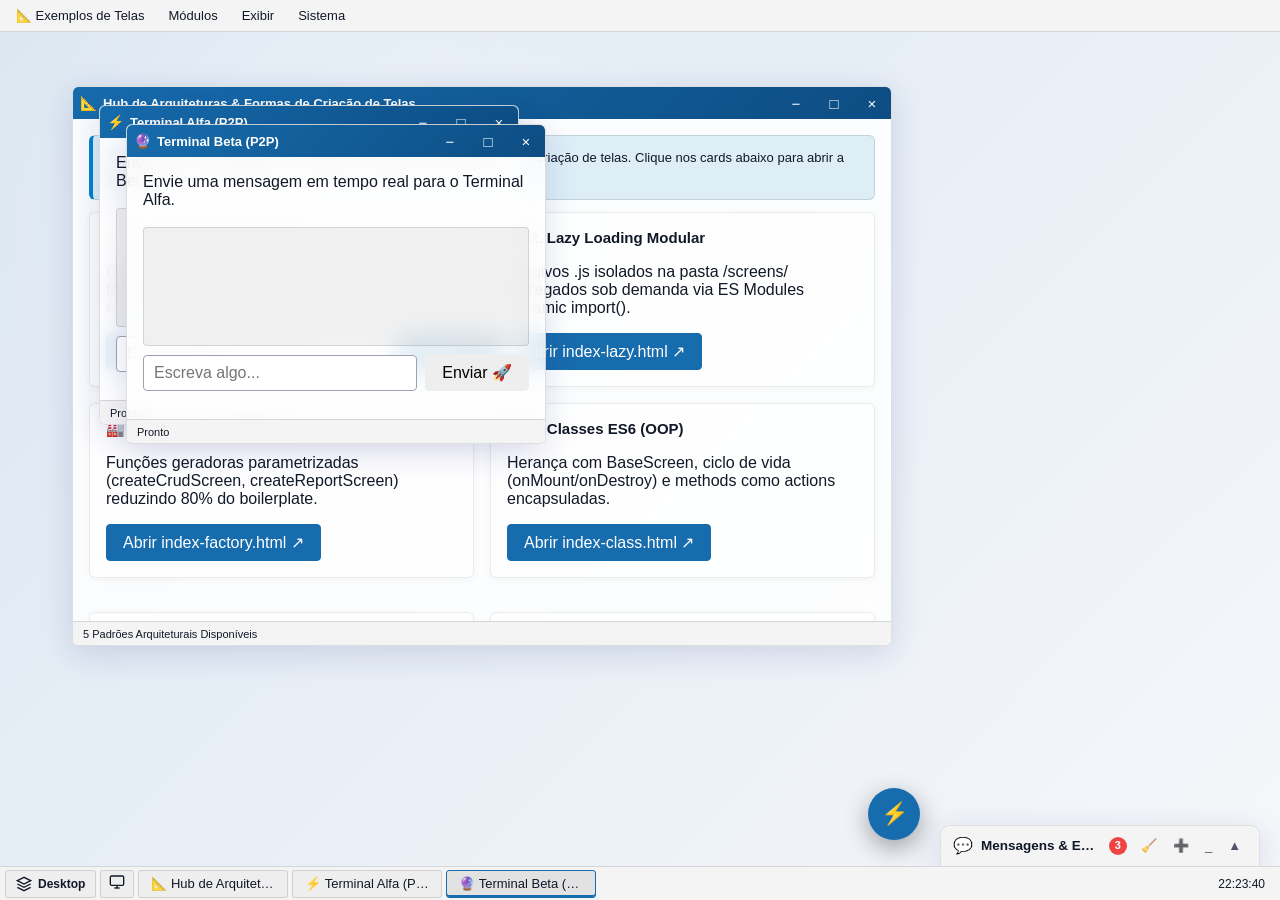
==== commit e96af527: "Ajuste laf brushed metal" ====
--- a/index.html
+++ b/index.html
@@ -252,11 +252,11 @@
         Desktop.init({
             windowsContainerId: "windows",
             taskbarContainerId: "taskWindows",
-            taskbarPosition: "left", // Pode ser 'top', 'bottom', 'left', 'right'
+            taskbarPosition: "bottom", // Pode ser 'top', 'bottom', 'left', 'right'
             showDesktopButton: true,
             clock: { format: "pt-BR", showSeconds: true },
             menuBar: globalSystemMenus,
-            startMenu: nativeStartMenus,
+            startMenu: nativeStartMenus, 
             contextMenu: {
                 items: desktopContextMenus,
                 allowNativeKey: "shift"
@@ -877,11 +877,11 @@
                 }]
             },
             view() {
-                const msgList = createElement("div", "", 
+                const msgList = createElement("div", "",
                     this.state.receivedMessages.map(m => createElement("div", "", [m]))
                 );
                 msgList.style.cssText = "flex: 1; overflow-y: auto; background: rgba(0,0,0,0.05); border-radius: 4px; padding: 8px; margin-bottom: 8px; font-family: monospace; font-size: 11px; height: 180px; border: 1px solid var(--win-border); display: flex; flex-direction: column; gap: 4px;";
-                
+
                 return createElement("div", "flex-col", [
                     createElement("div", "", ["Envie uma mensagem em tempo real para o Terminal Beta."]),
                     createElement("br", "", []),
@@ -932,11 +932,11 @@
                 }]
             },
             view() {
-                const msgList = createElement("div", "", 
+                const msgList = createElement("div", "",
                     this.state.receivedMessages.map(m => createElement("div", "", [m]))
                 );
                 msgList.style.cssText = "flex: 1; overflow-y: auto; background: rgba(0,0,0,0.05); border-radius: 4px; padding: 8px; margin-bottom: 8px; font-family: monospace; font-size: 11px; height: 180px; border: 1px solid var(--win-border); display: flex; flex-direction: column; gap: 4px;";
-                
+
                 return createElement("div", "flex-col", [
                     createElement("div", "", ["Envie uma mensagem em tempo real para o Terminal Alfa."]),
                     createElement("br", "", []),
--- a/style.css
+++ b/style.css
@@ -10033,6 +10033,7 @@
 }
 
 /* --- Classic Brushed Metal --- */
+/* --- Classic Brushed Metal --- */
 [data-laf="brushed-metal"] {
     --win-bg: #b5b5b5;
     --menu-bg: #cdcdcd;
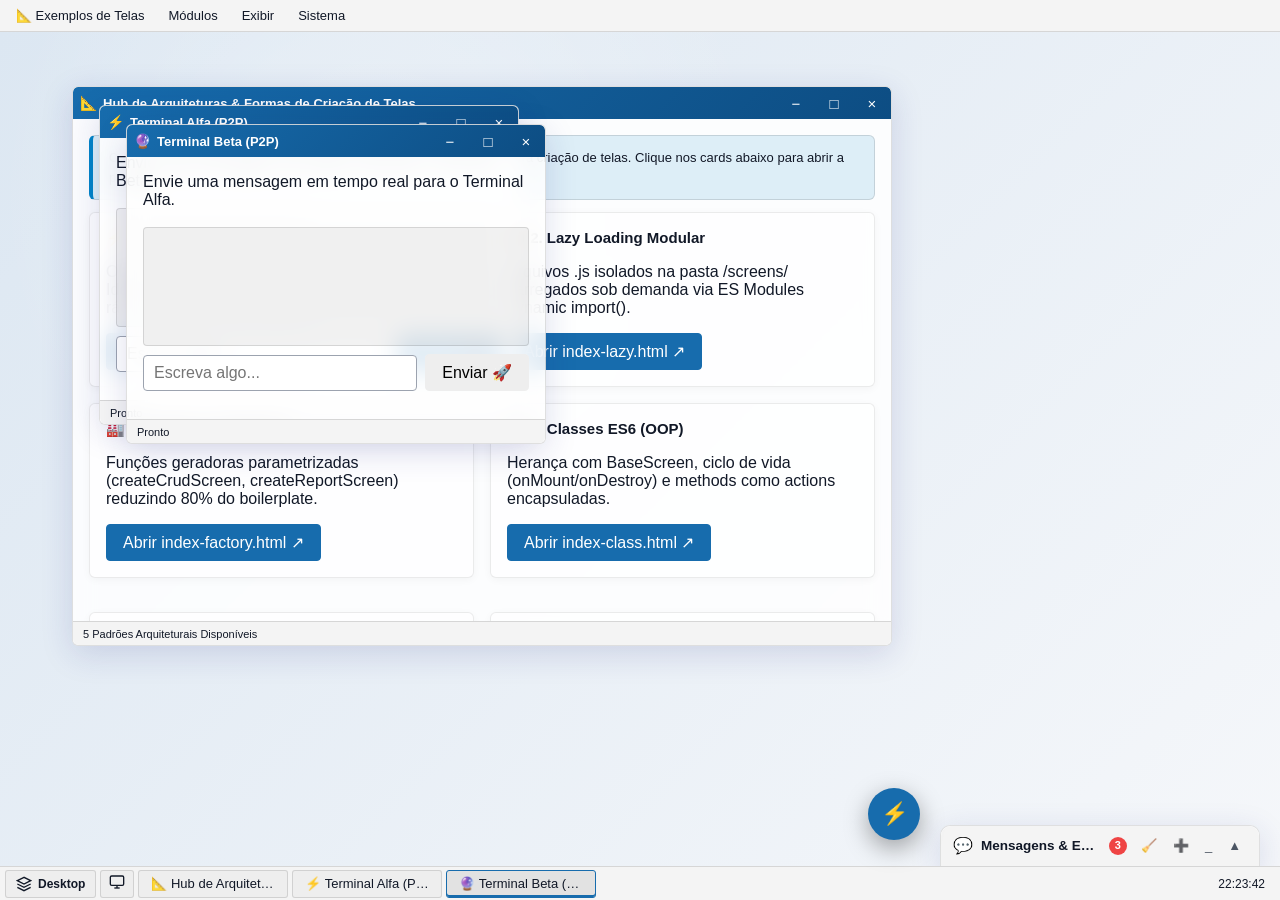
==== commit 1827fe29: "Ajuste laf brushed metal 2" ====
--- a/index.html
+++ b/index.html
@@ -61,6 +61,8 @@
                     label: "🕹️ Clássicos & Retro 3D",
                     items: [
                         { label: "🟡 Yellow Tab (Media OS)", action: () => Desktop.setLookAndFeel("yellow-tab") },
+                        { label: "🪟 Windows 11 (Centro)", action: () => Desktop.setLookAndFeel("win11") },
+                        { label: "🪟 Windows 11 2 (Glass)", action: () => Desktop.setLookAndFeel("win11-2") },
                         { label: "🕹️ Retro 3D (Chanfrado)", action: () => Desktop.setLookAndFeel("retro-3d") },
                         { label: "🔵 Luna Classic (Azul & Verde)", action: () => Desktop.setLookAndFeel("luna-blue") },
                         { label: "🪟 Aero Glass (Translúcido)", action: () => Desktop.setLookAndFeel("aero-glass") },
@@ -68,6 +70,7 @@
                         { label: "💾 Workbench Retro (Topaz)", action: () => Desktop.setLookAndFeel("workbench-boing") },
                         { label: "🍏 Platinum Classic (Monocromático)", action: () => Desktop.setLookAndFeel("platinum-classic") },
                         { label: "💿 Brushed Metal (Classic)", action: () => Desktop.setLookAndFeel("brushed-metal") },
+                        { label: "💿 Brushed Metal 2 (Sophisticated)", action: () => Desktop.setLookAndFeel("brushed-metal-2") },
                         { label: "🟦 Warp Enterprise (Cobalt)", action: () => Desktop.setLookAndFeel("warp-enterprise") }
                     ]
                 },
@@ -530,6 +533,8 @@
 
                                                     // ── Windows ─────────────────────────────────
                                                     { label: "─── Windows ───", value: "default", disabled: true },
+                                                    { label: "🪟 Windows 11 (Centro)", value: "win11" },
+                                                    { label: "🪟 Windows 11 2 (Glass)", value: "win11-2" },
                                                     { label: "🪟 Aero Glass (Translúcido)", value: "aero-glass" },
                                                     { label: "🌀 Fluent Acrylic (Acrílico Moderno)", value: "fluent-acrylic" },
                                                     { label: "🔵 Luna Classic (Azul & Verde)", value: "luna-blue" },
@@ -548,6 +553,7 @@
                                                     { label: "🟡 Yellow Tab (Media Style)", value: "yellow-tab" },
                                                     { label: "🍏 Platinum Classic (Monocromático)", value: "platinum-classic" },
                                                     { label: "💿 Brushed Metal (Classic)", value: "brushed-metal" },
+                                                    { label: "💿 Brushed Metal 2 (Sophisticated)", value: "brushed-metal-2" },
                                                     { label: "🟦 Warp Enterprise (Cobalt)", value: "warp-enterprise" },
 
                                                     // ── Modern UI ───────────────────────────────
--- a/style.css
+++ b/style.css
@@ -10098,3 +10098,96 @@
     text-shadow: none !important;
 }
 
+/* ====================================================
+   Brushed Metal 2 (Sophisticated)
+   ==================================================== */
+[data-laf="brushed-metal-2"] {
+    --window-bg: #ececec;
+    --titlebar-bg: #d0d0d0;
+}
+[data-laf="brushed-metal-2"] .window,
+[data-laf="brushed-metal-2"] #menubar,
+[data-laf="brushed-metal-2"] .ui-start-menu,
+[data-laf="brushed-metal-2"] .dropdown {
+    background: repeating-linear-gradient(90deg, #d8d8d8, #d8d8d8 1px, #c4c4c4 1px, #c4c4c4 2px) !important;
+    color: #222;
+    box-shadow: inset 0 1px 0 rgba(255,255,255,0.8);
+    border: 1px solid #777;
+    border-radius: 6px;
+}
+[data-laf="brushed-metal-2"] .titlebar {
+    background: linear-gradient(180deg, #ffffff, #c0c0c0) !important;
+    color: #222 !important;
+    text-shadow: 0 1px 0 rgba(255,255,255,0.7);
+    border-bottom: 1px solid #777;
+    border-radius: 6px 6px 0 0;
+}
+[data-laf="brushed-metal-2"] .winBtn {
+    border-radius: 50% !important;
+    width: 14px !important;
+    height: 14px !important;
+    margin-top: 6px !important;
+    margin-right: 6px !important;
+    color: transparent !important;
+    border: 1px solid rgba(0,0,0,0.3) !important;
+    box-shadow: inset 0 1px rgba(255,255,255,0.4), 0 1px 2px rgba(0,0,0,0.4) !important;
+}
+[data-laf="brushed-metal-2"] .winBtn.close { background: radial-gradient(circle at 30% 30%, #ff5f56, #d90000) !important; }
+[data-laf="brushed-metal-2"] .winBtn.minimize { background: radial-gradient(circle at 30% 30%, #ffbd2e, #d99a00) !important; }
+[data-laf="brushed-metal-2"] .winBtn.maximize { background: radial-gradient(circle at 30% 30%, #27c93f, #009a00) !important; }
+
+[data-laf="brushed-metal-2"] #taskbar {
+    background: rgba(255, 255, 255, 0.4) !important;
+    backdrop-filter: blur(15px);
+    border-top: 1px solid rgba(255,255,255,0.8);
+    border-radius: 16px 16px 0 0;
+    box-shadow: 0 -2px 10px rgba(0,0,0,0.1);
+    padding: 0 10px;
+}
+[data-laf="brushed-metal-2"] .taskButton, [data-laf="brushed-metal-2"] .taskStart {
+    background: transparent !important;
+    border: none !important;
+    border-radius: 8px;
+    transition: background 0.2s;
+}
+[data-laf="brushed-metal-2"] .taskButton:hover, [data-laf="brushed-metal-2"] .taskStart:hover {
+    background: rgba(255,255,255,0.4) !important;
+}
+
+/* ====================================================
+   Windows 11 2 (Glass)
+   ==================================================== */
+[data-laf="win11-2"] {
+    --window-bg: rgba(255, 255, 255, 0.7);
+    --titlebar-bg: transparent;
+    --border-color: rgba(0,0,0,0.1);
+}
+[data-laf="win11-2"] .window {
+    background: rgba(255, 255, 255, 0.6) !important;
+    backdrop-filter: blur(25px);
+    border: 1px solid rgba(255,255,255,0.6);
+    box-shadow: 0 8px 32px rgba(0,0,0,0.15);
+    border-radius: 12px;
+}
+[data-laf="win11-2"] .titlebar {
+    background: transparent !important;
+    border-bottom: 1px solid rgba(0,0,0,0.05);
+}
+[data-laf="win11-2"] #taskbar {
+    background: rgba(255, 255, 255, 0.6) !important;
+    backdrop-filter: blur(30px);
+    border: 1px solid rgba(255,255,255,0.6);
+    border-radius: 20px;
+    margin: 10px auto !important;
+    width: 95% !important;
+    box-shadow: 0 4px 15px rgba(0,0,0,0.1);
+}
+[data-laf="win11-2"] .taskButton, [data-laf="win11-2"] .taskStart {
+    border-radius: 10px;
+    background: transparent !important;
+    border: none !important;
+}
+[data-laf="win11-2"] .taskButton:hover, [data-laf="win11-2"] .taskStart:hover {
+    background: rgba(255,255,255,0.8) !important;
+}
+
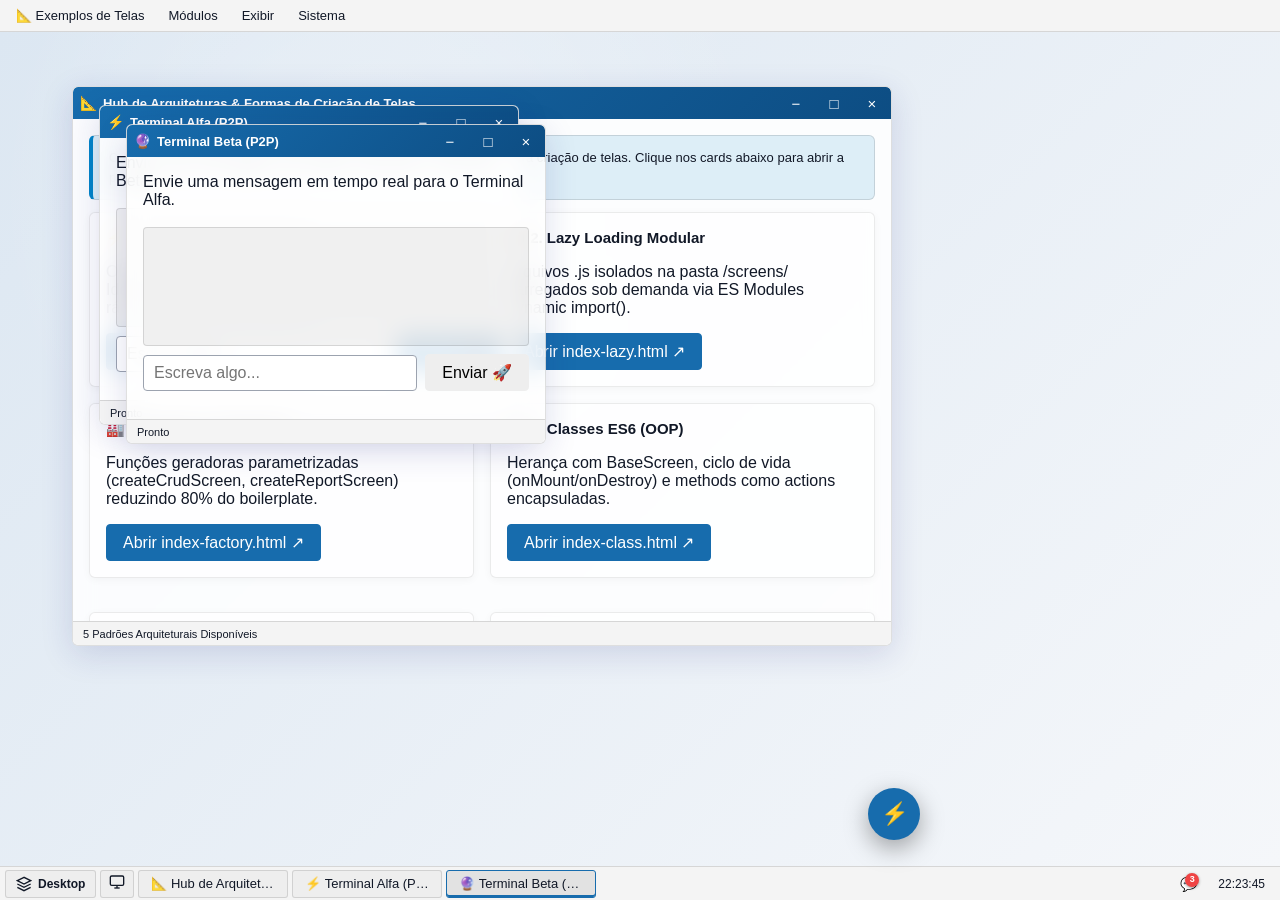
==== commit b05d68fc: "Melhoria comportamento Dock" ====
--- a/index.html
+++ b/index.html
@@ -61,8 +61,8 @@
                     label: "🕹️ Clássicos & Retro 3D",
                     items: [
                         { label: "🟡 Yellow Tab (Media OS)", action: () => Desktop.setLookAndFeel("yellow-tab") },
-                        { label: "🪟 Windows 11 (Centro)", action: () => Desktop.setLookAndFeel("win11") },
-                        { label: "🪟 Windows 11 2 (Glass)", action: () => Desktop.setLookAndFeel("win11-2") },
+                        { label: "🪟 Modern Glass (Centro)", action: () => Desktop.setLookAndFeel("win11") },
+                        { label: "🪟 Modern Glass 2 (Flutuante)", action: () => Desktop.setLookAndFeel("win11-2") },
                         { label: "🕹️ Retro 3D (Chanfrado)", action: () => Desktop.setLookAndFeel("retro-3d") },
                         { label: "🔵 Luna Classic (Azul & Verde)", action: () => Desktop.setLookAndFeel("luna-blue") },
                         { label: "🪟 Aero Glass (Translúcido)", action: () => Desktop.setLookAndFeel("aero-glass") },
@@ -259,7 +259,7 @@
             showDesktopButton: true,
             clock: { format: "pt-BR", showSeconds: true },
             menuBar: globalSystemMenus,
-            startMenu: nativeStartMenus, 
+            startMenu: nativeStartMenus,
             contextMenu: {
                 items: desktopContextMenus,
                 allowNativeKey: "shift"
@@ -532,9 +532,9 @@
                                                     { label: "💠 Cupertino Touch (iOS Style)", value: "cupertino-touch" },
 
                                                     // ── Windows ─────────────────────────────────
-                                                    { label: "─── Windows ───", value: "default", disabled: true },
-                                                    { label: "🪟 Windows 11 (Centro)", value: "win11" },
-                                                    { label: "🪟 Windows 11 2 (Glass)", value: "win11-2" },
+                                                    { label: "─── Modern Glass ───", value: "default", disabled: true },
+                                                    { label: "🪟 Modern Glass (Centro)", value: "win11" },
+                                                    { label: "🪟 Modern Glass 2 (Flutuante)", value: "win11-2" },
                                                     { label: "🪟 Aero Glass (Translúcido)", value: "aero-glass" },
                                                     { label: "🌀 Fluent Acrylic (Acrílico Moderno)", value: "fluent-acrylic" },
                                                     { label: "🔵 Luna Classic (Azul & Verde)", value: "luna-blue" },
@@ -998,6 +998,8 @@
             position: "bottom-right",
             width: "320px",
             height: "300px",
+            startMinimized: true,
+            controls: { minimize: true, expand: false, close: false },
             headerActions: [
                 {
                     icon: "🧹",
--- a/style.css
+++ b/style.css
@@ -10109,18 +10109,26 @@
 [data-laf="brushed-metal-2"] #menubar,
 [data-laf="brushed-metal-2"] .ui-start-menu,
 [data-laf="brushed-metal-2"] .dropdown {
-    background: repeating-linear-gradient(90deg, #d8d8d8, #d8d8d8 1px, #c4c4c4 1px, #c4c4c4 2px) !important;
+    background: repeating-linear-gradient(90deg, rgba(255,255,255,0.1), rgba(255,255,255,0.1) 1px, transparent 1px, transparent 2px),
+                linear-gradient(180deg, #e6e6e6 0%, #b3b3b3 100%) !important;
     color: #222;
-    box-shadow: inset 0 1px 0 rgba(255,255,255,0.8);
+    box-shadow: 0 15px 40px rgba(0,0,0,0.5), inset 0 2px 2px rgba(255,255,255,0.9);
     border: 1px solid #777;
     border-radius: 6px;
 }
 [data-laf="brushed-metal-2"] .titlebar {
-    background: linear-gradient(180deg, #ffffff, #c0c0c0) !important;
+    background: linear-gradient(180deg, #fbfbfb 0%, #d4d4d4 40%, #c4c4c4 50%, #b3b3b3 100%) !important;
     color: #222 !important;
     text-shadow: 0 1px 0 rgba(255,255,255,0.7);
-    border-bottom: 1px solid #777;
+    border-bottom: 1px solid #666;
     border-radius: 6px 6px 0 0;
+}
+[data-laf="brushed-metal-2"] .titlebar-controls {
+    order: -1;
+    margin-right: auto;
+}
+[data-laf="brushed-metal-2"] .titlebar-title {
+    margin-right: auto;
 }
 [data-laf="brushed-metal-2"] .winBtn {
     border-radius: 50% !important;
@@ -10129,20 +10137,38 @@
     margin-top: 6px !important;
     margin-right: 6px !important;
     color: transparent !important;
-    border: 1px solid rgba(0,0,0,0.3) !important;
-    box-shadow: inset 0 1px rgba(255,255,255,0.4), 0 1px 2px rgba(0,0,0,0.4) !important;
+    font-size: 0 !important;
+    border: 1px solid rgba(0,0,0,0.4) !important;
+    box-shadow: inset 0 1px rgba(255,255,255,0.8), 0 1px 2px rgba(0,0,0,0.4) !important;
 }
 [data-laf="brushed-metal-2"] .winBtn.close { background: radial-gradient(circle at 30% 30%, #ff5f56, #d90000) !important; }
 [data-laf="brushed-metal-2"] .winBtn.minimize { background: radial-gradient(circle at 30% 30%, #ffbd2e, #d99a00) !important; }
 [data-laf="brushed-metal-2"] .winBtn.maximize { background: radial-gradient(circle at 30% 30%, #27c93f, #009a00) !important; }
 
 [data-laf="brushed-metal-2"] #taskbar {
-    background: rgba(255, 255, 255, 0.4) !important;
-    backdrop-filter: blur(15px);
-    border-top: 1px solid rgba(255,255,255,0.8);
-    border-radius: 16px 16px 0 0;
-    box-shadow: 0 -2px 10px rgba(0,0,0,0.1);
-    padding: 0 10px;
+    position: absolute !important;
+    bottom: 10px !important;
+    left: 50% !important;
+    transform: translateX(-50%);
+    width: 80% !important;
+    height: 65px !important;
+    background: rgba(230, 230, 230, 0.4) !important;
+    backdrop-filter: blur(20px) saturate(150%) brightness(120%);
+    border: 1px solid rgba(255,255,255,0.7) !important;
+    border-top: 2px solid rgba(255,255,255,0.9) !important;
+    border-radius: 20px !important;
+    box-shadow: 0 10px 30px rgba(0,0,0,0.4), inset 0 2px 5px rgba(255,255,255,0.6);
+    padding: 0 20px !important;
+    display: flex !important;
+    align-items: center !important;
+    justify-content: center !important;
+    z-index: 9999;
+}
+[data-laf="brushed-metal-2"] .ui-dock-widget.pos-bottom-right,
+[data-laf="brushed-metal-2"] .ui-dock-widget.pos-bottom-left,
+[data-laf="brushed-metal-2"] .ui-dock-widget.pos-bottom-center,
+[data-laf="brushed-metal-2"] .ui-float-button-wrap.pos-bottom-right {
+    bottom: 85px !important;
 }
 [data-laf="brushed-metal-2"] .taskButton, [data-laf="brushed-metal-2"] .taskStart {
     background: transparent !important;
@@ -10170,17 +10196,39 @@
     border-radius: 12px;
 }
 [data-laf="win11-2"] .titlebar {
+    background: rgba(255, 255, 255, 0.4) !important;
+    color: #222222 !important;
+    border-bottom: 1px solid rgba(0,0,0,0.08);
+}
+[data-laf="win11-2"] .winBtn {
+    color: #222222 !important;
     background: transparent !important;
-    border-bottom: 1px solid rgba(0,0,0,0.05);
+}
+[data-laf="win11-2"] .winBtn:hover {
+    background: rgba(0,0,0,0.08) !important;
+}
+[data-laf="win11-2"] .winBtn.close:hover {
+    background: #e81123 !important;
+    color: #ffffff !important;
 }
 [data-laf="win11-2"] #taskbar {
+    position: absolute !important;
+    bottom: 10px !important;
+    left: 50% !important;
+    transform: translateX(-50%);
     background: rgba(255, 255, 255, 0.6) !important;
     backdrop-filter: blur(30px);
     border: 1px solid rgba(255,255,255,0.6);
     border-radius: 20px;
-    margin: 10px auto !important;
     width: 95% !important;
     box-shadow: 0 4px 15px rgba(0,0,0,0.1);
+    z-index: 9999;
+}
+[data-laf="win11-2"] .ui-dock-widget.pos-bottom-right,
+[data-laf="win11-2"] .ui-dock-widget.pos-bottom-left,
+[data-laf="win11-2"] .ui-dock-widget.pos-bottom-center,
+[data-laf="win11-2"] .ui-float-button-wrap.pos-bottom-right {
+    bottom: 75px !important;
 }
 [data-laf="win11-2"] .taskButton, [data-laf="win11-2"] .taskStart {
     border-radius: 10px;
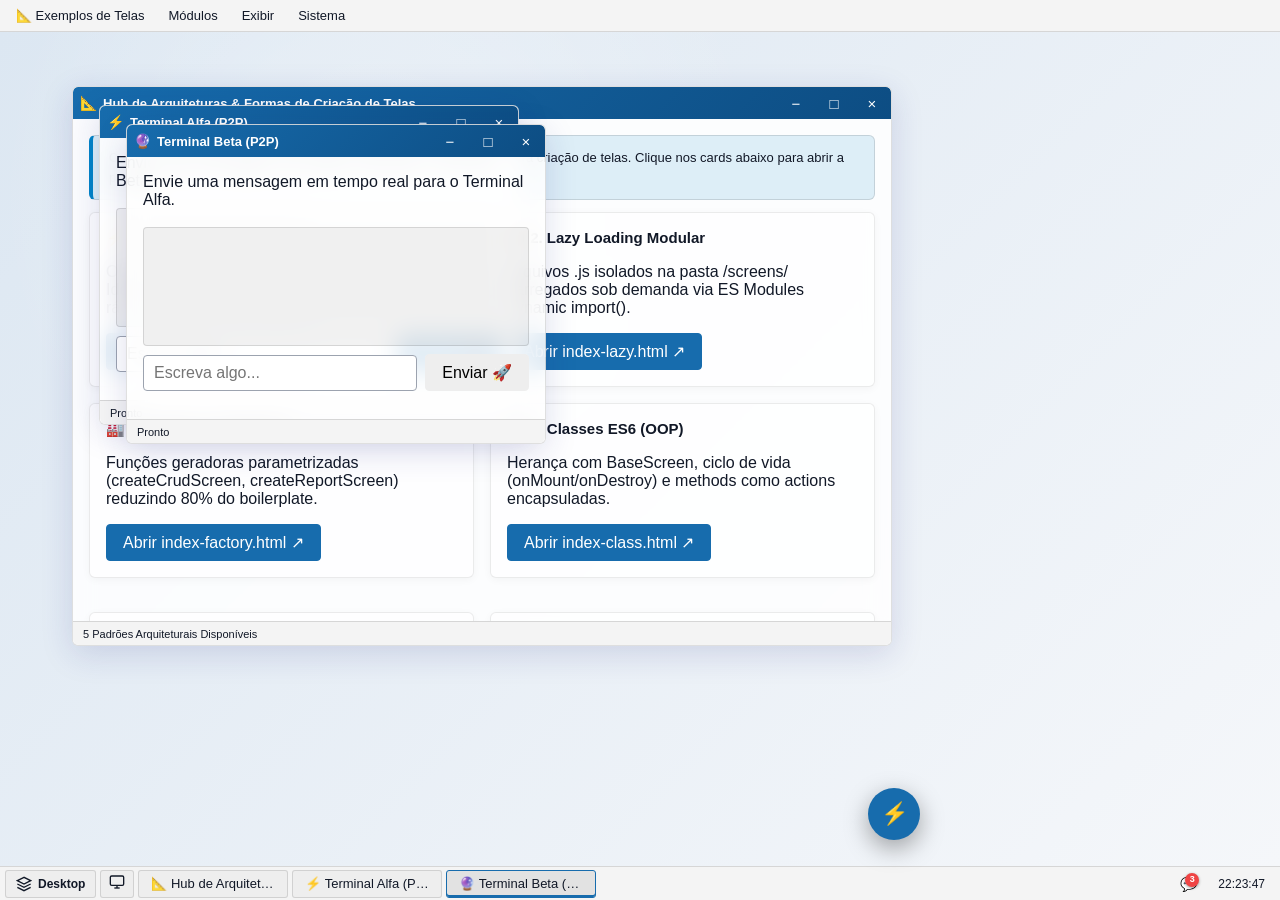
==== commit d8f73063: "animação janela" ====
--- a/index.html
+++ b/index.html
@@ -133,6 +133,7 @@
                     { label: "Formulários e Cadastros", screen: "forms" },
                     { label: "Gerenciador de Tarefas", screen: "tasks" },
                     { label: "Showcase de Componentes", screen: "showcase" },
+                    { label: "✨ Showcase de Animações", screen: "animation_showcase" },
                     "separator",
                     { label: "📟 Terminal Alfa (P2P EventBus)", screen: "terminal_alfa" },
                     { label: "📟 Terminal Beta (P2P EventBus)", screen: "terminal_beta" }
@@ -958,6 +959,72 @@
             }
         };
 
+        const AnimationShowcaseScreen = {
+            title: "Showcase de Animações",
+            icon: "✨",
+            width: 500,
+            height: 520,
+            singleInstance: true,
+            state: { lastAnim: "Nenhuma" },
+            view() {
+                const anims = [
+                    { label: "Fade (Esmaecer)", val: "fade" },
+                    { label: "Pop (Mola)", val: "pop" },
+                    { label: "Zoom", val: "zoom" },
+                    { label: "Slide Right", val: "slide-right" },
+                    { label: "Slide Left", val: "slide-left" },
+                    { label: "Slide Up", val: "slide-up" },
+                    { label: "Slide Down", val: "slide-down" },
+                    { label: "Flip 3D", val: "flip-3d" },
+                    { label: "Hinge (Dobradiça)", val: "hinge" },
+                    { label: "None (Sem animação)", val: "none" }
+                ];
+
+                const createBtns = (isModal) => {
+                    return anims.map(a => Button({
+                        text: `${a.label}`,
+                        variant: isModal ? "primary" : "secondary",
+                        onClick: () => {
+                            this.state.lastAnim = a.label;
+                            if (isModal) {
+                                this.openModal({
+                                    title: `Modal: ${a.label}`,
+                                    animation: a.val,
+                                    closeAnimation: a.val,
+                                    width: 300,
+                                    height: 200,
+                                    children: [ createElement("p", "", [`Animação ${a.val} em ação!`]) ]
+                                });
+                            } else {
+                                Desktop.open(Framework.createWindow({
+                                    title: `Janela: ${a.label}`,
+                                    width: 350, height: 250,
+                                    animation: a.val,
+                                    closeAnimation: a.val,
+                                    view: () => createElement("p", "p-4", [`Animação ${a.val} na Janela!`])
+                                }, `win_anim_${Date.now()}`, Desktop));
+                            }
+                        }
+                    }));
+                };
+
+                return createElement("div", "flex-col", [
+                    createElement("div", "flex-col gap-3 p-2", [
+                        createElement("h3", "", ["Testar Animações em Modais"]),
+                        createElement("div", "flex-row flex-wrap gap-2", createBtns(true)),
+                        createElement("hr", "my-2", []),
+                        createElement("h3", "", ["Testar Animações em Janelas"]),
+                        createElement("div", "flex-row flex-wrap gap-2", createBtns(false)),
+                        createElement("hr", "my-2", []),
+                        createElement("p", "", [
+                            "Última animação testada: ",
+                            createElement("b", "", [this.state.lastAnim || "Nenhuma"])
+                        ])
+                    ])
+                ]);
+            }
+        };
+
         // --- REGISTRO DE TELAS (Screen Registry & Lazy Loading) ---
         Desktop.registerScreens({
             // Hub de Arquiteturas
@@ -978,6 +1045,7 @@
             "tasks": () => TaskScreen,
             "forms": () => FormsScreen,
             "showcase": () => ComponentShowcaseScreen,
+            "animation_showcase": () => AnimationShowcaseScreen,
             "terminal_alfa": () => TerminalAlfaScreen,
             "terminal_beta": () => TerminalBetaScreen
         });
--- a/style.css
+++ b/style.css
@@ -10239,3 +10239,58 @@
     background: rgba(255,255,255,0.8) !important;
 }
 
+/* Animations for Windows and Modals */
+@keyframes anim-open-fade { from { opacity: 0; } to { opacity: 1; } }
+@keyframes anim-close-fade { from { opacity: 1; } to { opacity: 0; } }
+
+@keyframes anim-open-slide-right { from { opacity: 0; transform: translateX(50px); } to { opacity: 1; transform: translateX(0); } }
+@keyframes anim-close-slide-right { from { opacity: 1; transform: translateX(0); } to { opacity: 0; transform: translateX(50px); } }
+
+@keyframes anim-open-slide-left { from { opacity: 0; transform: translateX(-50px); } to { opacity: 1; transform: translateX(0); } }
+@keyframes anim-close-slide-left { from { opacity: 1; transform: translateX(0); } to { opacity: 0; transform: translateX(-50px); } }
+
+@keyframes anim-open-slide-up { from { opacity: 0; transform: translateY(50px); } to { opacity: 1; transform: translateY(0); } }
+@keyframes anim-close-slide-up { from { opacity: 1; transform: translateY(0); } to { opacity: 0; transform: translateY(50px); } }
+
+@keyframes anim-open-slide-down { from { opacity: 0; transform: translateY(-50px); } to { opacity: 1; transform: translateY(0); } }
+@keyframes anim-close-slide-down { from { opacity: 1; transform: translateY(0); } to { opacity: 0; transform: translateY(-50px); } }
+
+@keyframes anim-open-zoom { from { opacity: 0; transform: scale(0.95); } to { opacity: 1; transform: scale(1); } }
+@keyframes anim-close-zoom { from { opacity: 1; transform: scale(1); } to { opacity: 0; transform: scale(0.95); } }
+
+@keyframes anim-open-pop { 0% { opacity: 0; transform: scale(0.8); } 70% { opacity: 1; transform: scale(1.05); } 100% { opacity: 1; transform: scale(1); } }
+@keyframes anim-close-pop { from { opacity: 1; transform: scale(1); } to { opacity: 0; transform: scale(0.8); } }
+
+@keyframes anim-open-flip-3d { from { opacity: 0; transform: perspective(400px) rotateY(-90deg); } to { opacity: 1; transform: perspective(400px) rotateY(0deg); } }
+@keyframes anim-close-flip-3d { from { opacity: 1; transform: perspective(400px) rotateY(0deg); } to { opacity: 0; transform: perspective(400px) rotateY(90deg); } }
+
+@keyframes anim-open-hinge { 0% { opacity: 0; transform: rotate(80deg); transform-origin: top left; } 100% { opacity: 1; transform: rotate(0deg); transform-origin: top left; } }
+@keyframes anim-close-hinge { 0% { opacity: 1; transform-origin: top left; } 100% { opacity: 0; transform: rotate(80deg); transform-origin: top left; } }
+
+.anim-open-fade { animation: anim-open-fade 0.25s ease-out forwards; }
+.anim-close-fade { animation: anim-close-fade 0.2s ease-in forwards; pointer-events: none; }
+
+.anim-open-slide-right { animation: anim-open-slide-right 0.25s ease-out forwards; }
+.anim-close-slide-right { animation: anim-close-slide-right 0.2s ease-in forwards; pointer-events: none; }
+
+.anim-open-slide-left { animation: anim-open-slide-left 0.25s ease-out forwards; }
+.anim-close-slide-left { animation: anim-close-slide-left 0.2s ease-in forwards; pointer-events: none; }
+
+.anim-open-slide-up { animation: anim-open-slide-up 0.25s ease-out forwards; }
+.anim-close-slide-up { animation: anim-close-slide-up 0.2s ease-in forwards; pointer-events: none; }
+
+.anim-open-slide-down { animation: anim-open-slide-down 0.25s ease-out forwards; }
+.anim-close-slide-down { animation: anim-close-slide-down 0.2s ease-in forwards; pointer-events: none; }
+
+.anim-open-zoom { animation: anim-open-zoom 0.25s ease-out forwards; }
+.anim-close-zoom { animation: anim-close-zoom 0.2s ease-in forwards; pointer-events: none; }
+
+.anim-open-pop { animation: anim-open-pop 0.35s cubic-bezier(0.175, 0.885, 0.32, 1.275) forwards; }
+.anim-close-pop { animation: anim-close-pop 0.2s ease-in forwards; pointer-events: none; }
+
+.anim-open-flip-3d { animation: anim-open-flip-3d 0.4s ease-out forwards; }
+.anim-close-flip-3d { animation: anim-close-flip-3d 0.3s ease-in forwards; pointer-events: none; }
+
+.anim-open-hinge { animation: anim-open-hinge 0.5s ease-out forwards; }
+.anim-close-hinge { animation: anim-close-hinge 0.5s ease-in forwards; pointer-events: none; }
+
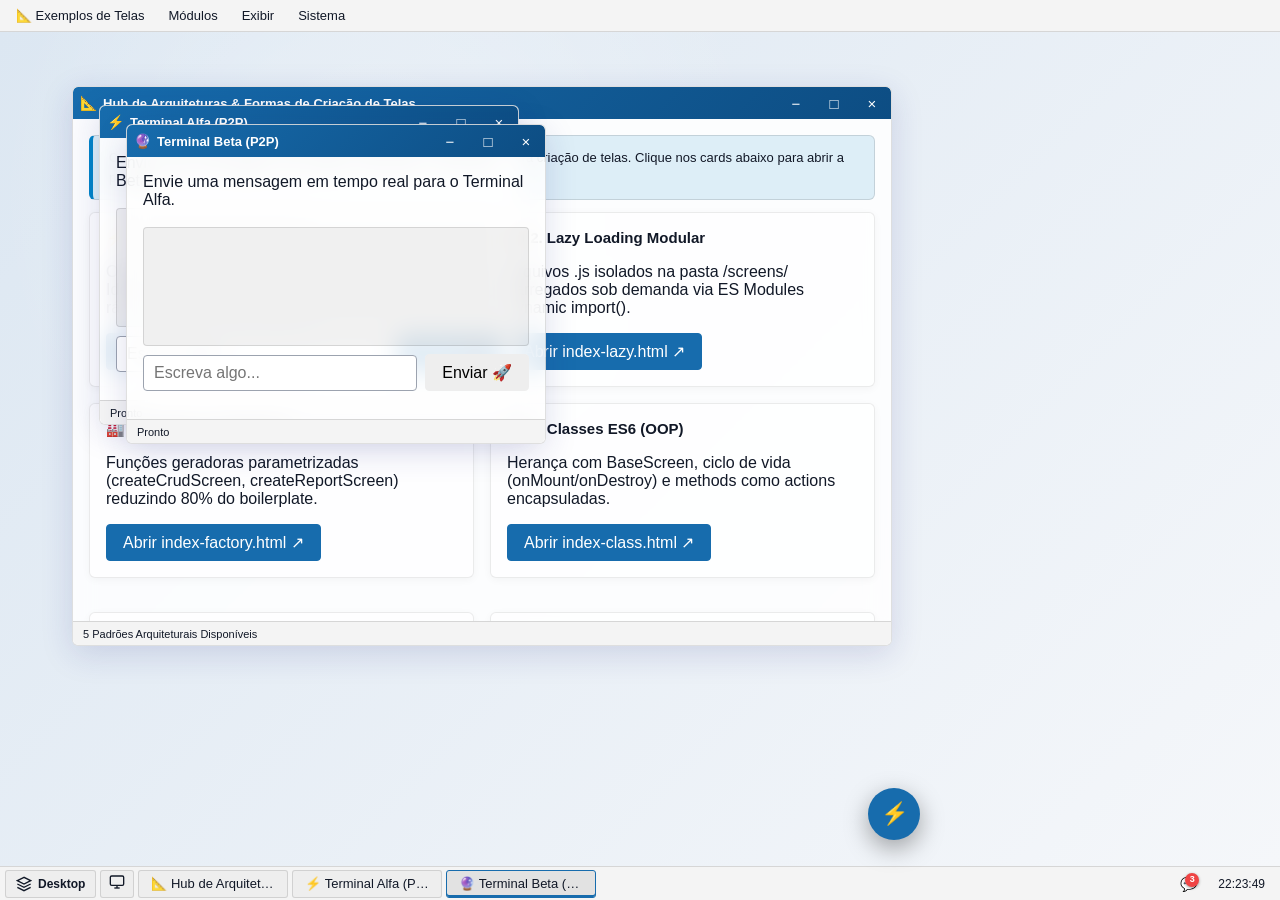
==== commit a2b91bf4: "LaF Comics" ====
--- a/index.html
+++ b/index.html
@@ -95,6 +95,12 @@
                         { label: "📟 DOS TUI (Text Console)", action: () => Desktop.setLookAndFeel("turbo-tui") },
                         { label: "⚡ Cyber Neon (Matrix HUD)", action: () => Desktop.setLookAndFeel("cyberpunk-neon") }
                     ]
+                },
+                {
+                    label: "🎨 Ilustração & Cartoon",
+                    items: [
+                        { label: "✏️ Comic Doodle (Pastel Sketch)", action: () => Desktop.setLookAndFeel("comic-doodle") }
+                    ]
                 }
             ]
         };
@@ -111,6 +117,8 @@
                     { label: "📄 5. Templates HTML Puro", action: () => window.location.href = 'index-template.html' },
                     "separator",
                     { label: "Hub de Arquiteturas de Telas", screen: "hub_arquiteturas" },
+                    "separator",
+                    { label: "📦 Amazon.com (Showcase Comic Doodle)", screen: "amazon_comic" },
                     "separator",
                     { label: "🖥️ Layout macOS (index.html) [Atual]", action: () => Desktop.openScreen("hub_arquiteturas") },
                     { label: "🪟 Layout Windows (index2.html)", action: () => window.location.href = 'index2.html' },
@@ -227,6 +235,7 @@
                     { label: "📊 Painel de Controle (Lazy)", screen: "dashboard" },
                     { label: "📝 Editor de Documentos", screen: "editor" },
                     { label: "🛍️ CRUD de Produtos", screen: "crud_api" },
+                    { label: "📦 Amazon.com (Comic Showcase)", screen: "amazon_comic" },
                     { label: "Showcase de Componentes UI", screen: "showcase" }
                 ]
             }
@@ -242,6 +251,8 @@
             { label: "🛍️ CRUD de Produtos (API Python)", screen: "crud_api" },
             { label: "Abrir Editor com MenuBar (Lazy)", screen: "editor" },
             { label: "Nova Anotação Rápida", action: () => abrirAnotacao() },
+            "separator",
+            { label: "📦 Abrir Amazon.com (Showcase Comic)", screen: "amazon_comic" },
             "separator",
             { label: "Abrir Painel (Lazy)", screen: "dashboard" },
             { label: "Abrir DataGrid (Lazy)", screen: "datagrid" },
@@ -579,10 +590,11 @@
                                                     { label: "🐧 Adwaita Slate (GNOME Clean)", value: "adwaita-slate" },
                                                     { label: "⚙️ Breeze Plasma (KDE Plasma)", value: "breeze-plasma" },
 
-                                                    // ── Especial / Terminal ──────────────────────
-                                                    { label: "─── Especial / Terminal ───", value: "default", disabled: true },
+                                                    // ── Especial / Terminal / Ilustração ─────────
+                                                    { label: "─── Especial / Ilustração ───", value: "default", disabled: true },
                                                     { label: "📟 Turbo TUI (DOS Console)", value: "turbo-tui" },
-                                                    { label: "⚡ Cyberpunk Neon (Matrix HUD)", value: "cyberpunk-neon" }
+                                                    { label: "⚡ Cyberpunk Neon (Matrix HUD)", value: "cyberpunk-neon" },
+                                                    { label: "✏️ Comic Doodle (Pastel Sketch)", value: "comic-doodle" }
                                                 ]
                                             }),
                                             Grid({
@@ -1040,6 +1052,7 @@
             "dashboard": () => import('./screens/DashboardScreen.js'),
             "datagrid": () => import('./screens/DataGridScreen.js'),
             "sobre": () => import('./screens/SobreScreen.js'),
+            "amazon_comic": () => import('./screens/ComicDoodleShowcaseScreen.js'),
 
             // 2. Telas Registradas Diretamente (Objetos ou inline)
             "tasks": () => TaskScreen,
@@ -1052,9 +1065,15 @@
 
         // Abre telas iniciais demonstrativas via Screen Registry
         setTimeout(() => {
-            Desktop.openScreen("hub_arquiteturas");
-            setTimeout(() => Desktop.openScreen("terminal_alfa"), 150);
-            setTimeout(() => Desktop.openScreen("terminal_beta"), 300);
+            const urlParams = typeof window !== 'undefined' && window.location ? new URLSearchParams(window.location.search) : null;
+            const screenParam = urlParams ? urlParams.get("screen") : null;
+            if (screenParam) {
+                Desktop.openScreen(screenParam);
+            } else {
+                Desktop.openScreen("hub_arquiteturas");
+                setTimeout(() => Desktop.openScreen("terminal_alfa"), 150);
+                setTimeout(() => Desktop.openScreen("terminal_beta"), 300);
+            }
         }, 100);
 
         // --- 1. DOCK WIDGET GLOBAL (ESTILO LINKEDIN MESSENGER / LOG DE EVENTOS) ---
--- a/style.css
+++ b/style.css
@@ -1,4 +1,6 @@
 /* style.css */
+@import url('https://fonts.googleapis.com/css2?family=Comic+Neue:ital,wght@0,400;0,700;1,400;1,700&display=swap');
+
 * {
     box-sizing: border-box;
 }
@@ -3454,7 +3456,8 @@
 [data-laf="fluent-acrylic"],
 [data-laf="spatial-glass"],
 [data-laf="cupertino-touch"],
-[data-laf="flatlaf-light"] {
+[data-laf="flatlaf-light"],
+[data-laf="comic-doodle"] {
     --text-primary: #111827;
     --text-secondary: #4b5563;
     --menu-text: #111827;
@@ -10239,6 +10242,641 @@
     background: rgba(255,255,255,0.8) !important;
 }
 
+/* ====================================================
+   COMIC DOODLE (Pastel Sketch / Hand-Drawn Cartoon)
+   ==================================================== */
+[data-laf="comic-doodle"] {
+    --win-bg: #ffffff;
+    --win-border: #18181b;
+    --text-primary: #18181b;
+    --text-secondary: #4b5563;
+    --menu-bg: #ffffff;
+    --menu-text: #18181b;
+    --menu-hover: #cce3fd;
+    --input-bg: #ffffff;
+    --input-border: #18181b;
+    --input-text: #18181b;
+    --btn-primary: #cce3fd;
+    --btn-text: #18181b;
+    font-family: 'Comic Neue', 'Comic Sans MS', 'Chalkboard SE', cursive, sans-serif !important;
+}
+
+[data-laf="comic-doodle"] #desktop {
+    background-color: #f3f8fe !important;
+    background-image: 
+        radial-gradient(#bdd7f7 1.5px, transparent 1.5px),
+        radial-gradient(#bdd7f7 1.5px, #f3f8fe 1.5px) !important;
+    background-size: 30px 30px !important;
+    background-position: 0 0, 15px 15px !important;
+}
+
+/* Janela */
+[data-laf="comic-doodle"] .window {
+    background: #ffffff !important;
+    border: 2.5px solid #18181b !important;
+    border-radius: 16px !important;
+    box-shadow: 6px 6px 0px #18181b !important;
+    overflow: hidden !important;
+    font-family: 'Comic Neue', 'Comic Sans MS', 'Chalkboard SE', cursive, sans-serif !important;
+}
+
+[data-laf="comic-doodle"] .window.active {
+    box-shadow: 8px 8px 0px #18181b !important;
+}
+
+[data-laf="comic-doodle"] .window.maximized {
+    border-radius: 0 !important;
+    box-shadow: none !important;
+}
+
+/* Barra de Título */
+[data-laf="comic-doodle"] .titlebar {
+    height: 38px !important;
+    background: #cce3fd !important;
+    border-bottom: 2.5px solid #18181b !important;
+    padding: 0 12px !important;
+    display: flex !important;
+    align-items: center !important;
+    color: #18181b !important;
+    font-family: 'Comic Neue', 'Comic Sans MS', cursive, sans-serif !important;
+    user-select: none;
+}
+
+[data-laf="comic-doodle"] .titleText {
+    font-family: 'Comic Neue', 'Comic Sans MS', 'Chalkboard SE', cursive, sans-serif !important;
+    font-size: 15px !important;
+    font-weight: 700 !important;
+    color: #18181b !important;
+    letter-spacing: 0.4px;
+    margin-left: 4px;
+}
+
+/* Botões da Janela (Traffic Lights Pastéis à Esquerda conforme imagem de referência) */
+[data-laf="comic-doodle"] .winButtons {
+    order: -1 !important;
+    display: flex !important;
+    align-items: center !important;
+    gap: 8px !important;
+    margin-right: 12px !important;
+    height: 100%;
+}
+
+[data-laf="comic-doodle"] .winBtn {
+    width: 13px !important;
+    height: 13px !important;
+    border-radius: 50% !important;
+    border: 1.5px solid #18181b !important;
+    box-shadow: 1px 1px 0px #18181b !important;
+    font-size: 0 !important;
+    position: relative !important;
+    cursor: pointer !important;
+    padding: 0 !important;
+    line-height: 1 !important;
+    transition: transform 0.15s ease, box-shadow 0.15s ease !important;
+}
+
+[data-laf="comic-doodle"] .winBtn:hover {
+    transform: scale(1.15) !important;
+}
+
+/* Dot 1: Rosa Pastel (Fechar) */
+[data-laf="comic-doodle"] .winBtn.close {
+    background: #f8b4c4 !important;
+    order: 1 !important;
+}
+[data-laf="comic-doodle"] .winButtons:hover .winBtn.close::after {
+    content: "×";
+    position: absolute;
+    inset: 0;
+    display: flex;
+    align-items: center;
+    justify-content: center;
+    font-size: 11px;
+    font-family: 'Comic Neue', cursive, sans-serif;
+    font-weight: 900;
+    color: #18181b;
+    margin-top: -1px;
+}
+
+/* Dot 2: Pêssego/Laranja Pastel (Minimizar) */
+[data-laf="comic-doodle"] .winBtn.minimize {
+    background: #fed199 !important;
+    order: 2 !important;
+}
+[data-laf="comic-doodle"] .winButtons:hover .winBtn.minimize::after {
+    content: "−";
+    position: absolute;
+    inset: 0;
+    display: flex;
+    align-items: center;
+    justify-content: center;
+    font-size: 11px;
+    font-family: 'Comic Neue', cursive, sans-serif;
+    font-weight: 900;
+    color: #18181b;
+    margin-top: -1px;
+}
+
+/* Dot 3: Menta/Verde Pastel (Maximizar) */
+[data-laf="comic-doodle"] .winBtn.maximize {
+    background: #a8e6cf !important;
+    order: 3 !important;
+}
+[data-laf="comic-doodle"] .winButtons:hover .winBtn.maximize::after {
+    content: "+";
+    position: absolute;
+    inset: 0;
+    display: flex;
+    align-items: center;
+    justify-content: center;
+    font-size: 11px;
+    font-family: 'Comic Neue', cursive, sans-serif;
+    font-weight: 900;
+    color: #18181b;
+    margin-top: -1px;
+}
+
+/* Corpo da Janela */
+[data-laf="comic-doodle"] .windowBody {
+    background: #ffffff !important;
+    color: #18181b !important;
+    font-family: 'Comic Neue', 'Comic Sans MS', cursive, sans-serif !important;
+    font-size: 14px;
+}
+
+/* Barra de Status */
+[data-laf="comic-doodle"] .statusbar {
+    background: #f0f6ff !important;
+    border-top: 2px solid #18181b !important;
+    color: #18181b !important;
+    font-family: 'Comic Neue', cursive, sans-serif !important;
+    font-weight: 600 !important;
+    font-size: 13px !important;
+    padding: 4px 12px !important;
+}
+
+/* MenuBar */
+[data-laf="comic-doodle"] #menubar,
+[data-laf="comic-doodle"] .ui-menubar {
+    background: #cce3fd !important;
+    border-bottom: 2.5px solid #18181b !important;
+    color: #18181b !important;
+    font-family: 'Comic Neue', cursive, sans-serif !important;
+    font-weight: 700 !important;
+    box-shadow: 0 3px 0px rgba(24, 24, 27, 0.05) !important;
+}
+
+[data-laf="comic-doodle"] .menubar-item {
+    color: #18181b !important;
+    font-family: 'Comic Neue', cursive, sans-serif !important;
+    font-weight: 700 !important;
+    border-radius: 8px !important;
+    padding: 5px 12px !important;
+    transition: all 0.15s ease !important;
+}
+
+[data-laf="comic-doodle"] .menubar-item:hover,
+[data-laf="comic-doodle"] .menubar-item.active {
+    background: #ffffff !important;
+    border: 1.5px solid #18181b !important;
+    box-shadow: 2px 2px 0px #18181b !important;
+    transform: translate(-1px, -1px);
+}
+
+/* Barra de Tarefas (Taskbar) */
+[data-laf="comic-doodle"] #taskbar {
+    background: #ffffff !important;
+    border-top: 2.5px solid #18181b !important;
+    box-shadow: 0 -4px 0px rgba(24, 24, 27, 0.06) !important;
+    height: 44px !important;
+    flex: 0 0 44px !important;
+    font-family: 'Comic Neue', cursive, sans-serif !important;
+    padding: 0 8px !important;
+    gap: 8px !important;
+    align-items: center !important;
+}
+
+[data-laf="comic-doodle"] #app[data-taskbar="top"] #taskbar {
+    border-bottom: 2.5px solid #18181b !important;
+    border-top: none !important;
+    box-shadow: 0 4px 0px rgba(24, 24, 27, 0.06) !important;
+}
+
+[data-laf="comic-doodle"] #app[data-taskbar="left"] #taskbar {
+    border-right: 2.5px solid #18181b !important;
+    border-top: none !important;
+    width: 72px !important;
+    flex: 0 0 72px !important;
+    box-shadow: 4px 0 0px rgba(24, 24, 27, 0.06) !important;
+}
+
+[data-laf="comic-doodle"] #app[data-taskbar="right"] #taskbar {
+    border-left: 2.5px solid #18181b !important;
+    border-top: none !important;
+    width: 72px !important;
+    flex: 0 0 72px !important;
+    box-shadow: -4px 0 0px rgba(24, 24, 27, 0.06) !important;
+}
+
+/* Container de Janelas na Taskbar */
+[data-laf="comic-doodle"] .taskWindows,
+[data-laf="comic-doodle"] #taskWindows,
+[data-laf="comic-doodle"] #app[data-taskbar="bottom"] .taskWindows,
+[data-laf="comic-doodle"] #app[data-taskbar="top"] .taskWindows {
+    height: 38px !important;
+    display: flex !important;
+    align-items: center !important;
+    gap: 8px !important;
+    padding: 0 2px !important;
+    overflow-x: auto !important;
+    overflow-y: hidden !important;
+}
+
+[data-laf="comic-doodle"] #app[data-taskbar="left"] .taskWindows,
+[data-laf="comic-doodle"] #app[data-taskbar="right"] .taskWindows {
+    width: 100% !important;
+    height: auto !important;
+    gap: 8px !important;
+    padding: 4px 0 !important;
+    align-items: center !important;
+}
+
+/* Botão Iniciar (Doodle Start Button) */
+[data-laf="comic-doodle"] .taskStart {
+    background: #cce3fd !important;
+    border: 2px solid #18181b !important;
+    border-radius: 10px !important;
+    box-shadow: 2px 2px 0px #18181b !important;
+    color: #18181b !important;
+    font-family: 'Comic Neue', cursive, sans-serif !important;
+    font-weight: 700 !important;
+    font-size: 13px !important;
+    height: 32px !important;
+    padding: 0 14px !important;
+    display: inline-flex !important;
+    align-items: center !important;
+    justify-content: center !important;
+    box-sizing: border-box !important;
+    transition: all 0.15s ease !important;
+}
+
+[data-laf="comic-doodle"] .taskStart:hover {
+    background: #b7d8fd !important;
+    box-shadow: 3px 3px 0px #18181b !important;
+    transform: translate(-1px, -1px);
+}
+
+[data-laf="comic-doodle"] .taskStart:active,
+[data-laf="comic-doodle"] .taskStart.active {
+    box-shadow: 1px 1px 0px #18181b !important;
+    transform: translate(1px, 1px) !important;
+    background: #a2cbfa !important;
+}
+
+/* Botões de Tarefa na Taskbar */
+[data-laf="comic-doodle"] .taskButton {
+    background: #f0f6ff !important;
+    border: 2px solid #18181b !important;
+    border-radius: 10px !important;
+    box-shadow: 2px 2px 0px #18181b !important;
+    color: #18181b !important;
+    font-family: 'Comic Neue', cursive, sans-serif !important;
+    font-weight: 600 !important;
+    font-size: 12px !important;
+    height: 32px !important;
+    line-height: 28px !important;
+    padding: 0 14px !important;
+    display: inline-flex !important;
+    align-items: center !important;
+    justify-content: center !important;
+    box-sizing: border-box !important;
+    margin: 0 !important;
+    flex-shrink: 0 !important;
+    transition: all 0.15s ease !important;
+}
+
+[data-laf="comic-doodle"] .taskButton:hover {
+    background: #cce3fd !important;
+    box-shadow: 3px 3px 0px #18181b !important;
+    transform: translate(-1px, -1px);
+}
+
+[data-laf="comic-doodle"] .taskButton.active {
+    background: #cce3fd !important;
+    font-weight: 700 !important;
+    box-shadow: 1px 1px 0px #18181b !important;
+    transform: translate(1px, 1px) !important;
+    border-color: #18181b !important;
+}
+
+/* Botão Mostrar Área de Trabalho */
+[data-laf="comic-doodle"] .taskShowDesktop {
+    background: #fed199 !important;
+    border: 2px solid #18181b !important;
+    border-radius: 10px !important;
+    box-shadow: 2px 2px 0px #18181b !important;
+    color: #18181b !important;
+    height: 32px !important;
+    min-width: 32px !important;
+    padding: 0 8px !important;
+    transition: all 0.15s ease !important;
+}
+
+[data-laf="comic-doodle"] .taskShowDesktop:hover {
+    background: #fec077 !important;
+    box-shadow: 3px 3px 0px #18181b !important;
+    transform: translate(-1px, -1px);
+}
+
+/* Relógio */
+[data-laf="comic-doodle"] .clock {
+    background: #f0f6ff !important;
+    border: 2px solid #18181b !important;
+    border-radius: 10px !important;
+    box-shadow: 2px 2px 0px #18181b !important;
+    color: #18181b !important;
+    font-family: 'Comic Neue', cursive, sans-serif !important;
+    font-weight: 700 !important;
+    font-size: 13px !important;
+    padding: 4px 12px !important;
+    height: 32px !important;
+    display: flex !important;
+    align-items: center !important;
+}
+
+/* Menus de Contexto, Dropdown e Menu Iniciar */
+[data-laf="comic-doodle"] .dropdown,
+[data-laf="comic-doodle"] .ui-start-menu,
+[data-laf="comic-doodle"] .ui-context-menu {
+    background: #ffffff !important;
+    border: 2.5px solid #18181b !important;
+    border-radius: 14px !important;
+    box-shadow: 5px 5px 0px #18181b !important;
+    font-family: 'Comic Neue', cursive, sans-serif !important;
+    padding: 6px !important;
+}
+
+[data-laf="comic-doodle"] .ui-start-menu .start-header,
+[data-laf="comic-doodle"] .ui-start-menu-header {
+    background: #cce3fd !important;
+    border-bottom: 2px solid #18181b !important;
+    border-radius: 10px 10px 0 0 !important;
+    font-weight: 700 !important;
+}
+
+[data-laf="comic-doodle"] .menuOption,
+[data-laf="comic-doodle"] .ui-start-menu-item {
+    color: #18181b !important;
+    font-family: 'Comic Neue', cursive, sans-serif !important;
+    font-weight: 600 !important;
+    font-size: 13px !important;
+    border-radius: 8px !important;
+    padding: 6px 10px !important;
+    border: 1.5px solid transparent !important;
+    transition: all 0.12s ease !important;
+}
+
+[data-laf="comic-doodle"] .menuOption:hover,
+[data-laf="comic-doodle"] .ui-start-menu-item:hover {
+    background: #cce3fd !important;
+    color: #18181b !important;
+    border-color: #18181b !important;
+    box-shadow: 2px 2px 0px #18181b !important;
+    transform: translate(-1px, -1px);
+}
+
+[data-laf="comic-doodle"] .menuSep,
+[data-laf="comic-doodle"] .ui-start-menu-sep {
+    border-bottom: 2px dashed #18181b !important;
+    margin: 6px 4px !important;
+}
+
+/* DockWidget (Gaveta / Event Messenger) */
+[data-laf="comic-doodle"] .ui-dock-widget {
+    background: #ffffff !important;
+    border: 2.5px solid #18181b !important;
+    border-radius: 14px 14px 0 0 !important;
+    box-shadow: 5px -5px 0px #18181b !important;
+    font-family: 'Comic Neue', cursive, sans-serif !important;
+}
+
+[data-laf="comic-doodle"] .ui-dock-widget .ui-dock-header {
+    background: #cce3fd !important;
+    border-bottom: 2px solid #18181b !important;
+    color: #18181b !important;
+    font-family: 'Comic Neue', cursive, sans-serif !important;
+    font-weight: 700 !important;
+    font-size: 14px !important;
+}
+
+[data-laf="comic-doodle"] .ui-dock-widget .ui-dock-body {
+    background: #ffffff !important;
+    color: #18181b !important;
+    font-family: 'Comic Neue', cursive, sans-serif !important;
+}
+
+[data-laf="comic-doodle"] .ui-dock-widget .ui-dock-text-item {
+    background: #f0f6ff !important;
+    border: 1.5px solid #18181b !important;
+    border-radius: 8px !important;
+    box-shadow: 2px 2px 0px #18181b !important;
+    color: #18181b !important;
+    font-family: 'Comic Neue', cursive, sans-serif !important;
+}
+
+/* ====================================================
+   Componentes de Janela no Estilo Doodle (como imagem)
+   ==================================================== */
+
+/* Botões do Framework (Cards "Product A", "Product B", etc.) */
+[data-laf="comic-doodle"] .ui-btn,
+[data-laf="comic-doodle"] .ui-button,
+[data-laf="comic-doodle"] .btn {
+    background: #cce3fd !important;
+    border: 2px solid #18181b !important;
+    border-radius: 10px !important;
+    box-shadow: 3px 3px 0px #18181b !important;
+    color: #18181b !important;
+    font-family: 'Comic Neue', 'Comic Sans MS', cursive, sans-serif !important;
+    font-weight: 700 !important;
+    font-size: 13px !important;
+    padding: 8px 16px !important;
+    cursor: pointer !important;
+    transition: all 0.15s ease !important;
+    text-align: center !important;
+}
+
+[data-laf="comic-doodle"] .ui-btn:hover,
+[data-laf="comic-doodle"] .ui-button:hover,
+[data-laf="comic-doodle"] .btn:hover {
+    background: #b7d8fd !important;
+    box-shadow: 4px 4px 0px #18181b !important;
+    transform: translate(-1px, -1px);
+}
+
+[data-laf="comic-doodle"] .ui-btn:active,
+[data-laf="comic-doodle"] .ui-button:active,
+[data-laf="comic-doodle"] .btn:active {
+    box-shadow: 1px 1px 0px #18181b !important;
+    transform: translate(2px, 2px) !important;
+    background: #a2cbfa !important;
+}
+
+/* Variações de Botão Pastel */
+[data-laf="comic-doodle"] .ui-btn-primary,
+[data-laf="comic-doodle"] .btn-primary {
+    background: #cce3fd !important;
+}
+[data-laf="comic-doodle"] .ui-btn-success,
+[data-laf="comic-doodle"] .btn-success {
+    background: #a8e6cf !important;
+}
+[data-laf="comic-doodle"] .ui-btn-danger,
+[data-laf="comic-doodle"] .btn-danger {
+    background: #f8b4c4 !important;
+}
+[data-laf="comic-doodle"] .ui-btn-warning,
+[data-laf="comic-doodle"] .btn-warning {
+    background: #fed199 !important;
+}
+[data-laf="comic-doodle"] .ui-btn-info,
+[data-laf="comic-doodle"] .btn-info {
+    background: #d0f0fd !important;
+}
+[data-laf="comic-doodle"] .ui-btn-secondary,
+[data-laf="comic-doodle"] .btn-secondary {
+    background: #f0f6ff !important;
+}
+
+/* Cards */
+[data-laf="comic-doodle"] .ui-card,
+[data-laf="comic-doodle"] .card {
+    background: #ffffff !important;
+    border: 2px solid #18181b !important;
+    border-radius: 12px !important;
+    box-shadow: 4px 4px 0px #18181b !important;
+    color: #18181b !important;
+    font-family: 'Comic Neue', cursive, sans-serif !important;
+}
+
+[data-laf="comic-doodle"] .ui-card-title {
+    font-family: 'Comic Neue', cursive, sans-serif !important;
+    font-weight: 700 !important;
+    color: #18181b !important;
+    font-size: 15px !important;
+}
+
+/* Inputs, Textareas e Selects */
+[data-laf="comic-doodle"] input,
+[data-laf="comic-doodle"] textarea,
+[data-laf="comic-doodle"] select,
+[data-laf="comic-doodle"] .filter-input,
+[data-laf="comic-doodle"] .ui-autocomplete-input {
+    background: #ffffff !important;
+    border: 2px solid #18181b !important;
+    border-radius: 10px !important;
+    color: #18181b !important;
+    font-family: 'Comic Neue', cursive, sans-serif !important;
+    font-weight: 600 !important;
+    font-size: 13px !important;
+    padding: 6px 10px !important;
+    box-shadow: inset 1px 1px 0px rgba(0, 0, 0, 0.08) !important;
+}
+
+[data-laf="comic-doodle"] input:focus,
+[data-laf="comic-doodle"] textarea:focus,
+[data-laf="comic-doodle"] select:focus,
+[data-laf="comic-doodle"] .filter-input:focus,
+[data-laf="comic-doodle"] .ui-autocomplete-input:focus {
+    outline: none !important;
+    box-shadow: 2px 2px 0px #18181b, 0 0 0 2px #cce3fd !important;
+}
+
+/* Tabelas e DataGrid */
+[data-laf="comic-doodle"] .ui-table,
+[data-laf="comic-doodle"] .ui-datagrid {
+    border: 2px solid #18181b !important;
+    border-radius: 10px !important;
+    overflow: hidden !important;
+    font-family: 'Comic Neue', cursive, sans-serif !important;
+}
+
+[data-laf="comic-doodle"] .ui-table th,
+[data-laf="comic-doodle"] .ui-datagrid th {
+    background: #cce3fd !important;
+    color: #18181b !important;
+    border-bottom: 2px solid #18181b !important;
+    font-family: 'Comic Neue', cursive, sans-serif !important;
+    font-weight: 700 !important;
+}
+
+[data-laf="comic-doodle"] .ui-table td,
+[data-laf="comic-doodle"] .ui-datagrid td {
+    color: #18181b !important;
+    border-bottom: 1px solid #e0e0e0 !important;
+    font-family: 'Comic Neue', cursive, sans-serif !important;
+}
+
+[data-laf="comic-doodle"] .ui-table tr:hover,
+[data-laf="comic-doodle"] .ui-datagrid tr:hover {
+    background: #f0f6ff !important;
+}
+
+/* Badges e Chips */
+[data-laf="comic-doodle"] .ui-badge,
+[data-laf="comic-doodle"] .badge,
+[data-laf="comic-doodle"] .tag,
+[data-laf="comic-doodle"] .ui-chip {
+    border: 1.5px solid #18181b !important;
+    border-radius: 8px !important;
+    font-family: 'Comic Neue', cursive, sans-serif !important;
+    font-weight: 700 !important;
+    box-shadow: 1px 1px 0px #18181b !important;
+}
+
+/* Acordeão */
+[data-laf="comic-doodle"] .ui-accordion {
+    border: 2px solid #18181b !important;
+    border-radius: 12px !important;
+    overflow: hidden !important;
+}
+
+[data-laf="comic-doodle"] .ui-accordion-header {
+    background: #f0f6ff !important;
+    border-bottom: 1.5px solid #18181b !important;
+    font-family: 'Comic Neue', cursive, sans-serif !important;
+    font-weight: 700 !important;
+    color: #18181b !important;
+}
+
+[data-laf="comic-doodle"] .ui-accordion-header:hover {
+    background: #cce3fd !important;
+}
+
+/* Diálogos e Modais */
+[data-laf="comic-doodle"] .ui-modal-dialog {
+    border: 2.5px solid #18181b !important;
+    border-radius: 16px !important;
+    box-shadow: 6px 6px 0px #18181b !important;
+    background: #ffffff !important;
+    font-family: 'Comic Neue', cursive, sans-serif !important;
+}
+
+/* Tabs */
+[data-laf="comic-doodle"] .ui-tab-btn {
+    border: 2px solid #18181b !important;
+    border-bottom: none !important;
+    border-radius: 8px 8px 0 0 !important;
+    background: #f0f6ff !important;
+    color: #18181b !important;
+    font-family: 'Comic Neue', cursive, sans-serif !important;
+    font-weight: 700 !important;
+}
+
+[data-laf="comic-doodle"] .ui-tab-btn.active {
+    background: #cce3fd !important;
+}
+
 /* Animations for Windows and Modals */
 @keyframes anim-open-fade { from { opacity: 0; } to { opacity: 1; } }
 @keyframes anim-close-fade { from { opacity: 1; } to { opacity: 0; } }
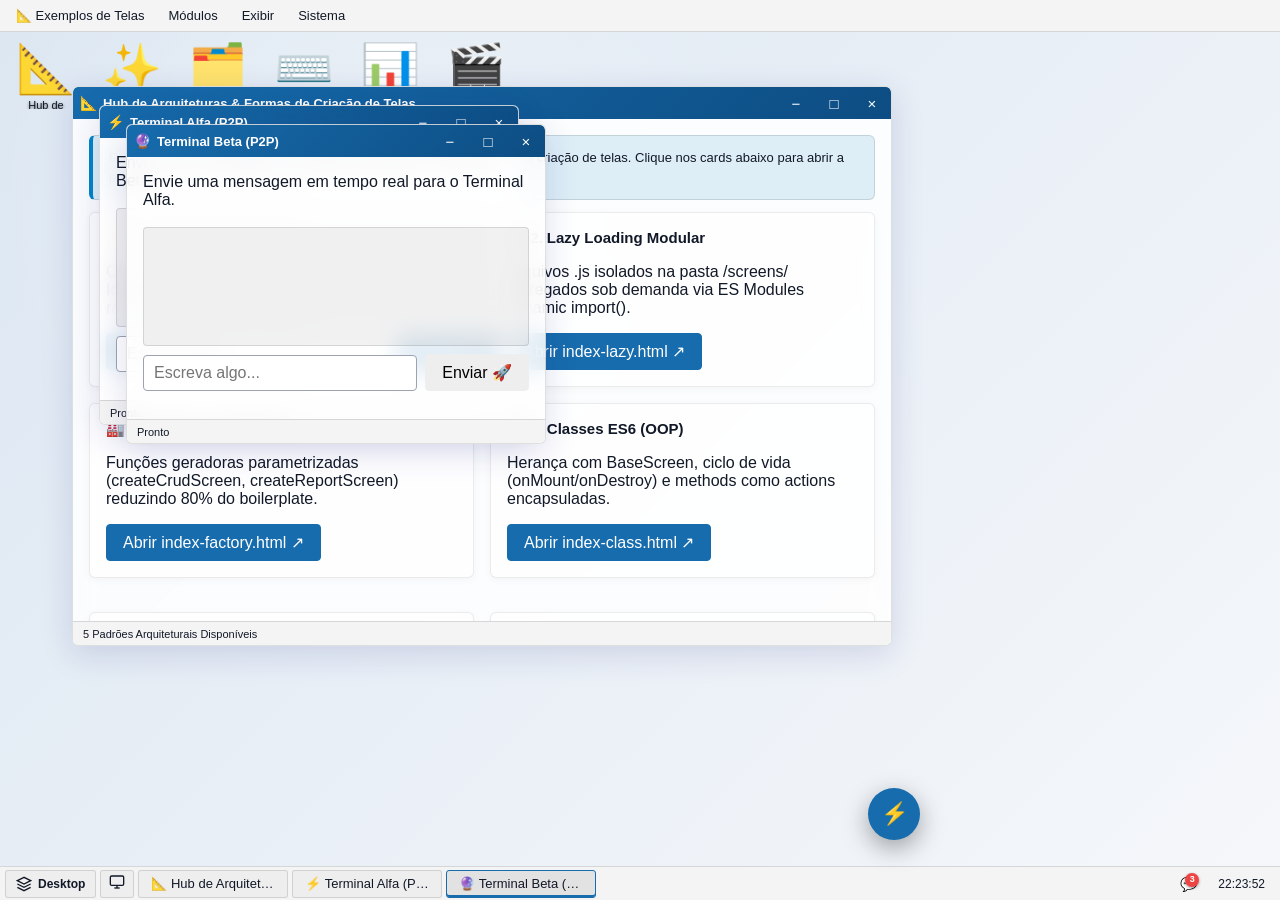
==== commit 43181b01: "ShortcutContainer and Shortcuts" ====
--- a/index.html
+++ b/index.html
@@ -20,7 +20,8 @@
             Grid, Card, Row, Col, Badge, ProgressBar, Table, createElement, printElement,
             Alert, Spinner, Toast, Accordion, Drawer, Breadcrumbs, Stepper,
             Slider, RadioGroup, Autocomplete, Tooltip, Avatar, Carousel, Skeleton,
-            DockWidget, FloatButton
+            DockWidget, FloatButton,
+            ShortcutContainer, Shortcut
         } from './ui.js';
 
         const lookAndFeelsItensVar = {
@@ -1037,6 +1038,147 @@
             }
         };
 
+        // ============================================================
+        //  ShortcutShowcaseScreen — Demonstração de Shortcut & ShortcutContainer
+        // ============================================================
+        const ShortcutShowcaseScreen = {
+            title: "🗂️ Showcase: Shortcut & ShortcutContainer",
+            icon: "🗂️",
+            width: 860,
+            height: 620,
+            singleInstance: true,
+            status: "Atalhos no Desktop e em Janelas",
+            state: { log: [] },
+            view() {
+                const self = this;
+                function log(msg) {
+                    self.state.log.unshift(`[${new Date().toLocaleTimeString('pt-BR')}] ${msg}`);
+                    if (self.state.log.length > 8) self.state.log.pop();
+                    self.update();
+                }
+
+                // ---- Container dinâmico (programático) ----
+                const dynamicContainer = ShortcutContainer({
+                    shortcutSize: '90px',
+                    gap: '10px',
+                    width: '100%',
+                    height: '220px',
+                    scroll: true,
+                    border: true,
+                    sort: 'asc',
+                    contextMenu: [
+                        { label: "Atualizar Container", icon: "🔄", action: () => log('Container atualizado via Menu de Contexto!') },
+                        { label: "Propriedades", icon: "⚙️", action: () => log('Abrindo propriedades do container...') }
+                    ],
+                    shortcuts: [
+                        Shortcut({
+                            label: 'Calculadora',
+                            icon: '🧮',
+                            type: 'app',
+                            action: () => log('Calculadora aberta!'),
+                            contextMenu: [
+                                { label: "Abrir em Nova Janela", icon: "🪟", action: () => log('Calculadora: Abrir em nova janela') },
+                                { label: "Desinstalar", icon: "🗑️", action: () => log('Calculadora: Desinstalar clicado') }
+                            ]
+                        }),
+                        Shortcut({ label: 'Notas', icon: '📝', type: 'app', action: () => log('Notas abertas!') }),
+                        Shortcut({ label: 'Calendário', icon: '📅', type: 'app', action: () => log('Calendário aberto!') }),
+                        Shortcut({ label: 'Galeria', icon: '🖼️', type: 'folder', action: () => log('Galeria aberta!') }),
+                        Shortcut({ label: 'Downloads', icon: '📥', type: 'folder', action: () => log('Downloads aberto!') }),
+                        Shortcut({ label: 'Música', icon: '🎵', type: 'folder', action: () => log('Música aberta!') }),
+                        Shortcut({ label: 'Configurações', icon: '⚙️', type: 'app', action: () => log('Configurações abertas!') }),
+                        Shortcut({ label: 'Link Externo', icon: '🔗', type: 'link', action: () => log('Link externo clicado!') }),
+                        Shortcut({ label: 'Desabilitado', icon: '🚫', type: 'app', disabled: true })
+                    ]
+                });
+
+                // ---- Atalhos de tamanhos diferentes ----
+                const bigContainer = ShortcutContainer({
+                    shortcutSize: '110px',
+                    gap: '12px',
+                    height: '160px',
+                    scroll: false,
+                    alignH: 'center',
+                    shortcuts: [
+                        Shortcut({ label: 'App Premium', icon: '💎', type: 'app', fontSize: '12px', iconSize: '56px', action: () => log('App Premium clicado!') }),
+                        Shortcut({ label: 'Financeiro', icon: '💰', type: 'app', fontSize: '12px', iconSize: '56px', action: () => log('Financeiro clicado!') }),
+                        Shortcut({ label: 'Segurança', icon: '🔐', type: 'app', fontSize: '12px', iconSize: '56px', action: () => log('Segurança clicada!') }),
+                    ]
+                });
+
+                return createElement("div", "shortcut-showcase-root", [
+                    // Header
+                    createElement("div", "shortcut-showcase-header", [
+                        createElement("h3", "shortcut-showcase-title", ["🗂️ Shortcut & ShortcutContainer"]),
+                        createElement("p", "text-secondary", ["Atalhos clicáveis organizados em grade — use no Desktop ou dentro de Janelas."])
+                    ]),
+
+                    // Seção 1: Container com grade dinâmica e sort
+                    createElement("div", "shortcut-section", [
+                        createElement("div", "shortcut-section__header", [
+                            createElement("span", "shortcut-section__badge", ["Grade Dinâmica"]),
+                            createElement("span", "text-secondary", [" — Ordenação: A→Z, scroll e borda ativados"])
+                        ]),
+                        dynamicContainer,
+                        Row({
+                            style: "gap:8px; margin-top:8px; flex-wrap:wrap;",
+                            children: [
+                                Button({ text: "➕ Adicionar Atalho", variant: "primary", onClick: () => {
+                                    const names = ['Terminal','Monitor','Relógio','Câmera','Scanner','Backup'];
+                                    const icons = ['💻','📺','⏰','📸','🔍','💾'];
+                                    const i = Math.floor(Math.random() * names.length);
+                                    dynamicContainer.addShortcut(
+                                        Shortcut({ label: names[i], icon: icons[i], type: 'app', action: () => log(`${names[i]} clicado!`) })
+                                    );
+                                    log(`Atalho "${names[i]}" adicionado dinamicamente.`);
+                                }}),
+                                Button({ text: "🧹 Limpar Tudo", variant: "danger", onClick: () => { dynamicContainer.clear(); log('Container limpo.'); } }),
+                                Button({ text: "🔤 Ordenar A→Z", onClick: () => { dynamicContainer.sort('asc'); log('Ordenado: A→Z'); } }),
+                                Button({ text: "🔡 Ordenar Z→A", onClick: () => { dynamicContainer.sort('desc'); log('Ordenado: Z→A'); } }),
+                                Button({ text: "📁 Por Tipo", onClick: () => { dynamicContainer.sort('type'); log('Ordenado: por tipo'); } }),
+                                Button({ text: "📐 Tamanho 72px", onClick: () => { dynamicContainer.setShortcutSize(72); log('Tamanho: 72px'); } }),
+                                Button({ text: "📐 Tamanho 100px", onClick: () => { dynamicContainer.setShortcutSize(100); log('Tamanho: 100px'); } }),
+                                Button({ text: "🖥️ Add ao Desktop Real", variant: "primary", onClick: () => {
+                                    if (Desktop.shortcutArea) {
+                                        Desktop.shortcutArea.addShortcut(
+                                            Shortcut({ 
+                                                label: 'Novo Atalho Dinâmico', 
+                                                icon: '🌟', 
+                                                type: 'app', 
+                                                action: () => alert('Fui criado por uma Janela!') 
+                                            })
+                                        );
+                                        log('🌟 Atalho adicionado na Área de Trabalho principal!');
+                                    } else {
+                                        log('Erro: Container do Desktop não encontrado.');
+                                    }
+                                }})
+                            ]
+                        })
+                    ]),
+
+                    // Seção 2: Atalhos grandes centralizados
+                    createElement("div", "shortcut-section", [
+                        createElement("div", "shortcut-section__header", [
+                            createElement("span", "shortcut-section__badge shortcut-section__badge--purple", ["Atalhos Grandes"]),
+                            createElement("span", "text-secondary", [" — Alinhamento centralizado, tamanho 110px"])
+                        ]),
+                        bigContainer
+                    ]),
+
+                    // Log de eventos
+                    createElement("div", "shortcut-log-panel", [
+                        createElement("div", "shortcut-log-panel__title", ["📋 Log de Interações"]),
+                        createElement("div", "shortcut-log-panel__body", [
+                            ...(this.state.log.length
+                                ? this.state.log.map(l => createElement("div", "shortcut-log-entry", [l]))
+                                : [createElement("div", "text-secondary", ["Clique em um atalho para ver o evento aqui..."])])
+                        ])
+                    ])
+                ]);
+            }
+        };
+
         // --- REGISTRO DE TELAS (Screen Registry & Lazy Loading) ---
         Desktop.registerScreens({
             // Hub de Arquiteturas
@@ -1060,8 +1202,63 @@
             "showcase": () => ComponentShowcaseScreen,
             "animation_showcase": () => AnimationShowcaseScreen,
             "terminal_alfa": () => TerminalAlfaScreen,
-            "terminal_beta": () => TerminalBetaScreen
+            "terminal_beta": () => TerminalBetaScreen,
+            "shortcut_showcase": () => ShortcutShowcaseScreen
         });
+
+        // ---- Atalhos de Desktop (declarativo) ----
+        // container: injeta direto no elemento de janelas do Desktop
+        // passthroughPointer: cliques passam pelo overlay, janelas funcionam normalmente
+        // Salvamos em Desktop.shortcutArea para que qualquer janela possa injetar atalhos lá
+        Desktop.shortcutArea = ShortcutContainer({
+            container: document.getElementById('windows'),
+            full: true,
+            scroll: false,
+            alignH: 'left',
+            alignV: 'top',
+            shortcutSize: '80px',
+            gap: '6px',
+            passthroughPointer: true,
+            shortcuts: [
+                Shortcut({
+                    label: 'Hub de Arquiteturas',
+                    icon: '📐',
+                    type: 'app',
+                    action: () => Desktop.openScreen('hub_arquiteturas')
+                }),
+                Shortcut({
+                    label: 'Showcase de Componentes',
+                    icon: '✨',
+                    type: 'app',
+                    action: () => Desktop.openScreen('showcase')
+                }),
+                Shortcut({
+                    label: 'Atalhos & Containers',
+                    icon: '🗂️',
+                    type: 'app',
+                    action: () => Desktop.openScreen('shortcut_showcase')
+                }),
+                Shortcut({
+                    label: 'Terminal Alfa',
+                    icon: '⌨️',
+                    type: 'app',
+                    action: () => Desktop.openScreen('terminal_alfa')
+                }),
+                Shortcut({
+                    label: 'Relatórios',
+                    icon: '📊',
+                    type: 'app',
+                    action: () => Desktop.openScreen('background_reports')
+                }),
+                Shortcut({
+                    label: 'Animações',
+                    icon: '🎬',
+                    type: 'app',
+                    action: () => Desktop.openScreen('animation_showcase')
+                })
+            ]
+        });
+
 
         // Abre telas iniciais demonstrativas via Screen Registry
         setTimeout(() => {
@@ -1133,6 +1330,12 @@
                     action: () => Desktop.openScreen("showcase")
                 },
                 {
+                    icon: "🗂️",
+                    label: "Showcase de Atalhos",
+                    variant: "secondary",
+                    action: () => Desktop.openScreen("shortcut_showcase")
+                },
+                {
                     icon: "📊",
                     label: "Relatórios Background",
                     variant: "success",
--- a/style.css
+++ b/style.css
@@ -1192,7 +1192,6 @@
 [data-laf="luna-blue"] .ui-context-menu,
 [data-laf="workbench-boing"] .ui-context-menu,
 [data-laf="warp-enterprise"] .ui-context-menu,
-[data-laf="motif-panel"] .ui-context-menu,
 [data-laf="platinum-classic"] .ui-context-menu {
     background: #d4d0c8 !important;
     color: #000000 !important;
@@ -1211,7 +1210,6 @@
 [data-laf="luna-blue"] .ui-context-menu .menuOption,
 [data-laf="workbench-boing"] .ui-context-menu .menuOption,
 [data-laf="warp-enterprise"] .ui-context-menu .menuOption,
-[data-laf="motif-panel"] .ui-context-menu .menuOption,
 [data-laf="platinum-classic"] .ui-context-menu .menuOption {
     color: #000000 !important;
     border-radius: 0px;
@@ -1223,7 +1221,6 @@
 [data-laf="luna-blue"] .ui-context-menu .menuOption:hover,
 [data-laf="workbench-boing"] .ui-context-menu .menuOption:hover,
 [data-laf="warp-enterprise"] .ui-context-menu .menuOption:hover,
-[data-laf="motif-panel"] .ui-context-menu .menuOption:hover,
 [data-laf="platinum-classic"] .ui-context-menu .menuOption:hover {
     background: #0a246a !important;
     color: #ffffff !important;
@@ -1333,8 +1330,7 @@
     border-radius: 6px !important;
 }
 
-/* 8. Vidro & Fluidez: Spatial Glass, Cupertino Touch, Aqua Frosted, Fluent Acrylic, One Touch, Material Tonal, Aero Glass */
-[data-laf="spatial-glass"] .ui-context-menu,
+/* 8. Vidro & Fluidez: Cupertino Touch, Aqua Frosted, Fluent Acrylic, One Touch, Material Tonal, Aero Glass */
 [data-laf="cupertino-touch"] .ui-context-menu,
 [data-laf="aqua-frosted"] .ui-context-menu,
 [data-laf="fluent-acrylic"] .ui-context-menu,
@@ -1350,7 +1346,6 @@
     color: var(--menu-text) !important;
 }
 
-[data-laf="spatial-glass"] .ui-context-menu .menuOption,
 [data-laf="cupertino-touch"] .ui-context-menu .menuOption,
 [data-laf="aqua-frosted"] .ui-context-menu .menuOption,
 [data-laf="fluent-acrylic"] .ui-context-menu .menuOption,
@@ -1361,7 +1356,6 @@
     border-radius: 8px;
 }
 
-[data-laf="spatial-glass"] .ui-context-menu .menuOption:hover,
 [data-laf="cupertino-touch"] .ui-context-menu .menuOption:hover,
 [data-laf="aqua-frosted"] .ui-context-menu .menuOption:hover,
 [data-laf="fluent-acrylic"] .ui-context-menu .menuOption:hover,
@@ -5777,6 +5771,108 @@
     color: #ffffff !important;
 }
 
+[data-laf="motif-panel"] .menubar-item:hover,
+[data-laf="motif-panel"] .menubar-item.active {
+    background: #3d4153 !important;
+    color: #ffffff !important;
+    box-shadow: inset 1px 1px 0 #2a2c38, inset -1px -1px 0 #737b98 !important;
+}
+
+/* Menus Desktop Motif (Menubar, Menubar de Janela, StartMenu, ContextMenu e Submenus/Árvore Completa) */
+[data-laf="motif-panel"] .dropdown,
+[data-laf="motif-panel"] .sub-dropdown,
+[data-laf="motif-panel"] .menubar-dropdown,
+[data-laf="motif-panel"] .dropdown.sub-dropdown,
+[data-laf="motif-panel"] .dropdown.menubar-dropdown,
+[data-laf="motif-panel"] .ui-menubar .dropdown,
+[data-laf="motif-panel"] .window-menubar .dropdown,
+[data-laf="motif-panel"] .window-menubar .sub-dropdown,
+[data-laf="motif-panel"] .ui-start-menu,
+[data-laf="motif-panel"] #startMenu,
+[data-laf="motif-panel"] .ui-start-menu .dropdown,
+[data-laf="motif-panel"] .ui-start-menu .sub-dropdown,
+[data-laf="motif-panel"] .ui-context-menu,
+[data-laf="motif-panel"] .ui-context-menu .dropdown,
+[data-laf="motif-panel"] .ui-context-menu .sub-dropdown {
+    background: #555b73 !important;
+    color: #ffffff !important;
+    border: 2px outset #8990a8 !important;
+    border-radius: 0 !important;
+    box-shadow: 3px 3px 6px rgba(0, 0, 0, 0.45) !important;
+    font-family: 'Courier New', monospace, sans-serif !important;
+    padding: 3px 0 !important;
+}
+
+[data-laf="motif-panel"] .menuOption,
+[data-laf="motif-panel"] .dropdown .menuOption,
+[data-laf="motif-panel"] .sub-dropdown .menuOption,
+[data-laf="motif-panel"] .ui-start-menu .menuOption,
+[data-laf="motif-panel"] #startMenu .menuOption,
+[data-laf="motif-panel"] .ui-context-menu .menuOption,
+[data-laf="motif-panel"] .window-menubar .menuOption {
+    color: #ffffff !important;
+    font-family: 'Courier New', monospace, sans-serif !important;
+    font-weight: bold !important;
+    font-size: 12px !important;
+    border-radius: 0 !important;
+    padding: 4px 12px !important;
+    margin: 1px 2px !important;
+    border: 1px solid transparent !important;
+    background: transparent !important;
+}
+
+[data-laf="motif-panel"] .menuOption:hover,
+[data-laf="motif-panel"] .menuOption:active,
+[data-laf="motif-panel"] .menuOption.active,
+[data-laf="motif-panel"] .dropdown .menuOption:hover,
+[data-laf="motif-panel"] .dropdown .menuOption.active,
+[data-laf="motif-panel"] .sub-dropdown .menuOption:hover,
+[data-laf="motif-panel"] .sub-dropdown .menuOption.active,
+[data-laf="motif-panel"] .ui-start-menu .menuOption:hover,
+[data-laf="motif-panel"] .ui-start-menu .menuOption.active,
+[data-laf="motif-panel"] #startMenu .menuOption:hover,
+[data-laf="motif-panel"] #startMenu .menuOption.active,
+[data-laf="motif-panel"] .ui-context-menu .menuOption:hover,
+[data-laf="motif-panel"] .ui-context-menu .menuOption.active,
+[data-laf="motif-panel"] .window-menubar .menuOption:hover,
+[data-laf="motif-panel"] .window-menubar .menuOption.active {
+    background: #3d4153 !important;
+    color: #ffffff !important;
+    box-shadow: inset 1px 1px 0 #2a2c38, inset -1px -1px 0 #737b98 !important;
+    border: 1px inset #2a2c38 !important;
+}
+
+[data-laf="motif-panel"] .menuOption.disabled,
+[data-laf="motif-panel"] .menuOption.disabled:hover,
+[data-laf="motif-panel"] .dropdown .menuOption.disabled,
+[data-laf="motif-panel"] .sub-dropdown .menuOption.disabled {
+    color: #8990a8 !important;
+    background: transparent !important;
+    box-shadow: none !important;
+    border: 1px solid transparent !important;
+}
+
+[data-laf="motif-panel"] .menuOption-label,
+[data-laf="motif-panel"] .menuOption-left,
+[data-laf="motif-panel"] .menuShortcut,
+[data-laf="motif-panel"] .submenu-arrow {
+    color: inherit !important;
+    font-family: 'Courier New', monospace, sans-serif !important;
+    font-weight: bold !important;
+}
+
+[data-laf="motif-panel"] .submenu-arrow {
+    color: #ffffff !important;
+    font-size: 11px !important;
+}
+
+[data-laf="motif-panel"] .menuSep {
+    height: 2px !important;
+    background: #3d4153 !important;
+    border-bottom: 1px solid #737b98 !important;
+    margin: 3px 2px !important;
+}
+
 [data-laf="motif-panel"] #taskbar {
     background: #555b73 !important;
     color: #ffffff !important;
@@ -6737,6 +6833,84 @@
     box-shadow: 0 4px 14px rgba(0, 0, 0, 0.1);
 }
 
+/* StartMenu, Dropdowns, Sub-dropdowns & ContextMenu (Desktop e Janela): spatial-glass */
+[data-laf="spatial-glass"] .ui-start-menu,
+[data-laf="spatial-glass"] .ui-context-menu,
+[data-laf="spatial-glass"] .dropdown,
+[data-laf="spatial-glass"] .menubar-dropdown,
+[data-laf="spatial-glass"] .sub-dropdown,
+[data-laf="spatial-glass"] .ui-context-menu .dropdown,
+[data-laf="spatial-glass"] .ui-context-menu .sub-dropdown,
+[data-laf="spatial-glass"] .window .ui-context-menu {
+    background: rgba(36, 36, 38, 0.94) !important;
+    backdrop-filter: blur(30px) saturate(190%) !important;
+    -webkit-backdrop-filter: blur(30px) saturate(190%) !important;
+    border: 1px solid rgba(255, 255, 255, 0.18) !important;
+    border-radius: 12px !important;
+    box-shadow: 0 16px 40px rgba(0, 0, 0, 0.55) !important;
+    color: #ffffff !important;
+    padding: 6px 4px !important;
+}
+
+[data-laf="spatial-glass"] .menuOption,
+[data-laf="spatial-glass"] .ui-context-menu .menuOption,
+[data-laf="spatial-glass"] .ui-start-menu .menuOption,
+[data-laf="spatial-glass"] .dropdown .menuOption,
+[data-laf="spatial-glass"] .sub-dropdown .menuOption {
+    color: #ffffff !important;
+    border-radius: 8px !important;
+    font-size: 13px !important;
+    font-weight: 500 !important;
+    background: transparent !important;
+    transition: background 0.15s ease, color 0.15s ease !important;
+}
+
+[data-laf="spatial-glass"] .menuOption:hover,
+[data-laf="spatial-glass"] .menuOption.active,
+[data-laf="spatial-glass"] .ui-context-menu .menuOption:hover,
+[data-laf="spatial-glass"] .ui-context-menu .menuOption.active,
+[data-laf="spatial-glass"] .ui-start-menu .menuOption:hover,
+[data-laf="spatial-glass"] .ui-start-menu .menuOption.active,
+[data-laf="spatial-glass"] .dropdown .menuOption:hover,
+[data-laf="spatial-glass"] .dropdown .menuOption.active,
+[data-laf="spatial-glass"] .sub-dropdown .menuOption:hover,
+[data-laf="spatial-glass"] .sub-dropdown .menuOption.active {
+    background: rgba(255, 255, 255, 0.16) !important;
+    color: #ffffff !important;
+}
+
+[data-laf="spatial-glass"] .menuOption.disabled,
+[data-laf="spatial-glass"] .ui-context-menu .menuOption.disabled {
+    color: rgba(255, 255, 255, 0.4) !important;
+    background: transparent !important;
+}
+
+[data-laf="spatial-glass"] .menuOption-label,
+[data-laf="spatial-glass"] .menuOption-left,
+[data-laf="spatial-glass"] .ui-context-menu .menuOption-label,
+[data-laf="spatial-glass"] .ui-context-menu .menuOption-left {
+    color: inherit !important;
+}
+
+[data-laf="spatial-glass"] .menuShortcut,
+[data-laf="spatial-glass"] .ui-context-menu .menuShortcut {
+    color: rgba(255, 255, 255, 0.7) !important;
+}
+
+[data-laf="spatial-glass"] .menuSep,
+[data-laf="spatial-glass"] .menu-separator,
+[data-laf="spatial-glass"] .ui-context-menu .menuSep {
+    height: 1px !important;
+    background: rgba(255, 255, 255, 0.14) !important;
+    border-color: rgba(255, 255, 255, 0.14) !important;
+    margin: 4px 8px !important;
+}
+
+[data-laf="spatial-glass"] .submenu-arrow,
+[data-laf="spatial-glass"] .ui-context-menu .submenu-arrow {
+    color: rgba(255, 255, 255, 0.75) !important;
+}
+
 /* --------------------------------------------------------------------------
    26. NEUMORPHISM / SOFT UI
    -------------------------------------------------------------------------- */
@@ -7173,7 +7347,23 @@
     color: #8a6a80 !important;
 }
 
+[data-laf="aubergine-orange"] .menuOption-label,
+[data-laf="aubergine-orange"] .menuOption-left,
+[data-laf="aubergine-orange"] .menuShortcut {
+    color: inherit !important;
+}
+
+[data-laf="aubergine-orange"] .menuShortcut {
+    color: #ff9e59 !important;
+}
+
+[data-laf="aubergine-orange"] .submenu-arrow {
+    color: #ff9e59 !important;
+}
+
+[data-laf="aubergine-orange"] .menuSep,
 [data-laf="aubergine-orange"] .menu-separator {
+    background: #4a1538 !important;
     border-color: #4a1538 !important;
 }
 
@@ -8077,8 +8267,10 @@
     width: 320px;
     max-width: 85vw;
     height: 100%;
-    background: var(--surface, #ffffff);
-    color: var(--text-color, #1e293b);
+    font-family: inherit;
+    background: var(--menu-bg, var(--win-bg, #ffffff));
+    color: var(--menu-text, var(--text-primary, #1e293b));
+    border-right: 1px solid var(--win-border, var(--menu-border, rgba(0,0,0,0.12)));
     box-shadow: 4px 0 24px rgba(0, 0, 0, 0.25);
     display: flex;
     flex-direction: column;
@@ -8091,29 +8283,41 @@
     transform: translateX(0);
 }
 
-.menubar-mobile-drawer .drawer-header {
+.menubar-mobile-drawer .drawer-header,
+.ui-bottom-sheet .drawer-header {
     display: flex;
     align-items: center;
     justify-content: space-between;
     padding: 16px 18px;
-    border-bottom: 1px solid var(--border, #e2e8f0);
-    background: var(--titlebar-bg, #f8fafc);
-}
-
-.menubar-mobile-drawer .drawer-title {
+    border-bottom: 1px solid var(--win-border, var(--menu-border, #e2e8f0));
+    background: var(--bg-secondary, #f8fafc);
+    color: var(--menu-text, var(--text-primary, #0f172a));
+}
+
+.menubar-mobile-drawer .drawer-title,
+.ui-bottom-sheet .drawer-title {
     font-weight: 700;
     font-size: 16px;
-    color: var(--text-color, #0f172a);
-}
-
-.menubar-mobile-drawer .drawer-close-btn {
+    color: inherit;
+}
+
+.menubar-mobile-drawer .drawer-close-btn,
+.ui-bottom-sheet .drawer-close-btn {
     background: transparent;
     border: none;
     font-size: 20px;
     cursor: pointer;
-    color: var(--text-muted, #64748b);
+    color: inherit;
+    opacity: 0.8;
     padding: 4px 8px;
     border-radius: 6px;
+    transition: opacity 0.15s, background 0.15s;
+}
+
+.menubar-mobile-drawer .drawer-close-btn:hover,
+.ui-bottom-sheet .drawer-close-btn:hover {
+    opacity: 1;
+    background: rgba(0, 0, 0, 0.08);
 }
 
 .menubar-mobile-drawer .drawer-content {
@@ -8124,7 +8328,7 @@
 }
 
 .drawer-category-group {
-    border-bottom: 1px solid var(--border-light, #f1f5f9);
+    border-bottom: 1px solid var(--menu-border, var(--win-border, rgba(0, 0, 0, 0.06)));
 }
 
 .drawer-cat-header {
@@ -8134,14 +8338,14 @@
     font-weight: 600;
     font-size: 14px;
     cursor: pointer;
-    color: var(--text-color, #1e293b);
+    color: var(--menu-text, var(--text-primary, #1e293b));
     user-select: none;
     transition: background 0.15s;
 }
 
 .drawer-cat-header:hover,
 .drawer-cat-header:active {
-    background: rgba(0, 0, 0, 0.04);
+    background: var(--menu-hover, rgba(0, 0, 0, 0.05));
 }
 
 .drawer-cat-title {
@@ -8150,12 +8354,13 @@
 
 .drawer-accordion-arrow {
     font-size: 10px;
-    color: var(--text-muted, #94a3b8);
+    color: var(--text-secondary, var(--menu-text, #94a3b8));
     transition: transform 0.2s;
 }
 
 .drawer-cat-header.expanded .drawer-accordion-arrow,
-.drawer-option.expanded .drawer-accordion-arrow {
+.drawer-option.expanded .drawer-accordion-arrow,
+.bottom-sheet-option.expanded .drawer-accordion-arrow {
     transform: rotate(180deg);
 }
 
@@ -8172,7 +8377,7 @@
     gap: 10px;
     padding: 10px 18px;
     font-size: 13.5px;
-    color: var(--text-color, #334155);
+    color: var(--menu-text, var(--text-primary, #334155));
     cursor: pointer;
     border-radius: 6px;
     margin: 2px 8px;
@@ -8180,9 +8385,10 @@
     user-select: none;
 }
 
+.drawer-option:hover,
 .drawer-option:active {
-    background: var(--primary-light, rgba(59, 130, 246, 0.12));
-    color: var(--primary, #2563eb);
+    background: var(--menu-hover, rgba(0, 0, 0, 0.08));
+    color: var(--menu-text, var(--text-primary, inherit));
 }
 
 .drawer-opt-icon {
@@ -8197,7 +8403,7 @@
 
 .drawer-sep {
     height: 1px;
-    background: var(--border, #e2e8f0);
+    background: var(--menu-border, var(--win-border, #e2e8f0));
     margin: 6px 16px;
 }
 
@@ -8226,9 +8432,11 @@
 }
 
 .ui-bottom-sheet {
-    background: var(--surface, #ffffff);
-    color: var(--text-color, #1e293b);
+    font-family: inherit;
+    background: var(--menu-bg, var(--win-bg, #ffffff));
+    color: var(--menu-text, var(--text-primary, #1e293b));
     border-radius: 20px 20px 0 0;
+    border-top: 1px solid var(--win-border, var(--menu-border, transparent));
     padding: 12px 16px 24px 16px;
     box-shadow: 0 -8px 32px rgba(0, 0, 0, 0.28);
     display: flex;
@@ -8254,7 +8462,7 @@
     width: 42px;
     height: 5px;
     border-radius: 99px;
-    background: var(--border, #cbd5e1);
+    background: var(--win-border, var(--menu-border, #cbd5e1));
 }
 
 .bottom-sheet-content {
@@ -8276,12 +8484,13 @@
     cursor: pointer;
     transition: background 0.15s;
     user-select: none;
-    color: var(--text-color, #1e293b);
-}
-
+    color: var(--menu-text, var(--text-primary, #1e293b));
+}
+
+.bottom-sheet-option:hover,
 .bottom-sheet-option:active {
-    background: var(--primary-light, rgba(59, 130, 246, 0.12));
-    color: var(--primary, #2563eb);
+    background: var(--menu-hover, rgba(0, 0, 0, 0.08));
+    color: var(--menu-text, var(--text-primary, inherit));
 }
 
 .bottom-sheet-icon {
@@ -8296,12 +8505,12 @@
 
 .bottom-sheet-shortcut {
     font-size: 12px;
-    color: var(--text-muted, #94a3b8);
+    color: var(--text-secondary, #94a3b8);
 }
 
 .bottom-sheet-sep {
     height: 1px;
-    background: var(--border, #e2e8f0);
+    background: var(--menu-border, var(--win-border, #e2e8f0));
     margin: 6px 0;
 }
 
@@ -8309,17 +8518,1537 @@
     margin-top: 14px;
     padding: 12px 16px;
     border-radius: 12px;
-    border: 1px solid var(--border, #cbd5e1);
-    background: var(--titlebar-bg, #f1f5f9);
-    color: var(--text-color, #334155);
+    border: 1px solid var(--win-border, var(--btn-border, #cbd5e1));
+    background: var(--btn-bg, var(--bg-secondary, #f1f5f9));
+    color: var(--text-primary, #334155);
+    font-family: inherit;
     font-weight: 600;
     font-size: 15px;
     cursor: pointer;
     transition: background 0.15s;
 }
 
+.bottom-sheet-cancel-btn:hover,
 .bottom-sheet-cancel-btn:active {
-    background: var(--border, #e2e8f0);
+    background: var(--btn-hover, #e2e8f0);
+}
+
+/* ==========================================================================
+   LOOK AND FEEL (LAF) - ESTILOS DOS MENUS MOBILE (DRAWER & BOTTOM SHEET)
+   ========================================================================== */
+
+/* 1. COMIC DOODLE */
+[data-laf="comic-doodle"] .menubar-mobile-drawer,
+.menubar-mobile-drawer[data-laf="comic-doodle"] {
+    background: #ffffff !important;
+    border-right: 2.5px solid #18181b !important;
+    box-shadow: 6px 0 0px #18181b !important;
+    font-family: 'Comic Neue', cursive, sans-serif !important;
+    color: #18181b !important;
+}
+
+[data-laf="comic-doodle"] .ui-bottom-sheet,
+.ui-bottom-sheet[data-laf="comic-doodle"] {
+    background: #ffffff !important;
+    border-top: 2.5px solid #18181b !important;
+    border-left: 2.5px solid #18181b !important;
+    border-right: 2.5px solid #18181b !important;
+    border-radius: 18px 18px 0 0 !important;
+    box-shadow: 0 -6px 0px #18181b !important;
+    font-family: 'Comic Neue', cursive, sans-serif !important;
+    color: #18181b !important;
+}
+
+[data-laf="comic-doodle"] .bottom-sheet-handle,
+[data-laf="comic-doodle"] .ui-bottom-sheet .bottom-sheet-handle {
+    background: #18181b !important;
+    height: 6px !important;
+    border-radius: 99px !important;
+}
+
+[data-laf="comic-doodle"] .menubar-mobile-drawer .drawer-header,
+[data-laf="comic-doodle"] .ui-bottom-sheet .drawer-header {
+    background: #cce3fd !important;
+    border-bottom: 2.5px solid #18181b !important;
+    color: #18181b !important;
+    font-weight: 700 !important;
+}
+
+[data-laf="comic-doodle"] .drawer-title,
+.menubar-mobile-drawer[data-laf="comic-doodle"] .drawer-title,
+.ui-bottom-sheet[data-laf="comic-doodle"] .drawer-title {
+    color: #18181b !important;
+    font-weight: 800 !important;
+}
+
+[data-laf="comic-doodle"] .drawer-close-btn {
+    background: #fecaca !important;
+    border: 2px solid #18181b !important;
+    border-radius: 8px !important;
+    box-shadow: 2px 2px 0px #18181b !important;
+    color: #18181b !important;
+    font-weight: 700 !important;
+    padding: 2px 8px !important;
+}
+
+[data-laf="comic-doodle"] .drawer-category-group {
+    border-bottom: 2px dashed #18181b !important;
+}
+
+[data-laf="comic-doodle"] .drawer-cat-header {
+    color: #18181b !important;
+    font-weight: 700 !important;
+    transition: all 0.15s ease !important;
+}
+
+[data-laf="comic-doodle"] .drawer-cat-header:hover,
+[data-laf="comic-doodle"] .drawer-cat-header:active,
+[data-laf="comic-doodle"] .drawer-cat-header.expanded {
+    background: #fed199 !important;
+    color: #18181b !important;
+}
+
+[data-laf="comic-doodle"] .drawer-item-list,
+[data-laf="comic-doodle"] .bottom-sheet-sub-list {
+    background: #f8fafc !important;
+    border-left: 2.5px solid #18181b !important;
+    margin: 4px 10px !important;
+    border-radius: 0 10px 10px 0 !important;
+}
+
+[data-laf="comic-doodle"] .drawer-option,
+[data-laf="comic-doodle"] .bottom-sheet-option {
+    border: 2px solid transparent !important;
+    border-radius: 8px !important;
+    font-weight: 600 !important;
+    color: #18181b !important;
+    transition: all 0.15s ease !important;
+}
+
+[data-laf="comic-doodle"] .drawer-option:hover,
+[data-laf="comic-doodle"] .drawer-option:active,
+[data-laf="comic-doodle"] .bottom-sheet-option:hover,
+[data-laf="comic-doodle"] .bottom-sheet-option:active {
+    background: #bbf7d0 !important;
+    border: 2px solid #18181b !important;
+    box-shadow: 2px 2px 0px #18181b !important;
+    transform: translate(-1px, -1px);
+    color: #18181b !important;
+}
+
+[data-laf="comic-doodle"] .bottom-sheet-cancel-btn {
+    background: #fecaca !important;
+    border: 2px solid #18181b !important;
+    border-radius: 10px !important;
+    box-shadow: 3px 3px 0px #18181b !important;
+    color: #18181b !important;
+    font-weight: 700 !important;
+    font-family: 'Comic Neue', cursive, sans-serif !important;
+    transition: all 0.15s ease !important;
+}
+
+[data-laf="comic-doodle"] .bottom-sheet-cancel-btn:active {
+    box-shadow: 1px 1px 0px #18181b !important;
+    transform: translate(2px, 2px);
+}
+
+[data-laf="comic-doodle"] .drawer-sep,
+[data-laf="comic-doodle"] .bottom-sheet-sep {
+    height: 2px !important;
+    background: #18181b !important;
+}
+
+/* 2. RETRO 3D & FAMÍLIA CLÁSSICA WIN95 / SWING */
+[data-laf="retro-3d"] .menubar-mobile-drawer,
+[data-laf="retro-3d"] .ui-bottom-sheet,
+[data-laf="steel-metal"] .menubar-mobile-drawer,
+[data-laf="steel-metal"] .ui-bottom-sheet,
+[data-laf="ocean-metal"] .menubar-mobile-drawer,
+[data-laf="ocean-metal"] .ui-bottom-sheet,
+[data-laf="yellow-tab"] .menubar-mobile-drawer,
+[data-laf="yellow-tab"] .ui-bottom-sheet,
+[data-laf="modena-soft"] .menubar-mobile-drawer,
+[data-laf="modena-soft"] .ui-bottom-sheet,
+[data-laf="nimbus-vector"] .menubar-mobile-drawer,
+[data-laf="nimbus-vector"] .ui-bottom-sheet,
+[data-laf="luna-blue"] .menubar-mobile-drawer,
+[data-laf="luna-blue"] .ui-bottom-sheet,
+[data-laf="workbench-boing"] .menubar-mobile-drawer,
+[data-laf="workbench-boing"] .ui-bottom-sheet,
+[data-laf="warp-enterprise"] .menubar-mobile-drawer,
+[data-laf="warp-enterprise"] .ui-bottom-sheet,
+[data-laf="platinum-classic"] .menubar-mobile-drawer,
+[data-laf="platinum-classic"] .ui-bottom-sheet {
+    background: #c0c0c0 !important;
+    color: #000000 !important;
+    border-radius: 0 !important;
+    font-family: 'Tahoma', 'MS Sans Serif', sans-serif !important;
+}
+
+[data-laf="retro-3d"] .menubar-mobile-drawer,
+[data-laf="steel-metal"] .menubar-mobile-drawer,
+[data-laf="ocean-metal"] .menubar-mobile-drawer,
+[data-laf="yellow-tab"] .menubar-mobile-drawer,
+[data-laf="modena-soft"] .menubar-mobile-drawer,
+[data-laf="nimbus-vector"] .menubar-mobile-drawer,
+[data-laf="luna-blue"] .menubar-mobile-drawer,
+[data-laf="workbench-boing"] .menubar-mobile-drawer,
+[data-laf="warp-enterprise"] .menubar-mobile-drawer,
+[data-laf="platinum-classic"] .menubar-mobile-drawer {
+    border-right: 3px outset #ffffff !important;
+    box-shadow: 4px 0 12px rgba(0, 0, 0, 0.35) !important;
+}
+
+[data-laf="retro-3d"] .ui-bottom-sheet,
+[data-laf="steel-metal"] .ui-bottom-sheet,
+[data-laf="ocean-metal"] .ui-bottom-sheet,
+[data-laf="yellow-tab"] .ui-bottom-sheet,
+[data-laf="modena-soft"] .ui-bottom-sheet,
+[data-laf="nimbus-vector"] .ui-bottom-sheet,
+[data-laf="luna-blue"] .ui-bottom-sheet,
+[data-laf="workbench-boing"] .ui-bottom-sheet,
+[data-laf="warp-enterprise"] .ui-bottom-sheet,
+[data-laf="platinum-classic"] .ui-bottom-sheet {
+    border-top: 3px outset #ffffff !important;
+    box-shadow: 0 -4px 12px rgba(0, 0, 0, 0.35) !important;
+}
+
+/* 2.1 RETRO 3D, STEEL METAL, OCEAN METAL, WARP ENTERPRISE */
+[data-laf="retro-3d"] .drawer-header,
+.menubar-mobile-drawer[data-laf="retro-3d"] .drawer-header,
+.ui-bottom-sheet[data-laf="retro-3d"] .drawer-header,
+[data-laf="steel-metal"] .drawer-header,
+.menubar-mobile-drawer[data-laf="steel-metal"] .drawer-header,
+.ui-bottom-sheet[data-laf="steel-metal"] .drawer-header,
+[data-laf="ocean-metal"] .drawer-header,
+.menubar-mobile-drawer[data-laf="ocean-metal"] .drawer-header,
+.ui-bottom-sheet[data-laf="ocean-metal"] .drawer-header,
+[data-laf="warp-enterprise"] .drawer-header,
+.menubar-mobile-drawer[data-laf="warp-enterprise"] .drawer-header,
+.ui-bottom-sheet[data-laf="warp-enterprise"] .drawer-header {
+    background: linear-gradient(90deg, #000080 0%, #1084d0 100%) !important;
+    color: #ffffff !important;
+    border-bottom: 2px groove #ffffff !important;
+    font-weight: bold !important;
+}
+
+[data-laf="retro-3d"] .drawer-title,
+.menubar-mobile-drawer[data-laf="retro-3d"] .drawer-title,
+.ui-bottom-sheet[data-laf="retro-3d"] .drawer-title,
+[data-laf="steel-metal"] .drawer-title,
+.menubar-mobile-drawer[data-laf="steel-metal"] .drawer-title,
+.ui-bottom-sheet[data-laf="steel-metal"] .drawer-title,
+[data-laf="ocean-metal"] .drawer-title,
+.menubar-mobile-drawer[data-laf="ocean-metal"] .drawer-title,
+.ui-bottom-sheet[data-laf="ocean-metal"] .drawer-title,
+[data-laf="warp-enterprise"] .drawer-title,
+.menubar-mobile-drawer[data-laf="warp-enterprise"] .drawer-title,
+.ui-bottom-sheet[data-laf="warp-enterprise"] .drawer-title {
+    color: #ffffff !important;
+    font-weight: bold !important;
+}
+
+[data-laf="retro-3d"] .drawer-close-btn,
+.menubar-mobile-drawer[data-laf="retro-3d"] .drawer-close-btn,
+.ui-bottom-sheet[data-laf="retro-3d"] .drawer-close-btn,
+[data-laf="steel-metal"] .drawer-close-btn,
+.menubar-mobile-drawer[data-laf="steel-metal"] .drawer-close-btn,
+.ui-bottom-sheet[data-laf="steel-metal"] .drawer-close-btn,
+[data-laf="ocean-metal"] .drawer-close-btn,
+.menubar-mobile-drawer[data-laf="ocean-metal"] .drawer-close-btn,
+.ui-bottom-sheet[data-laf="ocean-metal"] .drawer-close-btn,
+[data-laf="warp-enterprise"] .drawer-close-btn,
+.menubar-mobile-drawer[data-laf="warp-enterprise"] .drawer-close-btn,
+.ui-bottom-sheet[data-laf="warp-enterprise"] .drawer-close-btn {
+    border: 2px outset #ffffff !important;
+    background: #c0c0c0 !important;
+    color: #000000 !important;
+    border-radius: 0 !important;
+    font-weight: bold !important;
+    opacity: 1 !important;
+}
+
+/* 2.1b MOTIF PANEL (UNIX CDE) - MENUS MOBILE, DRAWER, BOTTOM SHEET E ÁRVORE */
+[data-laf="motif-panel"] .menubar-mobile-drawer,
+.menubar-mobile-drawer[data-laf="motif-panel"] {
+    background: #555b73 !important;
+    color: #ffffff !important;
+    font-family: 'Courier New', monospace, sans-serif !important;
+    font-weight: bold !important;
+    border-radius: 0 !important;
+    border-right: 3px outset #8990a8 !important;
+    box-shadow: 4px 0 16px rgba(0, 0, 0, 0.5) !important;
+}
+
+[data-laf="motif-panel"] .ui-bottom-sheet,
+.ui-bottom-sheet[data-laf="motif-panel"] {
+    background: #555b73 !important;
+    color: #ffffff !important;
+    font-family: 'Courier New', monospace, sans-serif !important;
+    font-weight: bold !important;
+    border-radius: 0 !important;
+    border-top: 3px outset #8990a8 !important;
+    box-shadow: 0 -4px 16px rgba(0, 0, 0, 0.5) !important;
+}
+
+[data-laf="motif-panel"] .drawer-header,
+.menubar-mobile-drawer[data-laf="motif-panel"] .drawer-header,
+.ui-bottom-sheet[data-laf="motif-panel"] .drawer-header {
+    background: #3d4153 !important;
+    color: #ffffff !important;
+    border-bottom: 2px outset #8990a8 !important;
+    font-family: 'Courier New', monospace, sans-serif !important;
+    font-weight: bold !important;
+}
+
+[data-laf="motif-panel"] .drawer-title,
+.menubar-mobile-drawer[data-laf="motif-panel"] .drawer-title,
+.ui-bottom-sheet[data-laf="motif-panel"] .drawer-title {
+    color: #ffffff !important;
+    font-family: 'Courier New', monospace, sans-serif !important;
+    font-weight: bold !important;
+}
+
+[data-laf="motif-panel"] .drawer-close-btn,
+.menubar-mobile-drawer[data-laf="motif-panel"] .drawer-close-btn,
+.ui-bottom-sheet[data-laf="motif-panel"] .drawer-close-btn {
+    border: 2px outset #8990a8 !important;
+    background: #555b73 !important;
+    color: #ffffff !important;
+    border-radius: 0 !important;
+    font-weight: bold !important;
+    font-family: 'Courier New', monospace, sans-serif !important;
+    opacity: 1 !important;
+}
+
+[data-laf="motif-panel"] .drawer-close-btn:hover,
+[data-laf="motif-panel"] .drawer-close-btn:active {
+    background: #3d4153 !important;
+    border-style: inset !important;
+}
+
+[data-laf="motif-panel"] .drawer-category-group {
+    border-bottom: 1px solid #3d4153 !important;
+}
+
+[data-laf="motif-panel"] .drawer-cat-header {
+    color: #ffffff !important;
+    font-family: 'Courier New', monospace, sans-serif !important;
+    font-weight: bold !important;
+    border-bottom: 1px solid #3d4153 !important;
+}
+
+[data-laf="motif-panel"] .drawer-cat-header:hover,
+[data-laf="motif-panel"] .drawer-cat-header:active,
+[data-laf="motif-panel"] .drawer-cat-header.expanded {
+    background: #3d4153 !important;
+    color: #ffffff !important;
+    box-shadow: inset 1px 1px 0 #2a2c38, inset -1px -1px 0 #737b98 !important;
+}
+
+/* Árvore de menus / Submenus expandidos no mobile Motif */
+[data-laf="motif-panel"] .drawer-item-list,
+[data-laf="motif-panel"] .bottom-sheet-sub-list {
+    background: #464b5f !important;
+    border-left: 3px solid #8990a8 !important;
+    margin-left: 8px !important;
+    padding: 3px 0 3px 6px !important;
+}
+
+[data-laf="motif-panel"] .drawer-group,
+[data-laf="motif-panel"] .bottom-sheet-group {
+    border-bottom: 1px solid rgba(61, 65, 83, 0.4) !important;
+}
+
+[data-laf="motif-panel"] .drawer-option,
+[data-laf="motif-panel"] .bottom-sheet-option {
+    color: #ffffff !important;
+    font-family: 'Courier New', monospace, sans-serif !important;
+    font-weight: bold !important;
+    border-radius: 0 !important;
+    border: 1px solid transparent !important;
+    background: transparent !important;
+}
+
+[data-laf="motif-panel"] .drawer-option:hover,
+[data-laf="motif-panel"] .drawer-option:active,
+[data-laf="motif-panel"] .bottom-sheet-option:hover,
+[data-laf="motif-panel"] .bottom-sheet-option:active,
+[data-laf="motif-panel"] .drawer-option.expanded,
+[data-laf="motif-panel"] .bottom-sheet-option.expanded {
+    background: #3d4153 !important;
+    color: #ffffff !important;
+    border: 1px inset #2a2c38 !important;
+    box-shadow: inset 1px 1px 0 #2a2c38, inset -1px -1px 0 #737b98 !important;
+}
+
+[data-laf="motif-panel"] .drawer-opt-label,
+[data-laf="motif-panel"] .bottom-sheet-label,
+[data-laf="motif-panel"] .drawer-cat-title,
+[data-laf="motif-panel"] .drawer-opt-icon,
+[data-laf="motif-panel"] .bottom-sheet-icon,
+[data-laf="motif-panel"] .bottom-sheet-shortcut {
+    color: #ffffff !important;
+    font-family: 'Courier New', monospace, sans-serif !important;
+    font-weight: bold !important;
+}
+
+[data-laf="motif-panel"] .drawer-accordion-arrow {
+    color: #ffffff !important;
+    font-weight: bold !important;
+}
+
+[data-laf="motif-panel"] .drawer-sep,
+[data-laf="motif-panel"] .bottom-sheet-sep {
+    height: 2px !important;
+    background: #3d4153 !important;
+    border-bottom: 1px solid #737b98 !important;
+    margin: 4px 8px !important;
+}
+
+[data-laf="motif-panel"] .bottom-sheet-handle {
+    background: #8990a8 !important;
+    border: 1px outset #c0c6dc !important;
+    border-radius: 0 !important;
+}
+
+[data-laf="motif-panel"] .bottom-sheet-cancel-btn {
+    border: 2px outset #8990a8 !important;
+    border-radius: 0 !important;
+    background: #555b73 !important;
+    color: #ffffff !important;
+    font-family: 'Courier New', monospace, sans-serif !important;
+    font-weight: bold !important;
+}
+
+[data-laf="motif-panel"] .bottom-sheet-cancel-btn:hover,
+[data-laf="motif-panel"] .bottom-sheet-cancel-btn:active {
+    background: #3d4153 !important;
+    border-style: inset !important;
+}
+
+/* 2.2 LUNA BLUE (XP ROYAL BLUE) */
+[data-laf="luna-blue"] .drawer-header,
+.menubar-mobile-drawer[data-laf="luna-blue"] .drawer-header,
+.ui-bottom-sheet[data-laf="luna-blue"] .drawer-header {
+    background: linear-gradient(90deg, #0055ea 0%, #3d95ff 100%) !important;
+    color: #ffffff !important;
+    border-bottom: 2px solid #003db3 !important;
+    font-weight: bold !important;
+}
+
+[data-laf="luna-blue"] .drawer-title,
+.menubar-mobile-drawer[data-laf="luna-blue"] .drawer-title,
+.ui-bottom-sheet[data-laf="luna-blue"] .drawer-title {
+    color: #ffffff !important;
+    text-shadow: 1px 1px 2px rgba(0, 0, 0, 0.4) !important;
+    font-weight: bold !important;
+}
+
+[data-laf="luna-blue"] .drawer-close-btn,
+.menubar-mobile-drawer[data-laf="luna-blue"] .drawer-close-btn,
+.ui-bottom-sheet[data-laf="luna-blue"] .drawer-close-btn {
+    border: 1px solid #ffffff !important;
+    background: #d84a38 !important;
+    color: #ffffff !important;
+    border-radius: 3px !important;
+    font-weight: bold !important;
+    opacity: 1 !important;
+}
+
+/* 2.3 YELLOW TAB */
+[data-laf="yellow-tab"] .drawer-header,
+.menubar-mobile-drawer[data-laf="yellow-tab"] .drawer-header,
+.ui-bottom-sheet[data-laf="yellow-tab"] .drawer-header {
+    background: #ffcc00 !important;
+    color: #000000 !important;
+    border-bottom: 2px solid #cca300 !important;
+    font-weight: bold !important;
+}
+
+[data-laf="yellow-tab"] .drawer-title,
+.menubar-mobile-drawer[data-laf="yellow-tab"] .drawer-title,
+.ui-bottom-sheet[data-laf="yellow-tab"] .drawer-title {
+    color: #000000 !important;
+    font-weight: bold !important;
+}
+
+[data-laf="yellow-tab"] .drawer-close-btn,
+.menubar-mobile-drawer[data-laf="yellow-tab"] .drawer-close-btn,
+.ui-bottom-sheet[data-laf="yellow-tab"] .drawer-close-btn {
+    background: #000000 !important;
+    color: #ffcc00 !important;
+    border: 1px solid #cca300 !important;
+    border-radius: 3px !important;
+    font-weight: bold !important;
+    opacity: 1 !important;
+}
+
+/* 2.4 WORKBENCH BOING (AMIGA OS) */
+[data-laf="workbench-boing"] .drawer-header,
+.menubar-mobile-drawer[data-laf="workbench-boing"] .drawer-header,
+.ui-bottom-sheet[data-laf="workbench-boing"] .drawer-header {
+    background: #0055aa !important;
+    color: #ff8800 !important;
+    border-bottom: 2px solid #ffffff !important;
+    font-weight: bold !important;
+}
+
+[data-laf="workbench-boing"] .drawer-title,
+.menubar-mobile-drawer[data-laf="workbench-boing"] .drawer-title,
+.ui-bottom-sheet[data-laf="workbench-boing"] .drawer-title {
+    color: #ff8800 !important;
+    font-family: monospace, sans-serif !important;
+    font-weight: bold !important;
+}
+
+[data-laf="workbench-boing"] .drawer-close-btn,
+.menubar-mobile-drawer[data-laf="workbench-boing"] .drawer-close-btn,
+.ui-bottom-sheet[data-laf="workbench-boing"] .drawer-close-btn {
+    background: #ff8800 !important;
+    color: #0055aa !important;
+    border: 2px solid #ffffff !important;
+    border-radius: 0 !important;
+    font-weight: bold !important;
+    opacity: 1 !important;
+}
+
+/* 2.5 PLATINUM CLASSIC, BRUSHED METAL & MODENA SOFT */
+[data-laf="platinum-classic"] .drawer-header,
+.menubar-mobile-drawer[data-laf="platinum-classic"] .drawer-header,
+.ui-bottom-sheet[data-laf="platinum-classic"] .drawer-header,
+[data-laf="brushed-metal"] .drawer-header,
+.menubar-mobile-drawer[data-laf="brushed-metal"] .drawer-header,
+.ui-bottom-sheet[data-laf="brushed-metal"] .drawer-header,
+[data-laf="brushed-metal-2"] .drawer-header,
+.menubar-mobile-drawer[data-laf="brushed-metal-2"] .drawer-header,
+.ui-bottom-sheet[data-laf="brushed-metal-2"] .drawer-header,
+[data-laf="modena-soft"] .drawer-header,
+.menubar-mobile-drawer[data-laf="modena-soft"] .drawer-header,
+.ui-bottom-sheet[data-laf="modena-soft"] .drawer-header {
+    background: linear-gradient(180deg, #f0f0f0 0%, #dcdcdc 100%) !important;
+    color: #111827 !important;
+    border-bottom: 2px solid #999999 !important;
+    font-weight: bold !important;
+}
+
+[data-laf="platinum-classic"] .drawer-title,
+.menubar-mobile-drawer[data-laf="platinum-classic"] .drawer-title,
+.ui-bottom-sheet[data-laf="platinum-classic"] .drawer-title,
+[data-laf="brushed-metal"] .drawer-title,
+.menubar-mobile-drawer[data-laf="brushed-metal"] .drawer-title,
+.ui-bottom-sheet[data-laf="brushed-metal"] .drawer-title,
+[data-laf="brushed-metal-2"] .drawer-title,
+.menubar-mobile-drawer[data-laf="brushed-metal-2"] .drawer-title,
+.ui-bottom-sheet[data-laf="brushed-metal-2"] .drawer-title,
+[data-laf="modena-soft"] .drawer-title,
+.menubar-mobile-drawer[data-laf="modena-soft"] .drawer-title,
+.ui-bottom-sheet[data-laf="modena-soft"] .drawer-title {
+    color: #111827 !important;
+    font-weight: bold !important;
+}
+
+[data-laf="platinum-classic"] .drawer-close-btn,
+.menubar-mobile-drawer[data-laf="platinum-classic"] .drawer-close-btn,
+.ui-bottom-sheet[data-laf="platinum-classic"] .drawer-close-btn,
+[data-laf="brushed-metal"] .drawer-close-btn,
+.menubar-mobile-drawer[data-laf="brushed-metal"] .drawer-close-btn,
+.ui-bottom-sheet[data-laf="brushed-metal"] .drawer-close-btn,
+[data-laf="brushed-metal-2"] .drawer-close-btn,
+.menubar-mobile-drawer[data-laf="brushed-metal-2"] .drawer-close-btn,
+.ui-bottom-sheet[data-laf="brushed-metal-2"] .drawer-close-btn,
+[data-laf="modena-soft"] .drawer-close-btn,
+.menubar-mobile-drawer[data-laf="modena-soft"] .drawer-close-btn,
+.ui-bottom-sheet[data-laf="modena-soft"] .drawer-close-btn {
+    border: 1px solid #777777 !important;
+    background: #e4e4e4 !important;
+    color: #111827 !important;
+    border-radius: 4px !important;
+    font-weight: bold !important;
+    opacity: 1 !important;
+}
+
+/* 2.6 NIMBUS VECTOR (JAVA NIMBUS) */
+[data-laf="nimbus-vector"] .drawer-header,
+.menubar-mobile-drawer[data-laf="nimbus-vector"] .drawer-header,
+.ui-bottom-sheet[data-laf="nimbus-vector"] .drawer-header {
+    background: linear-gradient(180deg, #375375 0%, #293e58 100%) !important;
+    color: #ffffff !important;
+    border-bottom: 2px solid #ffaa00 !important;
+    font-weight: bold !important;
+}
+
+[data-laf="nimbus-vector"] .drawer-title,
+.menubar-mobile-drawer[data-laf="nimbus-vector"] .drawer-title,
+.ui-bottom-sheet[data-laf="nimbus-vector"] .drawer-title {
+    color: #ffffff !important;
+    font-weight: bold !important;
+}
+
+[data-laf="nimbus-vector"] .drawer-close-btn,
+.menubar-mobile-drawer[data-laf="nimbus-vector"] .drawer-close-btn,
+.ui-bottom-sheet[data-laf="nimbus-vector"] .drawer-close-btn {
+    border: 1px solid #ffaa00 !important;
+    background: rgba(0, 0, 0, 0.25) !important;
+    color: #ffaa00 !important;
+    border-radius: 4px !important;
+    font-weight: bold !important;
+    opacity: 1 !important;
+}
+
+[data-laf="retro-3d"] .bottom-sheet-handle,
+[data-laf="steel-metal"] .bottom-sheet-handle,
+[data-laf="ocean-metal"] .bottom-sheet-handle,
+[data-laf="luna-blue"] .bottom-sheet-handle {
+    background: #808080 !important;
+    border: 1px inset #ffffff !important;
+    border-radius: 0 !important;
+}
+
+[data-laf="retro-3d"] .drawer-option,
+[data-laf="retro-3d"] .bottom-sheet-option,
+[data-laf="steel-metal"] .drawer-option,
+[data-laf="steel-metal"] .bottom-sheet-option,
+[data-laf="ocean-metal"] .drawer-option,
+[data-laf="ocean-metal"] .bottom-sheet-option,
+[data-laf="luna-blue"] .drawer-option,
+[data-laf="luna-blue"] .bottom-sheet-option {
+    border-radius: 0 !important;
+    color: #000000 !important;
+}
+
+[data-laf="retro-3d"] .drawer-option:hover,
+[data-laf="retro-3d"] .drawer-option:active,
+[data-laf="retro-3d"] .bottom-sheet-option:hover,
+[data-laf="retro-3d"] .bottom-sheet-option:active,
+[data-laf="steel-metal"] .drawer-option:hover,
+[data-laf="steel-metal"] .bottom-sheet-option:hover,
+[data-laf="luna-blue"] .drawer-option:hover,
+[data-laf="luna-blue"] .bottom-sheet-option:hover {
+    background: #0a246a !important;
+    color: #ffffff !important;
+}
+
+[data-laf="retro-3d"] .bottom-sheet-cancel-btn,
+[data-laf="steel-metal"] .bottom-sheet-cancel-btn,
+[data-laf="ocean-metal"] .bottom-sheet-cancel-btn,
+[data-laf="luna-blue"] .bottom-sheet-cancel-btn {
+    border: 2px outset #ffffff !important;
+    border-radius: 0 !important;
+    background: #c0c0c0 !important;
+    color: #000000 !important;
+    font-weight: bold !important;
+}
+
+[data-laf="retro-3d"] .bottom-sheet-cancel-btn:active,
+[data-laf="steel-metal"] .bottom-sheet-cancel-btn:active {
+    border-style: inset !important;
+    padding: 13px 15px 11px 17px !important;
+}
+
+/* 3. CYBERPUNK NEON */
+[data-laf="cyberpunk-neon"] .menubar-mobile-drawer,
+.menubar-mobile-drawer[data-laf="cyberpunk-neon"] {
+    background: rgba(10, 14, 23, 0.98) !important;
+    color: #00ffcc !important;
+    border-right: 2px solid #00ffcc !important;
+    box-shadow: 6px 0 30px rgba(0, 255, 204, 0.35) !important;
+    font-family: 'Courier New', monospace, sans-serif !important;
+    border-radius: 0 !important;
+}
+
+[data-laf="cyberpunk-neon"] .ui-bottom-sheet,
+.ui-bottom-sheet[data-laf="cyberpunk-neon"] {
+    background: rgba(10, 14, 23, 0.98) !important;
+    color: #00ffcc !important;
+    border-top: 2px solid #00ffcc !important;
+    box-shadow: 0 -6px 30px rgba(0, 255, 204, 0.35) !important;
+    font-family: 'Courier New', monospace, sans-serif !important;
+    border-radius: 0 !important;
+}
+
+[data-laf="cyberpunk-neon"] .bottom-sheet-handle {
+    background: #00ffcc !important;
+    box-shadow: 0 0 10px #00ffcc !important;
+    border-radius: 0 !important;
+}
+
+[data-laf="cyberpunk-neon"] .drawer-header {
+    background: rgba(0, 255, 204, 0.12) !important;
+    border-bottom: 1px solid #00ffcc !important;
+    color: #ff007f !important;
+    text-transform: uppercase !important;
+    letter-spacing: 1.5px !important;
+}
+
+[data-laf="cyberpunk-neon"] .drawer-title,
+.menubar-mobile-drawer[data-laf="cyberpunk-neon"] .drawer-title,
+.ui-bottom-sheet[data-laf="cyberpunk-neon"] .drawer-title {
+    color: #ff007f !important;
+    font-weight: bold !important;
+}
+
+[data-laf="cyberpunk-neon"] .drawer-close-btn {
+    color: #ff007f !important;
+    border: 1px solid #ff007f !important;
+    border-radius: 0 !important;
+}
+
+[data-laf="cyberpunk-neon"] .drawer-category-group {
+    border-bottom: 1px solid rgba(0, 255, 204, 0.25) !important;
+}
+
+[data-laf="cyberpunk-neon"] .drawer-cat-header {
+    color: #00ffcc !important;
+    text-transform: uppercase !important;
+}
+
+[data-laf="cyberpunk-neon"] .drawer-cat-header:hover,
+[data-laf="cyberpunk-neon"] .drawer-cat-header:active,
+[data-laf="cyberpunk-neon"] .drawer-cat-header.expanded {
+    background: rgba(0, 255, 204, 0.15) !important;
+    color: #ffffff !important;
+    text-shadow: 0 0 8px #00ffcc !important;
+}
+
+[data-laf="cyberpunk-neon"] .drawer-option,
+[data-laf="cyberpunk-neon"] .bottom-sheet-option {
+    color: #00ffcc !important;
+    border-radius: 0 !important;
+    border-left: 2px solid transparent !important;
+}
+
+[data-laf="cyberpunk-neon"] .drawer-option:hover,
+[data-laf="cyberpunk-neon"] .drawer-option:active,
+[data-laf="cyberpunk-neon"] .bottom-sheet-option:hover,
+[data-laf="cyberpunk-neon"] .bottom-sheet-option:active {
+    background: rgba(0, 255, 204, 0.2) !important;
+    color: #ffffff !important;
+    border-left: 2px solid #00ffcc !important;
+    text-shadow: 0 0 8px #00ffcc !important;
+}
+
+[data-laf="cyberpunk-neon"] .bottom-sheet-cancel-btn {
+    background: rgba(255, 0, 127, 0.15) !important;
+    border: 1px solid #ff007f !important;
+    color: #ff007f !important;
+    text-shadow: 0 0 8px #ff007f !important;
+    border-radius: 0 !important;
+    text-transform: uppercase !important;
+}
+
+[data-laf="cyberpunk-neon"] .drawer-sep,
+[data-laf="cyberpunk-neon"] .bottom-sheet-sep {
+    background: rgba(0, 255, 204, 0.3) !important;
+}
+
+/* 4. TACTICAL HUD */
+[data-laf="tactical-hud"] .menubar-mobile-drawer,
+.menubar-mobile-drawer[data-laf="tactical-hud"] {
+    background: rgba(18, 14, 8, 0.98) !important;
+    color: #ff9900 !important;
+    border-right: 2px solid #ff9900 !important;
+    box-shadow: 6px 0 30px rgba(255, 153, 0, 0.35) !important;
+    font-family: 'Courier New', monospace, sans-serif !important;
+    border-radius: 0 !important;
+}
+
+[data-laf="tactical-hud"] .ui-bottom-sheet,
+.ui-bottom-sheet[data-laf="tactical-hud"] {
+    background: rgba(18, 14, 8, 0.98) !important;
+    color: #ff9900 !important;
+    border-top: 2px solid #ff9900 !important;
+    box-shadow: 0 -6px 30px rgba(255, 153, 0, 0.35) !important;
+    font-family: 'Courier New', monospace, sans-serif !important;
+    border-radius: 0 !important;
+}
+
+[data-laf="tactical-hud"] .bottom-sheet-handle {
+    background: #ff9900 !important;
+    box-shadow: 0 0 10px #ff9900 !important;
+    border-radius: 0 !important;
+}
+
+[data-laf="tactical-hud"] .drawer-header {
+    background: rgba(255, 153, 0, 0.12) !important;
+    border-bottom: 1px solid #ff9900 !important;
+    color: #ff9900 !important;
+    text-transform: uppercase !important;
+}
+
+[data-laf="tactical-hud"] .drawer-title,
+.menubar-mobile-drawer[data-laf="tactical-hud"] .drawer-title,
+.ui-bottom-sheet[data-laf="tactical-hud"] .drawer-title {
+    color: #ff9900 !important;
+    font-weight: bold !important;
+    font-family: 'Courier New', monospace !important;
+    text-shadow: 0 0 6px rgba(255, 153, 0, 0.6) !important;
+}
+
+[data-laf="tactical-hud"] .drawer-close-btn,
+.menubar-mobile-drawer[data-laf="tactical-hud"] .drawer-close-btn,
+.ui-bottom-sheet[data-laf="tactical-hud"] .drawer-close-btn {
+    color: #ff9900 !important;
+    border: 1px solid #ff9900 !important;
+    background: transparent !important;
+    border-radius: 0 !important;
+    opacity: 1 !important;
+}
+
+[data-laf="tactical-hud"] .drawer-option:hover,
+[data-laf="tactical-hud"] .drawer-option:active,
+[data-laf="tactical-hud"] .bottom-sheet-option:hover,
+[data-laf="tactical-hud"] .bottom-sheet-option:active {
+    background: rgba(255, 153, 0, 0.22) !important;
+    color: #ffffff !important;
+    border-left: 2px solid #ff9900 !important;
+}
+
+[data-laf="tactical-hud"] .bottom-sheet-cancel-btn {
+    background: rgba(255, 153, 0, 0.15) !important;
+    border: 1px solid #ff9900 !important;
+    color: #ff9900 !important;
+    border-radius: 0 !important;
+    text-transform: uppercase !important;
+}
+
+/* 5. TURBO TUI */
+[data-laf="turbo-tui"] .menubar-mobile-drawer,
+.menubar-mobile-drawer[data-laf="turbo-tui"] {
+    background: #00aaaa !important;
+    color: #000000 !important;
+    border-right: 3px solid #ffffff !important;
+    box-shadow: 6px 0 0px #000000 !important;
+    font-family: Consolas, 'Courier New', monospace !important;
+    border-radius: 0 !important;
+}
+
+[data-laf="turbo-tui"] .ui-bottom-sheet,
+.ui-bottom-sheet[data-laf="turbo-tui"] {
+    background: #00aaaa !important;
+    color: #000000 !important;
+    border-top: 3px solid #ffffff !important;
+    box-shadow: 0 -6px 0px #000000 !important;
+    font-family: Consolas, 'Courier New', monospace !important;
+    border-radius: 0 !important;
+}
+
+[data-laf="turbo-tui"] .bottom-sheet-handle {
+    background: #ffffff !important;
+    height: 6px !important;
+    border-radius: 0 !important;
+}
+
+[data-laf="turbo-tui"] .drawer-header {
+    background: #0000aa !important;
+    color: #ffffff !important;
+    border-bottom: 2px solid #ffffff !important;
+    font-weight: bold !important;
+}
+
+[data-laf="turbo-tui"] .drawer-title,
+.menubar-mobile-drawer[data-laf="turbo-tui"] .drawer-title,
+.ui-bottom-sheet[data-laf="turbo-tui"] .drawer-title {
+    color: #ffffff !important;
+    font-weight: bold !important;
+}
+
+[data-laf="turbo-tui"] .drawer-close-btn,
+.menubar-mobile-drawer[data-laf="turbo-tui"] .drawer-close-btn,
+.ui-bottom-sheet[data-laf="turbo-tui"] .drawer-close-btn {
+    color: #ffffff !important;
+    background: #aa0000 !important;
+    border: 1px solid #ffffff !important;
+    border-radius: 0 !important;
+    font-weight: bold !important;
+    opacity: 1 !important;
+}
+
+[data-laf="turbo-tui"] .drawer-option,
+[data-laf="turbo-tui"] .bottom-sheet-option {
+    border-radius: 0 !important;
+    color: #000000 !important;
+    font-weight: bold !important;
+}
+
+[data-laf="turbo-tui"] .drawer-option:hover,
+[data-laf="turbo-tui"] .drawer-option:active,
+[data-laf="turbo-tui"] .bottom-sheet-option:hover,
+[data-laf="turbo-tui"] .bottom-sheet-option:active {
+    background: #0000aa !important;
+    color: #ffffff !important;
+}
+
+[data-laf="turbo-tui"] .bottom-sheet-cancel-btn {
+    background: #aaaaaa !important;
+    border: 2px solid #ffffff !important;
+    color: #000000 !important;
+    border-radius: 0 !important;
+    font-weight: bold !important;
+}
+
+/* 6. NEUMORPHISM */
+[data-laf="neumorphism"] .menubar-mobile-drawer,
+.menubar-mobile-drawer[data-laf="neumorphism"] {
+    background: #e0e5ec !important;
+    color: #31344b !important;
+    border: none !important;
+    box-shadow: 8px 0 20px #b8b9be !important;
+}
+
+[data-laf="neumorphism"] .ui-bottom-sheet,
+.ui-bottom-sheet[data-laf="neumorphism"] {
+    background: #e0e5ec !important;
+    color: #31344b !important;
+    border: none !important;
+    box-shadow: 0 -8px 24px #b8b9be !important;
+    border-radius: 24px 24px 0 0 !important;
+}
+
+[data-laf="neumorphism"] .bottom-sheet-handle {
+    background: #b8b9be !important;
+    box-shadow: inset 1px 1px 3px #9a9ba0, inset -1px -1px 3px #ffffff !important;
+}
+
+[data-laf="neumorphism"] .drawer-header {
+    background: #e0e5ec !important;
+    border-bottom: 1px solid #d1d9e6 !important;
+    color: #31344b !important;
+}
+
+[data-laf="neumorphism"] .drawer-title,
+.menubar-mobile-drawer[data-laf="neumorphism"] .drawer-title,
+.ui-bottom-sheet[data-laf="neumorphism"] .drawer-title {
+    color: #31344b !important;
+    font-weight: 700 !important;
+}
+
+[data-laf="neumorphism"] .drawer-close-btn,
+.menubar-mobile-drawer[data-laf="neumorphism"] .drawer-close-btn,
+.ui-bottom-sheet[data-laf="neumorphism"] .drawer-close-btn {
+    color: #31344b !important;
+    box-shadow: 2px 2px 5px #b8b9be, -2px -2px 5px #ffffff !important;
+    border-radius: 8px !important;
+    border: none !important;
+    background: #e0e5ec !important;
+    opacity: 1 !important;
+}
+
+[data-laf="neumorphism"] .drawer-option:hover,
+[data-laf="neumorphism"] .drawer-option:active,
+[data-laf="neumorphism"] .bottom-sheet-option:hover,
+[data-laf="neumorphism"] .bottom-sheet-option:active {
+    box-shadow: inset 3px 3px 6px #b8b9be, inset -3px -3px 6px #ffffff !important;
+    background: #e0e5ec !important;
+    border-radius: 12px !important;
+    color: #31344b !important;
+}
+
+[data-laf="neumorphism"] .bottom-sheet-cancel-btn {
+    box-shadow: 4px 4px 10px #b8b9be, -4px -4px 10px #ffffff !important;
+    background: #e0e5ec !important;
+    border: none !important;
+    border-radius: 14px !important;
+    color: #31344b !important;
+    font-weight: 600 !important;
+}
+
+/* 7. TRANSLÚCIDOS & VIDRO FOSCO (AQUA FROSTED, SPATIAL GLASS, FLUENT ACRYLIC, CUPERTINO, AERO, WIN11) */
+[data-laf="aqua-frosted"] .menubar-mobile-drawer,
+[data-laf="aqua-frosted"] .ui-bottom-sheet,
+[data-laf="spatial-glass"] .menubar-mobile-drawer,
+[data-laf="spatial-glass"] .ui-bottom-sheet,
+[data-laf="fluent-acrylic"] .menubar-mobile-drawer,
+[data-laf="fluent-acrylic"] .ui-bottom-sheet,
+[data-laf="cupertino-touch"] .menubar-mobile-drawer,
+[data-laf="cupertino-touch"] .ui-bottom-sheet,
+[data-laf="one-touch"] .menubar-mobile-drawer,
+[data-laf="one-touch"] .ui-bottom-sheet,
+[data-laf="material-tonal"] .menubar-mobile-drawer,
+[data-laf="material-tonal"] .ui-bottom-sheet,
+[data-laf="aero-glass"] .menubar-mobile-drawer,
+[data-laf="aero-glass"] .ui-bottom-sheet,
+[data-laf="win11"] .menubar-mobile-drawer,
+[data-laf="win11"] .ui-bottom-sheet,
+[data-laf="win11-2"] .menubar-mobile-drawer,
+[data-laf="win11-2"] .ui-bottom-sheet {
+    backdrop-filter: blur(28px) saturate(180%) !important;
+    -webkit-backdrop-filter: blur(28px) saturate(180%) !important;
+}
+
+[data-laf="spatial-glass"] .menubar-mobile-drawer,
+[data-laf="spatial-glass"] .ui-bottom-sheet {
+    background: rgba(28, 28, 30, 0.88) !important;
+    color: #ffffff !important;
+    border-color: rgba(255, 255, 255, 0.2) !important;
+}
+
+[data-laf="spatial-glass"] .drawer-header {
+    background: rgba(255, 255, 255, 0.08) !important;
+    color: #ffffff !important;
+    border-bottom: 1px solid rgba(255, 255, 255, 0.15) !important;
+}
+
+[data-laf="spatial-glass"] .drawer-title,
+.menubar-mobile-drawer[data-laf="spatial-glass"] .drawer-title,
+.ui-bottom-sheet[data-laf="spatial-glass"] .drawer-title {
+    color: #ffffff !important;
+    font-weight: 700 !important;
+}
+
+[data-laf="spatial-glass"] .drawer-close-btn,
+.menubar-mobile-drawer[data-laf="spatial-glass"] .drawer-close-btn,
+.ui-bottom-sheet[data-laf="spatial-glass"] .drawer-close-btn {
+    color: #ffffff !important;
+    background: rgba(255, 255, 255, 0.1) !important;
+    border: none !important;
+    border-radius: 50% !important;
+    opacity: 0.9 !important;
+}
+
+[data-laf="spatial-glass"] .bottom-sheet-cancel-btn {
+    background: rgba(255, 255, 255, 0.12) !important;
+    border: 1px solid rgba(255, 255, 255, 0.2) !important;
+    color: #ffffff !important;
+}
+
+[data-laf="spatial-glass"] .drawer-category-group {
+    border-bottom: 1px solid rgba(255, 255, 255, 0.12) !important;
+}
+
+[data-laf="spatial-glass"] .drawer-cat-header {
+    color: #ffffff !important;
+    font-weight: 600 !important;
+}
+
+[data-laf="spatial-glass"] .drawer-cat-header:hover,
+[data-laf="spatial-glass"] .drawer-cat-header:active,
+[data-laf="spatial-glass"] .drawer-cat-header.expanded {
+    background: rgba(255, 255, 255, 0.12) !important;
+    color: #ffffff !important;
+}
+
+[data-laf="spatial-glass"] .drawer-cat-title,
+[data-laf="spatial-glass"] .drawer-opt-label,
+[data-laf="spatial-glass"] .bottom-sheet-label {
+    color: #ffffff !important;
+    font-weight: 500 !important;
+}
+
+[data-laf="spatial-glass"] .drawer-accordion-arrow {
+    color: rgba(255, 255, 255, 0.75) !important;
+}
+
+/* Árvore de submenus no mobile Spatial Glass */
+[data-laf="spatial-glass"] .drawer-item-list,
+[data-laf="spatial-glass"] .bottom-sheet-sub-list {
+    background: rgba(0, 0, 0, 0.25) !important;
+    border-left: 2px solid rgba(255, 255, 255, 0.25) !important;
+    margin-left: 8px !important;
+    border-radius: 0 8px 8px 0 !important;
+    padding: 4px 0 4px 8px !important;
+}
+
+[data-laf="spatial-glass"] .drawer-group,
+[data-laf="spatial-glass"] .bottom-sheet-group {
+    border-bottom: 1px solid rgba(255, 255, 255, 0.08) !important;
+}
+
+[data-laf="spatial-glass"] .drawer-option,
+[data-laf="spatial-glass"] .bottom-sheet-option {
+    color: #ffffff !important;
+    border-radius: 8px !important;
+}
+
+[data-laf="spatial-glass"] .drawer-option:hover,
+[data-laf="spatial-glass"] .drawer-option:active,
+[data-laf="spatial-glass"] .bottom-sheet-option:hover,
+[data-laf="spatial-glass"] .bottom-sheet-option:active,
+[data-laf="spatial-glass"] .drawer-option.expanded,
+[data-laf="spatial-glass"] .bottom-sheet-option.expanded {
+    background: rgba(255, 255, 255, 0.16) !important;
+    color: #ffffff !important;
+}
+
+[data-laf="spatial-glass"] .bottom-sheet-shortcut {
+    color: rgba(255, 255, 255, 0.7) !important;
+}
+
+[data-laf="spatial-glass"] .drawer-sep,
+[data-laf="spatial-glass"] .bottom-sheet-sep {
+    background: rgba(255, 255, 255, 0.15) !important;
+}
+
+[data-laf="spatial-glass"] .bottom-sheet-handle {
+    background: rgba(255, 255, 255, 0.4) !important;
+}
+
+[data-laf="aqua-frosted"] .menubar-mobile-drawer,
+[data-laf="aqua-frosted"] .ui-bottom-sheet {
+    background: rgba(240, 246, 252, 0.88) !important;
+    border-color: rgba(255, 255, 255, 0.6) !important;
+}
+
+[data-laf="fluent-acrylic"] .menubar-mobile-drawer,
+[data-laf="fluent-acrylic"] .ui-bottom-sheet {
+    background: rgba(248, 250, 252, 0.88) !important;
+}
+
+/* Header, Title and Close Button for Light Frosted Glass & Dynamic Themes */
+[data-laf="aqua-frosted"] .drawer-header,
+.menubar-mobile-drawer[data-laf="aqua-frosted"] .drawer-header,
+.ui-bottom-sheet[data-laf="aqua-frosted"] .drawer-header,
+[data-laf="fluent-acrylic"] .drawer-header,
+.menubar-mobile-drawer[data-laf="fluent-acrylic"] .drawer-header,
+.ui-bottom-sheet[data-laf="fluent-acrylic"] .drawer-header,
+[data-laf="cupertino-touch"] .drawer-header,
+.menubar-mobile-drawer[data-laf="cupertino-touch"] .drawer-header,
+.ui-bottom-sheet[data-laf="cupertino-touch"] .drawer-header,
+[data-laf="one-touch"] .drawer-header,
+.menubar-mobile-drawer[data-laf="one-touch"] .drawer-header,
+.ui-bottom-sheet[data-laf="one-touch"] .drawer-header,
+[data-laf="material-tonal"] .drawer-header,
+.menubar-mobile-drawer[data-laf="material-tonal"] .drawer-header,
+.ui-bottom-sheet[data-laf="material-tonal"] .drawer-header,
+[data-laf="aero-glass"] .drawer-header,
+.menubar-mobile-drawer[data-laf="aero-glass"] .drawer-header,
+.ui-bottom-sheet[data-laf="aero-glass"] .drawer-header,
+[data-laf="win11"] .drawer-header,
+.menubar-mobile-drawer[data-laf="win11"] .drawer-header,
+.ui-bottom-sheet[data-laf="win11"] .drawer-header,
+[data-laf="win11-2"] .drawer-header,
+.menubar-mobile-drawer[data-laf="win11-2"] .drawer-header,
+.ui-bottom-sheet[data-laf="win11-2"] .drawer-header {
+    background: rgba(0, 0, 0, 0.04) !important;
+    color: #0f172a !important;
+    border-bottom: 1px solid rgba(0, 0, 0, 0.08) !important;
+}
+
+[data-laf="aqua-frosted"] .drawer-title,
+.menubar-mobile-drawer[data-laf="aqua-frosted"] .drawer-title,
+.ui-bottom-sheet[data-laf="aqua-frosted"] .drawer-title,
+[data-laf="fluent-acrylic"] .drawer-title,
+.menubar-mobile-drawer[data-laf="fluent-acrylic"] .drawer-title,
+.ui-bottom-sheet[data-laf="fluent-acrylic"] .drawer-title,
+[data-laf="cupertino-touch"] .drawer-title,
+.menubar-mobile-drawer[data-laf="cupertino-touch"] .drawer-title,
+.ui-bottom-sheet[data-laf="cupertino-touch"] .drawer-title,
+[data-laf="one-touch"] .drawer-title,
+.menubar-mobile-drawer[data-laf="one-touch"] .drawer-title,
+.ui-bottom-sheet[data-laf="one-touch"] .drawer-title,
+[data-laf="material-tonal"] .drawer-title,
+.menubar-mobile-drawer[data-laf="material-tonal"] .drawer-title,
+.ui-bottom-sheet[data-laf="material-tonal"] .drawer-title,
+[data-laf="aero-glass"] .drawer-title,
+.menubar-mobile-drawer[data-laf="aero-glass"] .drawer-title,
+.ui-bottom-sheet[data-laf="aero-glass"] .drawer-title,
+[data-laf="win11"] .drawer-title,
+.menubar-mobile-drawer[data-laf="win11"] .drawer-title,
+.ui-bottom-sheet[data-laf="win11"] .drawer-title,
+[data-laf="win11-2"] .drawer-title,
+.menubar-mobile-drawer[data-laf="win11-2"] .drawer-title,
+.ui-bottom-sheet[data-laf="win11-2"] .drawer-title {
+    color: #0f172a !important;
+    font-weight: 700 !important;
+}
+
+[data-laf="aqua-frosted"] .drawer-close-btn,
+.menubar-mobile-drawer[data-laf="aqua-frosted"] .drawer-close-btn,
+.ui-bottom-sheet[data-laf="aqua-frosted"] .drawer-close-btn,
+[data-laf="fluent-acrylic"] .drawer-close-btn,
+.menubar-mobile-drawer[data-laf="fluent-acrylic"] .drawer-close-btn,
+.ui-bottom-sheet[data-laf="fluent-acrylic"] .drawer-close-btn,
+[data-laf="cupertino-touch"] .drawer-close-btn,
+.menubar-mobile-drawer[data-laf="cupertino-touch"] .drawer-close-btn,
+.ui-bottom-sheet[data-laf="cupertino-touch"] .drawer-close-btn,
+[data-laf="one-touch"] .drawer-close-btn,
+.menubar-mobile-drawer[data-laf="one-touch"] .drawer-close-btn,
+.ui-bottom-sheet[data-laf="one-touch"] .drawer-close-btn,
+[data-laf="material-tonal"] .drawer-close-btn,
+.menubar-mobile-drawer[data-laf="material-tonal"] .drawer-close-btn,
+.ui-bottom-sheet[data-laf="material-tonal"] .drawer-close-btn,
+[data-laf="aero-glass"] .drawer-close-btn,
+.menubar-mobile-drawer[data-laf="aero-glass"] .drawer-close-btn,
+.ui-bottom-sheet[data-laf="aero-glass"] .drawer-close-btn,
+[data-laf="win11"] .drawer-close-btn,
+.menubar-mobile-drawer[data-laf="win11"] .drawer-close-btn,
+.ui-bottom-sheet[data-laf="win11"] .drawer-close-btn,
+[data-laf="win11-2"] .drawer-close-btn,
+.menubar-mobile-drawer[data-laf="win11-2"] .drawer-close-btn,
+.ui-bottom-sheet[data-laf="win11-2"] .drawer-close-btn {
+    color: #334155 !important;
+    background: rgba(0, 0, 0, 0.05) !important;
+    border: none !important;
+    border-radius: 50% !important;
+    opacity: 0.9 !important;
+}
+
+/* 8. TEMAS ESCUROS (FLATLAF DARK, CASPIAN, NEXT DARK, COSMIC TEAL, TILING, E-FUSION, X11, AUBERGINE) */
+[data-laf="flatlaf-dark"] .menubar-mobile-drawer,
+[data-laf="flatlaf-dark"] .ui-bottom-sheet,
+[data-laf="caspian-dark"] .menubar-mobile-drawer,
+[data-laf="caspian-dark"] .ui-bottom-sheet,
+[data-laf="next-dark"] .menubar-mobile-drawer,
+[data-laf="next-dark"] .ui-bottom-sheet,
+[data-laf="cosmic-teal"] .menubar-mobile-drawer,
+[data-laf="cosmic-teal"] .ui-bottom-sheet,
+[data-laf="tiling-grid"] .menubar-mobile-drawer,
+[data-laf="tiling-grid"] .ui-bottom-sheet,
+[data-laf="e-fusion"] .menubar-mobile-drawer,
+[data-laf="e-fusion"] .ui-bottom-sheet,
+[data-laf="x11-box"] .menubar-mobile-drawer,
+[data-laf="x11-box"] .ui-bottom-sheet {
+    background: #1e2430 !important;
+    color: #f1f5f9 !important;
+    border-color: #3a475a !important;
+}
+
+[data-laf="aubergine-orange"] .menubar-mobile-drawer,
+[data-laf="aubergine-orange"] .ui-bottom-sheet {
+    background: #2c001e !important;
+    color: #ffffff !important;
+    border-color: #4a1538 !important;
+}
+
+[data-laf="flatlaf-dark"] .drawer-header,
+.menubar-mobile-drawer[data-laf="flatlaf-dark"] .drawer-header,
+.ui-bottom-sheet[data-laf="flatlaf-dark"] .drawer-header,
+[data-laf="caspian-dark"] .drawer-header,
+.menubar-mobile-drawer[data-laf="caspian-dark"] .drawer-header,
+.ui-bottom-sheet[data-laf="caspian-dark"] .drawer-header,
+[data-laf="next-dark"] .drawer-header,
+.menubar-mobile-drawer[data-laf="next-dark"] .drawer-header,
+.ui-bottom-sheet[data-laf="next-dark"] .drawer-header,
+[data-laf="cosmic-teal"] .drawer-header,
+.menubar-mobile-drawer[data-laf="cosmic-teal"] .drawer-header,
+.ui-bottom-sheet[data-laf="cosmic-teal"] .drawer-header,
+[data-laf="tiling-grid"] .drawer-header,
+.menubar-mobile-drawer[data-laf="tiling-grid"] .drawer-header,
+.ui-bottom-sheet[data-laf="tiling-grid"] .drawer-header,
+[data-laf="e-fusion"] .drawer-header,
+.menubar-mobile-drawer[data-laf="e-fusion"] .drawer-header,
+.ui-bottom-sheet[data-laf="e-fusion"] .drawer-header,
+[data-laf="x11-box"] .drawer-header,
+.menubar-mobile-drawer[data-laf="x11-box"] .drawer-header,
+.ui-bottom-sheet[data-laf="x11-box"] .drawer-header {
+    background: #141a22 !important;
+    color: #f1f5f9 !important;
+    border-bottom: 1px solid #3a475a !important;
+}
+
+[data-laf="flatlaf-dark"] .drawer-title,
+.menubar-mobile-drawer[data-laf="flatlaf-dark"] .drawer-title,
+.ui-bottom-sheet[data-laf="flatlaf-dark"] .drawer-title,
+[data-laf="caspian-dark"] .drawer-title,
+.menubar-mobile-drawer[data-laf="caspian-dark"] .drawer-title,
+.ui-bottom-sheet[data-laf="caspian-dark"] .drawer-title,
+[data-laf="next-dark"] .drawer-title,
+.menubar-mobile-drawer[data-laf="next-dark"] .drawer-title,
+.ui-bottom-sheet[data-laf="next-dark"] .drawer-title,
+[data-laf="cosmic-teal"] .drawer-title,
+.menubar-mobile-drawer[data-laf="cosmic-teal"] .drawer-title,
+.ui-bottom-sheet[data-laf="cosmic-teal"] .drawer-title,
+[data-laf="tiling-grid"] .drawer-title,
+.menubar-mobile-drawer[data-laf="tiling-grid"] .drawer-title,
+.ui-bottom-sheet[data-laf="tiling-grid"] .drawer-title,
+[data-laf="e-fusion"] .drawer-title,
+.menubar-mobile-drawer[data-laf="e-fusion"] .drawer-title,
+.ui-bottom-sheet[data-laf="e-fusion"] .drawer-title,
+[data-laf="x11-box"] .drawer-title,
+.menubar-mobile-drawer[data-laf="x11-box"] .drawer-title,
+.ui-bottom-sheet[data-laf="x11-box"] .drawer-title {
+    color: #f1f5f9 !important;
+    font-weight: 700 !important;
+}
+
+[data-laf="flatlaf-dark"] .drawer-close-btn,
+.menubar-mobile-drawer[data-laf="flatlaf-dark"] .drawer-close-btn,
+.ui-bottom-sheet[data-laf="flatlaf-dark"] .drawer-close-btn,
+[data-laf="caspian-dark"] .drawer-close-btn,
+.menubar-mobile-drawer[data-laf="caspian-dark"] .drawer-close-btn,
+.ui-bottom-sheet[data-laf="caspian-dark"] .drawer-close-btn,
+[data-laf="next-dark"] .drawer-close-btn,
+.menubar-mobile-drawer[data-laf="next-dark"] .drawer-close-btn,
+.ui-bottom-sheet[data-laf="next-dark"] .drawer-close-btn,
+[data-laf="cosmic-teal"] .drawer-close-btn,
+.menubar-mobile-drawer[data-laf="cosmic-teal"] .drawer-close-btn,
+.ui-bottom-sheet[data-laf="cosmic-teal"] .drawer-close-btn,
+[data-laf="tiling-grid"] .drawer-close-btn,
+.menubar-mobile-drawer[data-laf="tiling-grid"] .drawer-close-btn,
+.ui-bottom-sheet[data-laf="tiling-grid"] .drawer-close-btn,
+[data-laf="e-fusion"] .drawer-close-btn,
+.menubar-mobile-drawer[data-laf="e-fusion"] .drawer-close-btn,
+.ui-bottom-sheet[data-laf="e-fusion"] .drawer-close-btn,
+[data-laf="x11-box"] .drawer-close-btn,
+.menubar-mobile-drawer[data-laf="x11-box"] .drawer-close-btn,
+.ui-bottom-sheet[data-laf="x11-box"] .drawer-close-btn {
+    color: #94a3b8 !important;
+    background: transparent !important;
+    border: none !important;
+    opacity: 0.9 !important;
+}
+
+[data-laf="aubergine-orange"] .drawer-header,
+.menubar-mobile-drawer[data-laf="aubergine-orange"] .drawer-header,
+.ui-bottom-sheet[data-laf="aubergine-orange"] .drawer-header {
+    background: #3e002b !important;
+    color: #ffffff !important;
+    border-bottom: 1px solid #5a003e !important;
+}
+
+[data-laf="aubergine-orange"] .drawer-title,
+.menubar-mobile-drawer[data-laf="aubergine-orange"] .drawer-title,
+.ui-bottom-sheet[data-laf="aubergine-orange"] .drawer-title {
+    color: #ffffff !important;
+    font-weight: 700 !important;
+}
+
+[data-laf="aubergine-orange"] .drawer-close-btn,
+.menubar-mobile-drawer[data-laf="aubergine-orange"] .drawer-close-btn,
+.ui-bottom-sheet[data-laf="aubergine-orange"] .drawer-close-btn {
+    color: #ff9e59 !important;
+    background: transparent !important;
+    border: 1px solid #e95420 !important;
+    border-radius: 50% !important;
+    opacity: 1 !important;
+}
+
+[data-laf="aubergine-orange"] .drawer-close-btn:hover,
+[data-laf="aubergine-orange"] .drawer-close-btn:active {
+    background: #e95420 !important;
+    color: #ffffff !important;
+}
+
+[data-laf="aubergine-orange"] .drawer-category-group {
+    border-bottom: 1px solid rgba(233, 84, 32, 0.25) !important;
+}
+
+[data-laf="aubergine-orange"] .drawer-cat-header {
+    color: #ffffff !important;
+    font-weight: 600 !important;
+}
+
+[data-laf="aubergine-orange"] .drawer-cat-header:hover,
+[data-laf="aubergine-orange"] .drawer-cat-header:active,
+[data-laf="aubergine-orange"] .drawer-cat-header.expanded {
+    background: #4a0a36 !important;
+    color: #ffffff !important;
+}
+
+[data-laf="aubergine-orange"] .drawer-cat-title,
+[data-laf="aubergine-orange"] .drawer-opt-label,
+[data-laf="aubergine-orange"] .bottom-sheet-label {
+    color: #ffffff !important;
+    font-weight: 500 !important;
+}
+
+[data-laf="aubergine-orange"] .drawer-accordion-arrow {
+    color: #ff9e59 !important;
+}
+
+/* Árvore de submenus no mobile Aubergine Orange */
+[data-laf="aubergine-orange"] .drawer-item-list,
+[data-laf="aubergine-orange"] .bottom-sheet-sub-list {
+    background: rgba(0, 0, 0, 0.25) !important;
+    border-left: 2px solid #e95420 !important;
+    margin-left: 8px !important;
+    border-radius: 0 8px 8px 0 !important;
+    padding: 4px 0 4px 8px !important;
+}
+
+[data-laf="aubergine-orange"] .drawer-group,
+[data-laf="aubergine-orange"] .bottom-sheet-group {
+    border-bottom: 1px solid rgba(233, 84, 32, 0.15) !important;
+}
+
+[data-laf="aubergine-orange"] .drawer-option,
+[data-laf="aubergine-orange"] .bottom-sheet-option {
+    color: #ffffff !important;
+    border-radius: 6px !important;
+}
+
+[data-laf="aubergine-orange"] .drawer-option:hover,
+[data-laf="aubergine-orange"] .drawer-option:active,
+[data-laf="aubergine-orange"] .bottom-sheet-option:hover,
+[data-laf="aubergine-orange"] .bottom-sheet-option:active {
+    background: #e95420 !important;
+    color: #ffffff !important;
+}
+
+[data-laf="aubergine-orange"] .drawer-option.expanded,
+[data-laf="aubergine-orange"] .bottom-sheet-option.expanded {
+    background: #4a0a36 !important;
+    color: #ffffff !important;
+}
+
+[data-laf="aubergine-orange"] .bottom-sheet-shortcut {
+    color: #ff9e59 !important;
+}
+
+[data-laf="aubergine-orange"] .drawer-sep,
+[data-laf="aubergine-orange"] .bottom-sheet-sep {
+    background: rgba(233, 84, 32, 0.35) !important;
+}
+
+[data-laf="aubergine-orange"] .bottom-sheet-handle {
+    background: #e95420 !important;
+}
+
+[data-laf="aubergine-orange"] .bottom-sheet-cancel-btn {
+    background: #3e002b !important;
+    border: 1px solid #e95420 !important;
+    color: #ffffff !important;
+}
+
+[data-laf="aubergine-orange"] .bottom-sheet-cancel-btn:hover,
+[data-laf="aubergine-orange"] .bottom-sheet-cancel-btn:active {
+    background: #e95420 !important;
+    color: #ffffff !important;
+}
+
+[data-laf="flatlaf-dark"] .bottom-sheet-handle,
+[data-laf="caspian-dark"] .bottom-sheet-handle,
+[data-laf="next-dark"] .bottom-sheet-handle {
+    background: #475569 !important;
+}
+
+[data-laf="flatlaf-dark"] .drawer-option:hover,
+[data-laf="flatlaf-dark"] .bottom-sheet-option:hover,
+[data-laf="caspian-dark"] .drawer-option:hover,
+[data-laf="caspian-dark"] .bottom-sheet-option:hover,
+[data-laf="next-dark"] .drawer-option:hover,
+[data-laf="next-dark"] .bottom-sheet-option:hover {
+    background: #3a475a !important;
+    color: #ffffff !important;
+}
+
+[data-laf="flatlaf-dark"] .bottom-sheet-cancel-btn,
+[data-laf="caspian-dark"] .bottom-sheet-cancel-btn,
+[data-laf="next-dark"] .bottom-sheet-cancel-btn {
+    background: #141a22 !important;
+    border: 1px solid #3a475a !important;
+    color: #f1f5f9 !important;
+}
+
+/* 9. FLAT TILES */
+[data-laf="flat-tiles"] .menubar-mobile-drawer,
+.menubar-mobile-drawer[data-laf="flat-tiles"] {
+    border-right: 3px solid #0078d7 !important;
+    border-radius: 0 !important;
+}
+
+[data-laf="flat-tiles"] .ui-bottom-sheet,
+.ui-bottom-sheet[data-laf="flat-tiles"] {
+    border-top: 3px solid #0078d7 !important;
+    border-radius: 0 !important;
+}
+
+[data-laf="flat-tiles"] .drawer-header,
+.menubar-mobile-drawer[data-laf="flat-tiles"] .drawer-header,
+.ui-bottom-sheet[data-laf="flat-tiles"] .drawer-header {
+    background: #0078d7 !important;
+    color: #ffffff !important;
+    border-bottom: none !important;
+}
+
+[data-laf="flat-tiles"] .drawer-title,
+.menubar-mobile-drawer[data-laf="flat-tiles"] .drawer-title,
+.ui-bottom-sheet[data-laf="flat-tiles"] .drawer-title {
+    color: #ffffff !important;
+    font-weight: 600 !important;
+    font-family: 'Segoe UI', sans-serif !important;
+}
+
+[data-laf="flat-tiles"] .drawer-close-btn,
+.menubar-mobile-drawer[data-laf="flat-tiles"] .drawer-close-btn,
+.ui-bottom-sheet[data-laf="flat-tiles"] .drawer-close-btn {
+    color: #ffffff !important;
+    background: transparent !important;
+    border: none !important;
+    opacity: 1 !important;
+}
+
+[data-laf="flat-tiles"] .drawer-option,
+[data-laf="flat-tiles"] .bottom-sheet-option {
+    border-radius: 0 !important;
+}
+
+[data-laf="flat-tiles"] .bottom-sheet-cancel-btn {
+    border-radius: 0 !important;
+    background: #0078d7 !important;
+    color: #ffffff !important;
+    border: none !important;
+    font-weight: bold !important;
+}
+
+/* 10. LINUX & LIGHT MINIMAL (ADWAITA, BREEZE, FLATLAF LIGHT, PANTHEON, GREYBIRD, DEFAULT) */
+[data-laf="adwaita-slate"] .drawer-header,
+.menubar-mobile-drawer[data-laf="adwaita-slate"] .drawer-header,
+.ui-bottom-sheet[data-laf="adwaita-slate"] .drawer-header,
+[data-laf="breeze-plasma"] .drawer-header,
+.menubar-mobile-drawer[data-laf="breeze-plasma"] .drawer-header,
+.ui-bottom-sheet[data-laf="breeze-plasma"] .drawer-header,
+[data-laf="flatlaf-light"] .drawer-header,
+.menubar-mobile-drawer[data-laf="flatlaf-light"] .drawer-header,
+.ui-bottom-sheet[data-laf="flatlaf-light"] .drawer-header,
+[data-laf="pantheon-pure"] .drawer-header,
+.menubar-mobile-drawer[data-laf="pantheon-pure"] .drawer-header,
+.ui-bottom-sheet[data-laf="pantheon-pure"] .drawer-header,
+[data-laf="greybird-lite"] .drawer-header,
+.menubar-mobile-drawer[data-laf="greybird-lite"] .drawer-header,
+.ui-bottom-sheet[data-laf="greybird-lite"] .drawer-header,
+[data-laf="default"] .drawer-header,
+.menubar-mobile-drawer[data-laf="default"] .drawer-header,
+.ui-bottom-sheet[data-laf="default"] .drawer-header {
+    background: #f1f5f9 !important;
+    color: #0f172a !important;
+    border-bottom: 1px solid #e2e8f0 !important;
+}
+
+[data-laf="adwaita-slate"] .drawer-title,
+.menubar-mobile-drawer[data-laf="adwaita-slate"] .drawer-title,
+.ui-bottom-sheet[data-laf="adwaita-slate"] .drawer-title,
+[data-laf="breeze-plasma"] .drawer-title,
+.menubar-mobile-drawer[data-laf="breeze-plasma"] .drawer-title,
+.ui-bottom-sheet[data-laf="breeze-plasma"] .drawer-title,
+[data-laf="flatlaf-light"] .drawer-title,
+.menubar-mobile-drawer[data-laf="flatlaf-light"] .drawer-title,
+.ui-bottom-sheet[data-laf="flatlaf-light"] .drawer-title,
+[data-laf="pantheon-pure"] .drawer-title,
+.menubar-mobile-drawer[data-laf="pantheon-pure"] .drawer-title,
+.ui-bottom-sheet[data-laf="pantheon-pure"] .drawer-title,
+[data-laf="greybird-lite"] .drawer-title,
+.menubar-mobile-drawer[data-laf="greybird-lite"] .drawer-title,
+.ui-bottom-sheet[data-laf="greybird-lite"] .drawer-title,
+[data-laf="default"] .drawer-title,
+.menubar-mobile-drawer[data-laf="default"] .drawer-title,
+.ui-bottom-sheet[data-laf="default"] .drawer-title {
+    color: #0f172a !important;
+    font-weight: 700 !important;
+}
+
+[data-laf="adwaita-slate"] .drawer-close-btn,
+.menubar-mobile-drawer[data-laf="adwaita-slate"] .drawer-close-btn,
+.ui-bottom-sheet[data-laf="adwaita-slate"] .drawer-close-btn,
+[data-laf="breeze-plasma"] .drawer-close-btn,
+.menubar-mobile-drawer[data-laf="breeze-plasma"] .drawer-close-btn,
+.ui-bottom-sheet[data-laf="breeze-plasma"] .drawer-close-btn,
+[data-laf="flatlaf-light"] .drawer-close-btn,
+.menubar-mobile-drawer[data-laf="flatlaf-light"] .drawer-close-btn,
+.ui-bottom-sheet[data-laf="flatlaf-light"] .drawer-close-btn,
+[data-laf="pantheon-pure"] .drawer-close-btn,
+.menubar-mobile-drawer[data-laf="pantheon-pure"] .drawer-close-btn,
+.ui-bottom-sheet[data-laf="pantheon-pure"] .drawer-close-btn,
+[data-laf="greybird-lite"] .drawer-close-btn,
+.menubar-mobile-drawer[data-laf="greybird-lite"] .drawer-close-btn,
+.ui-bottom-sheet[data-laf="greybird-lite"] .drawer-close-btn,
+[data-laf="default"] .drawer-close-btn,
+.menubar-mobile-drawer[data-laf="default"] .drawer-close-btn,
+.ui-bottom-sheet[data-laf="default"] .drawer-close-btn {
+    color: #475569 !important;
+    background: transparent !important;
+    border: none !important;
+    opacity: 0.9 !important;
 }
 
 /* ==========================================================================
@@ -9325,6 +11054,145 @@
     font-family: monospace !important;
     height: 24px !important;
     box-shadow: 0 0 6px rgba(0, 255, 204, 0.3) !important;
+}
+
+/* ==========================================================================
+   SHORTCUT CONTAINER & SHORTCUT (ATALHOS DE DESKTOP / JANELA)
+   ========================================================================== */
+
+/* ---- Contêiner de grade ---- */
+.ui-shortcut-container {
+    display: flex;
+    flex-wrap: wrap;
+    gap: 8px;
+    padding: 8px;
+    box-sizing: border-box;
+    overflow: auto;
+    align-content: flex-start;
+    align-items: flex-start;
+}
+
+.ui-shortcut-container--border {
+    border: 1px solid var(--border-color, rgba(255,255,255,0.15));
+    border-radius: var(--radius-md, 8px);
+}
+
+/* Scrollbar fina e discreta dentro do container */
+.ui-shortcut-container::-webkit-scrollbar { width: 5px; height: 5px; }
+.ui-shortcut-container::-webkit-scrollbar-track { background: transparent; }
+.ui-shortcut-container::-webkit-scrollbar-thumb {
+    background: rgba(255,255,255,0.2);
+    border-radius: 3px;
+}
+.ui-shortcut-container::-webkit-scrollbar-thumb:hover {
+    background: rgba(255,255,255,0.35);
+}
+
+/* ---- Atalho individual ---- */
+.ui-shortcut {
+    display: flex;
+    flex-direction: column;
+    align-items: center;
+    justify-content: flex-start;
+    gap: 5px;
+    padding: 6px 4px 8px;
+    border-radius: var(--radius-sm, 6px);
+    cursor: pointer;
+    user-select: none;
+    box-sizing: border-box;
+    transition: background 0.18s ease, transform 0.18s cubic-bezier(0.34,1.56,0.64,1), box-shadow 0.18s ease;
+    border: 1px solid transparent;
+    position: relative;
+    overflow: hidden;
+    text-align: center;
+    min-width: 60px;
+}
+
+/* Ícone/imagem interna */
+.ui-shortcut__image {
+    display: flex;
+    align-items: center;
+    justify-content: center;
+    line-height: 1;
+    flex-shrink: 0;
+    transition: transform 0.18s cubic-bezier(0.34,1.56,0.64,1), filter 0.18s ease;
+    pointer-events: none;
+}
+
+.ui-shortcut__image img {
+    display: block;
+    object-fit: contain;
+    pointer-events: none;
+    border-radius: var(--radius-xs, 4px);
+}
+
+/* Label do atalho */
+.ui-shortcut__label {
+    font-size: 11px;
+    font-weight: 500;
+    line-height: 1.3;
+    max-width: 100%;
+    word-break: break-word;
+    text-align: center;
+    color: var(--text-primary, #fff);
+    text-shadow: 0 1px 3px rgba(0,0,0,0.6);
+    pointer-events: none;
+    /* Truncar em 2 linhas */
+    display: -webkit-box;
+    -webkit-line-clamp: 2;
+    -webkit-box-orient: vertical;
+    overflow: hidden;
+}
+
+/* ---- Estados: Hover ---- */
+.ui-shortcut:hover {
+    background: rgba(255,255,255,0.12);
+    border-color: rgba(255,255,255,0.2);
+    transform: scale(1.05) translateY(-2px);
+    box-shadow: 0 4px 16px rgba(0,0,0,0.25);
+}
+.ui-shortcut:hover .ui-shortcut__image {
+    transform: scale(1.08);
+}
+
+/* ---- Estados: Active / Selecionado ---- */
+.ui-shortcut.active {
+    background: rgba(var(--accent-rgb, 99,102,241), 0.25);
+    border-color: rgba(var(--accent-rgb, 99,102,241), 0.5);
+    box-shadow: 0 0 0 2px rgba(var(--accent-rgb, 99,102,241), 0.35),
+                0 4px 12px rgba(0,0,0,0.2);
+}
+.ui-shortcut.active .ui-shortcut__label {
+    color: var(--accent-light, #a5b4fc);
+}
+
+/* Click press effect */
+.ui-shortcut:active:not(.disabled) {
+    transform: scale(0.96);
+    box-shadow: 0 1px 4px rgba(0,0,0,0.2);
+}
+
+/* ---- Estados: Disabled ---- */
+.ui-shortcut.disabled {
+    opacity: 0.45;
+    cursor: not-allowed;
+    pointer-events: none;
+    filter: grayscale(40%);
+}
+
+/* ---- Shine/ripple pseudo-elemento ao hover ---- */
+.ui-shortcut::after {
+    content: '';
+    position: absolute;
+    inset: 0;
+    border-radius: inherit;
+    background: radial-gradient(circle at 50% 30%, rgba(255,255,255,0.08) 0%, transparent 70%);
+    opacity: 0;
+    transition: opacity 0.2s ease;
+    pointer-events: none;
+}
+.ui-shortcut:hover::after {
+    opacity: 1;
 }
 
 /* ==========================================================================
@@ -10932,3 +12800,97 @@
 .anim-open-hinge { animation: anim-open-hinge 0.5s ease-out forwards; }
 .anim-close-hinge { animation: anim-close-hinge 0.5s ease-in forwards; pointer-events: none; }
 
+/* ==========================================================================
+   SHORTCUT SHOWCASE SCREEN (UI Interna de Demonstração)
+   ========================================================================== */
+.shortcut-showcase-root {
+    display: flex;
+    flex-direction: column;
+    gap: 16px;
+    padding: 16px;
+    height: 100%;
+    box-sizing: border-box;
+    overflow-y: auto;
+}
+
+.shortcut-showcase-header {
+    padding-bottom: 8px;
+    border-bottom: 1px solid var(--border-color, rgba(255,255,255,0.1));
+}
+
+.shortcut-showcase-title {
+    margin: 0 0 4px;
+    font-size: 18px;
+    font-weight: 700;
+    color: var(--text-primary, #fff);
+}
+
+.shortcut-section {
+    display: flex;
+    flex-direction: column;
+    gap: 8px;
+}
+
+.shortcut-section__header {
+    display: flex;
+    align-items: center;
+    gap: 6px;
+    font-size: 13px;
+}
+
+.shortcut-section__badge {
+    display: inline-flex;
+    align-items: center;
+    padding: 2px 10px;
+    border-radius: 20px;
+    font-size: 11px;
+    font-weight: 600;
+    background: rgba(99,102,241,0.25);
+    color: #a5b4fc;
+    border: 1px solid rgba(99,102,241,0.4);
+    letter-spacing: 0.03em;
+}
+
+.shortcut-section__badge--purple {
+    background: rgba(168,85,247,0.25);
+    color: #d8b4fe;
+    border-color: rgba(168,85,247,0.4);
+}
+
+.shortcut-log-panel {
+    border: 1px solid var(--border-color, rgba(255,255,255,0.12));
+    border-radius: var(--radius-md, 8px);
+    overflow: hidden;
+    margin-top: auto;
+    flex-shrink: 0;
+}
+
+.shortcut-log-panel__title {
+    padding: 6px 12px;
+    font-size: 11px;
+    font-weight: 600;
+    color: var(--text-secondary, rgba(255,255,255,0.6));
+    background: rgba(0,0,0,0.15);
+    border-bottom: 1px solid var(--border-color, rgba(255,255,255,0.08));
+    letter-spacing: 0.04em;
+}
+
+.shortcut-log-panel__body {
+    padding: 8px 12px;
+    display: flex;
+    flex-direction: column;
+    gap: 4px;
+    min-height: 40px;
+    max-height: 140px;
+    overflow-y: auto;
+}
+
+.shortcut-log-entry {
+    font-size: 12px;
+    font-family: var(--font-mono, 'Courier New', monospace);
+    color: var(--text-primary, rgba(255,255,255,0.85));
+    padding: 2px 0;
+    border-bottom: 1px solid rgba(255,255,255,0.04);
+    animation: anim-open-slide-down 0.18s ease-out;
+}
+
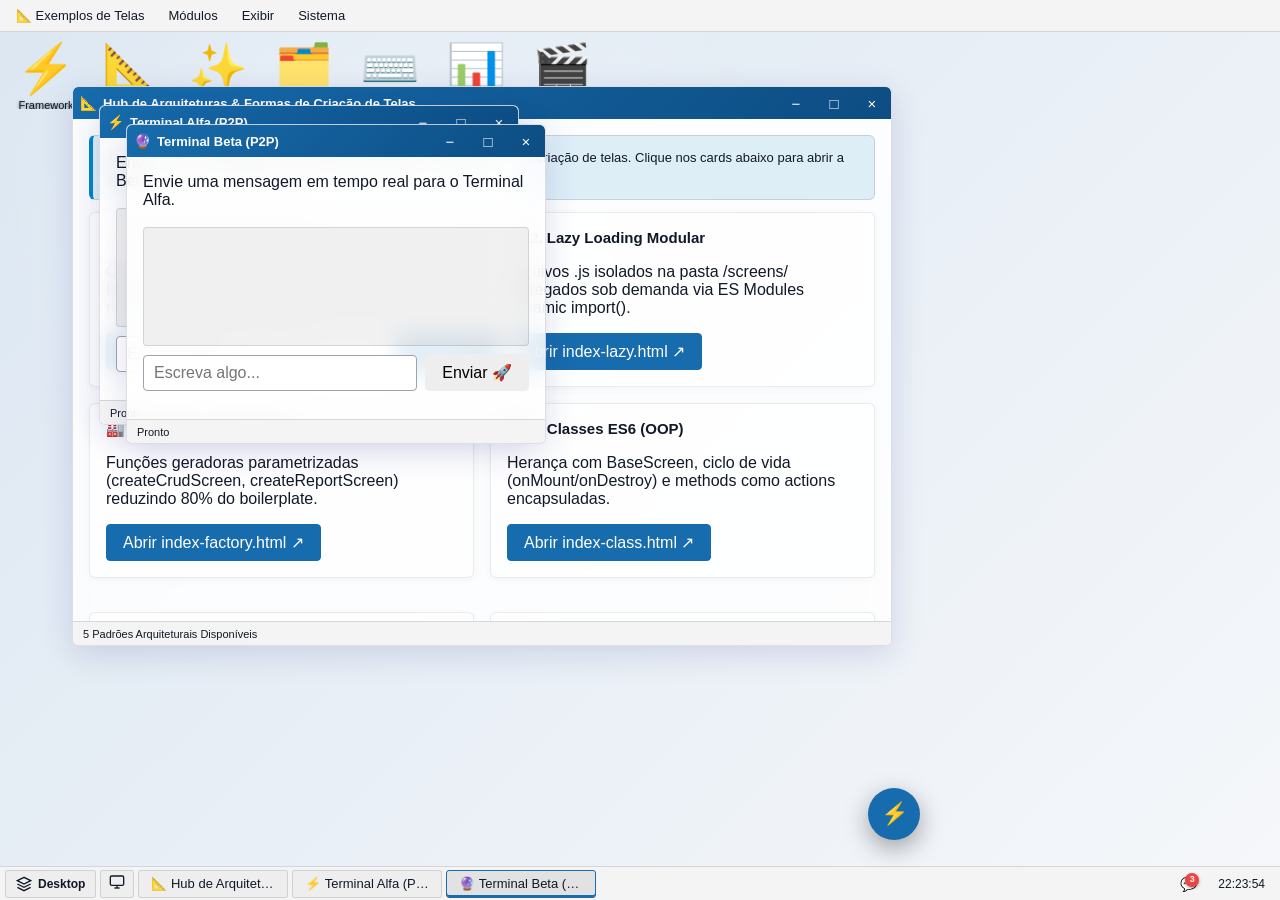
==== commit fc1e98d9: "A grande transformação em Framework: nascimento do ElementBuilder.js, UIContext, BaseComponent, sist" ====
--- a/index.html
+++ b/index.html
@@ -4,7 +4,7 @@
 <head>
     <meta charset="utf-8">
     <meta name="viewport" content="width=device-width,initial-scale=1,maximum-scale=1">
-    <title>Desktop Engine V1.0 - Ultimate Showcase</title>
+    <title>Desktop Engine V1.5 - Ultimate Showcase</title>
     <link rel="stylesheet" href="./style.css?v=21">
 </head>
 
@@ -12,8 +12,8 @@
     <div id="app"></div>
 
     <script type="module">
-        import { Framework, EventBus } from './core.js';
-        import { Desktop } from './desktop.js';
+        import { Framework, EventBus } from './core.js?v=2';
+        import { Desktop } from './desktop.js?v=2';
         import {
             MenuBar, StartMenu, ContextMenu, bindContextMenu, TreeView, Tabs, Modal, WebView, DraggableList, DataGrid,
             Form, Input, Textarea, Select, Checkbox, Toggle, Button,
@@ -22,7 +22,8 @@
             Slider, RadioGroup, Autocomplete, Tooltip, Avatar, Carousel, Skeleton,
             DockWidget, FloatButton,
             ShortcutContainer, Shortcut
-        } from './ui.js';
+        } from './ui.js?v=2';
+        import { UI, ElementBuilder } from './ElementBuilder.js?v=2';
 
         const lookAndFeelsItensVar = {
             label: "Look and Feel (Skins de Interface)",
@@ -129,6 +130,7 @@
             {
                 label: "Módulos",
                 items: [
+                    { label: "⚡ Framework Híbrido & Fluent UI", screen: "modern_hybrid" },
                     { label: "Hub de Arquiteturas", screen: "hub_arquiteturas" },
                     "separator",
                     { label: "📊 Relatórios em Background (Workers)", screen: "background_reports" },
@@ -1006,7 +1008,7 @@
                                     closeAnimation: a.val,
                                     width: 300,
                                     height: 200,
-                                    children: [ createElement("p", "", [`Animação ${a.val} em ação!`]) ]
+                                    children: [createElement("p", "", [`Animação ${a.val} em ação!`])]
                                 });
                             } else {
                                 Desktop.open(Framework.createWindow({
@@ -1123,36 +1125,40 @@
                         Row({
                             style: "gap:8px; margin-top:8px; flex-wrap:wrap;",
                             children: [
-                                Button({ text: "➕ Adicionar Atalho", variant: "primary", onClick: () => {
-                                    const names = ['Terminal','Monitor','Relógio','Câmera','Scanner','Backup'];
-                                    const icons = ['💻','📺','⏰','📸','🔍','💾'];
-                                    const i = Math.floor(Math.random() * names.length);
-                                    dynamicContainer.addShortcut(
-                                        Shortcut({ label: names[i], icon: icons[i], type: 'app', action: () => log(`${names[i]} clicado!`) })
-                                    );
-                                    log(`Atalho "${names[i]}" adicionado dinamicamente.`);
-                                }}),
+                                Button({
+                                    text: "➕ Adicionar Atalho", variant: "primary", onClick: () => {
+                                        const names = ['Terminal', 'Monitor', 'Relógio', 'Câmera', 'Scanner', 'Backup'];
+                                        const icons = ['💻', '📺', '⏰', '📸', '🔍', '💾'];
+                                        const i = Math.floor(Math.random() * names.length);
+                                        dynamicContainer.addShortcut(
+                                            Shortcut({ label: names[i], icon: icons[i], type: 'app', action: () => log(`${names[i]} clicado!`) })
+                                        );
+                                        log(`Atalho "${names[i]}" adicionado dinamicamente.`);
+                                    }
+                                }),
                                 Button({ text: "🧹 Limpar Tudo", variant: "danger", onClick: () => { dynamicContainer.clear(); log('Container limpo.'); } }),
                                 Button({ text: "🔤 Ordenar A→Z", onClick: () => { dynamicContainer.sort('asc'); log('Ordenado: A→Z'); } }),
                                 Button({ text: "🔡 Ordenar Z→A", onClick: () => { dynamicContainer.sort('desc'); log('Ordenado: Z→A'); } }),
                                 Button({ text: "📁 Por Tipo", onClick: () => { dynamicContainer.sort('type'); log('Ordenado: por tipo'); } }),
                                 Button({ text: "📐 Tamanho 72px", onClick: () => { dynamicContainer.setShortcutSize(72); log('Tamanho: 72px'); } }),
                                 Button({ text: "📐 Tamanho 100px", onClick: () => { dynamicContainer.setShortcutSize(100); log('Tamanho: 100px'); } }),
-                                Button({ text: "🖥️ Add ao Desktop Real", variant: "primary", onClick: () => {
-                                    if (Desktop.shortcutArea) {
-                                        Desktop.shortcutArea.addShortcut(
-                                            Shortcut({ 
-                                                label: 'Novo Atalho Dinâmico', 
-                                                icon: '🌟', 
-                                                type: 'app', 
-                                                action: () => alert('Fui criado por uma Janela!') 
-                                            })
-                                        );
-                                        log('🌟 Atalho adicionado na Área de Trabalho principal!');
-                                    } else {
-                                        log('Erro: Container do Desktop não encontrado.');
+                                Button({
+                                    text: "🖥️ Add ao Desktop Real", variant: "primary", onClick: () => {
+                                        if (Desktop.shortcutArea) {
+                                            Desktop.shortcutArea.addShortcut(
+                                                Shortcut({
+                                                    label: 'Novo Atalho Dinâmico',
+                                                    icon: '🌟',
+                                                    type: 'app',
+                                                    action: () => alert('Fui criado por uma Janela!')
+                                                })
+                                            );
+                                            log('🌟 Atalho adicionado na Área de Trabalho principal!');
+                                        } else {
+                                            log('Erro: Container do Desktop não encontrado.');
+                                        }
                                     }
-                                }})
+                                })
                             ]
                         })
                     ]),
@@ -1181,6 +1187,9 @@
 
         // --- REGISTRO DE TELAS (Screen Registry & Lazy Loading) ---
         Desktop.registerScreens({
+            // Framework Híbrido & ElementBuilder Showcase
+            "modern_hybrid": () => import('./screens/ModernHybridShowcaseScreen.js'),
+
             // Hub de Arquiteturas
             "hub_arquiteturas": () => HubArquiteturasScreen,
 
@@ -1220,6 +1229,12 @@
             gap: '6px',
             passthroughPointer: true,
             shortcuts: [
+                Shortcut({
+                    label: 'Framework Híbrido',
+                    icon: '⚡',
+                    type: 'app',
+                    action: () => Desktop.openScreen('modern_hybrid')
+                }),
                 Shortcut({
                     label: 'Hub de Arquiteturas',
                     icon: '📐',
@@ -1305,7 +1320,7 @@
                 }
             ],
             content: [
-                "✨ Desktop Engine V1.0 inicializado com sucesso.",
+                "✨ Desktop Engine V1.5 inicializado com sucesso.",
                 "📡 Conexão com EventBus estabelecida.",
                 "🔔 Sistema pronto para receber eventos em tempo real."
             ],
@@ -1324,6 +1339,12 @@
             draggable: true,
             actions: [
                 {
+                    icon: "⚡",
+                    label: "Framework Híbrido",
+                    variant: "primary",
+                    action: () => Desktop.openScreen("modern_hybrid")
+                },
+                {
                     icon: "✨",
                     label: "Showcase Completo",
                     variant: "primary",
